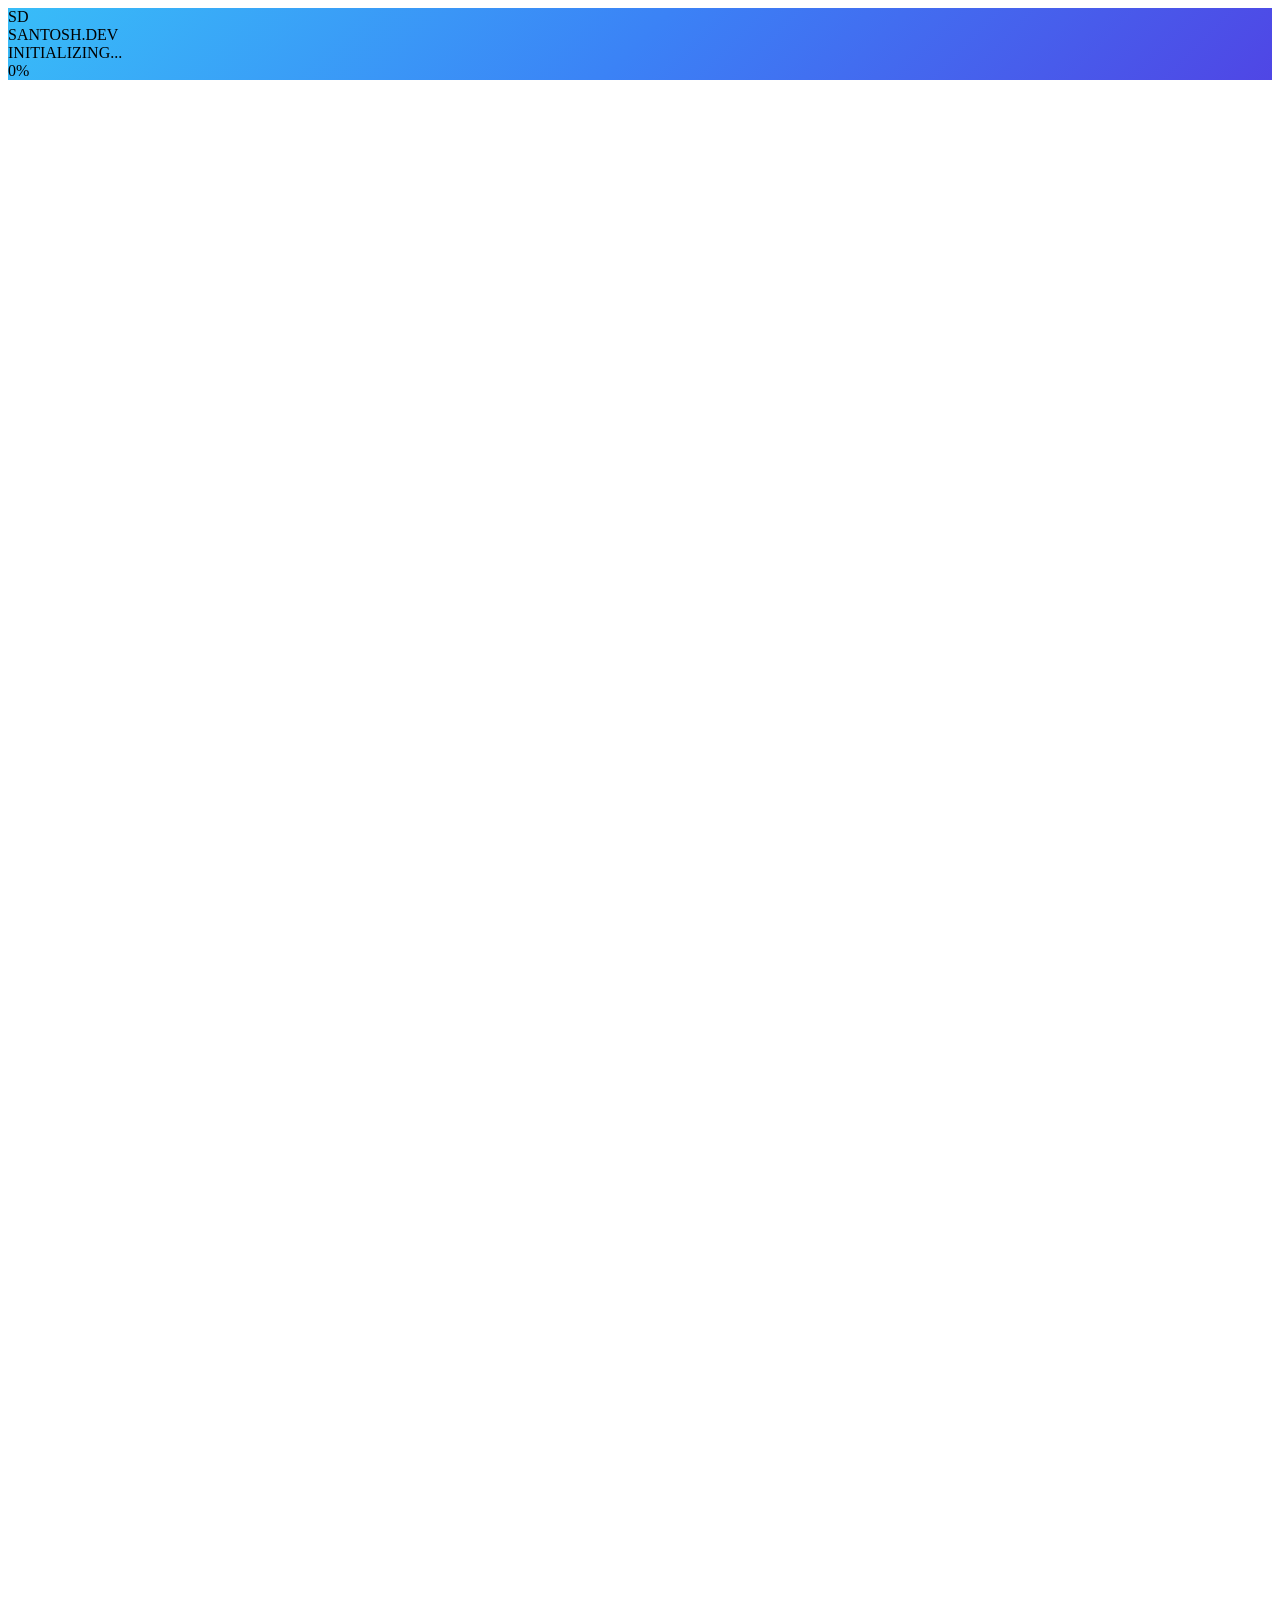
==== index.html @ ed8d6ab4 "Updates" ====
<!DOCTYPE html><!--ANq3ZQrsMZKpl_AK_zkTH--><html lang="en" class="dark anton_a1776062-module__2ZXh_q__variable space_grotesk_94f1d94a-module__KAKBsq__variable playfair_display_dfdea67-module__Ixey0q__variable"><head><meta charSet="utf-8"/><meta name="viewport" content="width=device-width, initial-scale=1"/><link rel="preload" href="/portfolio/_next/static/media/0c89a48fa5027cee-s.p.4564287c.woff2" as="font" crossorigin="" type="font/woff2"/><link rel="preload" href="/portfolio/_next/static/media/2a65768255d6b625-s.p.d19752fb.woff2" as="font" crossorigin="" type="font/woff2"/><link rel="preload" href="/portfolio/_next/static/media/9e9f04e3c37952ab-s.p.4d24b8e7.woff2" as="font" crossorigin="" type="font/woff2"/><link rel="preload" as="image" href="/portfolio/assets/mascott-v2.png"/><link rel="preload" as="image" href="https://images.unsplash.com/photo-1541339907198-e08756dedf3f?q=80&amp;w=2670&amp;auto=format&amp;fit=crop"/><link rel="preload" as="image" href="https://images.unsplash.com/photo-1522071820081-009f0129c71c?q=80&amp;w=2670&amp;auto=format&amp;fit=crop"/><link rel="preload" as="image" href="https://images.unsplash.com/photo-1461749280684-dccba630e2f6?q=80&amp;w=2669&amp;auto=format&amp;fit=crop"/><link rel="preload" as="image" href="https://images.unsplash.com/photo-1526374965328-7f61d4dc18c5?q=80&amp;w=2670&amp;auto=format&amp;fit=crop"/><link rel="preload" as="image" href="/portfolio/assets/skills/javascript.svg"/><link rel="preload" as="image" href="/portfolio/assets/skills/python.svg"/><link rel="preload" as="image" href="/portfolio/assets/skills/c.svg"/><link rel="preload" as="image" href="/portfolio/assets/skills/dotnet.svg"/><link rel="preload" as="image" href="/portfolio/assets/skills/cplusplus.svg"/><link rel="stylesheet" href="/portfolio/_next/static/chunks/6c746df7909f1abe.css" data-precedence="next"/><link rel="preload" as="script" fetchPriority="low" href="/portfolio/_next/static/chunks/f789b41bb2766de0.js"/><script src="/portfolio/_next/static/chunks/82abf2d65f5428ae.js" async=""></script><script src="/portfolio/_next/static/chunks/aee6c7720838f8a2.js" async=""></script><script src="/portfolio/_next/static/chunks/1bd014c4412bbe53.js" async=""></script><script src="/portfolio/_next/static/chunks/turbopack-c1c62bf81e2ce56a.js" async=""></script><script src="/portfolio/_next/static/chunks/6632998897ac709f.js" async=""></script><script src="/portfolio/_next/static/chunks/ff1a16fafef87110.js" async=""></script><script src="/portfolio/_next/static/chunks/d2be314c3ece3fbe.js" async=""></script><script src="/portfolio/_next/static/chunks/a2f9817f119f255a.js" async=""></script><link rel="preload" as="image" href="/portfolio/assets/skills/java.svg"/><link rel="preload" as="image" href="/portfolio/assets/skills/go.svg"/><link rel="preload" as="image" href="/portfolio/assets/skills/react.svg"/><link rel="preload" as="image" href="/portfolio/assets/skills/nextdotjs.svg"/><link rel="preload" as="image" href="/portfolio/assets/skills/nodedotjs.svg"/><link rel="preload" as="image" href="/portfolio/assets/skills/tailwindcss.svg"/><link rel="preload" as="image" href="/portfolio/assets/skills/graphql.svg"/><link rel="preload" as="image" href="/portfolio/assets/skills/tensorflow.svg"/><link rel="preload" as="image" href="/portfolio/assets/skills/pytorch.svg"/><link rel="preload" as="image" href="/portfolio/assets/skills/scikitlearn.svg"/><link rel="preload" as="image" href="/portfolio/assets/skills/ollama.svg"/><link rel="preload" as="image" href="/portfolio/assets/skills/openai.svg"/><link rel="preload" as="image" href="/portfolio/assets/skills/huggingface.svg"/><link rel="preload" as="image" href="/portfolio/assets/skills/unrealengine.svg"/><link rel="preload" as="image" href="/portfolio/assets/skills/blender.svg"/><link rel="preload" as="image" href="/portfolio/assets/skills/git.svg"/><link rel="preload" as="image" href="/portfolio/assets/skills/docker.svg"/><link rel="preload" as="image" href="/portfolio/assets/skills/amazonwebservices.svg"/><link rel="preload" as="image" href="/portfolio/assets/skills/vscode.svg"/><link rel="preload" as="image" href="/portfolio/assets/skills/figma.svg"/><link rel="preload" as="image" href="https://images.unsplash.com/photo-1677442136019-21780ecad995?q=80&amp;w=2670&amp;auto=format&amp;fit=crop"/><link rel="preload" as="image" href="https://images.unsplash.com/photo-1614294149010-950b698f72c0?q=80&amp;w=2670&amp;auto=format&amp;fit=crop"/><link rel="preload" as="image" href="https://images.unsplash.com/photo-1556742049-0cfed4f6a45d?q=80&amp;w=2670&amp;auto=format&amp;fit=crop"/><link rel="preload" as="image" href="https://images.unsplash.com/photo-1555949963-aa79dcee981c?q=80&amp;w=2670&amp;auto=format&amp;fit=crop"/><link rel="preload" as="image" href="https://images.unsplash.com/photo-1547658719-da2b51169166?q=80&amp;w=2664&amp;auto=format&amp;fit=crop"/><meta name="next-size-adjust" content=""/><title>Santosh Maurya — Full-Stack Developer | AI &amp; ML | Game Dev</title><meta name="description" content="Portfolio of Santosh Maurya — Full-Stack Developer, AI/ML Innovator, and Game Developer."/><link rel="icon" href="/favicon.ico"/><script src="/portfolio/_next/static/chunks/a6dad97d9634a72d.js" noModule=""></script></head><body class="selection:bg-[var(--acc)] selection:text-white"><div hidden=""><!--$--><!--/$--></div><div class="fixed inset-0 pointer-events-none z-[9999] opacity-[0.07]" style="background-image:url(&#x27;/portfolio/assets/noise.svg&#x27;);mix-blend-mode:overlay"></div><div class="fixed inset-0 z-[99999] flex flex-col justify-between p-8 md:p-12 font-bold" style="background:linear-gradient(135deg, #38bdf8, #3b82f6, #4f46e5);transform:none"><div class="flex justify-between items-start w-full text-white"><div class="flex items-center gap-2"><div class="w-8 h-8 rounded-full bg-white/20 flex items-center justify-center text-xs font-bold backdrop-blur-sm">SD</div><span class="tracking-tighter font-black text-lg">SANTOSH.DEV</span></div><span class="font-mono text-sm uppercase tracking-widest opacity-80">INITIALIZING...</span></div><div class="text-[20vw] leading-none tracking-tighter text-white">0<!-- -->%</div></div><div style="visibility:hidden"><nav class="fixed top-0 w-full z-50 px-6 py-6 md:px-10 md:py-8 flex justify-between items-start pointer-events-none nav-bar-spacing" style="transform:translateY(-100px)"><div class="flex items-center mix-blend-difference text-[var(--inverse)] pointer-events-auto" style="gap:12px"><div class="relative w-10 h-10 md:w-12 md:h-12 rounded-full bg-gradient-to-br from-[#38bdf8] to-[#3b82f6] flex items-center justify-center text-xs font-bold text-white shadow-lg shadow-blue-500/30 flex-shrink-0">SD</div><div class="flex flex-col"><span class="text-xl font-black tracking-tighter leading-none">SANTOSH.</span><span class="text-[10px] font-mono uppercase tracking-widest opacity-60 leading-none">Developer</span></div></div><div class="flex items-center pointer-events-auto" style="gap:16px"><button class="w-10 h-10 border border-[var(--border)] rounded-full flex items-center justify-center hover:bg-[var(--fg)] hover:text-[var(--bg)] transition-colors relative z-[60] bg-[var(--bg)] text-[var(--fg)]" aria-label="Toggle theme"><svg xmlns="http://www.w3.org/2000/svg" width="18" height="18" viewBox="0 0 24 24" fill="none" stroke="currentColor" stroke-width="2" stroke-linecap="round" stroke-linejoin="round" class="lucide lucide-sun" aria-hidden="true"><circle cx="12" cy="12" r="4"></circle><path d="M12 2v2"></path><path d="M12 20v2"></path><path d="m4.93 4.93 1.41 1.41"></path><path d="m17.66 17.66 1.41 1.41"></path><path d="M2 12h2"></path><path d="M20 12h2"></path><path d="m6.34 17.66-1.41 1.41"></path><path d="m19.07 4.93-1.41 1.41"></path></svg></button><button class="group flex items-center gap-4 cursor-pointer relative z-[60]" aria-label="Toggle menu"><div class="w-10 h-10 border rounded-full flex items-center justify-center transition-all border-[var(--border)] text-[var(--fg)] hover:bg-[var(--fg)] hover:text-[var(--bg)] bg-[var(--bg)]"><svg xmlns="http://www.w3.org/2000/svg" width="16" height="16" viewBox="0 0 24 24" fill="none" stroke="currentColor" stroke-width="2" stroke-linecap="round" stroke-linejoin="round" class="lucide lucide-menu" aria-hidden="true"><path d="M4 5h16"></path><path d="M4 12h16"></path><path d="M4 19h16"></path></svg></div></button></div></nav><main><div class="hero-content" id="hero"><div id="laser-container"></div><div class="hero-layout"><div class="hero-layout-left"><div class="hero-mascot"><img alt="Mascot" width="420" height="420" decoding="async" data-nimg="1" class="object-contain" style="color:transparent" src="/portfolio/assets/mascott-v2.png"/></div><h1>Santos<span style="display:inline-block">h</span> Maurya</h1></div><div class="hero-layout-right"><p>Full‑Stack Developer | AI &amp; ML Innovator | Game Developer. A seasoned computer science professional with over four years of hands‑on experience in full‑stack web development, game development, and applied AI/ML. Adept at leading teams through rapid prototyping cycles, architecting scalable web applications, and designing intelligent systems.</p><div class="cta-buttons"><button class="btn btn-primary" type="button"><span class="btn-primary-inner-glow"></span><span class="btn-primary-surface"></span><span class="btn-label">Get in Touch</span></button><button class="btn btn-secondary" type="button"><span class="btn-label">Download CV</span></button></div></div></div></div><section class="border-y border-[var(--border)] bg-[var(--bg)] overflow-hidden flex items-center relative z-10" style="padding-block:1rem"><div class="absolute left-0 top-0 bottom-0 w-32 bg-gradient-to-r from-[var(--bg)] to-transparent z-10"></div><div class="absolute right-0 top-0 bottom-0 w-32 bg-gradient-to-l from-[var(--bg)] to-transparent z-10"></div><div class="flex gap-16 md:gap-32 w-max items-center"><div class="flex items-center gap-3 md:gap-4 text-[var(--fg)] opacity-20 hover:opacity-100 hover:scale-110 transition-all duration-300 cursor-pointer group" style="--hover-color:#61DAFB"><svg stroke="currentColor" fill="currentColor" stroke-width="0" role="img" viewBox="0 0 24 24" class="text-3xl md:text-5xl group-hover:text-[var(--hover-color)] transition-colors" height="1em" width="1em" xmlns="http://www.w3.org/2000/svg"><path d="M14.23 12.004a2.236 2.236 0 0 1-2.235 2.236 2.236 2.236 0 0 1-2.236-2.236 2.236 2.236 0 0 1 2.235-2.236 2.236 2.236 0 0 1 2.236 2.236zm2.648-10.69c-1.346 0-3.107.96-4.888 2.622-1.78-1.653-3.542-2.602-4.887-2.602-.41 0-.783.093-1.106.278-1.375.793-1.683 3.264-.973 6.365C1.98 8.917 0 10.42 0 12.004c0 1.59 1.99 3.097 5.043 4.03-.704 3.113-.39 5.588.988 6.38.32.187.69.275 1.102.275 1.345 0 3.107-.96 4.888-2.624 1.78 1.654 3.542 2.603 4.887 2.603.41 0 .783-.09 1.106-.275 1.374-.792 1.683-3.263.973-6.365C22.02 15.096 24 13.59 24 12.004c0-1.59-1.99-3.097-5.043-4.032.704-3.11.39-5.587-.988-6.38-.318-.184-.688-.277-1.092-.278zm-.005 1.09v.006c.225 0 .406.044.558.127.666.382.955 1.835.73 3.704-.054.46-.142.945-.25 1.44-.96-.236-2.006-.417-3.107-.534-.66-.905-1.345-1.727-2.035-2.447 1.592-1.48 3.087-2.292 4.105-2.295zm-9.77.02c1.012 0 2.514.808 4.11 2.28-.686.72-1.37 1.537-2.02 2.442-1.107.117-2.154.298-3.113.538-.112-.49-.195-.964-.254-1.42-.23-1.868.054-3.32.714-3.707.19-.09.4-.127.563-.132zm4.882 3.05c.455.468.91.992 1.36 1.564-.44-.02-.89-.034-1.345-.034-.46 0-.915.01-1.36.034.44-.572.895-1.096 1.345-1.565zM12 8.1c.74 0 1.477.034 2.202.093.406.582.802 1.203 1.183 1.86.372.64.71 1.29 1.018 1.946-.308.655-.646 1.31-1.013 1.95-.38.66-.773 1.288-1.18 1.87-.728.063-1.466.098-2.21.098-.74 0-1.477-.035-2.202-.093-.406-.582-.802-1.204-1.183-1.86-.372-.64-.71-1.29-1.018-1.946.303-.657.646-1.313 1.013-1.954.38-.66.773-1.286 1.18-1.868.728-.064 1.466-.098 2.21-.098zm-3.635.254c-.24.377-.48.763-.704 1.16-.225.39-.435.782-.635 1.174-.265-.656-.49-1.31-.676-1.947.64-.15 1.315-.283 2.015-.386zm7.26 0c.695.103 1.365.23 2.006.387-.18.632-.405 1.282-.66 1.933-.2-.39-.41-.783-.64-1.174-.225-.392-.465-.774-.705-1.146zm3.063.675c.484.15.944.317 1.375.498 1.732.74 2.852 1.708 2.852 2.476-.005.768-1.125 1.74-2.857 2.475-.42.18-.88.342-1.355.493-.28-.958-.646-1.956-1.1-2.98.45-1.017.81-2.01 1.085-2.964zm-13.395.004c.278.96.645 1.957 1.1 2.98-.45 1.017-.812 2.01-1.086 2.964-.484-.15-.944-.318-1.37-.5-1.732-.737-2.852-1.706-2.852-2.474 0-.768 1.12-1.742 2.852-2.476.42-.18.88-.342 1.356-.494zm11.678 4.28c.265.657.49 1.312.676 1.948-.64.157-1.316.29-2.016.39.24-.375.48-.762.705-1.158.225-.39.435-.788.636-1.18zm-9.945.02c.2.392.41.783.64 1.175.23.39.465.772.705 1.143-.695-.102-1.365-.23-2.006-.386.18-.63.406-1.282.66-1.933zM17.92 16.32c.112.493.2.968.254 1.423.23 1.868-.054 3.32-.714 3.708-.147.09-.338.128-.563.128-1.012 0-2.514-.807-4.11-2.28.686-.72 1.37-1.536 2.02-2.44 1.107-.118 2.154-.3 3.113-.54zm-11.83.01c.96.234 2.006.415 3.107.532.66.905 1.345 1.727 2.035 2.446-1.595 1.483-3.092 2.295-4.11 2.295-.22-.005-.406-.05-.553-.132-.666-.38-.955-1.834-.73-3.703.054-.46.142-.944.25-1.438zm4.56.64c.44.02.89.034 1.345.034.46 0 .915-.01 1.36-.034-.44.572-.895 1.095-1.345 1.565-.455-.47-.91-.993-1.36-1.565z"></path></svg><span class="text-2xl md:text-4xl font-black uppercase tracking-tighter whitespace-nowrap group-hover:text-[var(--hover-color)] transition-colors">REACT</span></div><div class="flex items-center gap-3 md:gap-4 text-[var(--fg)] opacity-20 hover:opacity-100 hover:scale-110 transition-all duration-300 cursor-pointer group" style="--hover-color:#ffffff"><svg stroke="currentColor" fill="currentColor" stroke-width="0" role="img" viewBox="0 0 24 24" class="text-3xl md:text-5xl group-hover:text-[var(--hover-color)] transition-colors" height="1em" width="1em" xmlns="http://www.w3.org/2000/svg"><path d="M18.665 21.978C16.758 23.255 14.465 24 12 24 5.377 24 0 18.623 0 12S5.377 0 12 0s12 5.377 12 12c0 3.583-1.574 6.801-4.067 9.001L9.219 7.2H7.2v9.596h1.615V9.251l9.85 12.727Zm-3.332-8.533 1.6 2.061V7.2h-1.6v6.245Z"></path></svg><span class="text-2xl md:text-4xl font-black uppercase tracking-tighter whitespace-nowrap group-hover:text-[var(--hover-color)] transition-colors">NEXT.JS</span></div><div class="flex items-center gap-3 md:gap-4 text-[var(--fg)] opacity-20 hover:opacity-100 hover:scale-110 transition-all duration-300 cursor-pointer group" style="--hover-color:#3776AB"><svg stroke="currentColor" fill="currentColor" stroke-width="0" role="img" viewBox="0 0 24 24" class="text-3xl md:text-5xl group-hover:text-[var(--hover-color)] transition-colors" height="1em" width="1em" xmlns="http://www.w3.org/2000/svg"><path d="M14.25.18l.9.2.73.26.59.3.45.32.34.34.25.34.16.33.1.3.04.26.02.2-.01.13V8.5l-.05.63-.13.55-.21.46-.26.38-.3.31-.33.25-.35.19-.35.14-.33.1-.3.07-.26.04-.21.02H8.77l-.69.05-.59.14-.5.22-.41.27-.33.32-.27.35-.2.36-.15.37-.1.35-.07.32-.04.27-.02.21v3.06H3.17l-.21-.03-.28-.07-.32-.12-.35-.18-.36-.26-.36-.36-.35-.46-.32-.59-.28-.73-.21-.88-.14-1.05-.05-1.23.06-1.22.16-1.04.24-.87.32-.71.36-.57.4-.44.42-.33.42-.24.4-.16.36-.1.32-.05.24-.01h.16l.06.01h8.16v-.83H6.18l-.01-2.75-.02-.37.05-.34.11-.31.17-.28.25-.26.31-.23.38-.2.44-.18.51-.15.58-.12.64-.1.71-.06.77-.04.84-.02 1.27.05zm-6.3 1.98l-.23.33-.08.41.08.41.23.34.33.22.41.09.41-.09.33-.22.23-.34.08-.41-.08-.41-.23-.33-.33-.22-.41-.09-.41.09zm13.09 3.95l.28.06.32.12.35.18.36.27.36.35.35.47.32.59.28.73.21.88.14 1.04.05 1.23-.06 1.23-.16 1.04-.24.86-.32.71-.36.57-.4.45-.42.33-.42.24-.4.16-.36.09-.32.05-.24.02-.16-.01h-8.22v.82h5.84l.01 2.76.02.36-.05.34-.11.31-.17.29-.25.25-.31.24-.38.2-.44.17-.51.15-.58.13-.64.09-.71.07-.77.04-.84.01-1.27-.04-1.07-.14-.9-.2-.73-.25-.59-.3-.45-.33-.34-.34-.25-.34-.16-.33-.1-.3-.04-.25-.02-.2.01-.13v-5.34l.05-.64.13-.54.21-.46.26-.38.3-.32.33-.24.35-.2.35-.14.33-.1.3-.06.26-.04.21-.02.13-.01h5.84l.69-.05.59-.14.5-.21.41-.28.33-.32.27-.35.2-.36.15-.36.1-.35.07-.32.04-.28.02-.21V6.07h2.09l.14.01zm-6.47 14.25l-.23.33-.08.41.08.41.23.33.33.23.41.08.41-.08.33-.23.23-.33.08-.41-.08-.41-.23-.33-.33-.23-.41-.08-.41.08z"></path></svg><span class="text-2xl md:text-4xl font-black uppercase tracking-tighter whitespace-nowrap group-hover:text-[var(--hover-color)] transition-colors">PYTHON</span></div><div class="flex items-center gap-3 md:gap-4 text-[var(--fg)] opacity-20 hover:opacity-100 hover:scale-110 transition-all duration-300 cursor-pointer group" style="--hover-color:#FF6F00"><svg stroke="currentColor" fill="currentColor" stroke-width="0" role="img" viewBox="0 0 24 24" class="text-3xl md:text-5xl group-hover:text-[var(--hover-color)] transition-colors" height="1em" width="1em" xmlns="http://www.w3.org/2000/svg"><path d="M1.292 5.856L11.54 0v24l-4.095-2.378V7.603l-6.168 3.564.015-5.31zm21.43 5.311l-.014-5.31L12.46 0v24l4.095-2.378V14.87l3.092 1.788-.018-4.618-3.074-1.756V7.603l6.168 3.564z"></path></svg><span class="text-2xl md:text-4xl font-black uppercase tracking-tighter whitespace-nowrap group-hover:text-[var(--hover-color)] transition-colors">TENSORFLOW</span></div><div class="flex items-center gap-3 md:gap-4 text-[var(--fg)] opacity-20 hover:opacity-100 hover:scale-110 transition-all duration-300 cursor-pointer group" style="--hover-color:#339933"><svg stroke="currentColor" fill="currentColor" stroke-width="0" role="img" viewBox="0 0 24 24" class="text-3xl md:text-5xl group-hover:text-[var(--hover-color)] transition-colors" height="1em" width="1em" xmlns="http://www.w3.org/2000/svg"><path d="M11.998,24c-0.321,0-0.641-0.084-0.922-0.247l-2.936-1.737c-0.438-0.245-0.224-0.332-0.08-0.383 c0.585-0.203,0.703-0.25,1.328-0.604c0.065-0.037,0.151-0.023,0.218,0.017l2.256,1.339c0.082,0.045,0.197,0.045,0.272,0l8.795-5.076 c0.082-0.047,0.134-0.141,0.134-0.238V6.921c0-0.099-0.053-0.192-0.137-0.242l-8.791-5.072c-0.081-0.047-0.189-0.047-0.271,0 L3.075,6.68C2.99,6.729,2.936,6.825,2.936,6.921v10.15c0,0.097,0.054,0.189,0.139,0.235l2.409,1.392 c1.307,0.654,2.108-0.116,2.108-0.89V7.787c0-0.142,0.114-0.253,0.256-0.253h1.115c0.139,0,0.255,0.112,0.255,0.253v10.021 c0,1.745-0.95,2.745-2.604,2.745c-0.508,0-0.909,0-2.026-0.551L2.28,18.675c-0.57-0.329-0.922-0.945-0.922-1.604V6.921 c0-0.659,0.353-1.275,0.922-1.603l8.795-5.082c0.557-0.315,1.296-0.315,1.848,0l8.794,5.082c0.57,0.329,0.924,0.944,0.924,1.603 v10.15c0,0.659-0.354,1.273-0.924,1.604l-8.794,5.078C12.643,23.916,12.324,24,11.998,24z M19.099,13.993 c0-1.9-1.284-2.406-3.987-2.763c-2.731-0.361-3.009-0.548-3.009-1.187c0-0.528,0.235-1.233,2.258-1.233 c1.807,0,2.473,0.389,2.747,1.607c0.024,0.115,0.129,0.199,0.247,0.199h1.141c0.071,0,0.138-0.031,0.186-0.081 c0.048-0.054,0.074-0.123,0.067-0.196c-0.177-2.098-1.571-3.076-4.388-3.076c-2.508,0-4.004,1.058-4.004,2.833 c0,1.925,1.488,2.457,3.895,2.695c2.88,0.282,3.103,0.703,3.103,1.269c0,0.983-0.789,1.402-2.642,1.402 c-2.327,0-2.839-0.584-3.011-1.742c-0.02-0.124-0.126-0.215-0.253-0.215h-1.137c-0.141,0-0.254,0.112-0.254,0.253 c0,1.482,0.806,3.248,4.655,3.248C17.501,17.007,19.099,15.91,19.099,13.993z"></path></svg><span class="text-2xl md:text-4xl font-black uppercase tracking-tighter whitespace-nowrap group-hover:text-[var(--hover-color)] transition-colors">NODE.JS</span></div><div class="flex items-center gap-3 md:gap-4 text-[var(--fg)] opacity-20 hover:opacity-100 hover:scale-110 transition-all duration-300 cursor-pointer group" style="--hover-color:#ffffff"><svg stroke="currentColor" fill="currentColor" stroke-width="0" role="img" viewBox="0 0 24 24" class="text-3xl md:text-5xl group-hover:text-[var(--hover-color)] transition-colors" height="1em" width="1em" xmlns="http://www.w3.org/2000/svg"><path d="M12 0a12 12 0 1012 12A12 12 0 0012 0zm0 23.52A11.52 11.52 0 1123.52 12 11.52 11.52 0 0112 23.52zm7.13-9.791c-.206.997-1.126 3.557-4.06 4.942l-1.179-1.325-1.988 2a7.338 7.338 0 01-5.804-2.978 2.859 2.859 0 00.65.123c.326.006.678-.114.678-.66v-5.394a.89.89 0 00-1.116-.89c-.92.212-1.656 2.509-1.656 2.509a7.304 7.304 0 012.528-5.597 7.408 7.408 0 013.73-1.721c-1.006.573-1.57 1.507-1.57 2.29 0 1.262.76 1.109.984.923v7.28a1.157 1.157 0 00.148.256 1.075 1.075 0 00.88.445c.76 0 1.747-.868 1.747-.868V9.172c0-.6-.452-1.324-.905-1.572 0 0 .838-.149 1.484.346a5.537 5.537 0 01.387-.425c1.508-1.48 2.929-1.902 4.112-2.112 0 0-2.151 1.69-2.151 3.96 0 1.687.043 5.801.043 5.801.799.771 1.986-.342 3.059-1.441Z"></path></svg><span class="text-2xl md:text-4xl font-black uppercase tracking-tighter whitespace-nowrap group-hover:text-[var(--hover-color)] transition-colors">UNREAL</span></div><div class="flex items-center gap-3 md:gap-4 text-[var(--fg)] opacity-20 hover:opacity-100 hover:scale-110 transition-all duration-300 cursor-pointer group" style="--hover-color:#E87D0D"><svg stroke="currentColor" fill="currentColor" stroke-width="0" role="img" viewBox="0 0 24 24" class="text-3xl md:text-5xl group-hover:text-[var(--hover-color)] transition-colors" height="1em" width="1em" xmlns="http://www.w3.org/2000/svg"><path d="M12.51 13.214c.046-.8.438-1.506 1.03-2.006a3.424 3.424 0 0 1 2.212-.79c.85 0 1.631.3 2.211.79.592.5.983 1.206 1.028 2.005.045.823-.285 1.586-.865 2.153a3.389 3.389 0 0 1-2.374.938 3.393 3.393 0 0 1-2.376-.938c-.58-.567-.91-1.33-.865-2.152M7.35 14.831c.006.314.106.922.256 1.398a7.372 7.372 0 0 0 1.593 2.757 8.227 8.227 0 0 0 2.787 2.001 8.947 8.947 0 0 0 3.66.76 8.964 8.964 0 0 0 3.657-.772 8.285 8.285 0 0 0 2.785-2.01 7.428 7.428 0 0 0 1.592-2.762 6.964 6.964 0 0 0 .25-3.074 7.123 7.123 0 0 0-1.016-2.779 7.764 7.764 0 0 0-1.852-2.043h.002L13.566 2.55l-.02-.015c-.492-.378-1.319-.376-1.86.002-.547.382-.609 1.015-.123 1.415l-.001.001 3.126 2.543-9.53.01h-.013c-.788.001-1.545.518-1.695 1.172-.154.665.38 1.217 1.2 1.22V8.9l4.83-.01-8.62 6.617-.034.025c-.813.622-1.075 1.658-.563 2.313.52.667 1.625.668 2.447.004L7.414 14s-.069.52-.063.831zm12.09 1.741c-.97.988-2.326 1.548-3.795 1.55-1.47.004-2.827-.552-3.797-1.538a4.51 4.51 0 0 1-1.036-1.622 4.282 4.282 0 0 1 .282-3.519 4.702 4.702 0 0 1 1.153-1.371c.942-.768 2.141-1.183 3.396-1.185 1.256-.002 2.455.41 3.398 1.175.48.391.87.854 1.152 1.367a4.28 4.28 0 0 1 .522 1.706 4.236 4.236 0 0 1-.239 1.811 4.54 4.54 0 0 1-1.035 1.626"></path></svg><span class="text-2xl md:text-4xl font-black uppercase tracking-tighter whitespace-nowrap group-hover:text-[var(--hover-color)] transition-colors">BLENDER</span></div><div class="flex items-center gap-3 md:gap-4 text-[var(--fg)] opacity-20 hover:opacity-100 hover:scale-110 transition-all duration-300 cursor-pointer group" style="--hover-color:#2496ED"><svg stroke="currentColor" fill="currentColor" stroke-width="0" role="img" viewBox="0 0 24 24" class="text-3xl md:text-5xl group-hover:text-[var(--hover-color)] transition-colors" height="1em" width="1em" xmlns="http://www.w3.org/2000/svg"><path d="M13.983 11.078h2.119a.186.186 0 00.186-.185V9.006a.186.186 0 00-.186-.186h-2.119a.185.185 0 00-.185.185v1.888c0 .102.083.185.185.185m-2.954-5.43h2.118a.186.186 0 00.186-.186V3.574a.186.186 0 00-.186-.185h-2.118a.185.185 0 00-.185.185v1.888c0 .102.082.185.185.185m0 2.716h2.118a.187.187 0 00.186-.186V6.29a.186.186 0 00-.186-.185h-2.118a.185.185 0 00-.185.185v1.887c0 .102.082.185.185.186m-2.93 0h2.12a.186.186 0 00.184-.186V6.29a.185.185 0 00-.185-.185H8.1a.185.185 0 00-.185.185v1.887c0 .102.083.185.185.186m-2.964 0h2.119a.186.186 0 00.185-.186V6.29a.185.185 0 00-.185-.185H5.136a.186.186 0 00-.186.185v1.887c0 .102.084.185.186.186m5.893 2.715h2.118a.186.186 0 00.186-.185V9.006a.186.186 0 00-.186-.186h-2.118a.185.185 0 00-.185.185v1.888c0 .102.082.185.185.185m-2.93 0h2.12a.185.185 0 00.184-.185V9.006a.185.185 0 00-.184-.186h-2.12a.185.185 0 00-.184.185v1.888c0 .102.083.185.185.185m-2.964 0h2.119a.185.185 0 00.185-.185V9.006a.185.185 0 00-.184-.186h-2.12a.186.186 0 00-.186.186v1.887c0 .102.084.185.186.185m-2.92 0h2.12a.185.185 0 00.184-.185V9.006a.185.185 0 00-.184-.186h-2.12a.185.185 0 00-.184.185v1.888c0 .102.082.185.185.185M23.763 9.89c-.065-.051-.672-.51-1.954-.51-.338.001-.676.03-1.01.087-.248-1.7-1.653-2.53-1.716-2.566l-.344-.199-.226.327c-.284.438-.49.922-.612 1.43-.23.97-.09 1.882.403 2.661-.595.332-1.55.413-1.744.42H.751a.751.751 0 00-.75.748 11.376 11.376 0 00.692 4.062c.545 1.428 1.355 2.48 2.41 3.124 1.18.723 3.1 1.137 5.275 1.137.983.003 1.963-.086 2.93-.266a12.248 12.248 0 003.823-1.389c.98-.567 1.86-1.288 2.61-2.136 1.252-1.418 1.998-2.997 2.553-4.4h.221c1.372 0 2.215-.549 2.68-1.009.309-.293.55-.65.707-1.046l.098-.288Z"></path></svg><span class="text-2xl md:text-4xl font-black uppercase tracking-tighter whitespace-nowrap group-hover:text-[var(--hover-color)] transition-colors">DOCKER</span></div><div class="flex items-center gap-3 md:gap-4 text-[var(--fg)] opacity-20 hover:opacity-100 hover:scale-110 transition-all duration-300 cursor-pointer group" style="--hover-color:#FF9900"><svg stroke="currentColor" fill="currentColor" stroke-width="0" role="img" viewBox="0 0 24 24" class="text-3xl md:text-5xl group-hover:text-[var(--hover-color)] transition-colors" height="1em" width="1em" xmlns="http://www.w3.org/2000/svg"><path d="M6.763 10.036c0 .296.032.535.088.71.064.176.144.368.256.576.04.063.056.127.056.183 0 .08-.048.16-.152.24l-.503.335a.383.383 0 0 1-.208.072c-.08 0-.16-.04-.239-.112a2.47 2.47 0 0 1-.287-.375 6.18 6.18 0 0 1-.248-.471c-.622.734-1.405 1.101-2.347 1.101-.67 0-1.205-.191-1.596-.574-.391-.384-.59-.894-.59-1.533 0-.678.239-1.23.726-1.644.487-.415 1.133-.623 1.955-.623.272 0 .551.024.846.064.296.04.6.104.918.176v-.583c0-.607-.127-1.03-.375-1.277-.255-.248-.686-.367-1.3-.367-.28 0-.568.031-.863.103-.295.072-.583.16-.862.272a2.287 2.287 0 0 1-.28.104.488.488 0 0 1-.127.023c-.112 0-.168-.08-.168-.247v-.391c0-.128.016-.224.056-.28a.597.597 0 0 1 .224-.167c.279-.144.614-.264 1.005-.36a4.84 4.84 0 0 1 1.246-.151c.95 0 1.644.216 2.091.647.439.43.662 1.085.662 1.963v2.586zm-3.24 1.214c.263 0 .534-.048.822-.144.287-.096.543-.271.758-.51.128-.152.224-.32.272-.512.047-.191.08-.423.08-.694v-.335a6.66 6.66 0 0 0-.735-.136 6.02 6.02 0 0 0-.75-.048c-.535 0-.926.104-1.19.32-.263.215-.39.518-.39.917 0 .375.095.655.295.846.191.2.47.296.838.296zm6.41.862c-.144 0-.24-.024-.304-.08-.064-.048-.12-.16-.168-.311L7.586 5.55a1.398 1.398 0 0 1-.072-.32c0-.128.064-.2.191-.2h.783c.151 0 .255.025.31.08.065.048.113.16.16.312l1.342 5.284 1.245-5.284c.04-.16.088-.264.151-.312a.549.549 0 0 1 .32-.08h.638c.152 0 .256.025.32.08.063.048.12.16.151.312l1.261 5.348 1.381-5.348c.048-.16.104-.264.16-.312a.52.52 0 0 1 .311-.08h.743c.127 0 .2.065.2.2 0 .04-.009.08-.017.128a1.137 1.137 0 0 1-.056.2l-1.923 6.17c-.048.16-.104.263-.168.311a.51.51 0 0 1-.303.08h-.687c-.151 0-.255-.024-.32-.08-.063-.056-.119-.16-.15-.32l-1.238-5.148-1.23 5.14c-.04.16-.087.264-.15.32-.065.056-.177.08-.32.08zm10.256.215c-.415 0-.83-.048-1.229-.143-.399-.096-.71-.2-.918-.32-.128-.071-.215-.151-.247-.223a.563.563 0 0 1-.048-.224v-.407c0-.167.064-.247.183-.247.048 0 .096.008.144.024.048.016.12.048.2.08.271.12.566.215.878.279.319.064.63.096.95.096.502 0 .894-.088 1.165-.264a.86.86 0 0 0 .415-.758.777.777 0 0 0-.215-.559c-.144-.151-.416-.287-.807-.415l-1.157-.36c-.583-.183-1.014-.454-1.277-.813a1.902 1.902 0 0 1-.4-1.158c0-.335.073-.63.216-.886.144-.255.335-.479.575-.654.24-.184.51-.32.83-.415.32-.096.655-.136 1.006-.136.175 0 .359.008.535.032.183.024.35.056.518.088.16.04.312.08.455.127.144.048.256.096.336.144a.69.69 0 0 1 .24.2.43.43 0 0 1 .071.263v.375c0 .168-.064.256-.184.256a.83.83 0 0 1-.303-.096 3.652 3.652 0 0 0-1.532-.311c-.455 0-.815.071-1.062.223-.248.152-.375.383-.375.71 0 .224.08.416.24.567.159.152.454.304.877.44l1.134.358c.574.184.99.44 1.237.767.247.327.367.702.367 1.117 0 .343-.072.655-.207.926-.144.272-.336.511-.583.703-.248.2-.543.343-.886.447-.36.111-.734.167-1.142.167zM21.698 16.207c-2.626 1.94-6.442 2.969-9.722 2.969-4.598 0-8.74-1.7-11.87-4.526-.247-.223-.024-.527.272-.351 3.384 1.963 7.559 3.153 11.877 3.153 2.914 0 6.114-.607 9.06-1.852.439-.2.814.287.383.607zM22.792 14.961c-.336-.43-2.22-.207-3.074-.103-.255.032-.295-.192-.063-.36 1.5-1.053 3.967-.75 4.254-.399.287.36-.08 2.826-1.485 4.007-.215.184-.423.088-.327-.151.32-.79 1.03-2.57.695-2.994z"></path></svg><span class="text-2xl md:text-4xl font-black uppercase tracking-tighter whitespace-nowrap group-hover:text-[var(--hover-color)] transition-colors">AWS</span></div><div class="flex items-center gap-3 md:gap-4 text-[var(--fg)] opacity-20 hover:opacity-100 hover:scale-110 transition-all duration-300 cursor-pointer group" style="--hover-color:#EE4C2C"><svg stroke="currentColor" fill="currentColor" stroke-width="0" role="img" viewBox="0 0 24 24" class="text-3xl md:text-5xl group-hover:text-[var(--hover-color)] transition-colors" height="1em" width="1em" xmlns="http://www.w3.org/2000/svg"><path d="M12.005 0L4.952 7.053a9.865 9.865 0 000 14.022 9.866 9.866 0 0014.022 0c3.984-3.9 3.986-10.205.085-14.023l-1.744 1.743c2.904 2.905 2.904 7.634 0 10.538s-7.634 2.904-10.538 0-2.904-7.634 0-10.538l4.647-4.646.582-.665zm3.568 3.899a1.327 1.327 0 00-1.327 1.327 1.327 1.327 0 001.327 1.328A1.327 1.327 0 0016.9 5.226 1.327 1.327 0 0015.573 3.9z"></path></svg><span class="text-2xl md:text-4xl font-black uppercase tracking-tighter whitespace-nowrap group-hover:text-[var(--hover-color)] transition-colors">PYTORCH</span></div><div class="flex items-center gap-3 md:gap-4 text-[var(--fg)] opacity-20 hover:opacity-100 hover:scale-110 transition-all duration-300 cursor-pointer group" style="--hover-color:#E10098"><svg stroke="currentColor" fill="currentColor" stroke-width="0" role="img" viewBox="0 0 24 24" class="text-3xl md:text-5xl group-hover:text-[var(--hover-color)] transition-colors" height="1em" width="1em" xmlns="http://www.w3.org/2000/svg"><path d="M12.002 0a2.138 2.138 0 1 0 0 4.277 2.138 2.138 0 1 0 0-4.277zm8.54 4.931a2.138 2.138 0 1 0 0 4.277 2.138 2.138 0 1 0 0-4.277zm0 9.862a2.138 2.138 0 1 0 0 4.277 2.138 2.138 0 1 0 0-4.277zm-8.54 4.931a2.138 2.138 0 1 0 0 4.276 2.138 2.138 0 1 0 0-4.276zm-8.542-4.93a2.138 2.138 0 1 0 0 4.276 2.138 2.138 0 1 0 0-4.277zm0-9.863a2.138 2.138 0 1 0 0 4.277 2.138 2.138 0 1 0 0-4.277zm8.542-3.378L2.953 6.777v10.448l9.049 5.224 9.047-5.224V6.777zm0 1.601 7.66 13.27H4.34zm-1.387.371L3.97 15.037V7.363zm2.774 0 6.646 3.838v7.674zM5.355 17.44h13.293l-6.646 3.836z"></path></svg><span class="text-2xl md:text-4xl font-black uppercase tracking-tighter whitespace-nowrap group-hover:text-[var(--hover-color)] transition-colors">GRAPHQL</span></div><div class="flex items-center gap-3 md:gap-4 text-[var(--fg)] opacity-20 hover:opacity-100 hover:scale-110 transition-all duration-300 cursor-pointer group" style="--hover-color:#ffffff"><svg stroke="currentColor" fill="currentColor" stroke-width="0" role="img" viewBox="0 0 24 24" class="text-3xl md:text-5xl group-hover:text-[var(--hover-color)] transition-colors" height="1em" width="1em" xmlns="http://www.w3.org/2000/svg"><path d="M.38 0a.268.268 0 0 0-.256.332l2.894 11.716a.268.268 0 0 0 .01.04l2.89 11.708a.268.268 0 0 0 .447.128L23.802 7.15a.268.268 0 0 0-.112-.45l-5.784-1.667a.268.268 0 0 0-.123-.035L6.38 1.715a.268.268 0 0 0-.144-.04L.456.01A.268.268 0 0 0 .38 0zm.374.654L5.71 2.08 1.99 5.664zM6.61 2.34l4.864 1.4-3.65 3.515zm-.522.12l1.217 4.926-4.877-1.4zm6.28 1.538l4.878 1.404-3.662 3.53zm-.52.13l1.208 4.9-4.853-1.392zm6.3 1.534l4.947 1.424-3.715 3.574zm-.524.12l1.215 4.926-4.876-1.398zm-15.432.696l4.964 1.424-3.726 3.586zM8.047 8.15l4.877 1.4-3.66 3.527zm-.518.137l1.236 5.017-4.963-1.432zm6.274 1.535l4.965 1.425-3.73 3.586zm-.52.127l1.235 5.012-4.958-1.43zm-9.63 2.438l4.873 1.406-3.656 3.523zm5.854 1.687l4.863 1.403-3.648 3.51zm-.54.04l1.214 4.927-4.875-1.4zm-3.896 4.02l5.037 1.442-3.782 3.638z"></path></svg><span class="text-2xl md:text-4xl font-black uppercase tracking-tighter whitespace-nowrap group-hover:text-[var(--hover-color)] transition-colors">THREE.JS</span></div><div class="flex items-center gap-3 md:gap-4 text-[var(--fg)] opacity-20 hover:opacity-100 hover:scale-110 transition-all duration-300 cursor-pointer group" style="--hover-color:#990000"><svg stroke="currentColor" fill="currentColor" stroke-width="0" role="img" viewBox="0 0 24 24" class="text-3xl md:text-5xl group-hover:text-[var(--hover-color)] transition-colors" height="1em" width="1em" xmlns="http://www.w3.org/2000/svg"><path d="M18.928 14.179c-.214.09-.427.135-.643.135-.342 0-.65-.059-.923-.178a1.963 1.963 0 0 1-.69-.491c-.187-.209-.332-.453-.432-.735s-.149-.586-.149-.911c0-.335.05-.643.149-.93.1-.287.242-.536.429-.747a1.96 1.96 0 0 1 .69-.501 2.25 2.25 0 0 1 .923-.183c.23 0 .451.036.664.104.214.069.408.171.581.304s.316.299.427.496a1.7 1.7 0 0 1 .206.676h-.935c-.059-.249-.171-.437-.337-.562a.973.973 0 0 0-.607-.187c-.221 0-.408.043-.562.128s-.28.199-.375.344c-.095.145-.166.308-.209.491s-.066.372-.066.569c0 .187.021.37.066.548.043.178.114.337.209.479.095.142.221.256.375.342s.342.128.562.128c.325 0 .577-.083.754-.247.178-.164.28-.401.311-.714h-.987V11.8h1.872v2.413h-.624l-.1-.505a1.444 1.444 0 0 1-.579.471zm2.896-4.429v3.632H24v.828h-3.155V9.75h.979zM2.785 11.999c0-.709.343-1.376.948-1.962l1.109 4.221h.764l1.075-3.815 1.06 3.815h.766l1.321-4.856h-.86l-.861 3.725-1.039-3.726H6.28l-1.039 3.725-.84-3.632c1.489-1.025 3.868-1.69 6.548-1.69 2.512 0 4.764.529 6.261 1.445-1.632-1.535-4.565-2.612-7.915-2.614C4.161 6.635 0 9.036 0 11.999s4.161 5.367 9.293 5.367c3.338 0 6.261-1.075 7.9-2.6-1.497.911-3.741 1.428-6.244 1.428-4.51-.001-8.164-1.877-8.164-4.195zm9.194-.553a1.184 1.184 0 0 0-.444-.384 1.378 1.378 0 0 0-.622-.135c-.261 0-.496.047-.7.14a1.313 1.313 0 0 0-.489.387c-.244.311-.372.75-.372 1.269 0 .23.033.448.097.643a1.5 1.5 0 0 0 .285.515c.261.304.633.465 1.077.465.233 0 .422-.024.581-.074.138-.043.23-.1.306-.149a1.357 1.357 0 0 0 .444-.489c.09-.166.135-.323.145-.403l.007-.055h-.633l-.002.045c-.017.206-.287.574-.769.574-.688 0-.852-.498-.864-.937h2.306v-.05a3.15 3.15 0 0 0-.085-.766 1.84 1.84 0 0 0-.268-.596zm-1.139.05c.51 0 .783.275.833.84h-1.651c.025-.458.388-.84.818-.84zm4.678.415a1.575 1.575 0 0 0-.268-.515 1.25 1.25 0 0 0-.437-.346 1.36 1.36 0 0 0-.586-.126 1.141 1.141 0 0 0-.531.128 1.1 1.1 0 0 0-.346.28v-1.49h-.631v4.413h.6v-.301a.964.964 0 0 0 .211.206c.171.123.382.185.626.185.263 0 .501-.059.7-.176.178-.104.33-.254.448-.444a1.93 1.93 0 0 0 .235-.584 2.66 2.66 0 0 0 .069-.603 1.986 1.986 0 0 0-.09-.627zm-.567.717c0 .346-.069.636-.202.84a.682.682 0 0 1-.605.325c-.377 0-.819-.263-.819-1.008 0-.356.045-.631.135-.84.13-.301.351-.446.671-.446.342 0 .572.133.7.41.106.227.12.505.12.719z"></path></svg><span class="text-2xl md:text-4xl font-black uppercase tracking-tighter whitespace-nowrap group-hover:text-[var(--hover-color)] transition-colors">WEBGL</span></div><div class="flex items-center gap-3 md:gap-4 text-[var(--fg)] opacity-20 hover:opacity-100 hover:scale-110 transition-all duration-300 cursor-pointer group" style="--hover-color:#06B6D4"><svg stroke="currentColor" fill="currentColor" stroke-width="0" role="img" viewBox="0 0 24 24" class="text-3xl md:text-5xl group-hover:text-[var(--hover-color)] transition-colors" height="1em" width="1em" xmlns="http://www.w3.org/2000/svg"><path d="M12.001,4.8c-3.2,0-5.2,1.6-6,4.8c1.2-1.6,2.6-2.2,4.2-1.8c0.913,0.228,1.565,0.89,2.288,1.624 C13.666,10.618,15.027,12,18.001,12c3.2,0,5.2-1.6,6-4.8c-1.2,1.6-2.6,2.2-4.2,1.8c-0.913-0.228-1.565-0.89-2.288-1.624 C16.337,6.182,14.976,4.8,12.001,4.8z M6.001,12c-3.2,0-5.2,1.6-6,4.8c1.2-1.6,2.6-2.2,4.2-1.8c0.913,0.228,1.565,0.89,2.288,1.624 c1.177,1.194,2.538,2.576,5.512,2.576c3.2,0,5.2-1.6,6-4.8c-1.2,1.6-2.6,2.2-4.2,1.8c-0.913-0.228-1.565-0.89-2.288-1.624 C10.337,13.382,8.976,12,6.001,12z"></path></svg><span class="text-2xl md:text-4xl font-black uppercase tracking-tighter whitespace-nowrap group-hover:text-[var(--hover-color)] transition-colors">TAILWIND</span></div><div class="flex items-center gap-3 md:gap-4 text-[var(--fg)] opacity-20 hover:opacity-100 hover:scale-110 transition-all duration-300 cursor-pointer group" style="--hover-color:#61DAFB"><svg stroke="currentColor" fill="currentColor" stroke-width="0" role="img" viewBox="0 0 24 24" class="text-3xl md:text-5xl group-hover:text-[var(--hover-color)] transition-colors" height="1em" width="1em" xmlns="http://www.w3.org/2000/svg"><path d="M14.23 12.004a2.236 2.236 0 0 1-2.235 2.236 2.236 2.236 0 0 1-2.236-2.236 2.236 2.236 0 0 1 2.235-2.236 2.236 2.236 0 0 1 2.236 2.236zm2.648-10.69c-1.346 0-3.107.96-4.888 2.622-1.78-1.653-3.542-2.602-4.887-2.602-.41 0-.783.093-1.106.278-1.375.793-1.683 3.264-.973 6.365C1.98 8.917 0 10.42 0 12.004c0 1.59 1.99 3.097 5.043 4.03-.704 3.113-.39 5.588.988 6.38.32.187.69.275 1.102.275 1.345 0 3.107-.96 4.888-2.624 1.78 1.654 3.542 2.603 4.887 2.603.41 0 .783-.09 1.106-.275 1.374-.792 1.683-3.263.973-6.365C22.02 15.096 24 13.59 24 12.004c0-1.59-1.99-3.097-5.043-4.032.704-3.11.39-5.587-.988-6.38-.318-.184-.688-.277-1.092-.278zm-.005 1.09v.006c.225 0 .406.044.558.127.666.382.955 1.835.73 3.704-.054.46-.142.945-.25 1.44-.96-.236-2.006-.417-3.107-.534-.66-.905-1.345-1.727-2.035-2.447 1.592-1.48 3.087-2.292 4.105-2.295zm-9.77.02c1.012 0 2.514.808 4.11 2.28-.686.72-1.37 1.537-2.02 2.442-1.107.117-2.154.298-3.113.538-.112-.49-.195-.964-.254-1.42-.23-1.868.054-3.32.714-3.707.19-.09.4-.127.563-.132zm4.882 3.05c.455.468.91.992 1.36 1.564-.44-.02-.89-.034-1.345-.034-.46 0-.915.01-1.36.034.44-.572.895-1.096 1.345-1.565zM12 8.1c.74 0 1.477.034 2.202.093.406.582.802 1.203 1.183 1.86.372.64.71 1.29 1.018 1.946-.308.655-.646 1.31-1.013 1.95-.38.66-.773 1.288-1.18 1.87-.728.063-1.466.098-2.21.098-.74 0-1.477-.035-2.202-.093-.406-.582-.802-1.204-1.183-1.86-.372-.64-.71-1.29-1.018-1.946.303-.657.646-1.313 1.013-1.954.38-.66.773-1.286 1.18-1.868.728-.064 1.466-.098 2.21-.098zm-3.635.254c-.24.377-.48.763-.704 1.16-.225.39-.435.782-.635 1.174-.265-.656-.49-1.31-.676-1.947.64-.15 1.315-.283 2.015-.386zm7.26 0c.695.103 1.365.23 2.006.387-.18.632-.405 1.282-.66 1.933-.2-.39-.41-.783-.64-1.174-.225-.392-.465-.774-.705-1.146zm3.063.675c.484.15.944.317 1.375.498 1.732.74 2.852 1.708 2.852 2.476-.005.768-1.125 1.74-2.857 2.475-.42.18-.88.342-1.355.493-.28-.958-.646-1.956-1.1-2.98.45-1.017.81-2.01 1.085-2.964zm-13.395.004c.278.96.645 1.957 1.1 2.98-.45 1.017-.812 2.01-1.086 2.964-.484-.15-.944-.318-1.37-.5-1.732-.737-2.852-1.706-2.852-2.474 0-.768 1.12-1.742 2.852-2.476.42-.18.88-.342 1.356-.494zm11.678 4.28c.265.657.49 1.312.676 1.948-.64.157-1.316.29-2.016.39.24-.375.48-.762.705-1.158.225-.39.435-.788.636-1.18zm-9.945.02c.2.392.41.783.64 1.175.23.39.465.772.705 1.143-.695-.102-1.365-.23-2.006-.386.18-.63.406-1.282.66-1.933zM17.92 16.32c.112.493.2.968.254 1.423.23 1.868-.054 3.32-.714 3.708-.147.09-.338.128-.563.128-1.012 0-2.514-.807-4.11-2.28.686-.72 1.37-1.536 2.02-2.44 1.107-.118 2.154-.3 3.113-.54zm-11.83.01c.96.234 2.006.415 3.107.532.66.905 1.345 1.727 2.035 2.446-1.595 1.483-3.092 2.295-4.11 2.295-.22-.005-.406-.05-.553-.132-.666-.38-.955-1.834-.73-3.703.054-.46.142-.944.25-1.438zm4.56.64c.44.02.89.034 1.345.034.46 0 .915-.01 1.36-.034-.44.572-.895 1.095-1.345 1.565-.455-.47-.91-.993-1.36-1.565z"></path></svg><span class="text-2xl md:text-4xl font-black uppercase tracking-tighter whitespace-nowrap group-hover:text-[var(--hover-color)] transition-colors">REACT</span></div><div class="flex items-center gap-3 md:gap-4 text-[var(--fg)] opacity-20 hover:opacity-100 hover:scale-110 transition-all duration-300 cursor-pointer group" style="--hover-color:#ffffff"><svg stroke="currentColor" fill="currentColor" stroke-width="0" role="img" viewBox="0 0 24 24" class="text-3xl md:text-5xl group-hover:text-[var(--hover-color)] transition-colors" height="1em" width="1em" xmlns="http://www.w3.org/2000/svg"><path d="M18.665 21.978C16.758 23.255 14.465 24 12 24 5.377 24 0 18.623 0 12S5.377 0 12 0s12 5.377 12 12c0 3.583-1.574 6.801-4.067 9.001L9.219 7.2H7.2v9.596h1.615V9.251l9.85 12.727Zm-3.332-8.533 1.6 2.061V7.2h-1.6v6.245Z"></path></svg><span class="text-2xl md:text-4xl font-black uppercase tracking-tighter whitespace-nowrap group-hover:text-[var(--hover-color)] transition-colors">NEXT.JS</span></div><div class="flex items-center gap-3 md:gap-4 text-[var(--fg)] opacity-20 hover:opacity-100 hover:scale-110 transition-all duration-300 cursor-pointer group" style="--hover-color:#3776AB"><svg stroke="currentColor" fill="currentColor" stroke-width="0" role="img" viewBox="0 0 24 24" class="text-3xl md:text-5xl group-hover:text-[var(--hover-color)] transition-colors" height="1em" width="1em" xmlns="http://www.w3.org/2000/svg"><path d="M14.25.18l.9.2.73.26.59.3.45.32.34.34.25.34.16.33.1.3.04.26.02.2-.01.13V8.5l-.05.63-.13.55-.21.46-.26.38-.3.31-.33.25-.35.19-.35.14-.33.1-.3.07-.26.04-.21.02H8.77l-.69.05-.59.14-.5.22-.41.27-.33.32-.27.35-.2.36-.15.37-.1.35-.07.32-.04.27-.02.21v3.06H3.17l-.21-.03-.28-.07-.32-.12-.35-.18-.36-.26-.36-.36-.35-.46-.32-.59-.28-.73-.21-.88-.14-1.05-.05-1.23.06-1.22.16-1.04.24-.87.32-.71.36-.57.4-.44.42-.33.42-.24.4-.16.36-.1.32-.05.24-.01h.16l.06.01h8.16v-.83H6.18l-.01-2.75-.02-.37.05-.34.11-.31.17-.28.25-.26.31-.23.38-.2.44-.18.51-.15.58-.12.64-.1.71-.06.77-.04.84-.02 1.27.05zm-6.3 1.98l-.23.33-.08.41.08.41.23.34.33.22.41.09.41-.09.33-.22.23-.34.08-.41-.08-.41-.23-.33-.33-.22-.41-.09-.41.09zm13.09 3.95l.28.06.32.12.35.18.36.27.36.35.35.47.32.59.28.73.21.88.14 1.04.05 1.23-.06 1.23-.16 1.04-.24.86-.32.71-.36.57-.4.45-.42.33-.42.24-.4.16-.36.09-.32.05-.24.02-.16-.01h-8.22v.82h5.84l.01 2.76.02.36-.05.34-.11.31-.17.29-.25.25-.31.24-.38.2-.44.17-.51.15-.58.13-.64.09-.71.07-.77.04-.84.01-1.27-.04-1.07-.14-.9-.2-.73-.25-.59-.3-.45-.33-.34-.34-.25-.34-.16-.33-.1-.3-.04-.25-.02-.2.01-.13v-5.34l.05-.64.13-.54.21-.46.26-.38.3-.32.33-.24.35-.2.35-.14.33-.1.3-.06.26-.04.21-.02.13-.01h5.84l.69-.05.59-.14.5-.21.41-.28.33-.32.27-.35.2-.36.15-.36.1-.35.07-.32.04-.28.02-.21V6.07h2.09l.14.01zm-6.47 14.25l-.23.33-.08.41.08.41.23.33.33.23.41.08.41-.08.33-.23.23-.33.08-.41-.08-.41-.23-.33-.33-.23-.41-.08-.41.08z"></path></svg><span class="text-2xl md:text-4xl font-black uppercase tracking-tighter whitespace-nowrap group-hover:text-[var(--hover-color)] transition-colors">PYTHON</span></div><div class="flex items-center gap-3 md:gap-4 text-[var(--fg)] opacity-20 hover:opacity-100 hover:scale-110 transition-all duration-300 cursor-pointer group" style="--hover-color:#FF6F00"><svg stroke="currentColor" fill="currentColor" stroke-width="0" role="img" viewBox="0 0 24 24" class="text-3xl md:text-5xl group-hover:text-[var(--hover-color)] transition-colors" height="1em" width="1em" xmlns="http://www.w3.org/2000/svg"><path d="M1.292 5.856L11.54 0v24l-4.095-2.378V7.603l-6.168 3.564.015-5.31zm21.43 5.311l-.014-5.31L12.46 0v24l4.095-2.378V14.87l3.092 1.788-.018-4.618-3.074-1.756V7.603l6.168 3.564z"></path></svg><span class="text-2xl md:text-4xl font-black uppercase tracking-tighter whitespace-nowrap group-hover:text-[var(--hover-color)] transition-colors">TENSORFLOW</span></div><div class="flex items-center gap-3 md:gap-4 text-[var(--fg)] opacity-20 hover:opacity-100 hover:scale-110 transition-all duration-300 cursor-pointer group" style="--hover-color:#339933"><svg stroke="currentColor" fill="currentColor" stroke-width="0" role="img" viewBox="0 0 24 24" class="text-3xl md:text-5xl group-hover:text-[var(--hover-color)] transition-colors" height="1em" width="1em" xmlns="http://www.w3.org/2000/svg"><path d="M11.998,24c-0.321,0-0.641-0.084-0.922-0.247l-2.936-1.737c-0.438-0.245-0.224-0.332-0.08-0.383 c0.585-0.203,0.703-0.25,1.328-0.604c0.065-0.037,0.151-0.023,0.218,0.017l2.256,1.339c0.082,0.045,0.197,0.045,0.272,0l8.795-5.076 c0.082-0.047,0.134-0.141,0.134-0.238V6.921c0-0.099-0.053-0.192-0.137-0.242l-8.791-5.072c-0.081-0.047-0.189-0.047-0.271,0 L3.075,6.68C2.99,6.729,2.936,6.825,2.936,6.921v10.15c0,0.097,0.054,0.189,0.139,0.235l2.409,1.392 c1.307,0.654,2.108-0.116,2.108-0.89V7.787c0-0.142,0.114-0.253,0.256-0.253h1.115c0.139,0,0.255,0.112,0.255,0.253v10.021 c0,1.745-0.95,2.745-2.604,2.745c-0.508,0-0.909,0-2.026-0.551L2.28,18.675c-0.57-0.329-0.922-0.945-0.922-1.604V6.921 c0-0.659,0.353-1.275,0.922-1.603l8.795-5.082c0.557-0.315,1.296-0.315,1.848,0l8.794,5.082c0.57,0.329,0.924,0.944,0.924,1.603 v10.15c0,0.659-0.354,1.273-0.924,1.604l-8.794,5.078C12.643,23.916,12.324,24,11.998,24z M19.099,13.993 c0-1.9-1.284-2.406-3.987-2.763c-2.731-0.361-3.009-0.548-3.009-1.187c0-0.528,0.235-1.233,2.258-1.233 c1.807,0,2.473,0.389,2.747,1.607c0.024,0.115,0.129,0.199,0.247,0.199h1.141c0.071,0,0.138-0.031,0.186-0.081 c0.048-0.054,0.074-0.123,0.067-0.196c-0.177-2.098-1.571-3.076-4.388-3.076c-2.508,0-4.004,1.058-4.004,2.833 c0,1.925,1.488,2.457,3.895,2.695c2.88,0.282,3.103,0.703,3.103,1.269c0,0.983-0.789,1.402-2.642,1.402 c-2.327,0-2.839-0.584-3.011-1.742c-0.02-0.124-0.126-0.215-0.253-0.215h-1.137c-0.141,0-0.254,0.112-0.254,0.253 c0,1.482,0.806,3.248,4.655,3.248C17.501,17.007,19.099,15.91,19.099,13.993z"></path></svg><span class="text-2xl md:text-4xl font-black uppercase tracking-tighter whitespace-nowrap group-hover:text-[var(--hover-color)] transition-colors">NODE.JS</span></div><div class="flex items-center gap-3 md:gap-4 text-[var(--fg)] opacity-20 hover:opacity-100 hover:scale-110 transition-all duration-300 cursor-pointer group" style="--hover-color:#ffffff"><svg stroke="currentColor" fill="currentColor" stroke-width="0" role="img" viewBox="0 0 24 24" class="text-3xl md:text-5xl group-hover:text-[var(--hover-color)] transition-colors" height="1em" width="1em" xmlns="http://www.w3.org/2000/svg"><path d="M12 0a12 12 0 1012 12A12 12 0 0012 0zm0 23.52A11.52 11.52 0 1123.52 12 11.52 11.52 0 0112 23.52zm7.13-9.791c-.206.997-1.126 3.557-4.06 4.942l-1.179-1.325-1.988 2a7.338 7.338 0 01-5.804-2.978 2.859 2.859 0 00.65.123c.326.006.678-.114.678-.66v-5.394a.89.89 0 00-1.116-.89c-.92.212-1.656 2.509-1.656 2.509a7.304 7.304 0 012.528-5.597 7.408 7.408 0 013.73-1.721c-1.006.573-1.57 1.507-1.57 2.29 0 1.262.76 1.109.984.923v7.28a1.157 1.157 0 00.148.256 1.075 1.075 0 00.88.445c.76 0 1.747-.868 1.747-.868V9.172c0-.6-.452-1.324-.905-1.572 0 0 .838-.149 1.484.346a5.537 5.537 0 01.387-.425c1.508-1.48 2.929-1.902 4.112-2.112 0 0-2.151 1.69-2.151 3.96 0 1.687.043 5.801.043 5.801.799.771 1.986-.342 3.059-1.441Z"></path></svg><span class="text-2xl md:text-4xl font-black uppercase tracking-tighter whitespace-nowrap group-hover:text-[var(--hover-color)] transition-colors">UNREAL</span></div><div class="flex items-center gap-3 md:gap-4 text-[var(--fg)] opacity-20 hover:opacity-100 hover:scale-110 transition-all duration-300 cursor-pointer group" style="--hover-color:#E87D0D"><svg stroke="currentColor" fill="currentColor" stroke-width="0" role="img" viewBox="0 0 24 24" class="text-3xl md:text-5xl group-hover:text-[var(--hover-color)] transition-colors" height="1em" width="1em" xmlns="http://www.w3.org/2000/svg"><path d="M12.51 13.214c.046-.8.438-1.506 1.03-2.006a3.424 3.424 0 0 1 2.212-.79c.85 0 1.631.3 2.211.79.592.5.983 1.206 1.028 2.005.045.823-.285 1.586-.865 2.153a3.389 3.389 0 0 1-2.374.938 3.393 3.393 0 0 1-2.376-.938c-.58-.567-.91-1.33-.865-2.152M7.35 14.831c.006.314.106.922.256 1.398a7.372 7.372 0 0 0 1.593 2.757 8.227 8.227 0 0 0 2.787 2.001 8.947 8.947 0 0 0 3.66.76 8.964 8.964 0 0 0 3.657-.772 8.285 8.285 0 0 0 2.785-2.01 7.428 7.428 0 0 0 1.592-2.762 6.964 6.964 0 0 0 .25-3.074 7.123 7.123 0 0 0-1.016-2.779 7.764 7.764 0 0 0-1.852-2.043h.002L13.566 2.55l-.02-.015c-.492-.378-1.319-.376-1.86.002-.547.382-.609 1.015-.123 1.415l-.001.001 3.126 2.543-9.53.01h-.013c-.788.001-1.545.518-1.695 1.172-.154.665.38 1.217 1.2 1.22V8.9l4.83-.01-8.62 6.617-.034.025c-.813.622-1.075 1.658-.563 2.313.52.667 1.625.668 2.447.004L7.414 14s-.069.52-.063.831zm12.09 1.741c-.97.988-2.326 1.548-3.795 1.55-1.47.004-2.827-.552-3.797-1.538a4.51 4.51 0 0 1-1.036-1.622 4.282 4.282 0 0 1 .282-3.519 4.702 4.702 0 0 1 1.153-1.371c.942-.768 2.141-1.183 3.396-1.185 1.256-.002 2.455.41 3.398 1.175.48.391.87.854 1.152 1.367a4.28 4.28 0 0 1 .522 1.706 4.236 4.236 0 0 1-.239 1.811 4.54 4.54 0 0 1-1.035 1.626"></path></svg><span class="text-2xl md:text-4xl font-black uppercase tracking-tighter whitespace-nowrap group-hover:text-[var(--hover-color)] transition-colors">BLENDER</span></div><div class="flex items-center gap-3 md:gap-4 text-[var(--fg)] opacity-20 hover:opacity-100 hover:scale-110 transition-all duration-300 cursor-pointer group" style="--hover-color:#2496ED"><svg stroke="currentColor" fill="currentColor" stroke-width="0" role="img" viewBox="0 0 24 24" class="text-3xl md:text-5xl group-hover:text-[var(--hover-color)] transition-colors" height="1em" width="1em" xmlns="http://www.w3.org/2000/svg"><path d="M13.983 11.078h2.119a.186.186 0 00.186-.185V9.006a.186.186 0 00-.186-.186h-2.119a.185.185 0 00-.185.185v1.888c0 .102.083.185.185.185m-2.954-5.43h2.118a.186.186 0 00.186-.186V3.574a.186.186 0 00-.186-.185h-2.118a.185.185 0 00-.185.185v1.888c0 .102.082.185.185.185m0 2.716h2.118a.187.187 0 00.186-.186V6.29a.186.186 0 00-.186-.185h-2.118a.185.185 0 00-.185.185v1.887c0 .102.082.185.185.186m-2.93 0h2.12a.186.186 0 00.184-.186V6.29a.185.185 0 00-.185-.185H8.1a.185.185 0 00-.185.185v1.887c0 .102.083.185.185.186m-2.964 0h2.119a.186.186 0 00.185-.186V6.29a.185.185 0 00-.185-.185H5.136a.186.186 0 00-.186.185v1.887c0 .102.084.185.186.186m5.893 2.715h2.118a.186.186 0 00.186-.185V9.006a.186.186 0 00-.186-.186h-2.118a.185.185 0 00-.185.185v1.888c0 .102.082.185.185.185m-2.93 0h2.12a.185.185 0 00.184-.185V9.006a.185.185 0 00-.184-.186h-2.12a.185.185 0 00-.184.185v1.888c0 .102.083.185.185.185m-2.964 0h2.119a.185.185 0 00.185-.185V9.006a.185.185 0 00-.184-.186h-2.12a.186.186 0 00-.186.186v1.887c0 .102.084.185.186.185m-2.92 0h2.12a.185.185 0 00.184-.185V9.006a.185.185 0 00-.184-.186h-2.12a.185.185 0 00-.184.185v1.888c0 .102.082.185.185.185M23.763 9.89c-.065-.051-.672-.51-1.954-.51-.338.001-.676.03-1.01.087-.248-1.7-1.653-2.53-1.716-2.566l-.344-.199-.226.327c-.284.438-.49.922-.612 1.43-.23.97-.09 1.882.403 2.661-.595.332-1.55.413-1.744.42H.751a.751.751 0 00-.75.748 11.376 11.376 0 00.692 4.062c.545 1.428 1.355 2.48 2.41 3.124 1.18.723 3.1 1.137 5.275 1.137.983.003 1.963-.086 2.93-.266a12.248 12.248 0 003.823-1.389c.98-.567 1.86-1.288 2.61-2.136 1.252-1.418 1.998-2.997 2.553-4.4h.221c1.372 0 2.215-.549 2.68-1.009.309-.293.55-.65.707-1.046l.098-.288Z"></path></svg><span class="text-2xl md:text-4xl font-black uppercase tracking-tighter whitespace-nowrap group-hover:text-[var(--hover-color)] transition-colors">DOCKER</span></div><div class="flex items-center gap-3 md:gap-4 text-[var(--fg)] opacity-20 hover:opacity-100 hover:scale-110 transition-all duration-300 cursor-pointer group" style="--hover-color:#FF9900"><svg stroke="currentColor" fill="currentColor" stroke-width="0" role="img" viewBox="0 0 24 24" class="text-3xl md:text-5xl group-hover:text-[var(--hover-color)] transition-colors" height="1em" width="1em" xmlns="http://www.w3.org/2000/svg"><path d="M6.763 10.036c0 .296.032.535.088.71.064.176.144.368.256.576.04.063.056.127.056.183 0 .08-.048.16-.152.24l-.503.335a.383.383 0 0 1-.208.072c-.08 0-.16-.04-.239-.112a2.47 2.47 0 0 1-.287-.375 6.18 6.18 0 0 1-.248-.471c-.622.734-1.405 1.101-2.347 1.101-.67 0-1.205-.191-1.596-.574-.391-.384-.59-.894-.59-1.533 0-.678.239-1.23.726-1.644.487-.415 1.133-.623 1.955-.623.272 0 .551.024.846.064.296.04.6.104.918.176v-.583c0-.607-.127-1.03-.375-1.277-.255-.248-.686-.367-1.3-.367-.28 0-.568.031-.863.103-.295.072-.583.16-.862.272a2.287 2.287 0 0 1-.28.104.488.488 0 0 1-.127.023c-.112 0-.168-.08-.168-.247v-.391c0-.128.016-.224.056-.28a.597.597 0 0 1 .224-.167c.279-.144.614-.264 1.005-.36a4.84 4.84 0 0 1 1.246-.151c.95 0 1.644.216 2.091.647.439.43.662 1.085.662 1.963v2.586zm-3.24 1.214c.263 0 .534-.048.822-.144.287-.096.543-.271.758-.51.128-.152.224-.32.272-.512.047-.191.08-.423.08-.694v-.335a6.66 6.66 0 0 0-.735-.136 6.02 6.02 0 0 0-.75-.048c-.535 0-.926.104-1.19.32-.263.215-.39.518-.39.917 0 .375.095.655.295.846.191.2.47.296.838.296zm6.41.862c-.144 0-.24-.024-.304-.08-.064-.048-.12-.16-.168-.311L7.586 5.55a1.398 1.398 0 0 1-.072-.32c0-.128.064-.2.191-.2h.783c.151 0 .255.025.31.08.065.048.113.16.16.312l1.342 5.284 1.245-5.284c.04-.16.088-.264.151-.312a.549.549 0 0 1 .32-.08h.638c.152 0 .256.025.32.08.063.048.12.16.151.312l1.261 5.348 1.381-5.348c.048-.16.104-.264.16-.312a.52.52 0 0 1 .311-.08h.743c.127 0 .2.065.2.2 0 .04-.009.08-.017.128a1.137 1.137 0 0 1-.056.2l-1.923 6.17c-.048.16-.104.263-.168.311a.51.51 0 0 1-.303.08h-.687c-.151 0-.255-.024-.32-.08-.063-.056-.119-.16-.15-.32l-1.238-5.148-1.23 5.14c-.04.16-.087.264-.15.32-.065.056-.177.08-.32.08zm10.256.215c-.415 0-.83-.048-1.229-.143-.399-.096-.71-.2-.918-.32-.128-.071-.215-.151-.247-.223a.563.563 0 0 1-.048-.224v-.407c0-.167.064-.247.183-.247.048 0 .096.008.144.024.048.016.12.048.2.08.271.12.566.215.878.279.319.064.63.096.95.096.502 0 .894-.088 1.165-.264a.86.86 0 0 0 .415-.758.777.777 0 0 0-.215-.559c-.144-.151-.416-.287-.807-.415l-1.157-.36c-.583-.183-1.014-.454-1.277-.813a1.902 1.902 0 0 1-.4-1.158c0-.335.073-.63.216-.886.144-.255.335-.479.575-.654.24-.184.51-.32.83-.415.32-.096.655-.136 1.006-.136.175 0 .359.008.535.032.183.024.35.056.518.088.16.04.312.08.455.127.144.048.256.096.336.144a.69.69 0 0 1 .24.2.43.43 0 0 1 .071.263v.375c0 .168-.064.256-.184.256a.83.83 0 0 1-.303-.096 3.652 3.652 0 0 0-1.532-.311c-.455 0-.815.071-1.062.223-.248.152-.375.383-.375.71 0 .224.08.416.24.567.159.152.454.304.877.44l1.134.358c.574.184.99.44 1.237.767.247.327.367.702.367 1.117 0 .343-.072.655-.207.926-.144.272-.336.511-.583.703-.248.2-.543.343-.886.447-.36.111-.734.167-1.142.167zM21.698 16.207c-2.626 1.94-6.442 2.969-9.722 2.969-4.598 0-8.74-1.7-11.87-4.526-.247-.223-.024-.527.272-.351 3.384 1.963 7.559 3.153 11.877 3.153 2.914 0 6.114-.607 9.06-1.852.439-.2.814.287.383.607zM22.792 14.961c-.336-.43-2.22-.207-3.074-.103-.255.032-.295-.192-.063-.36 1.5-1.053 3.967-.75 4.254-.399.287.36-.08 2.826-1.485 4.007-.215.184-.423.088-.327-.151.32-.79 1.03-2.57.695-2.994z"></path></svg><span class="text-2xl md:text-4xl font-black uppercase tracking-tighter whitespace-nowrap group-hover:text-[var(--hover-color)] transition-colors">AWS</span></div><div class="flex items-center gap-3 md:gap-4 text-[var(--fg)] opacity-20 hover:opacity-100 hover:scale-110 transition-all duration-300 cursor-pointer group" style="--hover-color:#EE4C2C"><svg stroke="currentColor" fill="currentColor" stroke-width="0" role="img" viewBox="0 0 24 24" class="text-3xl md:text-5xl group-hover:text-[var(--hover-color)] transition-colors" height="1em" width="1em" xmlns="http://www.w3.org/2000/svg"><path d="M12.005 0L4.952 7.053a9.865 9.865 0 000 14.022 9.866 9.866 0 0014.022 0c3.984-3.9 3.986-10.205.085-14.023l-1.744 1.743c2.904 2.905 2.904 7.634 0 10.538s-7.634 2.904-10.538 0-2.904-7.634 0-10.538l4.647-4.646.582-.665zm3.568 3.899a1.327 1.327 0 00-1.327 1.327 1.327 1.327 0 001.327 1.328A1.327 1.327 0 0016.9 5.226 1.327 1.327 0 0015.573 3.9z"></path></svg><span class="text-2xl md:text-4xl font-black uppercase tracking-tighter whitespace-nowrap group-hover:text-[var(--hover-color)] transition-colors">PYTORCH</span></div><div class="flex items-center gap-3 md:gap-4 text-[var(--fg)] opacity-20 hover:opacity-100 hover:scale-110 transition-all duration-300 cursor-pointer group" style="--hover-color:#E10098"><svg stroke="currentColor" fill="currentColor" stroke-width="0" role="img" viewBox="0 0 24 24" class="text-3xl md:text-5xl group-hover:text-[var(--hover-color)] transition-colors" height="1em" width="1em" xmlns="http://www.w3.org/2000/svg"><path d="M12.002 0a2.138 2.138 0 1 0 0 4.277 2.138 2.138 0 1 0 0-4.277zm8.54 4.931a2.138 2.138 0 1 0 0 4.277 2.138 2.138 0 1 0 0-4.277zm0 9.862a2.138 2.138 0 1 0 0 4.277 2.138 2.138 0 1 0 0-4.277zm-8.54 4.931a2.138 2.138 0 1 0 0 4.276 2.138 2.138 0 1 0 0-4.276zm-8.542-4.93a2.138 2.138 0 1 0 0 4.276 2.138 2.138 0 1 0 0-4.277zm0-9.863a2.138 2.138 0 1 0 0 4.277 2.138 2.138 0 1 0 0-4.277zm8.542-3.378L2.953 6.777v10.448l9.049 5.224 9.047-5.224V6.777zm0 1.601 7.66 13.27H4.34zm-1.387.371L3.97 15.037V7.363zm2.774 0 6.646 3.838v7.674zM5.355 17.44h13.293l-6.646 3.836z"></path></svg><span class="text-2xl md:text-4xl font-black uppercase tracking-tighter whitespace-nowrap group-hover:text-[var(--hover-color)] transition-colors">GRAPHQL</span></div><div class="flex items-center gap-3 md:gap-4 text-[var(--fg)] opacity-20 hover:opacity-100 hover:scale-110 transition-all duration-300 cursor-pointer group" style="--hover-color:#ffffff"><svg stroke="currentColor" fill="currentColor" stroke-width="0" role="img" viewBox="0 0 24 24" class="text-3xl md:text-5xl group-hover:text-[var(--hover-color)] transition-colors" height="1em" width="1em" xmlns="http://www.w3.org/2000/svg"><path d="M.38 0a.268.268 0 0 0-.256.332l2.894 11.716a.268.268 0 0 0 .01.04l2.89 11.708a.268.268 0 0 0 .447.128L23.802 7.15a.268.268 0 0 0-.112-.45l-5.784-1.667a.268.268 0 0 0-.123-.035L6.38 1.715a.268.268 0 0 0-.144-.04L.456.01A.268.268 0 0 0 .38 0zm.374.654L5.71 2.08 1.99 5.664zM6.61 2.34l4.864 1.4-3.65 3.515zm-.522.12l1.217 4.926-4.877-1.4zm6.28 1.538l4.878 1.404-3.662 3.53zm-.52.13l1.208 4.9-4.853-1.392zm6.3 1.534l4.947 1.424-3.715 3.574zm-.524.12l1.215 4.926-4.876-1.398zm-15.432.696l4.964 1.424-3.726 3.586zM8.047 8.15l4.877 1.4-3.66 3.527zm-.518.137l1.236 5.017-4.963-1.432zm6.274 1.535l4.965 1.425-3.73 3.586zm-.52.127l1.235 5.012-4.958-1.43zm-9.63 2.438l4.873 1.406-3.656 3.523zm5.854 1.687l4.863 1.403-3.648 3.51zm-.54.04l1.214 4.927-4.875-1.4zm-3.896 4.02l5.037 1.442-3.782 3.638z"></path></svg><span class="text-2xl md:text-4xl font-black uppercase tracking-tighter whitespace-nowrap group-hover:text-[var(--hover-color)] transition-colors">THREE.JS</span></div><div class="flex items-center gap-3 md:gap-4 text-[var(--fg)] opacity-20 hover:opacity-100 hover:scale-110 transition-all duration-300 cursor-pointer group" style="--hover-color:#990000"><svg stroke="currentColor" fill="currentColor" stroke-width="0" role="img" viewBox="0 0 24 24" class="text-3xl md:text-5xl group-hover:text-[var(--hover-color)] transition-colors" height="1em" width="1em" xmlns="http://www.w3.org/2000/svg"><path d="M18.928 14.179c-.214.09-.427.135-.643.135-.342 0-.65-.059-.923-.178a1.963 1.963 0 0 1-.69-.491c-.187-.209-.332-.453-.432-.735s-.149-.586-.149-.911c0-.335.05-.643.149-.93.1-.287.242-.536.429-.747a1.96 1.96 0 0 1 .69-.501 2.25 2.25 0 0 1 .923-.183c.23 0 .451.036.664.104.214.069.408.171.581.304s.316.299.427.496a1.7 1.7 0 0 1 .206.676h-.935c-.059-.249-.171-.437-.337-.562a.973.973 0 0 0-.607-.187c-.221 0-.408.043-.562.128s-.28.199-.375.344c-.095.145-.166.308-.209.491s-.066.372-.066.569c0 .187.021.37.066.548.043.178.114.337.209.479.095.142.221.256.375.342s.342.128.562.128c.325 0 .577-.083.754-.247.178-.164.28-.401.311-.714h-.987V11.8h1.872v2.413h-.624l-.1-.505a1.444 1.444 0 0 1-.579.471zm2.896-4.429v3.632H24v.828h-3.155V9.75h.979zM2.785 11.999c0-.709.343-1.376.948-1.962l1.109 4.221h.764l1.075-3.815 1.06 3.815h.766l1.321-4.856h-.86l-.861 3.725-1.039-3.726H6.28l-1.039 3.725-.84-3.632c1.489-1.025 3.868-1.69 6.548-1.69 2.512 0 4.764.529 6.261 1.445-1.632-1.535-4.565-2.612-7.915-2.614C4.161 6.635 0 9.036 0 11.999s4.161 5.367 9.293 5.367c3.338 0 6.261-1.075 7.9-2.6-1.497.911-3.741 1.428-6.244 1.428-4.51-.001-8.164-1.877-8.164-4.195zm9.194-.553a1.184 1.184 0 0 0-.444-.384 1.378 1.378 0 0 0-.622-.135c-.261 0-.496.047-.7.14a1.313 1.313 0 0 0-.489.387c-.244.311-.372.75-.372 1.269 0 .23.033.448.097.643a1.5 1.5 0 0 0 .285.515c.261.304.633.465 1.077.465.233 0 .422-.024.581-.074.138-.043.23-.1.306-.149a1.357 1.357 0 0 0 .444-.489c.09-.166.135-.323.145-.403l.007-.055h-.633l-.002.045c-.017.206-.287.574-.769.574-.688 0-.852-.498-.864-.937h2.306v-.05a3.15 3.15 0 0 0-.085-.766 1.84 1.84 0 0 0-.268-.596zm-1.139.05c.51 0 .783.275.833.84h-1.651c.025-.458.388-.84.818-.84zm4.678.415a1.575 1.575 0 0 0-.268-.515 1.25 1.25 0 0 0-.437-.346 1.36 1.36 0 0 0-.586-.126 1.141 1.141 0 0 0-.531.128 1.1 1.1 0 0 0-.346.28v-1.49h-.631v4.413h.6v-.301a.964.964 0 0 0 .211.206c.171.123.382.185.626.185.263 0 .501-.059.7-.176.178-.104.33-.254.448-.444a1.93 1.93 0 0 0 .235-.584 2.66 2.66 0 0 0 .069-.603 1.986 1.986 0 0 0-.09-.627zm-.567.717c0 .346-.069.636-.202.84a.682.682 0 0 1-.605.325c-.377 0-.819-.263-.819-1.008 0-.356.045-.631.135-.84.13-.301.351-.446.671-.446.342 0 .572.133.7.41.106.227.12.505.12.719z"></path></svg><span class="text-2xl md:text-4xl font-black uppercase tracking-tighter whitespace-nowrap group-hover:text-[var(--hover-color)] transition-colors">WEBGL</span></div><div class="flex items-center gap-3 md:gap-4 text-[var(--fg)] opacity-20 hover:opacity-100 hover:scale-110 transition-all duration-300 cursor-pointer group" style="--hover-color:#06B6D4"><svg stroke="currentColor" fill="currentColor" stroke-width="0" role="img" viewBox="0 0 24 24" class="text-3xl md:text-5xl group-hover:text-[var(--hover-color)] transition-colors" height="1em" width="1em" xmlns="http://www.w3.org/2000/svg"><path d="M12.001,4.8c-3.2,0-5.2,1.6-6,4.8c1.2-1.6,2.6-2.2,4.2-1.8c0.913,0.228,1.565,0.89,2.288,1.624 C13.666,10.618,15.027,12,18.001,12c3.2,0,5.2-1.6,6-4.8c-1.2,1.6-2.6,2.2-4.2,1.8c-0.913-0.228-1.565-0.89-2.288-1.624 C16.337,6.182,14.976,4.8,12.001,4.8z M6.001,12c-3.2,0-5.2,1.6-6,4.8c1.2-1.6,2.6-2.2,4.2-1.8c0.913,0.228,1.565,0.89,2.288,1.624 c1.177,1.194,2.538,2.576,5.512,2.576c3.2,0,5.2-1.6,6-4.8c-1.2,1.6-2.6,2.2-4.2,1.8c-0.913-0.228-1.565-0.89-2.288-1.624 C10.337,13.382,8.976,12,6.001,12z"></path></svg><span class="text-2xl md:text-4xl font-black uppercase tracking-tighter whitespace-nowrap group-hover:text-[var(--hover-color)] transition-colors">TAILWIND</span></div><div class="flex items-center gap-3 md:gap-4 text-[var(--fg)] opacity-20 hover:opacity-100 hover:scale-110 transition-all duration-300 cursor-pointer group" style="--hover-color:#61DAFB"><svg stroke="currentColor" fill="currentColor" stroke-width="0" role="img" viewBox="0 0 24 24" class="text-3xl md:text-5xl group-hover:text-[var(--hover-color)] transition-colors" height="1em" width="1em" xmlns="http://www.w3.org/2000/svg"><path d="M14.23 12.004a2.236 2.236 0 0 1-2.235 2.236 2.236 2.236 0 0 1-2.236-2.236 2.236 2.236 0 0 1 2.235-2.236 2.236 2.236 0 0 1 2.236 2.236zm2.648-10.69c-1.346 0-3.107.96-4.888 2.622-1.78-1.653-3.542-2.602-4.887-2.602-.41 0-.783.093-1.106.278-1.375.793-1.683 3.264-.973 6.365C1.98 8.917 0 10.42 0 12.004c0 1.59 1.99 3.097 5.043 4.03-.704 3.113-.39 5.588.988 6.38.32.187.69.275 1.102.275 1.345 0 3.107-.96 4.888-2.624 1.78 1.654 3.542 2.603 4.887 2.603.41 0 .783-.09 1.106-.275 1.374-.792 1.683-3.263.973-6.365C22.02 15.096 24 13.59 24 12.004c0-1.59-1.99-3.097-5.043-4.032.704-3.11.39-5.587-.988-6.38-.318-.184-.688-.277-1.092-.278zm-.005 1.09v.006c.225 0 .406.044.558.127.666.382.955 1.835.73 3.704-.054.46-.142.945-.25 1.44-.96-.236-2.006-.417-3.107-.534-.66-.905-1.345-1.727-2.035-2.447 1.592-1.48 3.087-2.292 4.105-2.295zm-9.77.02c1.012 0 2.514.808 4.11 2.28-.686.72-1.37 1.537-2.02 2.442-1.107.117-2.154.298-3.113.538-.112-.49-.195-.964-.254-1.42-.23-1.868.054-3.32.714-3.707.19-.09.4-.127.563-.132zm4.882 3.05c.455.468.91.992 1.36 1.564-.44-.02-.89-.034-1.345-.034-.46 0-.915.01-1.36.034.44-.572.895-1.096 1.345-1.565zM12 8.1c.74 0 1.477.034 2.202.093.406.582.802 1.203 1.183 1.86.372.64.71 1.29 1.018 1.946-.308.655-.646 1.31-1.013 1.95-.38.66-.773 1.288-1.18 1.87-.728.063-1.466.098-2.21.098-.74 0-1.477-.035-2.202-.093-.406-.582-.802-1.204-1.183-1.86-.372-.64-.71-1.29-1.018-1.946.303-.657.646-1.313 1.013-1.954.38-.66.773-1.286 1.18-1.868.728-.064 1.466-.098 2.21-.098zm-3.635.254c-.24.377-.48.763-.704 1.16-.225.39-.435.782-.635 1.174-.265-.656-.49-1.31-.676-1.947.64-.15 1.315-.283 2.015-.386zm7.26 0c.695.103 1.365.23 2.006.387-.18.632-.405 1.282-.66 1.933-.2-.39-.41-.783-.64-1.174-.225-.392-.465-.774-.705-1.146zm3.063.675c.484.15.944.317 1.375.498 1.732.74 2.852 1.708 2.852 2.476-.005.768-1.125 1.74-2.857 2.475-.42.18-.88.342-1.355.493-.28-.958-.646-1.956-1.1-2.98.45-1.017.81-2.01 1.085-2.964zm-13.395.004c.278.96.645 1.957 1.1 2.98-.45 1.017-.812 2.01-1.086 2.964-.484-.15-.944-.318-1.37-.5-1.732-.737-2.852-1.706-2.852-2.474 0-.768 1.12-1.742 2.852-2.476.42-.18.88-.342 1.356-.494zm11.678 4.28c.265.657.49 1.312.676 1.948-.64.157-1.316.29-2.016.39.24-.375.48-.762.705-1.158.225-.39.435-.788.636-1.18zm-9.945.02c.2.392.41.783.64 1.175.23.39.465.772.705 1.143-.695-.102-1.365-.23-2.006-.386.18-.63.406-1.282.66-1.933zM17.92 16.32c.112.493.2.968.254 1.423.23 1.868-.054 3.32-.714 3.708-.147.09-.338.128-.563.128-1.012 0-2.514-.807-4.11-2.28.686-.72 1.37-1.536 2.02-2.44 1.107-.118 2.154-.3 3.113-.54zm-11.83.01c.96.234 2.006.415 3.107.532.66.905 1.345 1.727 2.035 2.446-1.595 1.483-3.092 2.295-4.11 2.295-.22-.005-.406-.05-.553-.132-.666-.38-.955-1.834-.73-3.703.054-.46.142-.944.25-1.438zm4.56.64c.44.02.89.034 1.345.034.46 0 .915-.01 1.36-.034-.44.572-.895 1.095-1.345 1.565-.455-.47-.91-.993-1.36-1.565z"></path></svg><span class="text-2xl md:text-4xl font-black uppercase tracking-tighter whitespace-nowrap group-hover:text-[var(--hover-color)] transition-colors">REACT</span></div><div class="flex items-center gap-3 md:gap-4 text-[var(--fg)] opacity-20 hover:opacity-100 hover:scale-110 transition-all duration-300 cursor-pointer group" style="--hover-color:#ffffff"><svg stroke="currentColor" fill="currentColor" stroke-width="0" role="img" viewBox="0 0 24 24" class="text-3xl md:text-5xl group-hover:text-[var(--hover-color)] transition-colors" height="1em" width="1em" xmlns="http://www.w3.org/2000/svg"><path d="M18.665 21.978C16.758 23.255 14.465 24 12 24 5.377 24 0 18.623 0 12S5.377 0 12 0s12 5.377 12 12c0 3.583-1.574 6.801-4.067 9.001L9.219 7.2H7.2v9.596h1.615V9.251l9.85 12.727Zm-3.332-8.533 1.6 2.061V7.2h-1.6v6.245Z"></path></svg><span class="text-2xl md:text-4xl font-black uppercase tracking-tighter whitespace-nowrap group-hover:text-[var(--hover-color)] transition-colors">NEXT.JS</span></div><div class="flex items-center gap-3 md:gap-4 text-[var(--fg)] opacity-20 hover:opacity-100 hover:scale-110 transition-all duration-300 cursor-pointer group" style="--hover-color:#3776AB"><svg stroke="currentColor" fill="currentColor" stroke-width="0" role="img" viewBox="0 0 24 24" class="text-3xl md:text-5xl group-hover:text-[var(--hover-color)] transition-colors" height="1em" width="1em" xmlns="http://www.w3.org/2000/svg"><path d="M14.25.18l.9.2.73.26.59.3.45.32.34.34.25.34.16.33.1.3.04.26.02.2-.01.13V8.5l-.05.63-.13.55-.21.46-.26.38-.3.31-.33.25-.35.19-.35.14-.33.1-.3.07-.26.04-.21.02H8.77l-.69.05-.59.14-.5.22-.41.27-.33.32-.27.35-.2.36-.15.37-.1.35-.07.32-.04.27-.02.21v3.06H3.17l-.21-.03-.28-.07-.32-.12-.35-.18-.36-.26-.36-.36-.35-.46-.32-.59-.28-.73-.21-.88-.14-1.05-.05-1.23.06-1.22.16-1.04.24-.87.32-.71.36-.57.4-.44.42-.33.42-.24.4-.16.36-.1.32-.05.24-.01h.16l.06.01h8.16v-.83H6.18l-.01-2.75-.02-.37.05-.34.11-.31.17-.28.25-.26.31-.23.38-.2.44-.18.51-.15.58-.12.64-.1.71-.06.77-.04.84-.02 1.27.05zm-6.3 1.98l-.23.33-.08.41.08.41.23.34.33.22.41.09.41-.09.33-.22.23-.34.08-.41-.08-.41-.23-.33-.33-.22-.41-.09-.41.09zm13.09 3.95l.28.06.32.12.35.18.36.27.36.35.35.47.32.59.28.73.21.88.14 1.04.05 1.23-.06 1.23-.16 1.04-.24.86-.32.71-.36.57-.4.45-.42.33-.42.24-.4.16-.36.09-.32.05-.24.02-.16-.01h-8.22v.82h5.84l.01 2.76.02.36-.05.34-.11.31-.17.29-.25.25-.31.24-.38.2-.44.17-.51.15-.58.13-.64.09-.71.07-.77.04-.84.01-1.27-.04-1.07-.14-.9-.2-.73-.25-.59-.3-.45-.33-.34-.34-.25-.34-.16-.33-.1-.3-.04-.25-.02-.2.01-.13v-5.34l.05-.64.13-.54.21-.46.26-.38.3-.32.33-.24.35-.2.35-.14.33-.1.3-.06.26-.04.21-.02.13-.01h5.84l.69-.05.59-.14.5-.21.41-.28.33-.32.27-.35.2-.36.15-.36.1-.35.07-.32.04-.28.02-.21V6.07h2.09l.14.01zm-6.47 14.25l-.23.33-.08.41.08.41.23.33.33.23.41.08.41-.08.33-.23.23-.33.08-.41-.08-.41-.23-.33-.33-.23-.41-.08-.41.08z"></path></svg><span class="text-2xl md:text-4xl font-black uppercase tracking-tighter whitespace-nowrap group-hover:text-[var(--hover-color)] transition-colors">PYTHON</span></div><div class="flex items-center gap-3 md:gap-4 text-[var(--fg)] opacity-20 hover:opacity-100 hover:scale-110 transition-all duration-300 cursor-pointer group" style="--hover-color:#FF6F00"><svg stroke="currentColor" fill="currentColor" stroke-width="0" role="img" viewBox="0 0 24 24" class="text-3xl md:text-5xl group-hover:text-[var(--hover-color)] transition-colors" height="1em" width="1em" xmlns="http://www.w3.org/2000/svg"><path d="M1.292 5.856L11.54 0v24l-4.095-2.378V7.603l-6.168 3.564.015-5.31zm21.43 5.311l-.014-5.31L12.46 0v24l4.095-2.378V14.87l3.092 1.788-.018-4.618-3.074-1.756V7.603l6.168 3.564z"></path></svg><span class="text-2xl md:text-4xl font-black uppercase tracking-tighter whitespace-nowrap group-hover:text-[var(--hover-color)] transition-colors">TENSORFLOW</span></div><div class="flex items-center gap-3 md:gap-4 text-[var(--fg)] opacity-20 hover:opacity-100 hover:scale-110 transition-all duration-300 cursor-pointer group" style="--hover-color:#339933"><svg stroke="currentColor" fill="currentColor" stroke-width="0" role="img" viewBox="0 0 24 24" class="text-3xl md:text-5xl group-hover:text-[var(--hover-color)] transition-colors" height="1em" width="1em" xmlns="http://www.w3.org/2000/svg"><path d="M11.998,24c-0.321,0-0.641-0.084-0.922-0.247l-2.936-1.737c-0.438-0.245-0.224-0.332-0.08-0.383 c0.585-0.203,0.703-0.25,1.328-0.604c0.065-0.037,0.151-0.023,0.218,0.017l2.256,1.339c0.082,0.045,0.197,0.045,0.272,0l8.795-5.076 c0.082-0.047,0.134-0.141,0.134-0.238V6.921c0-0.099-0.053-0.192-0.137-0.242l-8.791-5.072c-0.081-0.047-0.189-0.047-0.271,0 L3.075,6.68C2.99,6.729,2.936,6.825,2.936,6.921v10.15c0,0.097,0.054,0.189,0.139,0.235l2.409,1.392 c1.307,0.654,2.108-0.116,2.108-0.89V7.787c0-0.142,0.114-0.253,0.256-0.253h1.115c0.139,0,0.255,0.112,0.255,0.253v10.021 c0,1.745-0.95,2.745-2.604,2.745c-0.508,0-0.909,0-2.026-0.551L2.28,18.675c-0.57-0.329-0.922-0.945-0.922-1.604V6.921 c0-0.659,0.353-1.275,0.922-1.603l8.795-5.082c0.557-0.315,1.296-0.315,1.848,0l8.794,5.082c0.57,0.329,0.924,0.944,0.924,1.603 v10.15c0,0.659-0.354,1.273-0.924,1.604l-8.794,5.078C12.643,23.916,12.324,24,11.998,24z M19.099,13.993 c0-1.9-1.284-2.406-3.987-2.763c-2.731-0.361-3.009-0.548-3.009-1.187c0-0.528,0.235-1.233,2.258-1.233 c1.807,0,2.473,0.389,2.747,1.607c0.024,0.115,0.129,0.199,0.247,0.199h1.141c0.071,0,0.138-0.031,0.186-0.081 c0.048-0.054,0.074-0.123,0.067-0.196c-0.177-2.098-1.571-3.076-4.388-3.076c-2.508,0-4.004,1.058-4.004,2.833 c0,1.925,1.488,2.457,3.895,2.695c2.88,0.282,3.103,0.703,3.103,1.269c0,0.983-0.789,1.402-2.642,1.402 c-2.327,0-2.839-0.584-3.011-1.742c-0.02-0.124-0.126-0.215-0.253-0.215h-1.137c-0.141,0-0.254,0.112-0.254,0.253 c0,1.482,0.806,3.248,4.655,3.248C17.501,17.007,19.099,15.91,19.099,13.993z"></path></svg><span class="text-2xl md:text-4xl font-black uppercase tracking-tighter whitespace-nowrap group-hover:text-[var(--hover-color)] transition-colors">NODE.JS</span></div><div class="flex items-center gap-3 md:gap-4 text-[var(--fg)] opacity-20 hover:opacity-100 hover:scale-110 transition-all duration-300 cursor-pointer group" style="--hover-color:#ffffff"><svg stroke="currentColor" fill="currentColor" stroke-width="0" role="img" viewBox="0 0 24 24" class="text-3xl md:text-5xl group-hover:text-[var(--hover-color)] transition-colors" height="1em" width="1em" xmlns="http://www.w3.org/2000/svg"><path d="M12 0a12 12 0 1012 12A12 12 0 0012 0zm0 23.52A11.52 11.52 0 1123.52 12 11.52 11.52 0 0112 23.52zm7.13-9.791c-.206.997-1.126 3.557-4.06 4.942l-1.179-1.325-1.988 2a7.338 7.338 0 01-5.804-2.978 2.859 2.859 0 00.65.123c.326.006.678-.114.678-.66v-5.394a.89.89 0 00-1.116-.89c-.92.212-1.656 2.509-1.656 2.509a7.304 7.304 0 012.528-5.597 7.408 7.408 0 013.73-1.721c-1.006.573-1.57 1.507-1.57 2.29 0 1.262.76 1.109.984.923v7.28a1.157 1.157 0 00.148.256 1.075 1.075 0 00.88.445c.76 0 1.747-.868 1.747-.868V9.172c0-.6-.452-1.324-.905-1.572 0 0 .838-.149 1.484.346a5.537 5.537 0 01.387-.425c1.508-1.48 2.929-1.902 4.112-2.112 0 0-2.151 1.69-2.151 3.96 0 1.687.043 5.801.043 5.801.799.771 1.986-.342 3.059-1.441Z"></path></svg><span class="text-2xl md:text-4xl font-black uppercase tracking-tighter whitespace-nowrap group-hover:text-[var(--hover-color)] transition-colors">UNREAL</span></div><div class="flex items-center gap-3 md:gap-4 text-[var(--fg)] opacity-20 hover:opacity-100 hover:scale-110 transition-all duration-300 cursor-pointer group" style="--hover-color:#E87D0D"><svg stroke="currentColor" fill="currentColor" stroke-width="0" role="img" viewBox="0 0 24 24" class="text-3xl md:text-5xl group-hover:text-[var(--hover-color)] transition-colors" height="1em" width="1em" xmlns="http://www.w3.org/2000/svg"><path d="M12.51 13.214c.046-.8.438-1.506 1.03-2.006a3.424 3.424 0 0 1 2.212-.79c.85 0 1.631.3 2.211.79.592.5.983 1.206 1.028 2.005.045.823-.285 1.586-.865 2.153a3.389 3.389 0 0 1-2.374.938 3.393 3.393 0 0 1-2.376-.938c-.58-.567-.91-1.33-.865-2.152M7.35 14.831c.006.314.106.922.256 1.398a7.372 7.372 0 0 0 1.593 2.757 8.227 8.227 0 0 0 2.787 2.001 8.947 8.947 0 0 0 3.66.76 8.964 8.964 0 0 0 3.657-.772 8.285 8.285 0 0 0 2.785-2.01 7.428 7.428 0 0 0 1.592-2.762 6.964 6.964 0 0 0 .25-3.074 7.123 7.123 0 0 0-1.016-2.779 7.764 7.764 0 0 0-1.852-2.043h.002L13.566 2.55l-.02-.015c-.492-.378-1.319-.376-1.86.002-.547.382-.609 1.015-.123 1.415l-.001.001 3.126 2.543-9.53.01h-.013c-.788.001-1.545.518-1.695 1.172-.154.665.38 1.217 1.2 1.22V8.9l4.83-.01-8.62 6.617-.034.025c-.813.622-1.075 1.658-.563 2.313.52.667 1.625.668 2.447.004L7.414 14s-.069.52-.063.831zm12.09 1.741c-.97.988-2.326 1.548-3.795 1.55-1.47.004-2.827-.552-3.797-1.538a4.51 4.51 0 0 1-1.036-1.622 4.282 4.282 0 0 1 .282-3.519 4.702 4.702 0 0 1 1.153-1.371c.942-.768 2.141-1.183 3.396-1.185 1.256-.002 2.455.41 3.398 1.175.48.391.87.854 1.152 1.367a4.28 4.28 0 0 1 .522 1.706 4.236 4.236 0 0 1-.239 1.811 4.54 4.54 0 0 1-1.035 1.626"></path></svg><span class="text-2xl md:text-4xl font-black uppercase tracking-tighter whitespace-nowrap group-hover:text-[var(--hover-color)] transition-colors">BLENDER</span></div><div class="flex items-center gap-3 md:gap-4 text-[var(--fg)] opacity-20 hover:opacity-100 hover:scale-110 transition-all duration-300 cursor-pointer group" style="--hover-color:#2496ED"><svg stroke="currentColor" fill="currentColor" stroke-width="0" role="img" viewBox="0 0 24 24" class="text-3xl md:text-5xl group-hover:text-[var(--hover-color)] transition-colors" height="1em" width="1em" xmlns="http://www.w3.org/2000/svg"><path d="M13.983 11.078h2.119a.186.186 0 00.186-.185V9.006a.186.186 0 00-.186-.186h-2.119a.185.185 0 00-.185.185v1.888c0 .102.083.185.185.185m-2.954-5.43h2.118a.186.186 0 00.186-.186V3.574a.186.186 0 00-.186-.185h-2.118a.185.185 0 00-.185.185v1.888c0 .102.082.185.185.185m0 2.716h2.118a.187.187 0 00.186-.186V6.29a.186.186 0 00-.186-.185h-2.118a.185.185 0 00-.185.185v1.887c0 .102.082.185.185.186m-2.93 0h2.12a.186.186 0 00.184-.186V6.29a.185.185 0 00-.185-.185H8.1a.185.185 0 00-.185.185v1.887c0 .102.083.185.185.186m-2.964 0h2.119a.186.186 0 00.185-.186V6.29a.185.185 0 00-.185-.185H5.136a.186.186 0 00-.186.185v1.887c0 .102.084.185.186.186m5.893 2.715h2.118a.186.186 0 00.186-.185V9.006a.186.186 0 00-.186-.186h-2.118a.185.185 0 00-.185.185v1.888c0 .102.082.185.185.185m-2.93 0h2.12a.185.185 0 00.184-.185V9.006a.185.185 0 00-.184-.186h-2.12a.185.185 0 00-.184.185v1.888c0 .102.083.185.185.185m-2.964 0h2.119a.185.185 0 00.185-.185V9.006a.185.185 0 00-.184-.186h-2.12a.186.186 0 00-.186.186v1.887c0 .102.084.185.186.185m-2.92 0h2.12a.185.185 0 00.184-.185V9.006a.185.185 0 00-.184-.186h-2.12a.185.185 0 00-.184.185v1.888c0 .102.082.185.185.185M23.763 9.89c-.065-.051-.672-.51-1.954-.51-.338.001-.676.03-1.01.087-.248-1.7-1.653-2.53-1.716-2.566l-.344-.199-.226.327c-.284.438-.49.922-.612 1.43-.23.97-.09 1.882.403 2.661-.595.332-1.55.413-1.744.42H.751a.751.751 0 00-.75.748 11.376 11.376 0 00.692 4.062c.545 1.428 1.355 2.48 2.41 3.124 1.18.723 3.1 1.137 5.275 1.137.983.003 1.963-.086 2.93-.266a12.248 12.248 0 003.823-1.389c.98-.567 1.86-1.288 2.61-2.136 1.252-1.418 1.998-2.997 2.553-4.4h.221c1.372 0 2.215-.549 2.68-1.009.309-.293.55-.65.707-1.046l.098-.288Z"></path></svg><span class="text-2xl md:text-4xl font-black uppercase tracking-tighter whitespace-nowrap group-hover:text-[var(--hover-color)] transition-colors">DOCKER</span></div><div class="flex items-center gap-3 md:gap-4 text-[var(--fg)] opacity-20 hover:opacity-100 hover:scale-110 transition-all duration-300 cursor-pointer group" style="--hover-color:#FF9900"><svg stroke="currentColor" fill="currentColor" stroke-width="0" role="img" viewBox="0 0 24 24" class="text-3xl md:text-5xl group-hover:text-[var(--hover-color)] transition-colors" height="1em" width="1em" xmlns="http://www.w3.org/2000/svg"><path d="M6.763 10.036c0 .296.032.535.088.71.064.176.144.368.256.576.04.063.056.127.056.183 0 .08-.048.16-.152.24l-.503.335a.383.383 0 0 1-.208.072c-.08 0-.16-.04-.239-.112a2.47 2.47 0 0 1-.287-.375 6.18 6.18 0 0 1-.248-.471c-.622.734-1.405 1.101-2.347 1.101-.67 0-1.205-.191-1.596-.574-.391-.384-.59-.894-.59-1.533 0-.678.239-1.23.726-1.644.487-.415 1.133-.623 1.955-.623.272 0 .551.024.846.064.296.04.6.104.918.176v-.583c0-.607-.127-1.03-.375-1.277-.255-.248-.686-.367-1.3-.367-.28 0-.568.031-.863.103-.295.072-.583.16-.862.272a2.287 2.287 0 0 1-.28.104.488.488 0 0 1-.127.023c-.112 0-.168-.08-.168-.247v-.391c0-.128.016-.224.056-.28a.597.597 0 0 1 .224-.167c.279-.144.614-.264 1.005-.36a4.84 4.84 0 0 1 1.246-.151c.95 0 1.644.216 2.091.647.439.43.662 1.085.662 1.963v2.586zm-3.24 1.214c.263 0 .534-.048.822-.144.287-.096.543-.271.758-.51.128-.152.224-.32.272-.512.047-.191.08-.423.08-.694v-.335a6.66 6.66 0 0 0-.735-.136 6.02 6.02 0 0 0-.75-.048c-.535 0-.926.104-1.19.32-.263.215-.39.518-.39.917 0 .375.095.655.295.846.191.2.47.296.838.296zm6.41.862c-.144 0-.24-.024-.304-.08-.064-.048-.12-.16-.168-.311L7.586 5.55a1.398 1.398 0 0 1-.072-.32c0-.128.064-.2.191-.2h.783c.151 0 .255.025.31.08.065.048.113.16.16.312l1.342 5.284 1.245-5.284c.04-.16.088-.264.151-.312a.549.549 0 0 1 .32-.08h.638c.152 0 .256.025.32.08.063.048.12.16.151.312l1.261 5.348 1.381-5.348c.048-.16.104-.264.16-.312a.52.52 0 0 1 .311-.08h.743c.127 0 .2.065.2.2 0 .04-.009.08-.017.128a1.137 1.137 0 0 1-.056.2l-1.923 6.17c-.048.16-.104.263-.168.311a.51.51 0 0 1-.303.08h-.687c-.151 0-.255-.024-.32-.08-.063-.056-.119-.16-.15-.32l-1.238-5.148-1.23 5.14c-.04.16-.087.264-.15.32-.065.056-.177.08-.32.08zm10.256.215c-.415 0-.83-.048-1.229-.143-.399-.096-.71-.2-.918-.32-.128-.071-.215-.151-.247-.223a.563.563 0 0 1-.048-.224v-.407c0-.167.064-.247.183-.247.048 0 .096.008.144.024.048.016.12.048.2.08.271.12.566.215.878.279.319.064.63.096.95.096.502 0 .894-.088 1.165-.264a.86.86 0 0 0 .415-.758.777.777 0 0 0-.215-.559c-.144-.151-.416-.287-.807-.415l-1.157-.36c-.583-.183-1.014-.454-1.277-.813a1.902 1.902 0 0 1-.4-1.158c0-.335.073-.63.216-.886.144-.255.335-.479.575-.654.24-.184.51-.32.83-.415.32-.096.655-.136 1.006-.136.175 0 .359.008.535.032.183.024.35.056.518.088.16.04.312.08.455.127.144.048.256.096.336.144a.69.69 0 0 1 .24.2.43.43 0 0 1 .071.263v.375c0 .168-.064.256-.184.256a.83.83 0 0 1-.303-.096 3.652 3.652 0 0 0-1.532-.311c-.455 0-.815.071-1.062.223-.248.152-.375.383-.375.71 0 .224.08.416.24.567.159.152.454.304.877.44l1.134.358c.574.184.99.44 1.237.767.247.327.367.702.367 1.117 0 .343-.072.655-.207.926-.144.272-.336.511-.583.703-.248.2-.543.343-.886.447-.36.111-.734.167-1.142.167zM21.698 16.207c-2.626 1.94-6.442 2.969-9.722 2.969-4.598 0-8.74-1.7-11.87-4.526-.247-.223-.024-.527.272-.351 3.384 1.963 7.559 3.153 11.877 3.153 2.914 0 6.114-.607 9.06-1.852.439-.2.814.287.383.607zM22.792 14.961c-.336-.43-2.22-.207-3.074-.103-.255.032-.295-.192-.063-.36 1.5-1.053 3.967-.75 4.254-.399.287.36-.08 2.826-1.485 4.007-.215.184-.423.088-.327-.151.32-.79 1.03-2.57.695-2.994z"></path></svg><span class="text-2xl md:text-4xl font-black uppercase tracking-tighter whitespace-nowrap group-hover:text-[var(--hover-color)] transition-colors">AWS</span></div><div class="flex items-center gap-3 md:gap-4 text-[var(--fg)] opacity-20 hover:opacity-100 hover:scale-110 transition-all duration-300 cursor-pointer group" style="--hover-color:#EE4C2C"><svg stroke="currentColor" fill="currentColor" stroke-width="0" role="img" viewBox="0 0 24 24" class="text-3xl md:text-5xl group-hover:text-[var(--hover-color)] transition-colors" height="1em" width="1em" xmlns="http://www.w3.org/2000/svg"><path d="M12.005 0L4.952 7.053a9.865 9.865 0 000 14.022 9.866 9.866 0 0014.022 0c3.984-3.9 3.986-10.205.085-14.023l-1.744 1.743c2.904 2.905 2.904 7.634 0 10.538s-7.634 2.904-10.538 0-2.904-7.634 0-10.538l4.647-4.646.582-.665zm3.568 3.899a1.327 1.327 0 00-1.327 1.327 1.327 1.327 0 001.327 1.328A1.327 1.327 0 0016.9 5.226 1.327 1.327 0 0015.573 3.9z"></path></svg><span class="text-2xl md:text-4xl font-black uppercase tracking-tighter whitespace-nowrap group-hover:text-[var(--hover-color)] transition-colors">PYTORCH</span></div><div class="flex items-center gap-3 md:gap-4 text-[var(--fg)] opacity-20 hover:opacity-100 hover:scale-110 transition-all duration-300 cursor-pointer group" style="--hover-color:#E10098"><svg stroke="currentColor" fill="currentColor" stroke-width="0" role="img" viewBox="0 0 24 24" class="text-3xl md:text-5xl group-hover:text-[var(--hover-color)] transition-colors" height="1em" width="1em" xmlns="http://www.w3.org/2000/svg"><path d="M12.002 0a2.138 2.138 0 1 0 0 4.277 2.138 2.138 0 1 0 0-4.277zm8.54 4.931a2.138 2.138 0 1 0 0 4.277 2.138 2.138 0 1 0 0-4.277zm0 9.862a2.138 2.138 0 1 0 0 4.277 2.138 2.138 0 1 0 0-4.277zm-8.54 4.931a2.138 2.138 0 1 0 0 4.276 2.138 2.138 0 1 0 0-4.276zm-8.542-4.93a2.138 2.138 0 1 0 0 4.276 2.138 2.138 0 1 0 0-4.277zm0-9.863a2.138 2.138 0 1 0 0 4.277 2.138 2.138 0 1 0 0-4.277zm8.542-3.378L2.953 6.777v10.448l9.049 5.224 9.047-5.224V6.777zm0 1.601 7.66 13.27H4.34zm-1.387.371L3.97 15.037V7.363zm2.774 0 6.646 3.838v7.674zM5.355 17.44h13.293l-6.646 3.836z"></path></svg><span class="text-2xl md:text-4xl font-black uppercase tracking-tighter whitespace-nowrap group-hover:text-[var(--hover-color)] transition-colors">GRAPHQL</span></div><div class="flex items-center gap-3 md:gap-4 text-[var(--fg)] opacity-20 hover:opacity-100 hover:scale-110 transition-all duration-300 cursor-pointer group" style="--hover-color:#ffffff"><svg stroke="currentColor" fill="currentColor" stroke-width="0" role="img" viewBox="0 0 24 24" class="text-3xl md:text-5xl group-hover:text-[var(--hover-color)] transition-colors" height="1em" width="1em" xmlns="http://www.w3.org/2000/svg"><path d="M.38 0a.268.268 0 0 0-.256.332l2.894 11.716a.268.268 0 0 0 .01.04l2.89 11.708a.268.268 0 0 0 .447.128L23.802 7.15a.268.268 0 0 0-.112-.45l-5.784-1.667a.268.268 0 0 0-.123-.035L6.38 1.715a.268.268 0 0 0-.144-.04L.456.01A.268.268 0 0 0 .38 0zm.374.654L5.71 2.08 1.99 5.664zM6.61 2.34l4.864 1.4-3.65 3.515zm-.522.12l1.217 4.926-4.877-1.4zm6.28 1.538l4.878 1.404-3.662 3.53zm-.52.13l1.208 4.9-4.853-1.392zm6.3 1.534l4.947 1.424-3.715 3.574zm-.524.12l1.215 4.926-4.876-1.398zm-15.432.696l4.964 1.424-3.726 3.586zM8.047 8.15l4.877 1.4-3.66 3.527zm-.518.137l1.236 5.017-4.963-1.432zm6.274 1.535l4.965 1.425-3.73 3.586zm-.52.127l1.235 5.012-4.958-1.43zm-9.63 2.438l4.873 1.406-3.656 3.523zm5.854 1.687l4.863 1.403-3.648 3.51zm-.54.04l1.214 4.927-4.875-1.4zm-3.896 4.02l5.037 1.442-3.782 3.638z"></path></svg><span class="text-2xl md:text-4xl font-black uppercase tracking-tighter whitespace-nowrap group-hover:text-[var(--hover-color)] transition-colors">THREE.JS</span></div><div class="flex items-center gap-3 md:gap-4 text-[var(--fg)] opacity-20 hover:opacity-100 hover:scale-110 transition-all duration-300 cursor-pointer group" style="--hover-color:#990000"><svg stroke="currentColor" fill="currentColor" stroke-width="0" role="img" viewBox="0 0 24 24" class="text-3xl md:text-5xl group-hover:text-[var(--hover-color)] transition-colors" height="1em" width="1em" xmlns="http://www.w3.org/2000/svg"><path d="M18.928 14.179c-.214.09-.427.135-.643.135-.342 0-.65-.059-.923-.178a1.963 1.963 0 0 1-.69-.491c-.187-.209-.332-.453-.432-.735s-.149-.586-.149-.911c0-.335.05-.643.149-.93.1-.287.242-.536.429-.747a1.96 1.96 0 0 1 .69-.501 2.25 2.25 0 0 1 .923-.183c.23 0 .451.036.664.104.214.069.408.171.581.304s.316.299.427.496a1.7 1.7 0 0 1 .206.676h-.935c-.059-.249-.171-.437-.337-.562a.973.973 0 0 0-.607-.187c-.221 0-.408.043-.562.128s-.28.199-.375.344c-.095.145-.166.308-.209.491s-.066.372-.066.569c0 .187.021.37.066.548.043.178.114.337.209.479.095.142.221.256.375.342s.342.128.562.128c.325 0 .577-.083.754-.247.178-.164.28-.401.311-.714h-.987V11.8h1.872v2.413h-.624l-.1-.505a1.444 1.444 0 0 1-.579.471zm2.896-4.429v3.632H24v.828h-3.155V9.75h.979zM2.785 11.999c0-.709.343-1.376.948-1.962l1.109 4.221h.764l1.075-3.815 1.06 3.815h.766l1.321-4.856h-.86l-.861 3.725-1.039-3.726H6.28l-1.039 3.725-.84-3.632c1.489-1.025 3.868-1.69 6.548-1.69 2.512 0 4.764.529 6.261 1.445-1.632-1.535-4.565-2.612-7.915-2.614C4.161 6.635 0 9.036 0 11.999s4.161 5.367 9.293 5.367c3.338 0 6.261-1.075 7.9-2.6-1.497.911-3.741 1.428-6.244 1.428-4.51-.001-8.164-1.877-8.164-4.195zm9.194-.553a1.184 1.184 0 0 0-.444-.384 1.378 1.378 0 0 0-.622-.135c-.261 0-.496.047-.7.14a1.313 1.313 0 0 0-.489.387c-.244.311-.372.75-.372 1.269 0 .23.033.448.097.643a1.5 1.5 0 0 0 .285.515c.261.304.633.465 1.077.465.233 0 .422-.024.581-.074.138-.043.23-.1.306-.149a1.357 1.357 0 0 0 .444-.489c.09-.166.135-.323.145-.403l.007-.055h-.633l-.002.045c-.017.206-.287.574-.769.574-.688 0-.852-.498-.864-.937h2.306v-.05a3.15 3.15 0 0 0-.085-.766 1.84 1.84 0 0 0-.268-.596zm-1.139.05c.51 0 .783.275.833.84h-1.651c.025-.458.388-.84.818-.84zm4.678.415a1.575 1.575 0 0 0-.268-.515 1.25 1.25 0 0 0-.437-.346 1.36 1.36 0 0 0-.586-.126 1.141 1.141 0 0 0-.531.128 1.1 1.1 0 0 0-.346.28v-1.49h-.631v4.413h.6v-.301a.964.964 0 0 0 .211.206c.171.123.382.185.626.185.263 0 .501-.059.7-.176.178-.104.33-.254.448-.444a1.93 1.93 0 0 0 .235-.584 2.66 2.66 0 0 0 .069-.603 1.986 1.986 0 0 0-.09-.627zm-.567.717c0 .346-.069.636-.202.84a.682.682 0 0 1-.605.325c-.377 0-.819-.263-.819-1.008 0-.356.045-.631.135-.84.13-.301.351-.446.671-.446.342 0 .572.133.7.41.106.227.12.505.12.719z"></path></svg><span class="text-2xl md:text-4xl font-black uppercase tracking-tighter whitespace-nowrap group-hover:text-[var(--hover-color)] transition-colors">WEBGL</span></div><div class="flex items-center gap-3 md:gap-4 text-[var(--fg)] opacity-20 hover:opacity-100 hover:scale-110 transition-all duration-300 cursor-pointer group" style="--hover-color:#06B6D4"><svg stroke="currentColor" fill="currentColor" stroke-width="0" role="img" viewBox="0 0 24 24" class="text-3xl md:text-5xl group-hover:text-[var(--hover-color)] transition-colors" height="1em" width="1em" xmlns="http://www.w3.org/2000/svg"><path d="M12.001,4.8c-3.2,0-5.2,1.6-6,4.8c1.2-1.6,2.6-2.2,4.2-1.8c0.913,0.228,1.565,0.89,2.288,1.624 C13.666,10.618,15.027,12,18.001,12c3.2,0,5.2-1.6,6-4.8c-1.2,1.6-2.6,2.2-4.2,1.8c-0.913-0.228-1.565-0.89-2.288-1.624 C16.337,6.182,14.976,4.8,12.001,4.8z M6.001,12c-3.2,0-5.2,1.6-6,4.8c1.2-1.6,2.6-2.2,4.2-1.8c0.913,0.228,1.565,0.89,2.288,1.624 c1.177,1.194,2.538,2.576,5.512,2.576c3.2,0,5.2-1.6,6-4.8c-1.2,1.6-2.6,2.2-4.2,1.8c-0.913-0.228-1.565-0.89-2.288-1.624 C10.337,13.382,8.976,12,6.001,12z"></path></svg><span class="text-2xl md:text-4xl font-black uppercase tracking-tighter whitespace-nowrap group-hover:text-[var(--hover-color)] transition-colors">TAILWIND</span></div></div></section><section id="about" class="py-10 md:py-16 px-4 md:px-12 bg-[var(--bg)] transition-colors duration-500"><div class="max-w-7xl mx-auto"><div class="mb-10 md:mb-20 flex flex-col md:flex-row md:items-end justify-between border-b border-[var(--border)] pb-6 md:pb-8 gap-4"><h2 class="text-[12vw] md:text-[10vw] font-black uppercase tracking-tighter leading-[0.85] text-[var(--fg)] opacity-10">ABOUT<br/>ME</h2><span class="font-mono text-xs md:text-sm text-[var(--acc)]">[ BACKGROUND ]</span></div><div class="flex flex-col"><div class="relative border-b border-[var(--border)] overflow-hidden transition-all duration-700 ease-[0.16,1,0.3,1] group cursor-pointer" style="height:140px"><div class="absolute inset-0 z-0" style="opacity:0"><img src="https://images.unsplash.com/photo-1541339907198-e08756dedf3f?q=80&amp;w=2670&amp;auto=format&amp;fit=crop" alt="bg" class="w-full h-full object-cover opacity-40 grayscale"/><div class="absolute inset-0 bg-gradient-to-r from-[var(--bg)] via-[var(--bg)]/80 to-transparent"></div></div><div class="relative z-10 h-full flex flex-col justify-between p-4 md:p-8"><div class="flex justify-between items-center"><div class="flex items-baseline gap-3 md:gap-8"><span class="font-mono text-xs md:text-sm text-[var(--acc)]">01</span><h3 class="text-2xl md:text-5xl lg:text-7xl font-black uppercase tracking-tighter transition-colors duration-300 text-[var(--fg)]"><span>EDUCATION</span></h3></div><div class="text-[var(--fg)] flex-shrink-0"><svg xmlns="http://www.w3.org/2000/svg" width="24" height="24" viewBox="0 0 24 24" fill="none" stroke="currentColor" stroke-width="2" stroke-linecap="round" stroke-linejoin="round" class="lucide lucide-plus" aria-hidden="true"><path d="M5 12h14"></path><path d="M12 5v14"></path></svg></div></div><div class="flex flex-col md:flex-row justify-between items-start md:items-end gap-4 md:gap-8 mt-4" style="opacity:0;transform:translateY(20px)"><p class="max-w-xl text-base md:text-xl text-[var(--fg)] opacity-80 leading-relaxed" style="font-family:var(--font-playfair), serif">Diploma in Computer Science &amp; Engineering from Maharishi University of Information Technology (2023–2025). Prior background in Electrical &amp; Electronics Engineering from Ismail Yusuf College (2018).</p><div class="flex flex-wrap gap-2 md:gap-4 flex-shrink-0"><span class="px-3 py-1.5 md:px-4 md:py-2 border border-[var(--border)] rounded-full text-[10px] md:text-xs font-mono uppercase tracking-widest text-[var(--fg)] bg-[var(--bg)]/50 backdrop-blur-md whitespace-nowrap">CS Engineering</span><span class="px-3 py-1.5 md:px-4 md:py-2 border border-[var(--border)] rounded-full text-[10px] md:text-xs font-mono uppercase tracking-widest text-[var(--fg)] bg-[var(--bg)]/50 backdrop-blur-md whitespace-nowrap">University</span></div></div></div></div><div class="relative border-b border-[var(--border)] overflow-hidden transition-all duration-700 ease-[0.16,1,0.3,1] group cursor-pointer" style="height:140px"><div class="absolute inset-0 z-0" style="opacity:0"><img src="https://images.unsplash.com/photo-1522071820081-009f0129c71c?q=80&amp;w=2670&amp;auto=format&amp;fit=crop" alt="bg" class="w-full h-full object-cover opacity-40 grayscale"/><div class="absolute inset-0 bg-gradient-to-r from-[var(--bg)] via-[var(--bg)]/80 to-transparent"></div></div><div class="relative z-10 h-full flex flex-col justify-between p-4 md:p-8"><div class="flex justify-between items-center"><div class="flex items-baseline gap-3 md:gap-8"><span class="font-mono text-xs md:text-sm text-[var(--acc)]">02</span><h3 class="text-2xl md:text-5xl lg:text-7xl font-black uppercase tracking-tighter transition-colors duration-300 text-[var(--fg)]"><span>EXPERIENCE</span></h3></div><div class="text-[var(--fg)] flex-shrink-0"><svg xmlns="http://www.w3.org/2000/svg" width="24" height="24" viewBox="0 0 24 24" fill="none" stroke="currentColor" stroke-width="2" stroke-linecap="round" stroke-linejoin="round" class="lucide lucide-plus" aria-hidden="true"><path d="M5 12h14"></path><path d="M12 5v14"></path></svg></div></div><div class="flex flex-col md:flex-row justify-between items-start md:items-end gap-4 md:gap-8 mt-4" style="opacity:0;transform:translateY(20px)"><p class="max-w-xl text-base md:text-xl text-[var(--fg)] opacity-80 leading-relaxed" style="font-family:var(--font-playfair), serif">Led a cross-functional team to create a complete software prototype in a 48-hour hackathon. Achieved 2nd place in the IEEE Software Category Competition among 15+ teams. Managed sprint-style workflows and delegated tasks for timely delivery.</p><div class="flex flex-wrap gap-2 md:gap-4 flex-shrink-0"><span class="px-3 py-1.5 md:px-4 md:py-2 border border-[var(--border)] rounded-full text-[10px] md:text-xs font-mono uppercase tracking-widest text-[var(--fg)] bg-[var(--bg)]/50 backdrop-blur-md whitespace-nowrap">Team Lead</span><span class="px-3 py-1.5 md:px-4 md:py-2 border border-[var(--border)] rounded-full text-[10px] md:text-xs font-mono uppercase tracking-widest text-[var(--fg)] bg-[var(--bg)]/50 backdrop-blur-md whitespace-nowrap">Hack-Shastra</span></div></div></div></div><div class="relative border-b border-[var(--border)] overflow-hidden transition-all duration-700 ease-[0.16,1,0.3,1] group cursor-pointer" style="height:140px"><div class="absolute inset-0 z-0" style="opacity:0"><img src="https://images.unsplash.com/photo-1461749280684-dccba630e2f6?q=80&amp;w=2669&amp;auto=format&amp;fit=crop" alt="bg" class="w-full h-full object-cover opacity-40 grayscale"/><div class="absolute inset-0 bg-gradient-to-r from-[var(--bg)] via-[var(--bg)]/80 to-transparent"></div></div><div class="relative z-10 h-full flex flex-col justify-between p-4 md:p-8"><div class="flex justify-between items-center"><div class="flex items-baseline gap-3 md:gap-8"><span class="font-mono text-xs md:text-sm text-[var(--acc)]">03</span><h3 class="text-2xl md:text-5xl lg:text-7xl font-black uppercase tracking-tighter transition-colors duration-300 text-[var(--fg)]"><span>APPROACH</span></h3></div><div class="text-[var(--fg)] flex-shrink-0"><svg xmlns="http://www.w3.org/2000/svg" width="24" height="24" viewBox="0 0 24 24" fill="none" stroke="currentColor" stroke-width="2" stroke-linecap="round" stroke-linejoin="round" class="lucide lucide-plus" aria-hidden="true"><path d="M5 12h14"></path><path d="M12 5v14"></path></svg></div></div><div class="flex flex-col md:flex-row justify-between items-start md:items-end gap-4 md:gap-8 mt-4" style="opacity:0;transform:translateY(20px)"><p class="max-w-xl text-base md:text-xl text-[var(--fg)] opacity-80 leading-relaxed" style="font-family:var(--font-playfair), serif">Skilled in rapid prototyping, scalable system architecture, and building intelligent applications. I believe in clean code, modular design, and shipping fast without sacrificing quality.</p><div class="flex flex-wrap gap-2 md:gap-4 flex-shrink-0"><span class="px-3 py-1.5 md:px-4 md:py-2 border border-[var(--border)] rounded-full text-[10px] md:text-xs font-mono uppercase tracking-widest text-[var(--fg)] bg-[var(--bg)]/50 backdrop-blur-md whitespace-nowrap">Architecture</span><span class="px-3 py-1.5 md:px-4 md:py-2 border border-[var(--border)] rounded-full text-[10px] md:text-xs font-mono uppercase tracking-widest text-[var(--fg)] bg-[var(--bg)]/50 backdrop-blur-md whitespace-nowrap">Clean Code</span></div></div></div></div><div class="relative border-b border-[var(--border)] overflow-hidden transition-all duration-700 ease-[0.16,1,0.3,1] group cursor-pointer" style="height:140px"><div class="absolute inset-0 z-0" style="opacity:0"><img src="https://images.unsplash.com/photo-1526374965328-7f61d4dc18c5?q=80&amp;w=2670&amp;auto=format&amp;fit=crop" alt="bg" class="w-full h-full object-cover opacity-40 grayscale"/><div class="absolute inset-0 bg-gradient-to-r from-[var(--bg)] via-[var(--bg)]/80 to-transparent"></div></div><div class="relative z-10 h-full flex flex-col justify-between p-4 md:p-8"><div class="flex justify-between items-center"><div class="flex items-baseline gap-3 md:gap-8"><span class="font-mono text-xs md:text-sm text-[var(--acc)]">04</span><h3 class="text-2xl md:text-5xl lg:text-7xl font-black uppercase tracking-tighter transition-colors duration-300 text-[var(--fg)]"><span>PHILOSOPHY</span></h3></div><div class="text-[var(--fg)] flex-shrink-0"><svg xmlns="http://www.w3.org/2000/svg" width="24" height="24" viewBox="0 0 24 24" fill="none" stroke="currentColor" stroke-width="2" stroke-linecap="round" stroke-linejoin="round" class="lucide lucide-plus" aria-hidden="true"><path d="M5 12h14"></path><path d="M12 5v14"></path></svg></div></div><div class="flex flex-col md:flex-row justify-between items-start md:items-end gap-4 md:gap-8 mt-4" style="opacity:0;transform:translateY(20px)"><p class="max-w-xl text-base md:text-xl text-[var(--fg)] opacity-80 leading-relaxed" style="font-family:var(--font-playfair), serif">Engineering is about solving real human problems. I bring curiosity, deep technical skills, and a maker mindset to every project — whether it&#x27;s a web app, an AI model, or an immersive game experience.</p><div class="flex flex-wrap gap-2 md:gap-4 flex-shrink-0"><span class="px-3 py-1.5 md:px-4 md:py-2 border border-[var(--border)] rounded-full text-[10px] md:text-xs font-mono uppercase tracking-widest text-[var(--fg)] bg-[var(--bg)]/50 backdrop-blur-md whitespace-nowrap">Innovation</span><span class="px-3 py-1.5 md:px-4 md:py-2 border border-[var(--border)] rounded-full text-[10px] md:text-xs font-mono uppercase tracking-widest text-[var(--fg)] bg-[var(--bg)]/50 backdrop-blur-md whitespace-nowrap">Impact</span></div></div></div></div></div></div></section><section id="skills" class="relative h-screen bg-[var(--surface)] overflow-hidden border-y border-[var(--border)] transition-colors duration-700 select-none"><div id="skills-canvas-container" class="absolute inset-0 z-[1]"></div><div class="absolute top-0 left-0 w-full h-20 z-[2] pointer-events-none" style="background:linear-gradient(to bottom, var(--surface), transparent)"></div><div class="absolute bottom-0 left-0 w-full h-40 z-[2] pointer-events-none" style="background:linear-gradient(to top, var(--surface), transparent)"></div><div class="absolute inset-0 z-[5] pointer-events-none flex flex-col justify-between"><div class="pointer-events-none pt-28 md:pt-32 px-6 md:px-12 pb-10" style="background:linear-gradient(to bottom, var(--surface) 0%, var(--surface) 30%, transparent 100%)"><div class="font-mono text-[10px] md:text-xs text-[var(--acc)] uppercase tracking-widest mb-4">[ <!-- -->Languages<!-- --> ]</div><div class="h-[70px] md:h-[90px] overflow-hidden"><div style="opacity:0;transform:translateY(12px)"><h2 class="text-4xl md:text-5xl lg:text-6xl font-black uppercase tracking-tighter leading-[0.9] text-white mb-2" style="text-shadow:0 0 30px #F7DF1E40, 0 2px 10px rgba(0,0,0,0.8)">JavaScript</h2><p class="text-sm md:text-base text-white/60 font-light max-w-md">Advanced ES6+, React, Node.js</p></div></div></div><div class="pointer-events-auto pb-6 md:pb-8 px-4 md:px-10"><div class="flex gap-1.5 md:gap-2 mb-3 overflow-x-auto scrollbar-none pb-1"><button class="font-mono text-[9px] md:text-[10px] uppercase tracking-widest px-2.5 py-1 md:px-3 md:py-1.5 border rounded-full whitespace-nowrap transition-all duration-300 border-[var(--acc)] text-[var(--acc)] bg-[var(--acc)]/10">All</button><button class="font-mono text-[9px] md:text-[10px] uppercase tracking-widest px-2.5 py-1 md:px-3 md:py-1.5 border rounded-full whitespace-nowrap transition-all duration-300 border-[var(--border)] text-[var(--fg)] opacity-40 hover:opacity-70">Languages</button><button class="font-mono text-[9px] md:text-[10px] uppercase tracking-widest px-2.5 py-1 md:px-3 md:py-1.5 border rounded-full whitespace-nowrap transition-all duration-300 border-[var(--border)] text-[var(--fg)] opacity-40 hover:opacity-70">Web</button><button class="font-mono text-[9px] md:text-[10px] uppercase tracking-widest px-2.5 py-1 md:px-3 md:py-1.5 border rounded-full whitespace-nowrap transition-all duration-300 border-[var(--border)] text-[var(--fg)] opacity-40 hover:opacity-70">AI/ML</button><button class="font-mono text-[9px] md:text-[10px] uppercase tracking-widest px-2.5 py-1 md:px-3 md:py-1.5 border rounded-full whitespace-nowrap transition-all duration-300 border-[var(--border)] text-[var(--fg)] opacity-40 hover:opacity-70">Creative</button><button class="font-mono text-[9px] md:text-[10px] uppercase tracking-widest px-2.5 py-1 md:px-3 md:py-1.5 border rounded-full whitespace-nowrap transition-all duration-300 border-[var(--border)] text-[var(--fg)] opacity-40 hover:opacity-70">DevOps</button></div><div class="flex gap-1.5 md:gap-2 overflow-x-auto py-3 -my-3 px-1 scrollbar-none scroll-smooth"><button data-active="true" class="group relative flex items-center gap-2 px-3 py-2 md:px-4 md:py-2.5 border rounded-lg whitespace-nowrap transition-all duration-300 flex-shrink-0 shadow-lg scale-105" style="border-color:#F7DF1E;box-shadow:0 0 24px #F7DF1E30;background:#F7DF1E12"><img src="/portfolio/assets/skills/javascript.svg" width="16" height="16" alt="JavaScript" class="opacity-60 group-hover:opacity-100 transition-opacity" style="filter:none"/><span class="font-mono text-[10px] md:text-[11px] uppercase tracking-wider transition-colors text-[var(--fg)] font-bold" style="color:#F7DF1E">JavaScript</span></button><button data-active="false" class="group relative flex items-center gap-2 px-3 py-2 md:px-4 md:py-2.5 border rounded-lg whitespace-nowrap transition-all duration-300 flex-shrink-0 border-[var(--border)] bg-[var(--surface)]/60 backdrop-blur-sm hover:border-[var(--fg)]/30 hover:bg-white/5"><img src="/portfolio/assets/skills/python.svg" width="16" height="16" alt="Python" class="opacity-60 group-hover:opacity-100 transition-opacity" style="filter:grayscale(0.6) brightness(0.7)"/><span class="font-mono text-[10px] md:text-[11px] uppercase tracking-wider transition-colors text-[var(--fg)] opacity-40 group-hover:opacity-70">Python</span></button><button data-active="false" class="group relative flex items-center gap-2 px-3 py-2 md:px-4 md:py-2.5 border rounded-lg whitespace-nowrap transition-all duration-300 flex-shrink-0 border-[var(--border)] bg-[var(--surface)]/60 backdrop-blur-sm hover:border-[var(--fg)]/30 hover:bg-white/5"><img src="/portfolio/assets/skills/c.svg" width="16" height="16" alt="C" class="opacity-60 group-hover:opacity-100 transition-opacity" style="filter:grayscale(0.6) brightness(0.7)"/><span class="font-mono text-[10px] md:text-[11px] uppercase tracking-wider transition-colors text-[var(--fg)] opacity-40 group-hover:opacity-70">C</span></button><button data-active="false" class="group relative flex items-center gap-2 px-3 py-2 md:px-4 md:py-2.5 border rounded-lg whitespace-nowrap transition-all duration-300 flex-shrink-0 border-[var(--border)] bg-[var(--surface)]/60 backdrop-blur-sm hover:border-[var(--fg)]/30 hover:bg-white/5"><img src="/portfolio/assets/skills/dotnet.svg" width="16" height="16" alt="C#" class="opacity-60 group-hover:opacity-100 transition-opacity" style="filter:grayscale(0.6) brightness(0.7)"/><span class="font-mono text-[10px] md:text-[11px] uppercase tracking-wider transition-colors text-[var(--fg)] opacity-40 group-hover:opacity-70">C#</span></button><button data-active="false" class="group relative flex items-center gap-2 px-3 py-2 md:px-4 md:py-2.5 border rounded-lg whitespace-nowrap transition-all duration-300 flex-shrink-0 border-[var(--border)] bg-[var(--surface)]/60 backdrop-blur-sm hover:border-[var(--fg)]/30 hover:bg-white/5"><img src="/portfolio/assets/skills/cplusplus.svg" width="16" height="16" alt="C++" class="opacity-60 group-hover:opacity-100 transition-opacity" style="filter:grayscale(0.6) brightness(0.7)"/><span class="font-mono text-[10px] md:text-[11px] uppercase tracking-wider transition-colors text-[var(--fg)] opacity-40 group-hover:opacity-70">C++</span></button><button data-active="false" class="group relative flex items-center gap-2 px-3 py-2 md:px-4 md:py-2.5 border rounded-lg whitespace-nowrap transition-all duration-300 flex-shrink-0 border-[var(--border)] bg-[var(--surface)]/60 backdrop-blur-sm hover:border-[var(--fg)]/30 hover:bg-white/5"><img src="/portfolio/assets/skills/java.svg" width="16" height="16" alt="Java" class="opacity-60 group-hover:opacity-100 transition-opacity" style="filter:grayscale(0.6) brightness(0.7)"/><span class="font-mono text-[10px] md:text-[11px] uppercase tracking-wider transition-colors text-[var(--fg)] opacity-40 group-hover:opacity-70">Java</span></button><button data-active="false" class="group relative flex items-center gap-2 px-3 py-2 md:px-4 md:py-2.5 border rounded-lg whitespace-nowrap transition-all duration-300 flex-shrink-0 border-[var(--border)] bg-[var(--surface)]/60 backdrop-blur-sm hover:border-[var(--fg)]/30 hover:bg-white/5"><img src="/portfolio/assets/skills/go.svg" width="16" height="16" alt="Go" class="opacity-60 group-hover:opacity-100 transition-opacity" style="filter:grayscale(0.6) brightness(0.7)"/><span class="font-mono text-[10px] md:text-[11px] uppercase tracking-wider transition-colors text-[var(--fg)] opacity-40 group-hover:opacity-70">Go</span></button><button data-active="false" class="group relative flex items-center gap-2 px-3 py-2 md:px-4 md:py-2.5 border rounded-lg whitespace-nowrap transition-all duration-300 flex-shrink-0 border-[var(--border)] bg-[var(--surface)]/60 backdrop-blur-sm hover:border-[var(--fg)]/30 hover:bg-white/5"><img src="/portfolio/assets/skills/react.svg" width="16" height="16" alt="React" class="opacity-60 group-hover:opacity-100 transition-opacity" style="filter:grayscale(0.6) brightness(0.7)"/><span class="font-mono text-[10px] md:text-[11px] uppercase tracking-wider transition-colors text-[var(--fg)] opacity-40 group-hover:opacity-70">React</span></button><button data-active="false" class="group relative flex items-center gap-2 px-3 py-2 md:px-4 md:py-2.5 border rounded-lg whitespace-nowrap transition-all duration-300 flex-shrink-0 border-[var(--border)] bg-[var(--surface)]/60 backdrop-blur-sm hover:border-[var(--fg)]/30 hover:bg-white/5"><img src="/portfolio/assets/skills/nextdotjs.svg" width="16" height="16" alt="Next.js" class="opacity-60 group-hover:opacity-100 transition-opacity" style="filter:grayscale(0.6) brightness(0.7)"/><span class="font-mono text-[10px] md:text-[11px] uppercase tracking-wider transition-colors text-[var(--fg)] opacity-40 group-hover:opacity-70">Next.js</span></button><button data-active="false" class="group relative flex items-center gap-2 px-3 py-2 md:px-4 md:py-2.5 border rounded-lg whitespace-nowrap transition-all duration-300 flex-shrink-0 border-[var(--border)] bg-[var(--surface)]/60 backdrop-blur-sm hover:border-[var(--fg)]/30 hover:bg-white/5"><img src="/portfolio/assets/skills/nodedotjs.svg" width="16" height="16" alt="Node.js" class="opacity-60 group-hover:opacity-100 transition-opacity" style="filter:grayscale(0.6) brightness(0.7)"/><span class="font-mono text-[10px] md:text-[11px] uppercase tracking-wider transition-colors text-[var(--fg)] opacity-40 group-hover:opacity-70">Node.js</span></button><button data-active="false" class="group relative flex items-center gap-2 px-3 py-2 md:px-4 md:py-2.5 border rounded-lg whitespace-nowrap transition-all duration-300 flex-shrink-0 border-[var(--border)] bg-[var(--surface)]/60 backdrop-blur-sm hover:border-[var(--fg)]/30 hover:bg-white/5"><img src="/portfolio/assets/skills/tailwindcss.svg" width="16" height="16" alt="Tailwind" class="opacity-60 group-hover:opacity-100 transition-opacity" style="filter:grayscale(0.6) brightness(0.7)"/><span class="font-mono text-[10px] md:text-[11px] uppercase tracking-wider transition-colors text-[var(--fg)] opacity-40 group-hover:opacity-70">Tailwind</span></button><button data-active="false" class="group relative flex items-center gap-2 px-3 py-2 md:px-4 md:py-2.5 border rounded-lg whitespace-nowrap transition-all duration-300 flex-shrink-0 border-[var(--border)] bg-[var(--surface)]/60 backdrop-blur-sm hover:border-[var(--fg)]/30 hover:bg-white/5"><img src="/portfolio/assets/skills/graphql.svg" width="16" height="16" alt="GraphQL" class="opacity-60 group-hover:opacity-100 transition-opacity" style="filter:grayscale(0.6) brightness(0.7)"/><span class="font-mono text-[10px] md:text-[11px] uppercase tracking-wider transition-colors text-[var(--fg)] opacity-40 group-hover:opacity-70">GraphQL</span></button><button data-active="false" class="group relative flex items-center gap-2 px-3 py-2 md:px-4 md:py-2.5 border rounded-lg whitespace-nowrap transition-all duration-300 flex-shrink-0 border-[var(--border)] bg-[var(--surface)]/60 backdrop-blur-sm hover:border-[var(--fg)]/30 hover:bg-white/5"><img src="/portfolio/assets/skills/tensorflow.svg" width="16" height="16" alt="TensorFlow" class="opacity-60 group-hover:opacity-100 transition-opacity" style="filter:grayscale(0.6) brightness(0.7)"/><span class="font-mono text-[10px] md:text-[11px] uppercase tracking-wider transition-colors text-[var(--fg)] opacity-40 group-hover:opacity-70">TensorFlow</span></button><button data-active="false" class="group relative flex items-center gap-2 px-3 py-2 md:px-4 md:py-2.5 border rounded-lg whitespace-nowrap transition-all duration-300 flex-shrink-0 border-[var(--border)] bg-[var(--surface)]/60 backdrop-blur-sm hover:border-[var(--fg)]/30 hover:bg-white/5"><img src="/portfolio/assets/skills/pytorch.svg" width="16" height="16" alt="PyTorch" class="opacity-60 group-hover:opacity-100 transition-opacity" style="filter:grayscale(0.6) brightness(0.7)"/><span class="font-mono text-[10px] md:text-[11px] uppercase tracking-wider transition-colors text-[var(--fg)] opacity-40 group-hover:opacity-70">PyTorch</span></button><button data-active="false" class="group relative flex items-center gap-2 px-3 py-2 md:px-4 md:py-2.5 border rounded-lg whitespace-nowrap transition-all duration-300 flex-shrink-0 border-[var(--border)] bg-[var(--surface)]/60 backdrop-blur-sm hover:border-[var(--fg)]/30 hover:bg-white/5"><img src="/portfolio/assets/skills/scikitlearn.svg" width="16" height="16" alt="Scikit-learn" class="opacity-60 group-hover:opacity-100 transition-opacity" style="filter:grayscale(0.6) brightness(0.7)"/><span class="font-mono text-[10px] md:text-[11px] uppercase tracking-wider transition-colors text-[var(--fg)] opacity-40 group-hover:opacity-70">Scikit-learn</span></button><button data-active="false" class="group relative flex items-center gap-2 px-3 py-2 md:px-4 md:py-2.5 border rounded-lg whitespace-nowrap transition-all duration-300 flex-shrink-0 border-[var(--border)] bg-[var(--surface)]/60 backdrop-blur-sm hover:border-[var(--fg)]/30 hover:bg-white/5"><img src="/portfolio/assets/skills/ollama.svg" width="16" height="16" alt="Ollama" class="opacity-60 group-hover:opacity-100 transition-opacity" style="filter:grayscale(0.6) brightness(0.7)"/><span class="font-mono text-[10px] md:text-[11px] uppercase tracking-wider transition-colors text-[var(--fg)] opacity-40 group-hover:opacity-70">Ollama</span></button><button data-active="false" class="group relative flex items-center gap-2 px-3 py-2 md:px-4 md:py-2.5 border rounded-lg whitespace-nowrap transition-all duration-300 flex-shrink-0 border-[var(--border)] bg-[var(--surface)]/60 backdrop-blur-sm hover:border-[var(--fg)]/30 hover:bg-white/5"><img src="/portfolio/assets/skills/openai.svg" width="16" height="16" alt="Prompt Eng." class="opacity-60 group-hover:opacity-100 transition-opacity" style="filter:grayscale(0.6) brightness(0.7)"/><span class="font-mono text-[10px] md:text-[11px] uppercase tracking-wider transition-colors text-[var(--fg)] opacity-40 group-hover:opacity-70">Prompt Eng.</span></button><button data-active="false" class="group relative flex items-center gap-2 px-3 py-2 md:px-4 md:py-2.5 border rounded-lg whitespace-nowrap transition-all duration-300 flex-shrink-0 border-[var(--border)] bg-[var(--surface)]/60 backdrop-blur-sm hover:border-[var(--fg)]/30 hover:bg-white/5"><img src="/portfolio/assets/skills/huggingface.svg" width="16" height="16" alt="AI Tools" class="opacity-60 group-hover:opacity-100 transition-opacity" style="filter:grayscale(0.6) brightness(0.7)"/><span class="font-mono text-[10px] md:text-[11px] uppercase tracking-wider transition-colors text-[var(--fg)] opacity-40 group-hover:opacity-70">AI Tools</span></button><button data-active="false" class="group relative flex items-center gap-2 px-3 py-2 md:px-4 md:py-2.5 border rounded-lg whitespace-nowrap transition-all duration-300 flex-shrink-0 border-[var(--border)] bg-[var(--surface)]/60 backdrop-blur-sm hover:border-[var(--fg)]/30 hover:bg-white/5"><img src="/portfolio/assets/skills/unrealengine.svg" width="16" height="16" alt="Unreal" class="opacity-60 group-hover:opacity-100 transition-opacity" style="filter:grayscale(0.6) brightness(0.7)"/><span class="font-mono text-[10px] md:text-[11px] uppercase tracking-wider transition-colors text-[var(--fg)] opacity-40 group-hover:opacity-70">Unreal</span></button><button data-active="false" class="group relative flex items-center gap-2 px-3 py-2 md:px-4 md:py-2.5 border rounded-lg whitespace-nowrap transition-all duration-300 flex-shrink-0 border-[var(--border)] bg-[var(--surface)]/60 backdrop-blur-sm hover:border-[var(--fg)]/30 hover:bg-white/5"><img src="/portfolio/assets/skills/blender.svg" width="16" height="16" alt="Blender" class="opacity-60 group-hover:opacity-100 transition-opacity" style="filter:grayscale(0.6) brightness(0.7)"/><span class="font-mono text-[10px] md:text-[11px] uppercase tracking-wider transition-colors text-[var(--fg)] opacity-40 group-hover:opacity-70">Blender</span></button><button data-active="false" class="group relative flex items-center gap-2 px-3 py-2 md:px-4 md:py-2.5 border rounded-lg whitespace-nowrap transition-all duration-300 flex-shrink-0 border-[var(--border)] bg-[var(--surface)]/60 backdrop-blur-sm hover:border-[var(--fg)]/30 hover:bg-white/5"><img src="/portfolio/assets/skills/git.svg" width="16" height="16" alt="Git" class="opacity-60 group-hover:opacity-100 transition-opacity" style="filter:grayscale(0.6) brightness(0.7)"/><span class="font-mono text-[10px] md:text-[11px] uppercase tracking-wider transition-colors text-[var(--fg)] opacity-40 group-hover:opacity-70">Git</span></button><button data-active="false" class="group relative flex items-center gap-2 px-3 py-2 md:px-4 md:py-2.5 border rounded-lg whitespace-nowrap transition-all duration-300 flex-shrink-0 border-[var(--border)] bg-[var(--surface)]/60 backdrop-blur-sm hover:border-[var(--fg)]/30 hover:bg-white/5"><img src="/portfolio/assets/skills/docker.svg" width="16" height="16" alt="Docker" class="opacity-60 group-hover:opacity-100 transition-opacity" style="filter:grayscale(0.6) brightness(0.7)"/><span class="font-mono text-[10px] md:text-[11px] uppercase tracking-wider transition-colors text-[var(--fg)] opacity-40 group-hover:opacity-70">Docker</span></button><button data-active="false" class="group relative flex items-center gap-2 px-3 py-2 md:px-4 md:py-2.5 border rounded-lg whitespace-nowrap transition-all duration-300 flex-shrink-0 border-[var(--border)] bg-[var(--surface)]/60 backdrop-blur-sm hover:border-[var(--fg)]/30 hover:bg-white/5"><img src="/portfolio/assets/skills/amazonwebservices.svg" width="16" height="16" alt="AWS" class="opacity-60 group-hover:opacity-100 transition-opacity" style="filter:grayscale(0.6) brightness(0.7)"/><span class="font-mono text-[10px] md:text-[11px] uppercase tracking-wider transition-colors text-[var(--fg)] opacity-40 group-hover:opacity-70">AWS</span></button><button data-active="false" class="group relative flex items-center gap-2 px-3 py-2 md:px-4 md:py-2.5 border rounded-lg whitespace-nowrap transition-all duration-300 flex-shrink-0 border-[var(--border)] bg-[var(--surface)]/60 backdrop-blur-sm hover:border-[var(--fg)]/30 hover:bg-white/5"><img src="/portfolio/assets/skills/vscode.svg" width="16" height="16" alt="VS Code" class="opacity-60 group-hover:opacity-100 transition-opacity" style="filter:grayscale(0.6) brightness(0.7)"/><span class="font-mono text-[10px] md:text-[11px] uppercase tracking-wider transition-colors text-[var(--fg)] opacity-40 group-hover:opacity-70">VS Code</span></button><button data-active="false" class="group relative flex items-center gap-2 px-3 py-2 md:px-4 md:py-2.5 border rounded-lg whitespace-nowrap transition-all duration-300 flex-shrink-0 border-[var(--border)] bg-[var(--surface)]/60 backdrop-blur-sm hover:border-[var(--fg)]/30 hover:bg-white/5"><img src="/portfolio/assets/skills/figma.svg" width="16" height="16" alt="Figma" class="opacity-60 group-hover:opacity-100 transition-opacity" style="filter:grayscale(0.6) brightness(0.7)"/><span class="font-mono text-[10px] md:text-[11px] uppercase tracking-wider transition-colors text-[var(--fg)] opacity-40 group-hover:opacity-70">Figma</span></button></div><div class="flex justify-between items-center mt-2 px-1"><span class="font-mono text-[9px] md:text-[10px] text-[var(--fg)] opacity-25 uppercase tracking-widest">01<!-- --> / <!-- -->25</span><span class="font-mono text-[9px] md:text-[10px] text-[var(--fg)] opacity-25 uppercase tracking-widest hidden md:block">Scroll · Click</span><span class="font-mono text-[9px] text-[var(--fg)] opacity-25 uppercase tracking-widest md:hidden">Scroll · Tap</span></div></div></div></section><section id="strengths" class="relative min-h-[100svh] bg-[var(--surface)] overflow-hidden flex items-center justify-center border-y border-[var(--border)] transition-colors duration-700"><canvas class="absolute inset-0 w-full h-full pointer-events-none"></canvas><div class="relative z-10 max-w-screen-container layout-padding grid grid-cols-1 lg:grid-cols-2 gap-12 lg:gap-20 py-10 md:py-16"><div class="flex flex-col justify-center pointer-events-none text-[var(--fg)] pl-4"><div style="opacity:0;transform:translateY(20px)"><div class="text-[var(--acc)] font-mono text-[10px] md:text-xs uppercase tracking-widest mb-6">What I Bring</div><h2 class="text-4xl md:text-5xl lg:text-6xl font-black mb-6 leading-[0.9] tracking-tighter">CORE<br/>STRENGTHS</h2><p class="opacity-80 max-w-md text-base md:text-lg leading-relaxed font-light">I combine deep technical knowledge with creative problem-solving to deliver real-world solutions that scale.</p></div></div><div class="flex flex-col justify-center gap-4 md:gap-6"><div class="group relative p-5 md:p-8 border-l-2 transition-all duration-500 cursor-pointer border-[var(--acc)] bg-black/40 backdrop-blur-md pl-8 md:pl-12 shadow-lg" style="opacity:0;transform:translateX(20px)"><div class="flex items-baseline gap-4 md:gap-6 mb-2"><span class="font-mono text-xs md:text-sm transition-colors text-[var(--acc)]">01</span><h3 class="text-xl md:text-3xl font-black uppercase tracking-tighter transition-colors text-[var(--fg)]">Architecture</h3></div><div class="overflow-hidden" style="height:auto;opacity:1"><p class="text-sm md:text-base mt-2 text-[var(--fg)] opacity-80 max-w-sm">Designing scalable systems with clean, maintainable code that handles real-world complexity.</p></div></div><div class="group relative p-5 md:p-8 border-l-2 transition-all duration-500 cursor-pointer border-white/10 hover:border-white/30" style="opacity:0;transform:translateX(20px)"><div class="flex items-baseline gap-4 md:gap-6 mb-2"><span class="font-mono text-xs md:text-sm transition-colors text-neutral-500">02</span><h3 class="text-xl md:text-3xl font-black uppercase tracking-tighter transition-colors text-neutral-500">Execution</h3></div><div class="overflow-hidden" style="height:0px;opacity:0"><p class="text-sm md:text-base mt-2 text-[var(--fg)] opacity-80 max-w-sm">Rapid prototyping to production — no delays, no compromises on quality.</p></div></div><div class="group relative p-5 md:p-8 border-l-2 transition-all duration-500 cursor-pointer border-white/10 hover:border-white/30" style="opacity:0;transform:translateX(20px)"><div class="flex items-baseline gap-4 md:gap-6 mb-2"><span class="font-mono text-xs md:text-sm transition-colors text-neutral-500">03</span><h3 class="text-xl md:text-3xl font-black uppercase tracking-tighter transition-colors text-neutral-500">AI / ML</h3></div><div class="overflow-hidden" style="height:0px;opacity:0"><p class="text-sm md:text-base mt-2 text-[var(--fg)] opacity-80 max-w-sm">Building intelligent systems with TensorFlow, PyTorch, and modern LLM integrations.</p></div></div><div class="group relative p-5 md:p-8 border-l-2 transition-all duration-500 cursor-pointer border-white/10 hover:border-white/30" style="opacity:0;transform:translateX(20px)"><div class="flex items-baseline gap-4 md:gap-6 mb-2"><span class="font-mono text-xs md:text-sm transition-colors text-neutral-500">04</span><h3 class="text-xl md:text-3xl font-black uppercase tracking-tighter transition-colors text-neutral-500">Game Dev</h3></div><div class="overflow-hidden" style="height:0px;opacity:0"><p class="text-sm md:text-base mt-2 text-[var(--fg)] opacity-80 max-w-sm">Crafting immersive experiences in Unreal Engine and custom WebGL renderers.</p></div></div><div class="group relative p-5 md:p-8 border-l-2 transition-all duration-500 cursor-pointer border-white/10 hover:border-white/30" style="opacity:0;transform:translateX(20px)"><div class="flex items-baseline gap-4 md:gap-6 mb-2"><span class="font-mono text-xs md:text-sm transition-colors text-neutral-500">05</span><h3 class="text-xl md:text-3xl font-black uppercase tracking-tighter transition-colors text-neutral-500">Full-Stack</h3></div><div class="overflow-hidden" style="height:0px;opacity:0"><p class="text-sm md:text-base mt-2 text-[var(--fg)] opacity-80 max-w-sm">End-to-end delivery — React, Next.js, Node, databases, deployment and beyond.</p></div></div></div></div></section><section id="projects" class="relative h-[300vh] bg-[var(--surface)]"><div class="sticky top-0 h-[100svh] flex flex-col justify-center overflow-hidden border-t border-[var(--border)]"><div class="absolute top-20 md:top-28 left-0 right-0 z-10 pointer-events-none"><div class="max-w-7xl mx-auto px-4 md:px-12 flex justify-between items-end"><div class="flex items-center gap-3 md:gap-4 text-[var(--fg)]"><div class="w-2 h-2 bg-[var(--acc)] rounded-full animate-pulse"></div><h2 class="text-[10px] md:text-sm font-mono uppercase tracking-widest opacity-80">Featured Projects // Scroll to Explore</h2></div></div></div><div class="flex gap-4 md:gap-8 lg:gap-16 px-4 md:px-12 will-change-transform w-max" style="transform:none"><div class="relative h-[50vh] md:h-[60vh] w-[80vw] md:w-[45vw] flex-shrink-0 group cursor-pointer"><div class="w-full h-full bg-white dark:bg-black relative overflow-hidden rounded-sm border-l border-[var(--border)]"><div class="absolute inset-0 w-[120%] h-full -left-[10%]" style="transform:none"><img src="https://images.unsplash.com/photo-1677442136019-21780ecad995?q=80&amp;w=2670&amp;auto=format&amp;fit=crop" alt="AI Chat App" class="w-full h-full object-cover transition-opacity duration-500 opacity-60 grayscale group-hover:opacity-80 group-hover:grayscale-0"/></div><div class="absolute inset-0 flex flex-col justify-end p-5 md:p-8 lg:p-12 z-10 bg-gradient-to-t transition-all duration-500 from-white/90 dark:from-black/80 group-hover:from-black/90 to-transparent"><div class="overflow-hidden"><h3 class="text-[8vw] md:text-[5vw] font-black uppercase leading-[0.85] tracking-tighter transition-all duration-500 text-[var(--fg)] group-hover:text-white transform translate-y-4 group-hover:translate-y-0">AI Chat App</h3></div><div class="flex justify-between items-end mt-3 md:mt-4 border-t pt-3 md:pt-4 transition-colors duration-500 border-[var(--fg)]/20 group-hover:border-white/20"><span class="font-mono text-xs md:text-sm text-[var(--acc)]">Full-Stack</span><div class="flex items-center gap-3 font-mono text-[10px] md:text-xs uppercase transition-colors duration-500 text-[var(--fg)]/60 group-hover:text-white/60"><span>Details</span><svg xmlns="http://www.w3.org/2000/svg" width="12" height="12" viewBox="0 0 24 24" fill="none" stroke="currentColor" stroke-width="2" stroke-linecap="round" stroke-linejoin="round" class="lucide lucide-arrow-up-right" aria-hidden="true"><path d="M7 7h10v10"></path><path d="M7 17 17 7"></path></svg></div></div></div></div><span class="absolute -top-8 md:-top-12 -left-2 text-[5rem] md:text-[8rem] font-black text-[var(--fg)] opacity-[0.03] pointer-events-none select-none z-0">0<!-- -->1</span></div><div class="relative h-[50vh] md:h-[60vh] w-[80vw] md:w-[45vw] flex-shrink-0 group cursor-pointer"><div class="w-full h-full bg-white dark:bg-black relative overflow-hidden rounded-sm border-l border-[var(--border)]"><div class="absolute inset-0 w-[120%] h-full -left-[10%]" style="transform:none"><img src="https://images.unsplash.com/photo-1614294149010-950b698f72c0?q=80&amp;w=2670&amp;auto=format&amp;fit=crop" alt="3D Game Engine" class="w-full h-full object-cover transition-opacity duration-500 opacity-60 grayscale group-hover:opacity-80 group-hover:grayscale-0"/></div><div class="absolute inset-0 flex flex-col justify-end p-5 md:p-8 lg:p-12 z-10 bg-gradient-to-t transition-all duration-500 from-white/90 dark:from-black/80 group-hover:from-black/90 to-transparent"><div class="overflow-hidden"><h3 class="text-[8vw] md:text-[5vw] font-black uppercase leading-[0.85] tracking-tighter transition-all duration-500 text-[var(--fg)] group-hover:text-white transform translate-y-4 group-hover:translate-y-0">3D Game Engine</h3></div><div class="flex justify-between items-end mt-3 md:mt-4 border-t pt-3 md:pt-4 transition-colors duration-500 border-[var(--fg)]/20 group-hover:border-white/20"><span class="font-mono text-xs md:text-sm text-[var(--acc)]">WebGL</span><div class="flex items-center gap-3 font-mono text-[10px] md:text-xs uppercase transition-colors duration-500 text-[var(--fg)]/60 group-hover:text-white/60"><span>Details</span><svg xmlns="http://www.w3.org/2000/svg" width="12" height="12" viewBox="0 0 24 24" fill="none" stroke="currentColor" stroke-width="2" stroke-linecap="round" stroke-linejoin="round" class="lucide lucide-arrow-up-right" aria-hidden="true"><path d="M7 7h10v10"></path><path d="M7 17 17 7"></path></svg></div></div></div></div><span class="absolute -top-8 md:-top-12 -left-2 text-[5rem] md:text-[8rem] font-black text-[var(--fg)] opacity-[0.03] pointer-events-none select-none z-0">0<!-- -->2</span></div><div class="relative h-[50vh] md:h-[60vh] w-[80vw] md:w-[45vw] flex-shrink-0 group cursor-pointer"><div class="w-full h-full bg-white dark:bg-black relative overflow-hidden rounded-sm border-l border-[var(--border)]"><div class="absolute inset-0 w-[120%] h-full -left-[10%]" style="transform:none"><img src="https://images.unsplash.com/photo-1556742049-0cfed4f6a45d?q=80&amp;w=2670&amp;auto=format&amp;fit=crop" alt="E-Commerce" class="w-full h-full object-cover transition-opacity duration-500 opacity-60 grayscale group-hover:opacity-80 group-hover:grayscale-0"/></div><div class="absolute inset-0 flex flex-col justify-end p-5 md:p-8 lg:p-12 z-10 bg-gradient-to-t transition-all duration-500 from-white/90 dark:from-black/80 group-hover:from-black/90 to-transparent"><div class="overflow-hidden"><h3 class="text-[8vw] md:text-[5vw] font-black uppercase leading-[0.85] tracking-tighter transition-all duration-500 text-[var(--fg)] group-hover:text-white transform translate-y-4 group-hover:translate-y-0">E-Commerce</h3></div><div class="flex justify-between items-end mt-3 md:mt-4 border-t pt-3 md:pt-4 transition-colors duration-500 border-[var(--fg)]/20 group-hover:border-white/20"><span class="font-mono text-xs md:text-sm text-[var(--acc)]">Next.js</span><div class="flex items-center gap-3 font-mono text-[10px] md:text-xs uppercase transition-colors duration-500 text-[var(--fg)]/60 group-hover:text-white/60"><span>Details</span><svg xmlns="http://www.w3.org/2000/svg" width="12" height="12" viewBox="0 0 24 24" fill="none" stroke="currentColor" stroke-width="2" stroke-linecap="round" stroke-linejoin="round" class="lucide lucide-arrow-up-right" aria-hidden="true"><path d="M7 7h10v10"></path><path d="M7 17 17 7"></path></svg></div></div></div></div><span class="absolute -top-8 md:-top-12 -left-2 text-[5rem] md:text-[8rem] font-black text-[var(--fg)] opacity-[0.03] pointer-events-none select-none z-0">0<!-- -->3</span></div><div class="relative h-[50vh] md:h-[60vh] w-[80vw] md:w-[45vw] flex-shrink-0 group cursor-pointer"><div class="w-full h-full bg-white dark:bg-black relative overflow-hidden rounded-sm border-l border-[var(--border)]"><div class="absolute inset-0 w-[120%] h-full -left-[10%]" style="transform:none"><img src="https://images.unsplash.com/photo-1555949963-aa79dcee981c?q=80&amp;w=2670&amp;auto=format&amp;fit=crop" alt="ML Pipeline" class="w-full h-full object-cover transition-opacity duration-500 opacity-60 grayscale group-hover:opacity-80 group-hover:grayscale-0"/></div><div class="absolute inset-0 flex flex-col justify-end p-5 md:p-8 lg:p-12 z-10 bg-gradient-to-t transition-all duration-500 from-white/90 dark:from-black/80 group-hover:from-black/90 to-transparent"><div class="overflow-hidden"><h3 class="text-[8vw] md:text-[5vw] font-black uppercase leading-[0.85] tracking-tighter transition-all duration-500 text-[var(--fg)] group-hover:text-white transform translate-y-4 group-hover:translate-y-0">ML Pipeline</h3></div><div class="flex justify-between items-end mt-3 md:mt-4 border-t pt-3 md:pt-4 transition-colors duration-500 border-[var(--fg)]/20 group-hover:border-white/20"><span class="font-mono text-xs md:text-sm text-[var(--acc)]">Python</span><div class="flex items-center gap-3 font-mono text-[10px] md:text-xs uppercase transition-colors duration-500 text-[var(--fg)]/60 group-hover:text-white/60"><span>Details</span><svg xmlns="http://www.w3.org/2000/svg" width="12" height="12" viewBox="0 0 24 24" fill="none" stroke="currentColor" stroke-width="2" stroke-linecap="round" stroke-linejoin="round" class="lucide lucide-arrow-up-right" aria-hidden="true"><path d="M7 7h10v10"></path><path d="M7 17 17 7"></path></svg></div></div></div></div><span class="absolute -top-8 md:-top-12 -left-2 text-[5rem] md:text-[8rem] font-black text-[var(--fg)] opacity-[0.03] pointer-events-none select-none z-0">0<!-- -->4</span></div><div class="relative h-[50vh] md:h-[60vh] w-[80vw] md:w-[45vw] flex-shrink-0 group cursor-pointer"><div class="w-full h-full bg-white dark:bg-black relative overflow-hidden rounded-sm border-l border-[var(--border)]"><div class="absolute inset-0 w-[120%] h-full -left-[10%]" style="transform:none"><img src="https://images.unsplash.com/photo-1461749280684-dccba630e2f6?q=80&amp;w=2669&amp;auto=format&amp;fit=crop" alt="DevStudio IDE" class="w-full h-full object-cover transition-opacity duration-500 opacity-60 grayscale group-hover:opacity-80 group-hover:grayscale-0"/></div><div class="absolute inset-0 flex flex-col justify-end p-5 md:p-8 lg:p-12 z-10 bg-gradient-to-t transition-all duration-500 from-white/90 dark:from-black/80 group-hover:from-black/90 to-transparent"><div class="overflow-hidden"><h3 class="text-[8vw] md:text-[5vw] font-black uppercase leading-[0.85] tracking-tighter transition-all duration-500 text-[var(--fg)] group-hover:text-white transform translate-y-4 group-hover:translate-y-0">DevStudio IDE</h3></div><div class="flex justify-between items-end mt-3 md:mt-4 border-t pt-3 md:pt-4 transition-colors duration-500 border-[var(--fg)]/20 group-hover:border-white/20"><span class="font-mono text-xs md:text-sm text-[var(--acc)]">Creative</span><div class="flex items-center gap-3 font-mono text-[10px] md:text-xs uppercase transition-colors duration-500 text-[var(--fg)]/60 group-hover:text-white/60"><span>Details</span><svg xmlns="http://www.w3.org/2000/svg" width="12" height="12" viewBox="0 0 24 24" fill="none" stroke="currentColor" stroke-width="2" stroke-linecap="round" stroke-linejoin="round" class="lucide lucide-arrow-up-right" aria-hidden="true"><path d="M7 7h10v10"></path><path d="M7 17 17 7"></path></svg></div></div></div></div><span class="absolute -top-8 md:-top-12 -left-2 text-[5rem] md:text-[8rem] font-black text-[var(--fg)] opacity-[0.03] pointer-events-none select-none z-0">0<!-- -->5</span></div><div class="relative h-[50vh] md:h-[60vh] w-[80vw] md:w-[45vw] flex-shrink-0 group cursor-pointer"><div class="w-full h-full bg-white dark:bg-black relative overflow-hidden rounded-sm border-l border-[var(--border)]"><div class="absolute inset-0 w-[120%] h-full -left-[10%]" style="transform:none"><img src="https://images.unsplash.com/photo-1547658719-da2b51169166?q=80&amp;w=2664&amp;auto=format&amp;fit=crop" alt="Portfolio Site" class="w-full h-full object-cover transition-opacity duration-500 opacity-60 grayscale group-hover:opacity-80 group-hover:grayscale-0"/></div><div class="absolute inset-0 flex flex-col justify-end p-5 md:p-8 lg:p-12 z-10 bg-gradient-to-t transition-all duration-500 from-white/90 dark:from-black/80 group-hover:from-black/90 to-transparent"><div class="overflow-hidden"><h3 class="text-[8vw] md:text-[5vw] font-black uppercase leading-[0.85] tracking-tighter transition-all duration-500 text-[var(--fg)] group-hover:text-white transform translate-y-4 group-hover:translate-y-0">Portfolio Site</h3></div><div class="flex justify-between items-end mt-3 md:mt-4 border-t pt-3 md:pt-4 transition-colors duration-500 border-[var(--fg)]/20 group-hover:border-white/20"><span class="font-mono text-xs md:text-sm text-[var(--acc)]">Design</span><div class="flex items-center gap-3 font-mono text-[10px] md:text-xs uppercase transition-colors duration-500 text-[var(--fg)]/60 group-hover:text-white/60"><span>Details</span><svg xmlns="http://www.w3.org/2000/svg" width="12" height="12" viewBox="0 0 24 24" fill="none" stroke="currentColor" stroke-width="2" stroke-linecap="round" stroke-linejoin="round" class="lucide lucide-arrow-up-right" aria-hidden="true"><path d="M7 7h10v10"></path><path d="M7 17 17 7"></path></svg></div></div></div></div><span class="absolute -top-8 md:-top-12 -left-2 text-[5rem] md:text-[8rem] font-black text-[var(--fg)] opacity-[0.03] pointer-events-none select-none z-0">0<!-- -->6</span></div></div><div class="absolute bottom-6 md:bottom-12 left-0 right-0 z-10 pointer-events-none"><div class="max-w-7xl mx-auto px-4 md:px-12 flex items-center gap-4 md:gap-6 pointer-events-auto"><div class="flex-1 h-[1px] bg-[var(--border)] overflow-hidden"><div class="h-full bg-[var(--acc)]" style="transform:scaleX(0);transform-origin:0% 50% 0"></div></div><div class="font-mono text-[10px] md:text-xs text-[var(--fg)] opacity-50 whitespace-nowrap">6<!-- --> Projects</div><button class="flex items-center gap-1.5 font-mono text-[10px] md:text-xs text-[var(--acc)] opacity-70 hover:opacity-100 transition-opacity cursor-pointer bg-transparent border border-[var(--acc)]/30 hover:border-[var(--acc)] rounded-full px-3 py-1.5 whitespace-nowrap" title="Skip to end of projects"><span>Skip to End</span><svg xmlns="http://www.w3.org/2000/svg" width="12" height="12" viewBox="0 0 24 24" fill="none" stroke="currentColor" stroke-width="2" stroke-linecap="round" stroke-linejoin="round" class="lucide lucide-chevrons-down" aria-hidden="true"><path d="m7 6 5 5 5-5"></path><path d="m7 13 5 5 5-5"></path></svg></button></div></div></div></section><section class="py-10 md:py-16 border-y border-[var(--border)] bg-[var(--bg)] transition-colors duration-500"><div class="max-w-screen-container layout-padding grid grid-cols-1 sm:grid-cols-2 lg:grid-cols-4 gap-8"><div class="min-h-[350px] relative overflow-hidden group bg-[var(--surface)] border border-[var(--border)] hover:border-[var(--acc)] transition-all duration-300 flex flex-col justify-between"><div class="absolute inset-0 z-0 pointer-events-none"><canvas class="w-full h-full"></canvas></div><div class="relative z-10 p-6 h-full flex flex-col justify-between pointer-events-none"><div class="flex justify-between items-start"><svg xmlns="http://www.w3.org/2000/svg" width="20" height="20" viewBox="0 0 24 24" fill="none" stroke="currentColor" stroke-width="2" stroke-linecap="round" stroke-linejoin="round" class="lucide lucide-globe text-[var(--acc)] animate-pulse" aria-hidden="true"><circle cx="12" cy="12" r="10"></circle><path d="M12 2a14.5 14.5 0 0 0 0 20 14.5 14.5 0 0 0 0-20"></path><path d="M2 12h20"></path></svg><span class="font-mono text-xs text-[var(--fg)] opacity-50 bg-black/40 backdrop-blur-sm px-2 py-1 rounded border border-white/10">NETWORK</span></div><div class="space-y-4"><h3 class="text-3xl font-black text-[var(--fg)] leading-tight tracking-tight">GLOBAL</h3><p class="font-mono text-[10px] text-[var(--fg)] opacity-70 bg-black/40 inline-block backdrop-blur-sm p-2 rounded border border-white/10 leading-relaxed">Reach: Worldwide<br/>Impact: Open Source</p></div></div></div><div class="min-h-[350px] p-6 relative overflow-hidden group bg-[var(--surface)] border border-[var(--border)] hover:border-[var(--acc)] transition-all duration-300 flex flex-col justify-between"><div class="flex justify-between items-start relative z-10"><svg xmlns="http://www.w3.org/2000/svg" width="20" height="20" viewBox="0 0 24 24" fill="none" stroke="currentColor" stroke-width="2" stroke-linecap="round" stroke-linejoin="round" class="lucide lucide-activity text-[var(--acc)]" aria-hidden="true"><path d="M22 12h-2.48a2 2 0 0 0-1.93 1.46l-2.35 8.36a.25.25 0 0 1-.48 0L9.24 2.18a.25.25 0 0 0-.48 0l-2.35 8.36A2 2 0 0 1 4.49 12H2"></path></svg><span class="font-mono text-xs text-[var(--fg)] opacity-50 bg-black/40 backdrop-blur-sm px-2 py-1 rounded border border-white/10">GROWTH</span></div><div class="absolute inset-0 z-0 opacity-60 pointer-events-none"><canvas class="w-full h-full"></canvas></div><div class="relative z-10 pt-4 bg-gradient-to-t from-[var(--surface)] via-[var(--surface)]/80 to-transparent p-4 -mx-4 -mb-4"><div class="flex justify-between items-end"><div><h3 class="text-3xl font-black text-[var(--fg)] leading-tight">4+</h3><p class="font-mono text-xs text-[var(--fg)] opacity-60 mt-2">Years Experience</p></div><div class="w-2 h-2 bg-[var(--acc)] rounded-full animate-ping mb-2"></div></div><p class="font-mono text-[10px] text-[var(--acc)] opacity-70 mt-2 italic leading-relaxed" style="opacity:0;transform:translateY(6px)">“<!-- -->”</p></div></div><div class="min-h-[350px] p-6 relative overflow-hidden group bg-[var(--surface)] border border-[var(--border)] hover:border-[var(--acc)] transition-all duration-300 flex flex-col justify-between"><div class="flex justify-between items-start mb-4"><svg xmlns="http://www.w3.org/2000/svg" width="20" height="20" viewBox="0 0 24 24" fill="none" stroke="currentColor" stroke-width="2" stroke-linecap="round" stroke-linejoin="round" class="lucide lucide-cpu text-[var(--acc)]" aria-hidden="true"><path d="M12 20v2"></path><path d="M12 2v2"></path><path d="M17 20v2"></path><path d="M17 2v2"></path><path d="M2 12h2"></path><path d="M2 17h2"></path><path d="M2 7h2"></path><path d="M20 12h2"></path><path d="M20 17h2"></path><path d="M20 7h2"></path><path d="M7 20v2"></path><path d="M7 2v2"></path><rect x="4" y="4" width="16" height="16" rx="2"></rect><rect x="8" y="8" width="8" height="8" rx="1"></rect></svg><span class="font-mono text-xs text-[var(--fg)] opacity-50 bg-black/40 backdrop-blur-sm px-2 py-1 rounded border border-white/10">EXECUTION</span></div><div class="h-32 overflow-hidden mb-4 relative font-mono text-[10px] opacity-70"><div class="font-mono text-[9px] md:text-[10px] space-y-1 h-full flex flex-col justify-end text-[var(--fg)] opacity-80"><div class="flex gap-2" style="opacity:0;transform:translateX(-10px)"><span class="truncate">&gt; init_portfolio</span></div></div></div><div class="relative z-10 border-t border-[var(--border)] pt-4"><h3 class="text-3xl font-black text-[var(--fg)] mb-3 leading-tight">Fast</h3><p class="font-mono text-xs text-[var(--fg)] opacity-60 leading-relaxed">Rapid Prototyping<br/>Ship It Quick</p></div></div><div class="min-h-[350px] p-6 relative overflow-hidden group bg-[var(--surface)] border border-[var(--border)] hover:border-[var(--acc)] transition-all duration-300 flex flex-col justify-between"><div class="flex justify-between items-start"><svg xmlns="http://www.w3.org/2000/svg" width="20" height="20" viewBox="0 0 24 24" fill="none" stroke="currentColor" stroke-width="2" stroke-linecap="round" stroke-linejoin="round" class="lucide lucide-zap text-[var(--acc)]" aria-hidden="true"><path d="M4 14a1 1 0 0 1-.78-1.63l9.9-10.2a.5.5 0 0 1 .86.46l-1.92 6.02A1 1 0 0 0 13 10h7a1 1 0 0 1 .78 1.63l-9.9 10.2a.5.5 0 0 1-.86-.46l1.92-6.02A1 1 0 0 0 11 14z"></path></svg><span class="font-mono text-xs text-[var(--fg)] opacity-50 bg-black/40 backdrop-blur-sm px-2 py-1 rounded border border-white/10">STATUS</span></div><div class="text-right mt-auto"><h3 class="text-[5rem] lg:text-[6rem] leading-none font-black text-[var(--acc)] tracking-tighter"><span style="opacity:0">24/7</span></h3><p class="font-mono text-xs text-[var(--fg)] opacity-60 mt-4 leading-relaxed">Available for Freelance<br/>&amp; Collaboration</p></div></div></div></section><footer id="contact" class="min-h-screen flex flex-col justify-between pt-10 md:pt-16 pb-12 px-6 md:px-12 bg-[var(--surface)] relative z-10 w-full overflow-hidden border-t border-[var(--border)] transition-colors duration-700"><div class="z-10 relative mb-12 md:mb-20 w-full max-w-[95vw] mx-auto"><div class="flex flex-col lg:flex-row justify-between items-start gap-16 lg:gap-32"><div class="flex-1 w-full max-w-3xl" style="opacity:0;transform:translateY(50px)"><div class="mb-16"><h4 class="font-mono text-sm text-[var(--acc)] uppercase tracking-widest mb-6">Get In Touch</h4><h2 class="text-4xl md:text-5xl lg:text-7xl font-black text-[var(--fg)] mb-8 leading-[0.9] tracking-tighter uppercase transition-colors">Let&#x27;s build<br/><span class="text-[var(--acc)]">the future.</span></h2><p class="text-xl md:text-2xl text-[var(--fg)] opacity-60 leading-relaxed font-light max-w-xl transition-colors">From concept to code, I engineer digital experiences that matter. Have a project in mind? Drop me a line.</p></div><div class="mt-16 lg:mt-0 w-full flex justify-center lg:justify-end"><div class="relative w-full max-w-md mx-auto mt-12 lg:mt-0 lg:ml-auto" style="perspective:1000px;opacity:0;transform:scale(0.9)"><div class="relative w-full aspect-[1.586/1] rounded-xl overflow-hidden bg-[var(--surface)] border border-[var(--border)] shadow-2xl" style="transform-style:preserve-3d"><div class="absolute inset-0 pointer-events-none opacity-50" style="background:radial-gradient(circle at 50% 50%, rgba(var(--acc-rgb), 0.15), transparent 60%)"></div><div class="relative z-10 h-full p-8 flex flex-col justify-between" style="transform:translateZ(20px)"><div class="flex justify-between items-start"><div><h3 class="text-2xl font-black text-[var(--fg)] tracking-tight">SANTOSH MAURYA</h3><p class="text-sm font-mono text-[var(--acc)] opacity-80 mt-1">Full Stack Developer</p></div><div class="flex flex-col items-end gap-1"><div class="flex items-center gap-2 px-2 py-1 rounded-full bg-[var(--acc)]/10 border border-[var(--acc)]/20"><span class="relative flex h-2 w-2"><span class="animate-ping absolute inline-flex h-full w-full rounded-full bg-green-400 opacity-75"></span><span class="relative inline-flex rounded-full h-2 w-2 bg-green-500"></span></span><span class="text-[10px] font-mono text-[var(--fg)] uppercase tracking-wider">Available</span></div><span class="text-[10px] font-mono text-[var(--fg)] opacity-50"> IST</span></div></div><div class="space-y-4"><button class="group w-full flex items-center justify-between p-3 rounded-lg bg-[var(--bg)]/50 border border-[var(--border)] hover:border-[var(--acc)] transition-all"><div class="flex items-center gap-3"><div class="p-2 rounded bg-[var(--acc)]/10 text-[var(--acc)]"><svg xmlns="http://www.w3.org/2000/svg" width="16" height="16" viewBox="0 0 24 24" fill="none" stroke="currentColor" stroke-width="2" stroke-linecap="round" stroke-linejoin="round" class="lucide lucide-mail" aria-hidden="true"><path d="m22 7-8.991 5.727a2 2 0 0 1-2.009 0L2 7"></path><rect x="2" y="4" width="20" height="16" rx="2"></rect></svg></div><div class="text-left"><p class="text-[10px] text-[var(--fg)] opacity-50 uppercase tracking-widest">Email</p><p class="text-xs font-mono text-[var(--fg)]">santoshmaurya0606200@gmail.com</p></div></div><span class="text-[10px] text-[var(--acc)] opacity-0 group-hover:opacity-100 transition-opacity">COPY</span></button><div class="w-full flex items-center gap-3 p-3 rounded-lg bg-[var(--bg)]/50 border border-[var(--border)]"><div class="p-2 rounded bg-[var(--acc)]/10 text-[var(--acc)]"><svg xmlns="http://www.w3.org/2000/svg" width="16" height="16" viewBox="0 0 24 24" fill="none" stroke="currentColor" stroke-width="2" stroke-linecap="round" stroke-linejoin="round" class="lucide lucide-map-pin" aria-hidden="true"><path d="M20 10c0 4.993-5.539 10.193-7.399 11.799a1 1 0 0 1-1.202 0C9.539 20.193 4 14.993 4 10a8 8 0 0 1 16 0"></path><circle cx="12" cy="10" r="3"></circle></svg></div><div><p class="text-[10px] text-[var(--fg)] opacity-50 uppercase tracking-widest">Base</p><p class="text-xs font-mono text-[var(--fg)]">Mumbai, India</p></div></div></div><div class="flex items-center gap-4 pt-4 border-t border-[var(--border)]/50"><a href="https://github.com/blaxezcode" target="_blank" rel="noopener noreferrer" class="p-2 rounded-full bg-[var(--bg)] hover:bg-[var(--acc)] hover:text-white transition-all hover:scale-110"><svg xmlns="http://www.w3.org/2000/svg" width="18" height="18" viewBox="0 0 24 24" fill="none" stroke="currentColor" stroke-width="2" stroke-linecap="round" stroke-linejoin="round" class="lucide lucide-github" aria-hidden="true"><path d="M15 22v-4a4.8 4.8 0 0 0-1-3.5c3 0 6-2 6-5.5.08-1.25-.27-2.48-1-3.5.28-1.15.28-2.35 0-3.5 0 0-1 0-3 1.5-2.64-.5-5.36-.5-8 0C6 2 5 2 5 2c-.3 1.15-.3 2.35 0 3.5A5.403 5.403 0 0 0 4 9c0 3.5 3 5.5 6 5.5-.39.49-.68 1.05-.85 1.65-.17.6-.22 1.23-.15 1.85v4"></path><path d="M9 18c-4.51 2-5-2-7-2"></path></svg></a><a href="https://www.linkedin.com/in/santosh-maurya-a92988258" target="_blank" rel="noopener noreferrer" class="p-2 rounded-full bg-[var(--bg)] hover:bg-[var(--acc)] hover:text-white transition-all hover:scale-110"><svg xmlns="http://www.w3.org/2000/svg" width="18" height="18" viewBox="0 0 24 24" fill="none" stroke="currentColor" stroke-width="2" stroke-linecap="round" stroke-linejoin="round" class="lucide lucide-linkedin" aria-hidden="true"><path d="M16 8a6 6 0 0 1 6 6v7h-4v-7a2 2 0 0 0-2-2 2 2 0 0 0-2 2v7h-4v-7a6 6 0 0 1 6-6z"></path><rect width="4" height="12" x="2" y="9"></rect><circle cx="4" cy="4" r="2"></circle></svg></a><a href="https://twitter.com" target="_blank" rel="noopener noreferrer" class="p-2 rounded-full bg-[var(--bg)] hover:bg-[var(--acc)] hover:text-white transition-all hover:scale-110"><svg xmlns="http://www.w3.org/2000/svg" width="18" height="18" viewBox="0 0 24 24" fill="none" stroke="currentColor" stroke-width="2" stroke-linecap="round" stroke-linejoin="round" class="lucide lucide-twitter" aria-hidden="true"><path d="M22 4s-.7 2.1-2 3.4c1.6 10-9.4 17.3-18 11.6 2.2.1 4.4-.6 6-2C3 15.5.5 9.6 3 5c2.2 2.6 5.6 4.1 9 4-.9-4.2 4-6.6 7-3.8 1.1 0 3-1.2 3-1.2z"></path></svg></a><a href="https://instagram.com" target="_blank" rel="noopener noreferrer" class="p-2 rounded-full bg-[var(--bg)] hover:bg-[var(--acc)] hover:text-white transition-all hover:scale-110"><svg xmlns="http://www.w3.org/2000/svg" width="18" height="18" viewBox="0 0 24 24" fill="none" stroke="currentColor" stroke-width="2" stroke-linecap="round" stroke-linejoin="round" class="lucide lucide-instagram" aria-hidden="true"><rect width="20" height="20" x="2" y="2" rx="5" ry="5"></rect><path d="M16 11.37A4 4 0 1 1 12.63 8 4 4 0 0 1 16 11.37z"></path><line x1="17.5" x2="17.51" y1="6.5" y2="6.5"></line></svg></a><div class="ml-auto text-[10px] font-mono text-[var(--fg)] opacity-40">ID: 884-299</div></div></div></div></div></div></div><div class="flex-1 w-full max-w-xl" style="opacity:0;transform:translateX(50px)"><form class="space-y-12"><div class="space-y-8"><div class="group relative"><input type="text" placeholder=" " class="peer w-full bg-transparent border-b border-[var(--border)] py-4 text-xl text-[var(--fg)] focus:outline-none focus:border-[var(--acc)] transition-colors"/><label class="absolute left-0 top-4 text-[var(--fg)] opacity-40 font-mono text-xs uppercase tracking-widest transition-all peer-focus:-top-4 peer-focus:opacity-100 peer-focus:text-[var(--acc)] peer-[&amp;:not(:placeholder-shown)]:-top-4 peer-[&amp;:not(:placeholder-shown)]:opacity-100">Your Name</label></div><div class="group relative"><input type="email" placeholder=" " class="peer w-full bg-transparent border-b border-[var(--border)] py-4 text-xl text-[var(--fg)] focus:outline-none focus:border-[var(--acc)] transition-colors"/><label class="absolute left-0 top-4 text-[var(--fg)] opacity-40 font-mono text-xs uppercase tracking-widest transition-all peer-focus:-top-4 peer-focus:opacity-100 peer-focus:text-[var(--acc)] peer-[&amp;:not(:placeholder-shown)]:-top-4 peer-[&amp;:not(:placeholder-shown)]:opacity-100">Email Address</label></div><div class="group relative"><input type="tel" placeholder=" " class="peer w-full bg-transparent border-b border-[var(--border)] py-4 text-xl text-[var(--fg)] focus:outline-none focus:border-[var(--acc)] transition-colors"/><label class="absolute left-0 top-4 text-[var(--fg)] opacity-40 font-mono text-xs uppercase tracking-widest transition-all peer-focus:-top-4 peer-focus:opacity-100 peer-focus:text-[var(--acc)] peer-[&amp;:not(:placeholder-shown)]:-top-4 peer-[&amp;:not(:placeholder-shown)]:opacity-100">Phone Number</label></div><div class="group relative"><textarea rows="4" placeholder=" " class="peer w-full bg-transparent border-b border-[var(--border)] py-4 text-xl text-[var(--fg)] focus:outline-none focus:border-[var(--acc)] transition-colors resize-none"></textarea><label class="absolute left-0 top-4 text-[var(--fg)] opacity-40 font-mono text-xs uppercase tracking-widest transition-all peer-focus:-top-4 peer-focus:opacity-100 peer-focus:text-[var(--acc)] peer-[&amp;:not(:placeholder-shown)]:-top-4 peer-[&amp;:not(:placeholder-shown)]:opacity-100">Your Message</label></div></div><div class="flex justify-end"><button type="submit" class="px-12 py-5 bg-[var(--acc)] text-black font-black uppercase tracking-widest hover:bg-[var(--fg)] hover:text-[var(--bg)] transition-colors duration-300 transform hover:-translate-y-1">Send Message</button></div></form></div></div></div><div class="flex justify-center items-center pt-10 border-t border-[var(--border)]"><p class="font-mono text-xs uppercase tracking-widest opacity-40 text-[var(--fg)] text-center">© 2025 Santosh Maurya.<br/>All rights reserved.</p></div></footer></main></div><!--$--><!--/$--><script src="/portfolio/_next/static/chunks/f789b41bb2766de0.js" id="_R_" async=""></script><script>(self.__next_f=self.__next_f||[]).push([0])</script><script>self.__next_f.push([1,"1:\"$Sreact.fragment\"\n2:I[18245,[\"/portfolio/_next/static/chunks/6632998897ac709f.js\"],\"ThemeProvider\"]\n3:I[93996,[\"/portfolio/_next/static/chunks/6632998897ac709f.js\"],\"ScrollPersistence\"]\n4:I[39756,[\"/portfolio/_next/static/chunks/ff1a16fafef87110.js\",\"/portfolio/_next/static/chunks/d2be314c3ece3fbe.js\"],\"default\"]\n5:I[37457,[\"/portfolio/_next/static/chunks/ff1a16fafef87110.js\",\"/portfolio/_next/static/chunks/d2be314c3ece3fbe.js\"],\"default\"]\n6:I[47257,[\"/portfolio/_next/static/chunks/ff1a16fafef87110.js\",\"/portfolio/_next/static/chunks/d2be314c3ece3fbe.js\"],\"ClientPageRoot\"]\n7:I[74647,[\"/portfolio/_next/static/chunks/6632998897ac709f.js\",\"/portfolio/_next/static/chunks/ff1a16fafef87110.js\",\"/portfolio/_next/static/chunks/a2f9817f119f255a.js\"],\"default\"]\na:I[97367,[\"/portfolio/_next/static/chunks/ff1a16fafef87110.js\",\"/portfolio/_next/static/chunks/d2be314c3ece3fbe.js\"],\"OutletBoundary\"]\nb:\"$Sreact.suspense\"\nd:I[97367,[\"/portfolio/_next/static/chunks/ff1a16fafef87110.js\",\"/portfolio/_next/static/chunks/d2be314c3ece3fbe.js\"],\"ViewportBoundary\"]\nf:I[97367,[\"/portfolio/_next/static/chunks/ff1a16fafef87110.js\",\"/portfolio/_next/static/chunks/d2be314c3ece3fbe.js\"],\"MetadataBoundary\"]\n11:I[68027,[\"/portfolio/_next/static/chunks/ff1a16fafef87110.js\",\"/portfolio/_next/static/chunks/d2be314c3ece3fbe.js\"],\"default\"]\n:HL[\"/portfolio/_next/static/chunks/6c746df7909f1abe.css\",\"style\"]\n:HL[\"/portfolio/_next/static/media/0c89a48fa5027cee-s.p.4564287c.woff2\",\"font\",{\"crossOrigin\":\"\",\"type\":\"font/woff2\"}]\n:HL[\"/portfolio/_next/static/media/2a65768255d6b625-s.p.d19752fb.woff2\",\"font\",{\"crossOrigin\":\"\",\"type\":\"font/woff2\"}]\n:HL[\"/portfolio/_next/static/media/9e9f04e3c37952ab-s.p.4d24b8e7.woff2\",\"font\",{\"crossOrigin\":\"\",\"type\":\"font/woff2\"}]\n"])</script><script>self.__next_f.push([1,"0:{\"P\":null,\"b\":\"ANq3ZQrsMZKpl_AK-zkTH\",\"c\":[\"\",\"\"],\"q\":\"\",\"i\":false,\"f\":[[[\"\",{\"children\":[\"__PAGE__\",{}]},\"$undefined\",\"$undefined\",true],[[\"$\",\"$1\",\"c\",{\"children\":[[[\"$\",\"link\",\"0\",{\"rel\":\"stylesheet\",\"href\":\"/portfolio/_next/static/chunks/6c746df7909f1abe.css\",\"precedence\":\"next\",\"crossOrigin\":\"$undefined\",\"nonce\":\"$undefined\"}],[\"$\",\"script\",\"script-0\",{\"src\":\"/portfolio/_next/static/chunks/6632998897ac709f.js\",\"async\":true,\"nonce\":\"$undefined\"}]],[\"$\",\"html\",null,{\"lang\":\"en\",\"className\":\"dark anton_a1776062-module__2ZXh_q__variable space_grotesk_94f1d94a-module__KAKBsq__variable playfair_display_dfdea67-module__Ixey0q__variable\",\"children\":[[\"$\",\"head\",null,{}],[\"$\",\"body\",null,{\"className\":\"selection:bg-[var(--acc)] selection:text-white\",\"children\":[\"$\",\"$L2\",null,{\"children\":[[\"$\",\"$L3\",null,{}],[\"$\",\"div\",null,{\"className\":\"fixed inset-0 pointer-events-none z-[9999] opacity-[0.07]\",\"style\":{\"backgroundImage\":\"url('/portfolio/assets/noise.svg')\",\"mixBlendMode\":\"overlay\"}}],[\"$\",\"$L4\",null,{\"parallelRouterKey\":\"children\",\"error\":\"$undefined\",\"errorStyles\":\"$undefined\",\"errorScripts\":\"$undefined\",\"template\":[\"$\",\"$L5\",null,{}],\"templateStyles\":\"$undefined\",\"templateScripts\":\"$undefined\",\"notFound\":[[[\"$\",\"title\",null,{\"children\":\"404: This page could not be found.\"}],[\"$\",\"div\",null,{\"style\":{\"fontFamily\":\"system-ui,\\\"Segoe UI\\\",Roboto,Helvetica,Arial,sans-serif,\\\"Apple Color Emoji\\\",\\\"Segoe UI Emoji\\\"\",\"height\":\"100vh\",\"textAlign\":\"center\",\"display\":\"flex\",\"flexDirection\":\"column\",\"alignItems\":\"center\",\"justifyContent\":\"center\"},\"children\":[\"$\",\"div\",null,{\"children\":[[\"$\",\"style\",null,{\"dangerouslySetInnerHTML\":{\"__html\":\"body{color:#000;background:#fff;margin:0}.next-error-h1{border-right:1px solid rgba(0,0,0,.3)}@media (prefers-color-scheme:dark){body{color:#fff;background:#000}.next-error-h1{border-right:1px solid rgba(255,255,255,.3)}}\"}}],[\"$\",\"h1\",null,{\"className\":\"next-error-h1\",\"style\":{\"display\":\"inline-block\",\"margin\":\"0 20px 0 0\",\"padding\":\"0 23px 0 0\",\"fontSize\":24,\"fontWeight\":500,\"verticalAlign\":\"top\",\"lineHeight\":\"49px\"},\"children\":404}],[\"$\",\"div\",null,{\"style\":{\"display\":\"inline-block\"},\"children\":[\"$\",\"h2\",null,{\"style\":{\"fontSize\":14,\"fontWeight\":400,\"lineHeight\":\"49px\",\"margin\":0},\"children\":\"This page could not be found.\"}]}]]}]}]],[]],\"forbidden\":\"$undefined\",\"unauthorized\":\"$undefined\"}]]}]}]]}]]}],{\"children\":[[\"$\",\"$1\",\"c\",{\"children\":[[\"$\",\"$L6\",null,{\"Component\":\"$7\",\"serverProvidedParams\":{\"searchParams\":{},\"params\":{},\"promises\":[\"$@8\",\"$@9\"]}}],[[\"$\",\"script\",\"script-0\",{\"src\":\"/portfolio/_next/static/chunks/ff1a16fafef87110.js\",\"async\":true,\"nonce\":\"$undefined\"}],[\"$\",\"script\",\"script-1\",{\"src\":\"/portfolio/_next/static/chunks/a2f9817f119f255a.js\",\"async\":true,\"nonce\":\"$undefined\"}]],[\"$\",\"$La\",null,{\"children\":[\"$\",\"$b\",null,{\"name\":\"Next.MetadataOutlet\",\"children\":\"$@c\"}]}]]}],{},null,false,false]},null,false,false],[\"$\",\"$1\",\"h\",{\"children\":[null,[\"$\",\"$Ld\",null,{\"children\":\"$Le\"}],[\"$\",\"div\",null,{\"hidden\":true,\"children\":[\"$\",\"$Lf\",null,{\"children\":[\"$\",\"$b\",null,{\"name\":\"Next.Metadata\",\"children\":\"$L10\"}]}]}],[\"$\",\"meta\",null,{\"name\":\"next-size-adjust\",\"content\":\"\"}]]}],false]],\"m\":\"$undefined\",\"G\":[\"$11\",[]],\"S\":true}\n"])</script><script>self.__next_f.push([1,"8:{}\n9:\"$0:f:0:1:1:children:0:props:children:0:props:serverProvidedParams:params\"\n"])</script><script>self.__next_f.push([1,"e:[[\"$\",\"meta\",\"0\",{\"charSet\":\"utf-8\"}],[\"$\",\"meta\",\"1\",{\"name\":\"viewport\",\"content\":\"width=device-width, initial-scale=1\"}]]\n"])</script><script>self.__next_f.push([1,"12:I[27201,[\"/portfolio/_next/static/chunks/ff1a16fafef87110.js\",\"/portfolio/_next/static/chunks/d2be314c3ece3fbe.js\"],\"IconMark\"]\nc:null\n10:[[\"$\",\"title\",\"0\",{\"children\":\"Santosh Maurya — Full-Stack Developer | AI \u0026 ML | Game Dev\"}],[\"$\",\"meta\",\"1\",{\"name\":\"description\",\"content\":\"Portfolio of Santosh Maurya — Full-Stack Developer, AI/ML Innovator, and Game Developer.\"}],[\"$\",\"link\",\"2\",{\"rel\":\"icon\",\"href\":\"/favicon.ico\"}],[\"$\",\"$L12\",\"3\",{}]]\n"])</script></body></html>
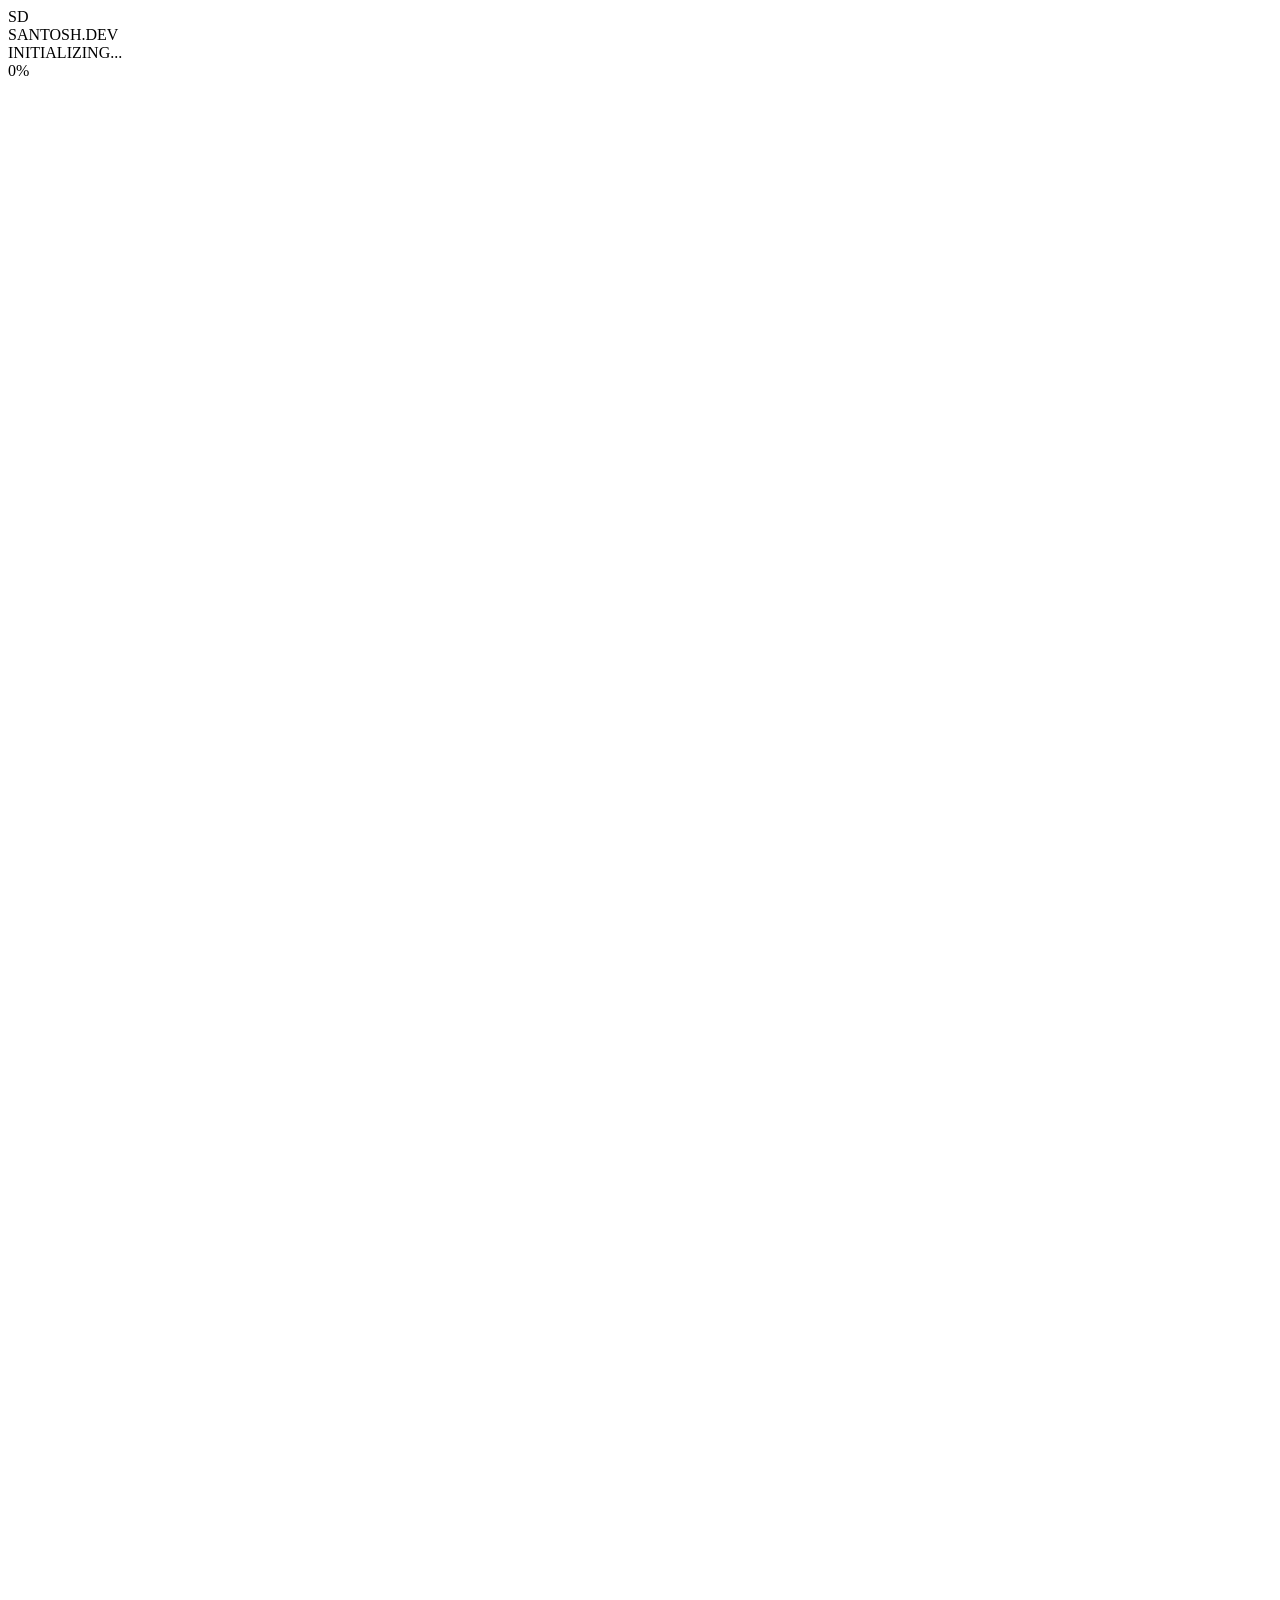
==== commit 7b71c287: "Updates" ====
--- a/index.html
+++ b/index.html
@@ -1 +1 @@
-<!DOCTYPE html><!--ANq3ZQrsMZKpl_AK_zkTH--><html lang="en" class="dark anton_a1776062-module__2ZXh_q__variable space_grotesk_94f1d94a-module__KAKBsq__variable playfair_display_dfdea67-module__Ixey0q__variable"><head><meta charSet="utf-8"/><meta name="viewport" content="width=device-width, initial-scale=1"/><link rel="preload" href="/portfolio/_next/static/media/0c89a48fa5027cee-s.p.4564287c.woff2" as="font" crossorigin="" type="font/woff2"/><link rel="preload" href="/portfolio/_next/static/media/2a65768255d6b625-s.p.d19752fb.woff2" as="font" crossorigin="" type="font/woff2"/><link rel="preload" href="/portfolio/_next/static/media/9e9f04e3c37952ab-s.p.4d24b8e7.woff2" as="font" crossorigin="" type="font/woff2"/><link rel="preload" as="image" href="/portfolio/assets/mascott-v2.png"/><link rel="preload" as="image" href="https://images.unsplash.com/photo-1541339907198-e08756dedf3f?q=80&amp;w=2670&amp;auto=format&amp;fit=crop"/><link rel="preload" as="image" href="https://images.unsplash.com/photo-1522071820081-009f0129c71c?q=80&amp;w=2670&amp;auto=format&amp;fit=crop"/><link rel="preload" as="image" href="https://images.unsplash.com/photo-1461749280684-dccba630e2f6?q=80&amp;w=2669&amp;auto=format&amp;fit=crop"/><link rel="preload" as="image" href="https://images.unsplash.com/photo-1526374965328-7f61d4dc18c5?q=80&amp;w=2670&amp;auto=format&amp;fit=crop"/><link rel="preload" as="image" href="/portfolio/assets/skills/javascript.svg"/><link rel="preload" as="image" href="/portfolio/assets/skills/python.svg"/><link rel="preload" as="image" href="/portfolio/assets/skills/c.svg"/><link rel="preload" as="image" href="/portfolio/assets/skills/dotnet.svg"/><link rel="preload" as="image" href="/portfolio/assets/skills/cplusplus.svg"/><link rel="stylesheet" href="/portfolio/_next/static/chunks/6c746df7909f1abe.css" data-precedence="next"/><link rel="preload" as="script" fetchPriority="low" href="/portfolio/_next/static/chunks/f789b41bb2766de0.js"/><script src="/portfolio/_next/static/chunks/82abf2d65f5428ae.js" async=""></script><script src="/portfolio/_next/static/chunks/aee6c7720838f8a2.js" async=""></script><script src="/portfolio/_next/static/chunks/1bd014c4412bbe53.js" async=""></script><script src="/portfolio/_next/static/chunks/turbopack-c1c62bf81e2ce56a.js" async=""></script><script src="/portfolio/_next/static/chunks/6632998897ac709f.js" async=""></script><script src="/portfolio/_next/static/chunks/ff1a16fafef87110.js" async=""></script><script src="/portfolio/_next/static/chunks/d2be314c3ece3fbe.js" async=""></script><script src="/portfolio/_next/static/chunks/a2f9817f119f255a.js" async=""></script><link rel="preload" as="image" href="/portfolio/assets/skills/java.svg"/><link rel="preload" as="image" href="/portfolio/assets/skills/go.svg"/><link rel="preload" as="image" href="/portfolio/assets/skills/react.svg"/><link rel="preload" as="image" href="/portfolio/assets/skills/nextdotjs.svg"/><link rel="preload" as="image" href="/portfolio/assets/skills/nodedotjs.svg"/><link rel="preload" as="image" href="/portfolio/assets/skills/tailwindcss.svg"/><link rel="preload" as="image" href="/portfolio/assets/skills/graphql.svg"/><link rel="preload" as="image" href="/portfolio/assets/skills/tensorflow.svg"/><link rel="preload" as="image" href="/portfolio/assets/skills/pytorch.svg"/><link rel="preload" as="image" href="/portfolio/assets/skills/scikitlearn.svg"/><link rel="preload" as="image" href="/portfolio/assets/skills/ollama.svg"/><link rel="preload" as="image" href="/portfolio/assets/skills/openai.svg"/><link rel="preload" as="image" href="/portfolio/assets/skills/huggingface.svg"/><link rel="preload" as="image" href="/portfolio/assets/skills/unrealengine.svg"/><link rel="preload" as="image" href="/portfolio/assets/skills/blender.svg"/><link rel="preload" as="image" href="/portfolio/assets/skills/git.svg"/><link rel="preload" as="image" href="/portfolio/assets/skills/docker.svg"/><link rel="preload" as="image" href="/portfolio/assets/skills/amazonwebservices.svg"/><link rel="preload" as="image" href="/portfolio/assets/skills/vscode.svg"/><link rel="preload" as="image" href="/portfolio/assets/skills/figma.svg"/><link rel="preload" as="image" href="https://images.unsplash.com/photo-1677442136019-21780ecad995?q=80&amp;w=2670&amp;auto=format&amp;fit=crop"/><link rel="preload" as="image" href="https://images.unsplash.com/photo-1614294149010-950b698f72c0?q=80&amp;w=2670&amp;auto=format&amp;fit=crop"/><link rel="preload" as="image" href="https://images.unsplash.com/photo-1556742049-0cfed4f6a45d?q=80&amp;w=2670&amp;auto=format&amp;fit=crop"/><link rel="preload" as="image" href="https://images.unsplash.com/photo-1555949963-aa79dcee981c?q=80&amp;w=2670&amp;auto=format&amp;fit=crop"/><link rel="preload" as="image" href="https://images.unsplash.com/photo-1547658719-da2b51169166?q=80&amp;w=2664&amp;auto=format&amp;fit=crop"/><meta name="next-size-adjust" content=""/><title>Santosh Maurya — Full-Stack Developer | AI &amp; ML | Game Dev</title><meta name="description" content="Portfolio of Santosh Maurya — Full-Stack Developer, AI/ML Innovator, and Game Developer."/><link rel="icon" href="/favicon.ico"/><script src="/portfolio/_next/static/chunks/a6dad97d9634a72d.js" noModule=""></script></head><body class="selection:bg-[var(--acc)] selection:text-white"><div hidden=""><!--$--><!--/$--></div><div class="fixed inset-0 pointer-events-none z-[9999] opacity-[0.07]" style="background-image:url(&#x27;/portfolio/assets/noise.svg&#x27;);mix-blend-mode:overlay"></div><div class="fixed inset-0 z-[99999] flex flex-col justify-between p-8 md:p-12 font-bold" style="background:linear-gradient(135deg, #38bdf8, #3b82f6, #4f46e5);transform:none"><div class="flex justify-between items-start w-full text-white"><div class="flex items-center gap-2"><div class="w-8 h-8 rounded-full bg-white/20 flex items-center justify-center text-xs font-bold backdrop-blur-sm">SD</div><span class="tracking-tighter font-black text-lg">SANTOSH.DEV</span></div><span class="font-mono text-sm uppercase tracking-widest opacity-80">INITIALIZING...</span></div><div class="text-[20vw] leading-none tracking-tighter text-white">0<!-- -->%</div></div><div style="visibility:hidden"><nav class="fixed top-0 w-full z-50 px-6 py-6 md:px-10 md:py-8 flex justify-between items-start pointer-events-none nav-bar-spacing" style="transform:translateY(-100px)"><div class="flex items-center mix-blend-difference text-[var(--inverse)] pointer-events-auto" style="gap:12px"><div class="relative w-10 h-10 md:w-12 md:h-12 rounded-full bg-gradient-to-br from-[#38bdf8] to-[#3b82f6] flex items-center justify-center text-xs font-bold text-white shadow-lg shadow-blue-500/30 flex-shrink-0">SD</div><div class="flex flex-col"><span class="text-xl font-black tracking-tighter leading-none">SANTOSH.</span><span class="text-[10px] font-mono uppercase tracking-widest opacity-60 leading-none">Developer</span></div></div><div class="flex items-center pointer-events-auto" style="gap:16px"><button class="w-10 h-10 border border-[var(--border)] rounded-full flex items-center justify-center hover:bg-[var(--fg)] hover:text-[var(--bg)] transition-colors relative z-[60] bg-[var(--bg)] text-[var(--fg)]" aria-label="Toggle theme"><svg xmlns="http://www.w3.org/2000/svg" width="18" height="18" viewBox="0 0 24 24" fill="none" stroke="currentColor" stroke-width="2" stroke-linecap="round" stroke-linejoin="round" class="lucide lucide-sun" aria-hidden="true"><circle cx="12" cy="12" r="4"></circle><path d="M12 2v2"></path><path d="M12 20v2"></path><path d="m4.93 4.93 1.41 1.41"></path><path d="m17.66 17.66 1.41 1.41"></path><path d="M2 12h2"></path><path d="M20 12h2"></path><path d="m6.34 17.66-1.41 1.41"></path><path d="m19.07 4.93-1.41 1.41"></path></svg></button><button class="group flex items-center gap-4 cursor-pointer relative z-[60]" aria-label="Toggle menu"><div class="w-10 h-10 border rounded-full flex items-center justify-center transition-all border-[var(--border)] text-[var(--fg)] hover:bg-[var(--fg)] hover:text-[var(--bg)] bg-[var(--bg)]"><svg xmlns="http://www.w3.org/2000/svg" width="16" height="16" viewBox="0 0 24 24" fill="none" stroke="currentColor" stroke-width="2" stroke-linecap="round" stroke-linejoin="round" class="lucide lucide-menu" aria-hidden="true"><path d="M4 5h16"></path><path d="M4 12h16"></path><path d="M4 19h16"></path></svg></div></button></div></nav><main><div class="hero-content" id="hero"><div id="laser-container"></div><div class="hero-layout"><div class="hero-layout-left"><div class="hero-mascot"><img alt="Mascot" width="420" height="420" decoding="async" data-nimg="1" class="object-contain" style="color:transparent" src="/portfolio/assets/mascott-v2.png"/></div><h1>Santos<span style="display:inline-block">h</span> Maurya</h1></div><div class="hero-layout-right"><p>Full‑Stack Developer | AI &amp; ML Innovator | Game Developer. A seasoned computer science professional with over four years of hands‑on experience in full‑stack web development, game development, and applied AI/ML. Adept at leading teams through rapid prototyping cycles, architecting scalable web applications, and designing intelligent systems.</p><div class="cta-buttons"><button class="btn btn-primary" type="button"><span class="btn-primary-inner-glow"></span><span class="btn-primary-surface"></span><span class="btn-label">Get in Touch</span></button><button class="btn btn-secondary" type="button"><span class="btn-label">Download CV</span></button></div></div></div></div><section class="border-y border-[var(--border)] bg-[var(--bg)] overflow-hidden flex items-center relative z-10" style="padding-block:1rem"><div class="absolute left-0 top-0 bottom-0 w-32 bg-gradient-to-r from-[var(--bg)] to-transparent z-10"></div><div class="absolute right-0 top-0 bottom-0 w-32 bg-gradient-to-l from-[var(--bg)] to-transparent z-10"></div><div class="flex gap-16 md:gap-32 w-max items-center"><div class="flex items-center gap-3 md:gap-4 text-[var(--fg)] opacity-20 hover:opacity-100 hover:scale-110 transition-all duration-300 cursor-pointer group" style="--hover-color:#61DAFB"><svg stroke="currentColor" fill="currentColor" stroke-width="0" role="img" viewBox="0 0 24 24" class="text-3xl md:text-5xl group-hover:text-[var(--hover-color)] transition-colors" height="1em" width="1em" xmlns="http://www.w3.org/2000/svg"><path d="M14.23 12.004a2.236 2.236 0 0 1-2.235 2.236 2.236 2.236 0 0 1-2.236-2.236 2.236 2.236 0 0 1 2.235-2.236 2.236 2.236 0 0 1 2.236 2.236zm2.648-10.69c-1.346 0-3.107.96-4.888 2.622-1.78-1.653-3.542-2.602-4.887-2.602-.41 0-.783.093-1.106.278-1.375.793-1.683 3.264-.973 6.365C1.98 8.917 0 10.42 0 12.004c0 1.59 1.99 3.097 5.043 4.03-.704 3.113-.39 5.588.988 6.38.32.187.69.275 1.102.275 1.345 0 3.107-.96 4.888-2.624 1.78 1.654 3.542 2.603 4.887 2.603.41 0 .783-.09 1.106-.275 1.374-.792 1.683-3.263.973-6.365C22.02 15.096 24 13.59 24 12.004c0-1.59-1.99-3.097-5.043-4.032.704-3.11.39-5.587-.988-6.38-.318-.184-.688-.277-1.092-.278zm-.005 1.09v.006c.225 0 .406.044.558.127.666.382.955 1.835.73 3.704-.054.46-.142.945-.25 1.44-.96-.236-2.006-.417-3.107-.534-.66-.905-1.345-1.727-2.035-2.447 1.592-1.48 3.087-2.292 4.105-2.295zm-9.77.02c1.012 0 2.514.808 4.11 2.28-.686.72-1.37 1.537-2.02 2.442-1.107.117-2.154.298-3.113.538-.112-.49-.195-.964-.254-1.42-.23-1.868.054-3.32.714-3.707.19-.09.4-.127.563-.132zm4.882 3.05c.455.468.91.992 1.36 1.564-.44-.02-.89-.034-1.345-.034-.46 0-.915.01-1.36.034.44-.572.895-1.096 1.345-1.565zM12 8.1c.74 0 1.477.034 2.202.093.406.582.802 1.203 1.183 1.86.372.64.71 1.29 1.018 1.946-.308.655-.646 1.31-1.013 1.95-.38.66-.773 1.288-1.18 1.87-.728.063-1.466.098-2.21.098-.74 0-1.477-.035-2.202-.093-.406-.582-.802-1.204-1.183-1.86-.372-.64-.71-1.29-1.018-1.946.303-.657.646-1.313 1.013-1.954.38-.66.773-1.286 1.18-1.868.728-.064 1.466-.098 2.21-.098zm-3.635.254c-.24.377-.48.763-.704 1.16-.225.39-.435.782-.635 1.174-.265-.656-.49-1.31-.676-1.947.64-.15 1.315-.283 2.015-.386zm7.26 0c.695.103 1.365.23 2.006.387-.18.632-.405 1.282-.66 1.933-.2-.39-.41-.783-.64-1.174-.225-.392-.465-.774-.705-1.146zm3.063.675c.484.15.944.317 1.375.498 1.732.74 2.852 1.708 2.852 2.476-.005.768-1.125 1.74-2.857 2.475-.42.18-.88.342-1.355.493-.28-.958-.646-1.956-1.1-2.98.45-1.017.81-2.01 1.085-2.964zm-13.395.004c.278.96.645 1.957 1.1 2.98-.45 1.017-.812 2.01-1.086 2.964-.484-.15-.944-.318-1.37-.5-1.732-.737-2.852-1.706-2.852-2.474 0-.768 1.12-1.742 2.852-2.476.42-.18.88-.342 1.356-.494zm11.678 4.28c.265.657.49 1.312.676 1.948-.64.157-1.316.29-2.016.39.24-.375.48-.762.705-1.158.225-.39.435-.788.636-1.18zm-9.945.02c.2.392.41.783.64 1.175.23.39.465.772.705 1.143-.695-.102-1.365-.23-2.006-.386.18-.63.406-1.282.66-1.933zM17.92 16.32c.112.493.2.968.254 1.423.23 1.868-.054 3.32-.714 3.708-.147.09-.338.128-.563.128-1.012 0-2.514-.807-4.11-2.28.686-.72 1.37-1.536 2.02-2.44 1.107-.118 2.154-.3 3.113-.54zm-11.83.01c.96.234 2.006.415 3.107.532.66.905 1.345 1.727 2.035 2.446-1.595 1.483-3.092 2.295-4.11 2.295-.22-.005-.406-.05-.553-.132-.666-.38-.955-1.834-.73-3.703.054-.46.142-.944.25-1.438zm4.56.64c.44.02.89.034 1.345.034.46 0 .915-.01 1.36-.034-.44.572-.895 1.095-1.345 1.565-.455-.47-.91-.993-1.36-1.565z"></path></svg><span class="text-2xl md:text-4xl font-black uppercase tracking-tighter whitespace-nowrap group-hover:text-[var(--hover-color)] transition-colors">REACT</span></div><div class="flex items-center gap-3 md:gap-4 text-[var(--fg)] opacity-20 hover:opacity-100 hover:scale-110 transition-all duration-300 cursor-pointer group" style="--hover-color:#ffffff"><svg stroke="currentColor" fill="currentColor" stroke-width="0" role="img" viewBox="0 0 24 24" class="text-3xl md:text-5xl group-hover:text-[var(--hover-color)] transition-colors" height="1em" width="1em" xmlns="http://www.w3.org/2000/svg"><path d="M18.665 21.978C16.758 23.255 14.465 24 12 24 5.377 24 0 18.623 0 12S5.377 0 12 0s12 5.377 12 12c0 3.583-1.574 6.801-4.067 9.001L9.219 7.2H7.2v9.596h1.615V9.251l9.85 12.727Zm-3.332-8.533 1.6 2.061V7.2h-1.6v6.245Z"></path></svg><span class="text-2xl md:text-4xl font-black uppercase tracking-tighter whitespace-nowrap group-hover:text-[var(--hover-color)] transition-colors">NEXT.JS</span></div><div class="flex items-center gap-3 md:gap-4 text-[var(--fg)] opacity-20 hover:opacity-100 hover:scale-110 transition-all duration-300 cursor-pointer group" style="--hover-color:#3776AB"><svg stroke="currentColor" fill="currentColor" stroke-width="0" role="img" viewBox="0 0 24 24" class="text-3xl md:text-5xl group-hover:text-[var(--hover-color)] transition-colors" height="1em" width="1em" xmlns="http://www.w3.org/2000/svg"><path d="M14.25.18l.9.2.73.26.59.3.45.32.34.34.25.34.16.33.1.3.04.26.02.2-.01.13V8.5l-.05.63-.13.55-.21.46-.26.38-.3.31-.33.25-.35.19-.35.14-.33.1-.3.07-.26.04-.21.02H8.77l-.69.05-.59.14-.5.22-.41.27-.33.32-.27.35-.2.36-.15.37-.1.35-.07.32-.04.27-.02.21v3.06H3.17l-.21-.03-.28-.07-.32-.12-.35-.18-.36-.26-.36-.36-.35-.46-.32-.59-.28-.73-.21-.88-.14-1.05-.05-1.23.06-1.22.16-1.04.24-.87.32-.71.36-.57.4-.44.42-.33.42-.24.4-.16.36-.1.32-.05.24-.01h.16l.06.01h8.16v-.83H6.18l-.01-2.75-.02-.37.05-.34.11-.31.17-.28.25-.26.31-.23.38-.2.44-.18.51-.15.58-.12.64-.1.71-.06.77-.04.84-.02 1.27.05zm-6.3 1.98l-.23.33-.08.41.08.41.23.34.33.22.41.09.41-.09.33-.22.23-.34.08-.41-.08-.41-.23-.33-.33-.22-.41-.09-.41.09zm13.09 3.95l.28.06.32.12.35.18.36.27.36.35.35.47.32.59.28.73.21.88.14 1.04.05 1.23-.06 1.23-.16 1.04-.24.86-.32.71-.36.57-.4.45-.42.33-.42.24-.4.16-.36.09-.32.05-.24.02-.16-.01h-8.22v.82h5.84l.01 2.76.02.36-.05.34-.11.31-.17.29-.25.25-.31.24-.38.2-.44.17-.51.15-.58.13-.64.09-.71.07-.77.04-.84.01-1.27-.04-1.07-.14-.9-.2-.73-.25-.59-.3-.45-.33-.34-.34-.25-.34-.16-.33-.1-.3-.04-.25-.02-.2.01-.13v-5.34l.05-.64.13-.54.21-.46.26-.38.3-.32.33-.24.35-.2.35-.14.33-.1.3-.06.26-.04.21-.02.13-.01h5.84l.69-.05.59-.14.5-.21.41-.28.33-.32.27-.35.2-.36.15-.36.1-.35.07-.32.04-.28.02-.21V6.07h2.09l.14.01zm-6.47 14.25l-.23.33-.08.41.08.41.23.33.33.23.41.08.41-.08.33-.23.23-.33.08-.41-.08-.41-.23-.33-.33-.23-.41-.08-.41.08z"></path></svg><span class="text-2xl md:text-4xl font-black uppercase tracking-tighter whitespace-nowrap group-hover:text-[var(--hover-color)] transition-colors">PYTHON</span></div><div class="flex items-center gap-3 md:gap-4 text-[var(--fg)] opacity-20 hover:opacity-100 hover:scale-110 transition-all duration-300 cursor-pointer group" style="--hover-color:#FF6F00"><svg stroke="currentColor" fill="currentColor" stroke-width="0" role="img" viewBox="0 0 24 24" class="text-3xl md:text-5xl group-hover:text-[var(--hover-color)] transition-colors" height="1em" width="1em" xmlns="http://www.w3.org/2000/svg"><path d="M1.292 5.856L11.54 0v24l-4.095-2.378V7.603l-6.168 3.564.015-5.31zm21.43 5.311l-.014-5.31L12.46 0v24l4.095-2.378V14.87l3.092 1.788-.018-4.618-3.074-1.756V7.603l6.168 3.564z"></path></svg><span class="text-2xl md:text-4xl font-black uppercase tracking-tighter whitespace-nowrap group-hover:text-[var(--hover-color)] transition-colors">TENSORFLOW</span></div><div class="flex items-center gap-3 md:gap-4 text-[var(--fg)] opacity-20 hover:opacity-100 hover:scale-110 transition-all duration-300 cursor-pointer group" style="--hover-color:#339933"><svg stroke="currentColor" fill="currentColor" stroke-width="0" role="img" viewBox="0 0 24 24" class="text-3xl md:text-5xl group-hover:text-[var(--hover-color)] transition-colors" height="1em" width="1em" xmlns="http://www.w3.org/2000/svg"><path d="M11.998,24c-0.321,0-0.641-0.084-0.922-0.247l-2.936-1.737c-0.438-0.245-0.224-0.332-0.08-0.383 c0.585-0.203,0.703-0.25,1.328-0.604c0.065-0.037,0.151-0.023,0.218,0.017l2.256,1.339c0.082,0.045,0.197,0.045,0.272,0l8.795-5.076 c0.082-0.047,0.134-0.141,0.134-0.238V6.921c0-0.099-0.053-0.192-0.137-0.242l-8.791-5.072c-0.081-0.047-0.189-0.047-0.271,0 L3.075,6.68C2.99,6.729,2.936,6.825,2.936,6.921v10.15c0,0.097,0.054,0.189,0.139,0.235l2.409,1.392 c1.307,0.654,2.108-0.116,2.108-0.89V7.787c0-0.142,0.114-0.253,0.256-0.253h1.115c0.139,0,0.255,0.112,0.255,0.253v10.021 c0,1.745-0.95,2.745-2.604,2.745c-0.508,0-0.909,0-2.026-0.551L2.28,18.675c-0.57-0.329-0.922-0.945-0.922-1.604V6.921 c0-0.659,0.353-1.275,0.922-1.603l8.795-5.082c0.557-0.315,1.296-0.315,1.848,0l8.794,5.082c0.57,0.329,0.924,0.944,0.924,1.603 v10.15c0,0.659-0.354,1.273-0.924,1.604l-8.794,5.078C12.643,23.916,12.324,24,11.998,24z M19.099,13.993 c0-1.9-1.284-2.406-3.987-2.763c-2.731-0.361-3.009-0.548-3.009-1.187c0-0.528,0.235-1.233,2.258-1.233 c1.807,0,2.473,0.389,2.747,1.607c0.024,0.115,0.129,0.199,0.247,0.199h1.141c0.071,0,0.138-0.031,0.186-0.081 c0.048-0.054,0.074-0.123,0.067-0.196c-0.177-2.098-1.571-3.076-4.388-3.076c-2.508,0-4.004,1.058-4.004,2.833 c0,1.925,1.488,2.457,3.895,2.695c2.88,0.282,3.103,0.703,3.103,1.269c0,0.983-0.789,1.402-2.642,1.402 c-2.327,0-2.839-0.584-3.011-1.742c-0.02-0.124-0.126-0.215-0.253-0.215h-1.137c-0.141,0-0.254,0.112-0.254,0.253 c0,1.482,0.806,3.248,4.655,3.248C17.501,17.007,19.099,15.91,19.099,13.993z"></path></svg><span class="text-2xl md:text-4xl font-black uppercase tracking-tighter whitespace-nowrap group-hover:text-[var(--hover-color)] transition-colors">NODE.JS</span></div><div class="flex items-center gap-3 md:gap-4 text-[var(--fg)] opacity-20 hover:opacity-100 hover:scale-110 transition-all duration-300 cursor-pointer group" style="--hover-color:#ffffff"><svg stroke="currentColor" fill="currentColor" stroke-width="0" role="img" viewBox="0 0 24 24" class="text-3xl md:text-5xl group-hover:text-[var(--hover-color)] transition-colors" height="1em" width="1em" xmlns="http://www.w3.org/2000/svg"><path d="M12 0a12 12 0 1012 12A12 12 0 0012 0zm0 23.52A11.52 11.52 0 1123.52 12 11.52 11.52 0 0112 23.52zm7.13-9.791c-.206.997-1.126 3.557-4.06 4.942l-1.179-1.325-1.988 2a7.338 7.338 0 01-5.804-2.978 2.859 2.859 0 00.65.123c.326.006.678-.114.678-.66v-5.394a.89.89 0 00-1.116-.89c-.92.212-1.656 2.509-1.656 2.509a7.304 7.304 0 012.528-5.597 7.408 7.408 0 013.73-1.721c-1.006.573-1.57 1.507-1.57 2.29 0 1.262.76 1.109.984.923v7.28a1.157 1.157 0 00.148.256 1.075 1.075 0 00.88.445c.76 0 1.747-.868 1.747-.868V9.172c0-.6-.452-1.324-.905-1.572 0 0 .838-.149 1.484.346a5.537 5.537 0 01.387-.425c1.508-1.48 2.929-1.902 4.112-2.112 0 0-2.151 1.69-2.151 3.96 0 1.687.043 5.801.043 5.801.799.771 1.986-.342 3.059-1.441Z"></path></svg><span class="text-2xl md:text-4xl font-black uppercase tracking-tighter whitespace-nowrap group-hover:text-[var(--hover-color)] transition-colors">UNREAL</span></div><div class="flex items-center gap-3 md:gap-4 text-[var(--fg)] opacity-20 hover:opacity-100 hover:scale-110 transition-all duration-300 cursor-pointer group" style="--hover-color:#E87D0D"><svg stroke="currentColor" fill="currentColor" stroke-width="0" role="img" viewBox="0 0 24 24" class="text-3xl md:text-5xl group-hover:text-[var(--hover-color)] transition-colors" height="1em" width="1em" xmlns="http://www.w3.org/2000/svg"><path d="M12.51 13.214c.046-.8.438-1.506 1.03-2.006a3.424 3.424 0 0 1 2.212-.79c.85 0 1.631.3 2.211.79.592.5.983 1.206 1.028 2.005.045.823-.285 1.586-.865 2.153a3.389 3.389 0 0 1-2.374.938 3.393 3.393 0 0 1-2.376-.938c-.58-.567-.91-1.33-.865-2.152M7.35 14.831c.006.314.106.922.256 1.398a7.372 7.372 0 0 0 1.593 2.757 8.227 8.227 0 0 0 2.787 2.001 8.947 8.947 0 0 0 3.66.76 8.964 8.964 0 0 0 3.657-.772 8.285 8.285 0 0 0 2.785-2.01 7.428 7.428 0 0 0 1.592-2.762 6.964 6.964 0 0 0 .25-3.074 7.123 7.123 0 0 0-1.016-2.779 7.764 7.764 0 0 0-1.852-2.043h.002L13.566 2.55l-.02-.015c-.492-.378-1.319-.376-1.86.002-.547.382-.609 1.015-.123 1.415l-.001.001 3.126 2.543-9.53.01h-.013c-.788.001-1.545.518-1.695 1.172-.154.665.38 1.217 1.2 1.22V8.9l4.83-.01-8.62 6.617-.034.025c-.813.622-1.075 1.658-.563 2.313.52.667 1.625.668 2.447.004L7.414 14s-.069.52-.063.831zm12.09 1.741c-.97.988-2.326 1.548-3.795 1.55-1.47.004-2.827-.552-3.797-1.538a4.51 4.51 0 0 1-1.036-1.622 4.282 4.282 0 0 1 .282-3.519 4.702 4.702 0 0 1 1.153-1.371c.942-.768 2.141-1.183 3.396-1.185 1.256-.002 2.455.41 3.398 1.175.48.391.87.854 1.152 1.367a4.28 4.28 0 0 1 .522 1.706 4.236 4.236 0 0 1-.239 1.811 4.54 4.54 0 0 1-1.035 1.626"></path></svg><span class="text-2xl md:text-4xl font-black uppercase tracking-tighter whitespace-nowrap group-hover:text-[var(--hover-color)] transition-colors">BLENDER</span></div><div class="flex items-center gap-3 md:gap-4 text-[var(--fg)] opacity-20 hover:opacity-100 hover:scale-110 transition-all duration-300 cursor-pointer group" style="--hover-color:#2496ED"><svg stroke="currentColor" fill="currentColor" stroke-width="0" role="img" viewBox="0 0 24 24" class="text-3xl md:text-5xl group-hover:text-[var(--hover-color)] transition-colors" height="1em" width="1em" xmlns="http://www.w3.org/2000/svg"><path d="M13.983 11.078h2.119a.186.186 0 00.186-.185V9.006a.186.186 0 00-.186-.186h-2.119a.185.185 0 00-.185.185v1.888c0 .102.083.185.185.185m-2.954-5.43h2.118a.186.186 0 00.186-.186V3.574a.186.186 0 00-.186-.185h-2.118a.185.185 0 00-.185.185v1.888c0 .102.082.185.185.185m0 2.716h2.118a.187.187 0 00.186-.186V6.29a.186.186 0 00-.186-.185h-2.118a.185.185 0 00-.185.185v1.887c0 .102.082.185.185.186m-2.93 0h2.12a.186.186 0 00.184-.186V6.29a.185.185 0 00-.185-.185H8.1a.185.185 0 00-.185.185v1.887c0 .102.083.185.185.186m-2.964 0h2.119a.186.186 0 00.185-.186V6.29a.185.185 0 00-.185-.185H5.136a.186.186 0 00-.186.185v1.887c0 .102.084.185.186.186m5.893 2.715h2.118a.186.186 0 00.186-.185V9.006a.186.186 0 00-.186-.186h-2.118a.185.185 0 00-.185.185v1.888c0 .102.082.185.185.185m-2.93 0h2.12a.185.185 0 00.184-.185V9.006a.185.185 0 00-.184-.186h-2.12a.185.185 0 00-.184.185v1.888c0 .102.083.185.185.185m-2.964 0h2.119a.185.185 0 00.185-.185V9.006a.185.185 0 00-.184-.186h-2.12a.186.186 0 00-.186.186v1.887c0 .102.084.185.186.185m-2.92 0h2.12a.185.185 0 00.184-.185V9.006a.185.185 0 00-.184-.186h-2.12a.185.185 0 00-.184.185v1.888c0 .102.082.185.185.185M23.763 9.89c-.065-.051-.672-.51-1.954-.51-.338.001-.676.03-1.01.087-.248-1.7-1.653-2.53-1.716-2.566l-.344-.199-.226.327c-.284.438-.49.922-.612 1.43-.23.97-.09 1.882.403 2.661-.595.332-1.55.413-1.744.42H.751a.751.751 0 00-.75.748 11.376 11.376 0 00.692 4.062c.545 1.428 1.355 2.48 2.41 3.124 1.18.723 3.1 1.137 5.275 1.137.983.003 1.963-.086 2.93-.266a12.248 12.248 0 003.823-1.389c.98-.567 1.86-1.288 2.61-2.136 1.252-1.418 1.998-2.997 2.553-4.4h.221c1.372 0 2.215-.549 2.68-1.009.309-.293.55-.65.707-1.046l.098-.288Z"></path></svg><span class="text-2xl md:text-4xl font-black uppercase tracking-tighter whitespace-nowrap group-hover:text-[var(--hover-color)] transition-colors">DOCKER</span></div><div class="flex items-center gap-3 md:gap-4 text-[var(--fg)] opacity-20 hover:opacity-100 hover:scale-110 transition-all duration-300 cursor-pointer group" style="--hover-color:#FF9900"><svg stroke="currentColor" fill="currentColor" stroke-width="0" role="img" viewBox="0 0 24 24" class="text-3xl md:text-5xl group-hover:text-[var(--hover-color)] transition-colors" height="1em" width="1em" xmlns="http://www.w3.org/2000/svg"><path d="M6.763 10.036c0 .296.032.535.088.71.064.176.144.368.256.576.04.063.056.127.056.183 0 .08-.048.16-.152.24l-.503.335a.383.383 0 0 1-.208.072c-.08 0-.16-.04-.239-.112a2.47 2.47 0 0 1-.287-.375 6.18 6.18 0 0 1-.248-.471c-.622.734-1.405 1.101-2.347 1.101-.67 0-1.205-.191-1.596-.574-.391-.384-.59-.894-.59-1.533 0-.678.239-1.23.726-1.644.487-.415 1.133-.623 1.955-.623.272 0 .551.024.846.064.296.04.6.104.918.176v-.583c0-.607-.127-1.03-.375-1.277-.255-.248-.686-.367-1.3-.367-.28 0-.568.031-.863.103-.295.072-.583.16-.862.272a2.287 2.287 0 0 1-.28.104.488.488 0 0 1-.127.023c-.112 0-.168-.08-.168-.247v-.391c0-.128.016-.224.056-.28a.597.597 0 0 1 .224-.167c.279-.144.614-.264 1.005-.36a4.84 4.84 0 0 1 1.246-.151c.95 0 1.644.216 2.091.647.439.43.662 1.085.662 1.963v2.586zm-3.24 1.214c.263 0 .534-.048.822-.144.287-.096.543-.271.758-.51.128-.152.224-.32.272-.512.047-.191.08-.423.08-.694v-.335a6.66 6.66 0 0 0-.735-.136 6.02 6.02 0 0 0-.75-.048c-.535 0-.926.104-1.19.32-.263.215-.39.518-.39.917 0 .375.095.655.295.846.191.2.47.296.838.296zm6.41.862c-.144 0-.24-.024-.304-.08-.064-.048-.12-.16-.168-.311L7.586 5.55a1.398 1.398 0 0 1-.072-.32c0-.128.064-.2.191-.2h.783c.151 0 .255.025.31.08.065.048.113.16.16.312l1.342 5.284 1.245-5.284c.04-.16.088-.264.151-.312a.549.549 0 0 1 .32-.08h.638c.152 0 .256.025.32.08.063.048.12.16.151.312l1.261 5.348 1.381-5.348c.048-.16.104-.264.16-.312a.52.52 0 0 1 .311-.08h.743c.127 0 .2.065.2.2 0 .04-.009.08-.017.128a1.137 1.137 0 0 1-.056.2l-1.923 6.17c-.048.16-.104.263-.168.311a.51.51 0 0 1-.303.08h-.687c-.151 0-.255-.024-.32-.08-.063-.056-.119-.16-.15-.32l-1.238-5.148-1.23 5.14c-.04.16-.087.264-.15.32-.065.056-.177.08-.32.08zm10.256.215c-.415 0-.83-.048-1.229-.143-.399-.096-.71-.2-.918-.32-.128-.071-.215-.151-.247-.223a.563.563 0 0 1-.048-.224v-.407c0-.167.064-.247.183-.247.048 0 .096.008.144.024.048.016.12.048.2.08.271.12.566.215.878.279.319.064.63.096.95.096.502 0 .894-.088 1.165-.264a.86.86 0 0 0 .415-.758.777.777 0 0 0-.215-.559c-.144-.151-.416-.287-.807-.415l-1.157-.36c-.583-.183-1.014-.454-1.277-.813a1.902 1.902 0 0 1-.4-1.158c0-.335.073-.63.216-.886.144-.255.335-.479.575-.654.24-.184.51-.32.83-.415.32-.096.655-.136 1.006-.136.175 0 .359.008.535.032.183.024.35.056.518.088.16.04.312.08.455.127.144.048.256.096.336.144a.69.69 0 0 1 .24.2.43.43 0 0 1 .071.263v.375c0 .168-.064.256-.184.256a.83.83 0 0 1-.303-.096 3.652 3.652 0 0 0-1.532-.311c-.455 0-.815.071-1.062.223-.248.152-.375.383-.375.71 0 .224.08.416.24.567.159.152.454.304.877.44l1.134.358c.574.184.99.44 1.237.767.247.327.367.702.367 1.117 0 .343-.072.655-.207.926-.144.272-.336.511-.583.703-.248.2-.543.343-.886.447-.36.111-.734.167-1.142.167zM21.698 16.207c-2.626 1.94-6.442 2.969-9.722 2.969-4.598 0-8.74-1.7-11.87-4.526-.247-.223-.024-.527.272-.351 3.384 1.963 7.559 3.153 11.877 3.153 2.914 0 6.114-.607 9.06-1.852.439-.2.814.287.383.607zM22.792 14.961c-.336-.43-2.22-.207-3.074-.103-.255.032-.295-.192-.063-.36 1.5-1.053 3.967-.75 4.254-.399.287.36-.08 2.826-1.485 4.007-.215.184-.423.088-.327-.151.32-.79 1.03-2.57.695-2.994z"></path></svg><span class="text-2xl md:text-4xl font-black uppercase tracking-tighter whitespace-nowrap group-hover:text-[var(--hover-color)] transition-colors">AWS</span></div><div class="flex items-center gap-3 md:gap-4 text-[var(--fg)] opacity-20 hover:opacity-100 hover:scale-110 transition-all duration-300 cursor-pointer group" style="--hover-color:#EE4C2C"><svg stroke="currentColor" fill="currentColor" stroke-width="0" role="img" viewBox="0 0 24 24" class="text-3xl md:text-5xl group-hover:text-[var(--hover-color)] transition-colors" height="1em" width="1em" xmlns="http://www.w3.org/2000/svg"><path d="M12.005 0L4.952 7.053a9.865 9.865 0 000 14.022 9.866 9.866 0 0014.022 0c3.984-3.9 3.986-10.205.085-14.023l-1.744 1.743c2.904 2.905 2.904 7.634 0 10.538s-7.634 2.904-10.538 0-2.904-7.634 0-10.538l4.647-4.646.582-.665zm3.568 3.899a1.327 1.327 0 00-1.327 1.327 1.327 1.327 0 001.327 1.328A1.327 1.327 0 0016.9 5.226 1.327 1.327 0 0015.573 3.9z"></path></svg><span class="text-2xl md:text-4xl font-black uppercase tracking-tighter whitespace-nowrap group-hover:text-[var(--hover-color)] transition-colors">PYTORCH</span></div><div class="flex items-center gap-3 md:gap-4 text-[var(--fg)] opacity-20 hover:opacity-100 hover:scale-110 transition-all duration-300 cursor-pointer group" style="--hover-color:#E10098"><svg stroke="currentColor" fill="currentColor" stroke-width="0" role="img" viewBox="0 0 24 24" class="text-3xl md:text-5xl group-hover:text-[var(--hover-color)] transition-colors" height="1em" width="1em" xmlns="http://www.w3.org/2000/svg"><path d="M12.002 0a2.138 2.138 0 1 0 0 4.277 2.138 2.138 0 1 0 0-4.277zm8.54 4.931a2.138 2.138 0 1 0 0 4.277 2.138 2.138 0 1 0 0-4.277zm0 9.862a2.138 2.138 0 1 0 0 4.277 2.138 2.138 0 1 0 0-4.277zm-8.54 4.931a2.138 2.138 0 1 0 0 4.276 2.138 2.138 0 1 0 0-4.276zm-8.542-4.93a2.138 2.138 0 1 0 0 4.276 2.138 2.138 0 1 0 0-4.277zm0-9.863a2.138 2.138 0 1 0 0 4.277 2.138 2.138 0 1 0 0-4.277zm8.542-3.378L2.953 6.777v10.448l9.049 5.224 9.047-5.224V6.777zm0 1.601 7.66 13.27H4.34zm-1.387.371L3.97 15.037V7.363zm2.774 0 6.646 3.838v7.674zM5.355 17.44h13.293l-6.646 3.836z"></path></svg><span class="text-2xl md:text-4xl font-black uppercase tracking-tighter whitespace-nowrap group-hover:text-[var(--hover-color)] transition-colors">GRAPHQL</span></div><div class="flex items-center gap-3 md:gap-4 text-[var(--fg)] opacity-20 hover:opacity-100 hover:scale-110 transition-all duration-300 cursor-pointer group" style="--hover-color:#ffffff"><svg stroke="currentColor" fill="currentColor" stroke-width="0" role="img" viewBox="0 0 24 24" class="text-3xl md:text-5xl group-hover:text-[var(--hover-color)] transition-colors" height="1em" width="1em" xmlns="http://www.w3.org/2000/svg"><path d="M.38 0a.268.268 0 0 0-.256.332l2.894 11.716a.268.268 0 0 0 .01.04l2.89 11.708a.268.268 0 0 0 .447.128L23.802 7.15a.268.268 0 0 0-.112-.45l-5.784-1.667a.268.268 0 0 0-.123-.035L6.38 1.715a.268.268 0 0 0-.144-.04L.456.01A.268.268 0 0 0 .38 0zm.374.654L5.71 2.08 1.99 5.664zM6.61 2.34l4.864 1.4-3.65 3.515zm-.522.12l1.217 4.926-4.877-1.4zm6.28 1.538l4.878 1.404-3.662 3.53zm-.52.13l1.208 4.9-4.853-1.392zm6.3 1.534l4.947 1.424-3.715 3.574zm-.524.12l1.215 4.926-4.876-1.398zm-15.432.696l4.964 1.424-3.726 3.586zM8.047 8.15l4.877 1.4-3.66 3.527zm-.518.137l1.236 5.017-4.963-1.432zm6.274 1.535l4.965 1.425-3.73 3.586zm-.52.127l1.235 5.012-4.958-1.43zm-9.63 2.438l4.873 1.406-3.656 3.523zm5.854 1.687l4.863 1.403-3.648 3.51zm-.54.04l1.214 4.927-4.875-1.4zm-3.896 4.02l5.037 1.442-3.782 3.638z"></path></svg><span class="text-2xl md:text-4xl font-black uppercase tracking-tighter whitespace-nowrap group-hover:text-[var(--hover-color)] transition-colors">THREE.JS</span></div><div class="flex items-center gap-3 md:gap-4 text-[var(--fg)] opacity-20 hover:opacity-100 hover:scale-110 transition-all duration-300 cursor-pointer group" style="--hover-color:#990000"><svg stroke="currentColor" fill="currentColor" stroke-width="0" role="img" viewBox="0 0 24 24" class="text-3xl md:text-5xl group-hover:text-[var(--hover-color)] transition-colors" height="1em" width="1em" xmlns="http://www.w3.org/2000/svg"><path d="M18.928 14.179c-.214.09-.427.135-.643.135-.342 0-.65-.059-.923-.178a1.963 1.963 0 0 1-.69-.491c-.187-.209-.332-.453-.432-.735s-.149-.586-.149-.911c0-.335.05-.643.149-.93.1-.287.242-.536.429-.747a1.96 1.96 0 0 1 .69-.501 2.25 2.25 0 0 1 .923-.183c.23 0 .451.036.664.104.214.069.408.171.581.304s.316.299.427.496a1.7 1.7 0 0 1 .206.676h-.935c-.059-.249-.171-.437-.337-.562a.973.973 0 0 0-.607-.187c-.221 0-.408.043-.562.128s-.28.199-.375.344c-.095.145-.166.308-.209.491s-.066.372-.066.569c0 .187.021.37.066.548.043.178.114.337.209.479.095.142.221.256.375.342s.342.128.562.128c.325 0 .577-.083.754-.247.178-.164.28-.401.311-.714h-.987V11.8h1.872v2.413h-.624l-.1-.505a1.444 1.444 0 0 1-.579.471zm2.896-4.429v3.632H24v.828h-3.155V9.75h.979zM2.785 11.999c0-.709.343-1.376.948-1.962l1.109 4.221h.764l1.075-3.815 1.06 3.815h.766l1.321-4.856h-.86l-.861 3.725-1.039-3.726H6.28l-1.039 3.725-.84-3.632c1.489-1.025 3.868-1.69 6.548-1.69 2.512 0 4.764.529 6.261 1.445-1.632-1.535-4.565-2.612-7.915-2.614C4.161 6.635 0 9.036 0 11.999s4.161 5.367 9.293 5.367c3.338 0 6.261-1.075 7.9-2.6-1.497.911-3.741 1.428-6.244 1.428-4.51-.001-8.164-1.877-8.164-4.195zm9.194-.553a1.184 1.184 0 0 0-.444-.384 1.378 1.378 0 0 0-.622-.135c-.261 0-.496.047-.7.14a1.313 1.313 0 0 0-.489.387c-.244.311-.372.75-.372 1.269 0 .23.033.448.097.643a1.5 1.5 0 0 0 .285.515c.261.304.633.465 1.077.465.233 0 .422-.024.581-.074.138-.043.23-.1.306-.149a1.357 1.357 0 0 0 .444-.489c.09-.166.135-.323.145-.403l.007-.055h-.633l-.002.045c-.017.206-.287.574-.769.574-.688 0-.852-.498-.864-.937h2.306v-.05a3.15 3.15 0 0 0-.085-.766 1.84 1.84 0 0 0-.268-.596zm-1.139.05c.51 0 .783.275.833.84h-1.651c.025-.458.388-.84.818-.84zm4.678.415a1.575 1.575 0 0 0-.268-.515 1.25 1.25 0 0 0-.437-.346 1.36 1.36 0 0 0-.586-.126 1.141 1.141 0 0 0-.531.128 1.1 1.1 0 0 0-.346.28v-1.49h-.631v4.413h.6v-.301a.964.964 0 0 0 .211.206c.171.123.382.185.626.185.263 0 .501-.059.7-.176.178-.104.33-.254.448-.444a1.93 1.93 0 0 0 .235-.584 2.66 2.66 0 0 0 .069-.603 1.986 1.986 0 0 0-.09-.627zm-.567.717c0 .346-.069.636-.202.84a.682.682 0 0 1-.605.325c-.377 0-.819-.263-.819-1.008 0-.356.045-.631.135-.84.13-.301.351-.446.671-.446.342 0 .572.133.7.41.106.227.12.505.12.719z"></path></svg><span class="text-2xl md:text-4xl font-black uppercase tracking-tighter whitespace-nowrap group-hover:text-[var(--hover-color)] transition-colors">WEBGL</span></div><div class="flex items-center gap-3 md:gap-4 text-[var(--fg)] opacity-20 hover:opacity-100 hover:scale-110 transition-all duration-300 cursor-pointer group" style="--hover-color:#06B6D4"><svg stroke="currentColor" fill="currentColor" stroke-width="0" role="img" viewBox="0 0 24 24" class="text-3xl md:text-5xl group-hover:text-[var(--hover-color)] transition-colors" height="1em" width="1em" xmlns="http://www.w3.org/2000/svg"><path d="M12.001,4.8c-3.2,0-5.2,1.6-6,4.8c1.2-1.6,2.6-2.2,4.2-1.8c0.913,0.228,1.565,0.89,2.288,1.624 C13.666,10.618,15.027,12,18.001,12c3.2,0,5.2-1.6,6-4.8c-1.2,1.6-2.6,2.2-4.2,1.8c-0.913-0.228-1.565-0.89-2.288-1.624 C16.337,6.182,14.976,4.8,12.001,4.8z M6.001,12c-3.2,0-5.2,1.6-6,4.8c1.2-1.6,2.6-2.2,4.2-1.8c0.913,0.228,1.565,0.89,2.288,1.624 c1.177,1.194,2.538,2.576,5.512,2.576c3.2,0,5.2-1.6,6-4.8c-1.2,1.6-2.6,2.2-4.2,1.8c-0.913-0.228-1.565-0.89-2.288-1.624 C10.337,13.382,8.976,12,6.001,12z"></path></svg><span class="text-2xl md:text-4xl font-black uppercase tracking-tighter whitespace-nowrap group-hover:text-[var(--hover-color)] transition-colors">TAILWIND</span></div><div class="flex items-center gap-3 md:gap-4 text-[var(--fg)] opacity-20 hover:opacity-100 hover:scale-110 transition-all duration-300 cursor-pointer group" style="--hover-color:#61DAFB"><svg stroke="currentColor" fill="currentColor" stroke-width="0" role="img" viewBox="0 0 24 24" class="text-3xl md:text-5xl group-hover:text-[var(--hover-color)] transition-colors" height="1em" width="1em" xmlns="http://www.w3.org/2000/svg"><path d="M14.23 12.004a2.236 2.236 0 0 1-2.235 2.236 2.236 2.236 0 0 1-2.236-2.236 2.236 2.236 0 0 1 2.235-2.236 2.236 2.236 0 0 1 2.236 2.236zm2.648-10.69c-1.346 0-3.107.96-4.888 2.622-1.78-1.653-3.542-2.602-4.887-2.602-.41 0-.783.093-1.106.278-1.375.793-1.683 3.264-.973 6.365C1.98 8.917 0 10.42 0 12.004c0 1.59 1.99 3.097 5.043 4.03-.704 3.113-.39 5.588.988 6.38.32.187.69.275 1.102.275 1.345 0 3.107-.96 4.888-2.624 1.78 1.654 3.542 2.603 4.887 2.603.41 0 .783-.09 1.106-.275 1.374-.792 1.683-3.263.973-6.365C22.02 15.096 24 13.59 24 12.004c0-1.59-1.99-3.097-5.043-4.032.704-3.11.39-5.587-.988-6.38-.318-.184-.688-.277-1.092-.278zm-.005 1.09v.006c.225 0 .406.044.558.127.666.382.955 1.835.73 3.704-.054.46-.142.945-.25 1.44-.96-.236-2.006-.417-3.107-.534-.66-.905-1.345-1.727-2.035-2.447 1.592-1.48 3.087-2.292 4.105-2.295zm-9.77.02c1.012 0 2.514.808 4.11 2.28-.686.72-1.37 1.537-2.02 2.442-1.107.117-2.154.298-3.113.538-.112-.49-.195-.964-.254-1.42-.23-1.868.054-3.32.714-3.707.19-.09.4-.127.563-.132zm4.882 3.05c.455.468.91.992 1.36 1.564-.44-.02-.89-.034-1.345-.034-.46 0-.915.01-1.36.034.44-.572.895-1.096 1.345-1.565zM12 8.1c.74 0 1.477.034 2.202.093.406.582.802 1.203 1.183 1.86.372.64.71 1.29 1.018 1.946-.308.655-.646 1.31-1.013 1.95-.38.66-.773 1.288-1.18 1.87-.728.063-1.466.098-2.21.098-.74 0-1.477-.035-2.202-.093-.406-.582-.802-1.204-1.183-1.86-.372-.64-.71-1.29-1.018-1.946.303-.657.646-1.313 1.013-1.954.38-.66.773-1.286 1.18-1.868.728-.064 1.466-.098 2.21-.098zm-3.635.254c-.24.377-.48.763-.704 1.16-.225.39-.435.782-.635 1.174-.265-.656-.49-1.31-.676-1.947.64-.15 1.315-.283 2.015-.386zm7.26 0c.695.103 1.365.23 2.006.387-.18.632-.405 1.282-.66 1.933-.2-.39-.41-.783-.64-1.174-.225-.392-.465-.774-.705-1.146zm3.063.675c.484.15.944.317 1.375.498 1.732.74 2.852 1.708 2.852 2.476-.005.768-1.125 1.74-2.857 2.475-.42.18-.88.342-1.355.493-.28-.958-.646-1.956-1.1-2.98.45-1.017.81-2.01 1.085-2.964zm-13.395.004c.278.96.645 1.957 1.1 2.98-.45 1.017-.812 2.01-1.086 2.964-.484-.15-.944-.318-1.37-.5-1.732-.737-2.852-1.706-2.852-2.474 0-.768 1.12-1.742 2.852-2.476.42-.18.88-.342 1.356-.494zm11.678 4.28c.265.657.49 1.312.676 1.948-.64.157-1.316.29-2.016.39.24-.375.48-.762.705-1.158.225-.39.435-.788.636-1.18zm-9.945.02c.2.392.41.783.64 1.175.23.39.465.772.705 1.143-.695-.102-1.365-.23-2.006-.386.18-.63.406-1.282.66-1.933zM17.92 16.32c.112.493.2.968.254 1.423.23 1.868-.054 3.32-.714 3.708-.147.09-.338.128-.563.128-1.012 0-2.514-.807-4.11-2.28.686-.72 1.37-1.536 2.02-2.44 1.107-.118 2.154-.3 3.113-.54zm-11.83.01c.96.234 2.006.415 3.107.532.66.905 1.345 1.727 2.035 2.446-1.595 1.483-3.092 2.295-4.11 2.295-.22-.005-.406-.05-.553-.132-.666-.38-.955-1.834-.73-3.703.054-.46.142-.944.25-1.438zm4.56.64c.44.02.89.034 1.345.034.46 0 .915-.01 1.36-.034-.44.572-.895 1.095-1.345 1.565-.455-.47-.91-.993-1.36-1.565z"></path></svg><span class="text-2xl md:text-4xl font-black uppercase tracking-tighter whitespace-nowrap group-hover:text-[var(--hover-color)] transition-colors">REACT</span></div><div class="flex items-center gap-3 md:gap-4 text-[var(--fg)] opacity-20 hover:opacity-100 hover:scale-110 transition-all duration-300 cursor-pointer group" style="--hover-color:#ffffff"><svg stroke="currentColor" fill="currentColor" stroke-width="0" role="img" viewBox="0 0 24 24" class="text-3xl md:text-5xl group-hover:text-[var(--hover-color)] transition-colors" height="1em" width="1em" xmlns="http://www.w3.org/2000/svg"><path d="M18.665 21.978C16.758 23.255 14.465 24 12 24 5.377 24 0 18.623 0 12S5.377 0 12 0s12 5.377 12 12c0 3.583-1.574 6.801-4.067 9.001L9.219 7.2H7.2v9.596h1.615V9.251l9.85 12.727Zm-3.332-8.533 1.6 2.061V7.2h-1.6v6.245Z"></path></svg><span class="text-2xl md:text-4xl font-black uppercase tracking-tighter whitespace-nowrap group-hover:text-[var(--hover-color)] transition-colors">NEXT.JS</span></div><div class="flex items-center gap-3 md:gap-4 text-[var(--fg)] opacity-20 hover:opacity-100 hover:scale-110 transition-all duration-300 cursor-pointer group" style="--hover-color:#3776AB"><svg stroke="currentColor" fill="currentColor" stroke-width="0" role="img" viewBox="0 0 24 24" class="text-3xl md:text-5xl group-hover:text-[var(--hover-color)] transition-colors" height="1em" width="1em" xmlns="http://www.w3.org/2000/svg"><path d="M14.25.18l.9.2.73.26.59.3.45.32.34.34.25.34.16.33.1.3.04.26.02.2-.01.13V8.5l-.05.63-.13.55-.21.46-.26.38-.3.31-.33.25-.35.19-.35.14-.33.1-.3.07-.26.04-.21.02H8.77l-.69.05-.59.14-.5.22-.41.27-.33.32-.27.35-.2.36-.15.37-.1.35-.07.32-.04.27-.02.21v3.06H3.17l-.21-.03-.28-.07-.32-.12-.35-.18-.36-.26-.36-.36-.35-.46-.32-.59-.28-.73-.21-.88-.14-1.05-.05-1.23.06-1.22.16-1.04.24-.87.32-.71.36-.57.4-.44.42-.33.42-.24.4-.16.36-.1.32-.05.24-.01h.16l.06.01h8.16v-.83H6.18l-.01-2.75-.02-.37.05-.34.11-.31.17-.28.25-.26.31-.23.38-.2.44-.18.51-.15.58-.12.64-.1.71-.06.77-.04.84-.02 1.27.05zm-6.3 1.98l-.23.33-.08.41.08.41.23.34.33.22.41.09.41-.09.33-.22.23-.34.08-.41-.08-.41-.23-.33-.33-.22-.41-.09-.41.09zm13.09 3.95l.28.06.32.12.35.18.36.27.36.35.35.47.32.59.28.73.21.88.14 1.04.05 1.23-.06 1.23-.16 1.04-.24.86-.32.71-.36.57-.4.45-.42.33-.42.24-.4.16-.36.09-.32.05-.24.02-.16-.01h-8.22v.82h5.84l.01 2.76.02.36-.05.34-.11.31-.17.29-.25.25-.31.24-.38.2-.44.17-.51.15-.58.13-.64.09-.71.07-.77.04-.84.01-1.27-.04-1.07-.14-.9-.2-.73-.25-.59-.3-.45-.33-.34-.34-.25-.34-.16-.33-.1-.3-.04-.25-.02-.2.01-.13v-5.34l.05-.64.13-.54.21-.46.26-.38.3-.32.33-.24.35-.2.35-.14.33-.1.3-.06.26-.04.21-.02.13-.01h5.84l.69-.05.59-.14.5-.21.41-.28.33-.32.27-.35.2-.36.15-.36.1-.35.07-.32.04-.28.02-.21V6.07h2.09l.14.01zm-6.47 14.25l-.23.33-.08.41.08.41.23.33.33.23.41.08.41-.08.33-.23.23-.33.08-.41-.08-.41-.23-.33-.33-.23-.41-.08-.41.08z"></path></svg><span class="text-2xl md:text-4xl font-black uppercase tracking-tighter whitespace-nowrap group-hover:text-[var(--hover-color)] transition-colors">PYTHON</span></div><div class="flex items-center gap-3 md:gap-4 text-[var(--fg)] opacity-20 hover:opacity-100 hover:scale-110 transition-all duration-300 cursor-pointer group" style="--hover-color:#FF6F00"><svg stroke="currentColor" fill="currentColor" stroke-width="0" role="img" viewBox="0 0 24 24" class="text-3xl md:text-5xl group-hover:text-[var(--hover-color)] transition-colors" height="1em" width="1em" xmlns="http://www.w3.org/2000/svg"><path d="M1.292 5.856L11.54 0v24l-4.095-2.378V7.603l-6.168 3.564.015-5.31zm21.43 5.311l-.014-5.31L12.46 0v24l4.095-2.378V14.87l3.092 1.788-.018-4.618-3.074-1.756V7.603l6.168 3.564z"></path></svg><span class="text-2xl md:text-4xl font-black uppercase tracking-tighter whitespace-nowrap group-hover:text-[var(--hover-color)] transition-colors">TENSORFLOW</span></div><div class="flex items-center gap-3 md:gap-4 text-[var(--fg)] opacity-20 hover:opacity-100 hover:scale-110 transition-all duration-300 cursor-pointer group" style="--hover-color:#339933"><svg stroke="currentColor" fill="currentColor" stroke-width="0" role="img" viewBox="0 0 24 24" class="text-3xl md:text-5xl group-hover:text-[var(--hover-color)] transition-colors" height="1em" width="1em" xmlns="http://www.w3.org/2000/svg"><path d="M11.998,24c-0.321,0-0.641-0.084-0.922-0.247l-2.936-1.737c-0.438-0.245-0.224-0.332-0.08-0.383 c0.585-0.203,0.703-0.25,1.328-0.604c0.065-0.037,0.151-0.023,0.218,0.017l2.256,1.339c0.082,0.045,0.197,0.045,0.272,0l8.795-5.076 c0.082-0.047,0.134-0.141,0.134-0.238V6.921c0-0.099-0.053-0.192-0.137-0.242l-8.791-5.072c-0.081-0.047-0.189-0.047-0.271,0 L3.075,6.68C2.99,6.729,2.936,6.825,2.936,6.921v10.15c0,0.097,0.054,0.189,0.139,0.235l2.409,1.392 c1.307,0.654,2.108-0.116,2.108-0.89V7.787c0-0.142,0.114-0.253,0.256-0.253h1.115c0.139,0,0.255,0.112,0.255,0.253v10.021 c0,1.745-0.95,2.745-2.604,2.745c-0.508,0-0.909,0-2.026-0.551L2.28,18.675c-0.57-0.329-0.922-0.945-0.922-1.604V6.921 c0-0.659,0.353-1.275,0.922-1.603l8.795-5.082c0.557-0.315,1.296-0.315,1.848,0l8.794,5.082c0.57,0.329,0.924,0.944,0.924,1.603 v10.15c0,0.659-0.354,1.273-0.924,1.604l-8.794,5.078C12.643,23.916,12.324,24,11.998,24z M19.099,13.993 c0-1.9-1.284-2.406-3.987-2.763c-2.731-0.361-3.009-0.548-3.009-1.187c0-0.528,0.235-1.233,2.258-1.233 c1.807,0,2.473,0.389,2.747,1.607c0.024,0.115,0.129,0.199,0.247,0.199h1.141c0.071,0,0.138-0.031,0.186-0.081 c0.048-0.054,0.074-0.123,0.067-0.196c-0.177-2.098-1.571-3.076-4.388-3.076c-2.508,0-4.004,1.058-4.004,2.833 c0,1.925,1.488,2.457,3.895,2.695c2.88,0.282,3.103,0.703,3.103,1.269c0,0.983-0.789,1.402-2.642,1.402 c-2.327,0-2.839-0.584-3.011-1.742c-0.02-0.124-0.126-0.215-0.253-0.215h-1.137c-0.141,0-0.254,0.112-0.254,0.253 c0,1.482,0.806,3.248,4.655,3.248C17.501,17.007,19.099,15.91,19.099,13.993z"></path></svg><span class="text-2xl md:text-4xl font-black uppercase tracking-tighter whitespace-nowrap group-hover:text-[var(--hover-color)] transition-colors">NODE.JS</span></div><div class="flex items-center gap-3 md:gap-4 text-[var(--fg)] opacity-20 hover:opacity-100 hover:scale-110 transition-all duration-300 cursor-pointer group" style="--hover-color:#ffffff"><svg stroke="currentColor" fill="currentColor" stroke-width="0" role="img" viewBox="0 0 24 24" class="text-3xl md:text-5xl group-hover:text-[var(--hover-color)] transition-colors" height="1em" width="1em" xmlns="http://www.w3.org/2000/svg"><path d="M12 0a12 12 0 1012 12A12 12 0 0012 0zm0 23.52A11.52 11.52 0 1123.52 12 11.52 11.52 0 0112 23.52zm7.13-9.791c-.206.997-1.126 3.557-4.06 4.942l-1.179-1.325-1.988 2a7.338 7.338 0 01-5.804-2.978 2.859 2.859 0 00.65.123c.326.006.678-.114.678-.66v-5.394a.89.89 0 00-1.116-.89c-.92.212-1.656 2.509-1.656 2.509a7.304 7.304 0 012.528-5.597 7.408 7.408 0 013.73-1.721c-1.006.573-1.57 1.507-1.57 2.29 0 1.262.76 1.109.984.923v7.28a1.157 1.157 0 00.148.256 1.075 1.075 0 00.88.445c.76 0 1.747-.868 1.747-.868V9.172c0-.6-.452-1.324-.905-1.572 0 0 .838-.149 1.484.346a5.537 5.537 0 01.387-.425c1.508-1.48 2.929-1.902 4.112-2.112 0 0-2.151 1.69-2.151 3.96 0 1.687.043 5.801.043 5.801.799.771 1.986-.342 3.059-1.441Z"></path></svg><span class="text-2xl md:text-4xl font-black uppercase tracking-tighter whitespace-nowrap group-hover:text-[var(--hover-color)] transition-colors">UNREAL</span></div><div class="flex items-center gap-3 md:gap-4 text-[var(--fg)] opacity-20 hover:opacity-100 hover:scale-110 transition-all duration-300 cursor-pointer group" style="--hover-color:#E87D0D"><svg stroke="currentColor" fill="currentColor" stroke-width="0" role="img" viewBox="0 0 24 24" class="text-3xl md:text-5xl group-hover:text-[var(--hover-color)] transition-colors" height="1em" width="1em" xmlns="http://www.w3.org/2000/svg"><path d="M12.51 13.214c.046-.8.438-1.506 1.03-2.006a3.424 3.424 0 0 1 2.212-.79c.85 0 1.631.3 2.211.79.592.5.983 1.206 1.028 2.005.045.823-.285 1.586-.865 2.153a3.389 3.389 0 0 1-2.374.938 3.393 3.393 0 0 1-2.376-.938c-.58-.567-.91-1.33-.865-2.152M7.35 14.831c.006.314.106.922.256 1.398a7.372 7.372 0 0 0 1.593 2.757 8.227 8.227 0 0 0 2.787 2.001 8.947 8.947 0 0 0 3.66.76 8.964 8.964 0 0 0 3.657-.772 8.285 8.285 0 0 0 2.785-2.01 7.428 7.428 0 0 0 1.592-2.762 6.964 6.964 0 0 0 .25-3.074 7.123 7.123 0 0 0-1.016-2.779 7.764 7.764 0 0 0-1.852-2.043h.002L13.566 2.55l-.02-.015c-.492-.378-1.319-.376-1.86.002-.547.382-.609 1.015-.123 1.415l-.001.001 3.126 2.543-9.53.01h-.013c-.788.001-1.545.518-1.695 1.172-.154.665.38 1.217 1.2 1.22V8.9l4.83-.01-8.62 6.617-.034.025c-.813.622-1.075 1.658-.563 2.313.52.667 1.625.668 2.447.004L7.414 14s-.069.52-.063.831zm12.09 1.741c-.97.988-2.326 1.548-3.795 1.55-1.47.004-2.827-.552-3.797-1.538a4.51 4.51 0 0 1-1.036-1.622 4.282 4.282 0 0 1 .282-3.519 4.702 4.702 0 0 1 1.153-1.371c.942-.768 2.141-1.183 3.396-1.185 1.256-.002 2.455.41 3.398 1.175.48.391.87.854 1.152 1.367a4.28 4.28 0 0 1 .522 1.706 4.236 4.236 0 0 1-.239 1.811 4.54 4.54 0 0 1-1.035 1.626"></path></svg><span class="text-2xl md:text-4xl font-black uppercase tracking-tighter whitespace-nowrap group-hover:text-[var(--hover-color)] transition-colors">BLENDER</span></div><div class="flex items-center gap-3 md:gap-4 text-[var(--fg)] opacity-20 hover:opacity-100 hover:scale-110 transition-all duration-300 cursor-pointer group" style="--hover-color:#2496ED"><svg stroke="currentColor" fill="currentColor" stroke-width="0" role="img" viewBox="0 0 24 24" class="text-3xl md:text-5xl group-hover:text-[var(--hover-color)] transition-colors" height="1em" width="1em" xmlns="http://www.w3.org/2000/svg"><path d="M13.983 11.078h2.119a.186.186 0 00.186-.185V9.006a.186.186 0 00-.186-.186h-2.119a.185.185 0 00-.185.185v1.888c0 .102.083.185.185.185m-2.954-5.43h2.118a.186.186 0 00.186-.186V3.574a.186.186 0 00-.186-.185h-2.118a.185.185 0 00-.185.185v1.888c0 .102.082.185.185.185m0 2.716h2.118a.187.187 0 00.186-.186V6.29a.186.186 0 00-.186-.185h-2.118a.185.185 0 00-.185.185v1.887c0 .102.082.185.185.186m-2.93 0h2.12a.186.186 0 00.184-.186V6.29a.185.185 0 00-.185-.185H8.1a.185.185 0 00-.185.185v1.887c0 .102.083.185.185.186m-2.964 0h2.119a.186.186 0 00.185-.186V6.29a.185.185 0 00-.185-.185H5.136a.186.186 0 00-.186.185v1.887c0 .102.084.185.186.186m5.893 2.715h2.118a.186.186 0 00.186-.185V9.006a.186.186 0 00-.186-.186h-2.118a.185.185 0 00-.185.185v1.888c0 .102.082.185.185.185m-2.93 0h2.12a.185.185 0 00.184-.185V9.006a.185.185 0 00-.184-.186h-2.12a.185.185 0 00-.184.185v1.888c0 .102.083.185.185.185m-2.964 0h2.119a.185.185 0 00.185-.185V9.006a.185.185 0 00-.184-.186h-2.12a.186.186 0 00-.186.186v1.887c0 .102.084.185.186.185m-2.92 0h2.12a.185.185 0 00.184-.185V9.006a.185.185 0 00-.184-.186h-2.12a.185.185 0 00-.184.185v1.888c0 .102.082.185.185.185M23.763 9.89c-.065-.051-.672-.51-1.954-.51-.338.001-.676.03-1.01.087-.248-1.7-1.653-2.53-1.716-2.566l-.344-.199-.226.327c-.284.438-.49.922-.612 1.43-.23.97-.09 1.882.403 2.661-.595.332-1.55.413-1.744.42H.751a.751.751 0 00-.75.748 11.376 11.376 0 00.692 4.062c.545 1.428 1.355 2.48 2.41 3.124 1.18.723 3.1 1.137 5.275 1.137.983.003 1.963-.086 2.93-.266a12.248 12.248 0 003.823-1.389c.98-.567 1.86-1.288 2.61-2.136 1.252-1.418 1.998-2.997 2.553-4.4h.221c1.372 0 2.215-.549 2.68-1.009.309-.293.55-.65.707-1.046l.098-.288Z"></path></svg><span class="text-2xl md:text-4xl font-black uppercase tracking-tighter whitespace-nowrap group-hover:text-[var(--hover-color)] transition-colors">DOCKER</span></div><div class="flex items-center gap-3 md:gap-4 text-[var(--fg)] opacity-20 hover:opacity-100 hover:scale-110 transition-all duration-300 cursor-pointer group" style="--hover-color:#FF9900"><svg stroke="currentColor" fill="currentColor" stroke-width="0" role="img" viewBox="0 0 24 24" class="text-3xl md:text-5xl group-hover:text-[var(--hover-color)] transition-colors" height="1em" width="1em" xmlns="http://www.w3.org/2000/svg"><path d="M6.763 10.036c0 .296.032.535.088.71.064.176.144.368.256.576.04.063.056.127.056.183 0 .08-.048.16-.152.24l-.503.335a.383.383 0 0 1-.208.072c-.08 0-.16-.04-.239-.112a2.47 2.47 0 0 1-.287-.375 6.18 6.18 0 0 1-.248-.471c-.622.734-1.405 1.101-2.347 1.101-.67 0-1.205-.191-1.596-.574-.391-.384-.59-.894-.59-1.533 0-.678.239-1.23.726-1.644.487-.415 1.133-.623 1.955-.623.272 0 .551.024.846.064.296.04.6.104.918.176v-.583c0-.607-.127-1.03-.375-1.277-.255-.248-.686-.367-1.3-.367-.28 0-.568.031-.863.103-.295.072-.583.16-.862.272a2.287 2.287 0 0 1-.28.104.488.488 0 0 1-.127.023c-.112 0-.168-.08-.168-.247v-.391c0-.128.016-.224.056-.28a.597.597 0 0 1 .224-.167c.279-.144.614-.264 1.005-.36a4.84 4.84 0 0 1 1.246-.151c.95 0 1.644.216 2.091.647.439.43.662 1.085.662 1.963v2.586zm-3.24 1.214c.263 0 .534-.048.822-.144.287-.096.543-.271.758-.51.128-.152.224-.32.272-.512.047-.191.08-.423.08-.694v-.335a6.66 6.66 0 0 0-.735-.136 6.02 6.02 0 0 0-.75-.048c-.535 0-.926.104-1.19.32-.263.215-.39.518-.39.917 0 .375.095.655.295.846.191.2.47.296.838.296zm6.41.862c-.144 0-.24-.024-.304-.08-.064-.048-.12-.16-.168-.311L7.586 5.55a1.398 1.398 0 0 1-.072-.32c0-.128.064-.2.191-.2h.783c.151 0 .255.025.31.08.065.048.113.16.16.312l1.342 5.284 1.245-5.284c.04-.16.088-.264.151-.312a.549.549 0 0 1 .32-.08h.638c.152 0 .256.025.32.08.063.048.12.16.151.312l1.261 5.348 1.381-5.348c.048-.16.104-.264.16-.312a.52.52 0 0 1 .311-.08h.743c.127 0 .2.065.2.2 0 .04-.009.08-.017.128a1.137 1.137 0 0 1-.056.2l-1.923 6.17c-.048.16-.104.263-.168.311a.51.51 0 0 1-.303.08h-.687c-.151 0-.255-.024-.32-.08-.063-.056-.119-.16-.15-.32l-1.238-5.148-1.23 5.14c-.04.16-.087.264-.15.32-.065.056-.177.08-.32.08zm10.256.215c-.415 0-.83-.048-1.229-.143-.399-.096-.71-.2-.918-.32-.128-.071-.215-.151-.247-.223a.563.563 0 0 1-.048-.224v-.407c0-.167.064-.247.183-.247.048 0 .096.008.144.024.048.016.12.048.2.08.271.12.566.215.878.279.319.064.63.096.95.096.502 0 .894-.088 1.165-.264a.86.86 0 0 0 .415-.758.777.777 0 0 0-.215-.559c-.144-.151-.416-.287-.807-.415l-1.157-.36c-.583-.183-1.014-.454-1.277-.813a1.902 1.902 0 0 1-.4-1.158c0-.335.073-.63.216-.886.144-.255.335-.479.575-.654.24-.184.51-.32.83-.415.32-.096.655-.136 1.006-.136.175 0 .359.008.535.032.183.024.35.056.518.088.16.04.312.08.455.127.144.048.256.096.336.144a.69.69 0 0 1 .24.2.43.43 0 0 1 .071.263v.375c0 .168-.064.256-.184.256a.83.83 0 0 1-.303-.096 3.652 3.652 0 0 0-1.532-.311c-.455 0-.815.071-1.062.223-.248.152-.375.383-.375.71 0 .224.08.416.24.567.159.152.454.304.877.44l1.134.358c.574.184.99.44 1.237.767.247.327.367.702.367 1.117 0 .343-.072.655-.207.926-.144.272-.336.511-.583.703-.248.2-.543.343-.886.447-.36.111-.734.167-1.142.167zM21.698 16.207c-2.626 1.94-6.442 2.969-9.722 2.969-4.598 0-8.74-1.7-11.87-4.526-.247-.223-.024-.527.272-.351 3.384 1.963 7.559 3.153 11.877 3.153 2.914 0 6.114-.607 9.06-1.852.439-.2.814.287.383.607zM22.792 14.961c-.336-.43-2.22-.207-3.074-.103-.255.032-.295-.192-.063-.36 1.5-1.053 3.967-.75 4.254-.399.287.36-.08 2.826-1.485 4.007-.215.184-.423.088-.327-.151.32-.79 1.03-2.57.695-2.994z"></path></svg><span class="text-2xl md:text-4xl font-black uppercase tracking-tighter whitespace-nowrap group-hover:text-[var(--hover-color)] transition-colors">AWS</span></div><div class="flex items-center gap-3 md:gap-4 text-[var(--fg)] opacity-20 hover:opacity-100 hover:scale-110 transition-all duration-300 cursor-pointer group" style="--hover-color:#EE4C2C"><svg stroke="currentColor" fill="currentColor" stroke-width="0" role="img" viewBox="0 0 24 24" class="text-3xl md:text-5xl group-hover:text-[var(--hover-color)] transition-colors" height="1em" width="1em" xmlns="http://www.w3.org/2000/svg"><path d="M12.005 0L4.952 7.053a9.865 9.865 0 000 14.022 9.866 9.866 0 0014.022 0c3.984-3.9 3.986-10.205.085-14.023l-1.744 1.743c2.904 2.905 2.904 7.634 0 10.538s-7.634 2.904-10.538 0-2.904-7.634 0-10.538l4.647-4.646.582-.665zm3.568 3.899a1.327 1.327 0 00-1.327 1.327 1.327 1.327 0 001.327 1.328A1.327 1.327 0 0016.9 5.226 1.327 1.327 0 0015.573 3.9z"></path></svg><span class="text-2xl md:text-4xl font-black uppercase tracking-tighter whitespace-nowrap group-hover:text-[var(--hover-color)] transition-colors">PYTORCH</span></div><div class="flex items-center gap-3 md:gap-4 text-[var(--fg)] opacity-20 hover:opacity-100 hover:scale-110 transition-all duration-300 cursor-pointer group" style="--hover-color:#E10098"><svg stroke="currentColor" fill="currentColor" stroke-width="0" role="img" viewBox="0 0 24 24" class="text-3xl md:text-5xl group-hover:text-[var(--hover-color)] transition-colors" height="1em" width="1em" xmlns="http://www.w3.org/2000/svg"><path d="M12.002 0a2.138 2.138 0 1 0 0 4.277 2.138 2.138 0 1 0 0-4.277zm8.54 4.931a2.138 2.138 0 1 0 0 4.277 2.138 2.138 0 1 0 0-4.277zm0 9.862a2.138 2.138 0 1 0 0 4.277 2.138 2.138 0 1 0 0-4.277zm-8.54 4.931a2.138 2.138 0 1 0 0 4.276 2.138 2.138 0 1 0 0-4.276zm-8.542-4.93a2.138 2.138 0 1 0 0 4.276 2.138 2.138 0 1 0 0-4.277zm0-9.863a2.138 2.138 0 1 0 0 4.277 2.138 2.138 0 1 0 0-4.277zm8.542-3.378L2.953 6.777v10.448l9.049 5.224 9.047-5.224V6.777zm0 1.601 7.66 13.27H4.34zm-1.387.371L3.97 15.037V7.363zm2.774 0 6.646 3.838v7.674zM5.355 17.44h13.293l-6.646 3.836z"></path></svg><span class="text-2xl md:text-4xl font-black uppercase tracking-tighter whitespace-nowrap group-hover:text-[var(--hover-color)] transition-colors">GRAPHQL</span></div><div class="flex items-center gap-3 md:gap-4 text-[var(--fg)] opacity-20 hover:opacity-100 hover:scale-110 transition-all duration-300 cursor-pointer group" style="--hover-color:#ffffff"><svg stroke="currentColor" fill="currentColor" stroke-width="0" role="img" viewBox="0 0 24 24" class="text-3xl md:text-5xl group-hover:text-[var(--hover-color)] transition-colors" height="1em" width="1em" xmlns="http://www.w3.org/2000/svg"><path d="M.38 0a.268.268 0 0 0-.256.332l2.894 11.716a.268.268 0 0 0 .01.04l2.89 11.708a.268.268 0 0 0 .447.128L23.802 7.15a.268.268 0 0 0-.112-.45l-5.784-1.667a.268.268 0 0 0-.123-.035L6.38 1.715a.268.268 0 0 0-.144-.04L.456.01A.268.268 0 0 0 .38 0zm.374.654L5.71 2.08 1.99 5.664zM6.61 2.34l4.864 1.4-3.65 3.515zm-.522.12l1.217 4.926-4.877-1.4zm6.28 1.538l4.878 1.404-3.662 3.53zm-.52.13l1.208 4.9-4.853-1.392zm6.3 1.534l4.947 1.424-3.715 3.574zm-.524.12l1.215 4.926-4.876-1.398zm-15.432.696l4.964 1.424-3.726 3.586zM8.047 8.15l4.877 1.4-3.66 3.527zm-.518.137l1.236 5.017-4.963-1.432zm6.274 1.535l4.965 1.425-3.73 3.586zm-.52.127l1.235 5.012-4.958-1.43zm-9.63 2.438l4.873 1.406-3.656 3.523zm5.854 1.687l4.863 1.403-3.648 3.51zm-.54.04l1.214 4.927-4.875-1.4zm-3.896 4.02l5.037 1.442-3.782 3.638z"></path></svg><span class="text-2xl md:text-4xl font-black uppercase tracking-tighter whitespace-nowrap group-hover:text-[var(--hover-color)] transition-colors">THREE.JS</span></div><div class="flex items-center gap-3 md:gap-4 text-[var(--fg)] opacity-20 hover:opacity-100 hover:scale-110 transition-all duration-300 cursor-pointer group" style="--hover-color:#990000"><svg stroke="currentColor" fill="currentColor" stroke-width="0" role="img" viewBox="0 0 24 24" class="text-3xl md:text-5xl group-hover:text-[var(--hover-color)] transition-colors" height="1em" width="1em" xmlns="http://www.w3.org/2000/svg"><path d="M18.928 14.179c-.214.09-.427.135-.643.135-.342 0-.65-.059-.923-.178a1.963 1.963 0 0 1-.69-.491c-.187-.209-.332-.453-.432-.735s-.149-.586-.149-.911c0-.335.05-.643.149-.93.1-.287.242-.536.429-.747a1.96 1.96 0 0 1 .69-.501 2.25 2.25 0 0 1 .923-.183c.23 0 .451.036.664.104.214.069.408.171.581.304s.316.299.427.496a1.7 1.7 0 0 1 .206.676h-.935c-.059-.249-.171-.437-.337-.562a.973.973 0 0 0-.607-.187c-.221 0-.408.043-.562.128s-.28.199-.375.344c-.095.145-.166.308-.209.491s-.066.372-.066.569c0 .187.021.37.066.548.043.178.114.337.209.479.095.142.221.256.375.342s.342.128.562.128c.325 0 .577-.083.754-.247.178-.164.28-.401.311-.714h-.987V11.8h1.872v2.413h-.624l-.1-.505a1.444 1.444 0 0 1-.579.471zm2.896-4.429v3.632H24v.828h-3.155V9.75h.979zM2.785 11.999c0-.709.343-1.376.948-1.962l1.109 4.221h.764l1.075-3.815 1.06 3.815h.766l1.321-4.856h-.86l-.861 3.725-1.039-3.726H6.28l-1.039 3.725-.84-3.632c1.489-1.025 3.868-1.69 6.548-1.69 2.512 0 4.764.529 6.261 1.445-1.632-1.535-4.565-2.612-7.915-2.614C4.161 6.635 0 9.036 0 11.999s4.161 5.367 9.293 5.367c3.338 0 6.261-1.075 7.9-2.6-1.497.911-3.741 1.428-6.244 1.428-4.51-.001-8.164-1.877-8.164-4.195zm9.194-.553a1.184 1.184 0 0 0-.444-.384 1.378 1.378 0 0 0-.622-.135c-.261 0-.496.047-.7.14a1.313 1.313 0 0 0-.489.387c-.244.311-.372.75-.372 1.269 0 .23.033.448.097.643a1.5 1.5 0 0 0 .285.515c.261.304.633.465 1.077.465.233 0 .422-.024.581-.074.138-.043.23-.1.306-.149a1.357 1.357 0 0 0 .444-.489c.09-.166.135-.323.145-.403l.007-.055h-.633l-.002.045c-.017.206-.287.574-.769.574-.688 0-.852-.498-.864-.937h2.306v-.05a3.15 3.15 0 0 0-.085-.766 1.84 1.84 0 0 0-.268-.596zm-1.139.05c.51 0 .783.275.833.84h-1.651c.025-.458.388-.84.818-.84zm4.678.415a1.575 1.575 0 0 0-.268-.515 1.25 1.25 0 0 0-.437-.346 1.36 1.36 0 0 0-.586-.126 1.141 1.141 0 0 0-.531.128 1.1 1.1 0 0 0-.346.28v-1.49h-.631v4.413h.6v-.301a.964.964 0 0 0 .211.206c.171.123.382.185.626.185.263 0 .501-.059.7-.176.178-.104.33-.254.448-.444a1.93 1.93 0 0 0 .235-.584 2.66 2.66 0 0 0 .069-.603 1.986 1.986 0 0 0-.09-.627zm-.567.717c0 .346-.069.636-.202.84a.682.682 0 0 1-.605.325c-.377 0-.819-.263-.819-1.008 0-.356.045-.631.135-.84.13-.301.351-.446.671-.446.342 0 .572.133.7.41.106.227.12.505.12.719z"></path></svg><span class="text-2xl md:text-4xl font-black uppercase tracking-tighter whitespace-nowrap group-hover:text-[var(--hover-color)] transition-colors">WEBGL</span></div><div class="flex items-center gap-3 md:gap-4 text-[var(--fg)] opacity-20 hover:opacity-100 hover:scale-110 transition-all duration-300 cursor-pointer group" style="--hover-color:#06B6D4"><svg stroke="currentColor" fill="currentColor" stroke-width="0" role="img" viewBox="0 0 24 24" class="text-3xl md:text-5xl group-hover:text-[var(--hover-color)] transition-colors" height="1em" width="1em" xmlns="http://www.w3.org/2000/svg"><path d="M12.001,4.8c-3.2,0-5.2,1.6-6,4.8c1.2-1.6,2.6-2.2,4.2-1.8c0.913,0.228,1.565,0.89,2.288,1.624 C13.666,10.618,15.027,12,18.001,12c3.2,0,5.2-1.6,6-4.8c-1.2,1.6-2.6,2.2-4.2,1.8c-0.913-0.228-1.565-0.89-2.288-1.624 C16.337,6.182,14.976,4.8,12.001,4.8z M6.001,12c-3.2,0-5.2,1.6-6,4.8c1.2-1.6,2.6-2.2,4.2-1.8c0.913,0.228,1.565,0.89,2.288,1.624 c1.177,1.194,2.538,2.576,5.512,2.576c3.2,0,5.2-1.6,6-4.8c-1.2,1.6-2.6,2.2-4.2,1.8c-0.913-0.228-1.565-0.89-2.288-1.624 C10.337,13.382,8.976,12,6.001,12z"></path></svg><span class="text-2xl md:text-4xl font-black uppercase tracking-tighter whitespace-nowrap group-hover:text-[var(--hover-color)] transition-colors">TAILWIND</span></div><div class="flex items-center gap-3 md:gap-4 text-[var(--fg)] opacity-20 hover:opacity-100 hover:scale-110 transition-all duration-300 cursor-pointer group" style="--hover-color:#61DAFB"><svg stroke="currentColor" fill="currentColor" stroke-width="0" role="img" viewBox="0 0 24 24" class="text-3xl md:text-5xl group-hover:text-[var(--hover-color)] transition-colors" height="1em" width="1em" xmlns="http://www.w3.org/2000/svg"><path d="M14.23 12.004a2.236 2.236 0 0 1-2.235 2.236 2.236 2.236 0 0 1-2.236-2.236 2.236 2.236 0 0 1 2.235-2.236 2.236 2.236 0 0 1 2.236 2.236zm2.648-10.69c-1.346 0-3.107.96-4.888 2.622-1.78-1.653-3.542-2.602-4.887-2.602-.41 0-.783.093-1.106.278-1.375.793-1.683 3.264-.973 6.365C1.98 8.917 0 10.42 0 12.004c0 1.59 1.99 3.097 5.043 4.03-.704 3.113-.39 5.588.988 6.38.32.187.69.275 1.102.275 1.345 0 3.107-.96 4.888-2.624 1.78 1.654 3.542 2.603 4.887 2.603.41 0 .783-.09 1.106-.275 1.374-.792 1.683-3.263.973-6.365C22.02 15.096 24 13.59 24 12.004c0-1.59-1.99-3.097-5.043-4.032.704-3.11.39-5.587-.988-6.38-.318-.184-.688-.277-1.092-.278zm-.005 1.09v.006c.225 0 .406.044.558.127.666.382.955 1.835.73 3.704-.054.46-.142.945-.25 1.44-.96-.236-2.006-.417-3.107-.534-.66-.905-1.345-1.727-2.035-2.447 1.592-1.48 3.087-2.292 4.105-2.295zm-9.77.02c1.012 0 2.514.808 4.11 2.28-.686.72-1.37 1.537-2.02 2.442-1.107.117-2.154.298-3.113.538-.112-.49-.195-.964-.254-1.42-.23-1.868.054-3.32.714-3.707.19-.09.4-.127.563-.132zm4.882 3.05c.455.468.91.992 1.36 1.564-.44-.02-.89-.034-1.345-.034-.46 0-.915.01-1.36.034.44-.572.895-1.096 1.345-1.565zM12 8.1c.74 0 1.477.034 2.202.093.406.582.802 1.203 1.183 1.86.372.64.71 1.29 1.018 1.946-.308.655-.646 1.31-1.013 1.95-.38.66-.773 1.288-1.18 1.87-.728.063-1.466.098-2.21.098-.74 0-1.477-.035-2.202-.093-.406-.582-.802-1.204-1.183-1.86-.372-.64-.71-1.29-1.018-1.946.303-.657.646-1.313 1.013-1.954.38-.66.773-1.286 1.18-1.868.728-.064 1.466-.098 2.21-.098zm-3.635.254c-.24.377-.48.763-.704 1.16-.225.39-.435.782-.635 1.174-.265-.656-.49-1.31-.676-1.947.64-.15 1.315-.283 2.015-.386zm7.26 0c.695.103 1.365.23 2.006.387-.18.632-.405 1.282-.66 1.933-.2-.39-.41-.783-.64-1.174-.225-.392-.465-.774-.705-1.146zm3.063.675c.484.15.944.317 1.375.498 1.732.74 2.852 1.708 2.852 2.476-.005.768-1.125 1.74-2.857 2.475-.42.18-.88.342-1.355.493-.28-.958-.646-1.956-1.1-2.98.45-1.017.81-2.01 1.085-2.964zm-13.395.004c.278.96.645 1.957 1.1 2.98-.45 1.017-.812 2.01-1.086 2.964-.484-.15-.944-.318-1.37-.5-1.732-.737-2.852-1.706-2.852-2.474 0-.768 1.12-1.742 2.852-2.476.42-.18.88-.342 1.356-.494zm11.678 4.28c.265.657.49 1.312.676 1.948-.64.157-1.316.29-2.016.39.24-.375.48-.762.705-1.158.225-.39.435-.788.636-1.18zm-9.945.02c.2.392.41.783.64 1.175.23.39.465.772.705 1.143-.695-.102-1.365-.23-2.006-.386.18-.63.406-1.282.66-1.933zM17.92 16.32c.112.493.2.968.254 1.423.23 1.868-.054 3.32-.714 3.708-.147.09-.338.128-.563.128-1.012 0-2.514-.807-4.11-2.28.686-.72 1.37-1.536 2.02-2.44 1.107-.118 2.154-.3 3.113-.54zm-11.83.01c.96.234 2.006.415 3.107.532.66.905 1.345 1.727 2.035 2.446-1.595 1.483-3.092 2.295-4.11 2.295-.22-.005-.406-.05-.553-.132-.666-.38-.955-1.834-.73-3.703.054-.46.142-.944.25-1.438zm4.56.64c.44.02.89.034 1.345.034.46 0 .915-.01 1.36-.034-.44.572-.895 1.095-1.345 1.565-.455-.47-.91-.993-1.36-1.565z"></path></svg><span class="text-2xl md:text-4xl font-black uppercase tracking-tighter whitespace-nowrap group-hover:text-[var(--hover-color)] transition-colors">REACT</span></div><div class="flex items-center gap-3 md:gap-4 text-[var(--fg)] opacity-20 hover:opacity-100 hover:scale-110 transition-all duration-300 cursor-pointer group" style="--hover-color:#ffffff"><svg stroke="currentColor" fill="currentColor" stroke-width="0" role="img" viewBox="0 0 24 24" class="text-3xl md:text-5xl group-hover:text-[var(--hover-color)] transition-colors" height="1em" width="1em" xmlns="http://www.w3.org/2000/svg"><path d="M18.665 21.978C16.758 23.255 14.465 24 12 24 5.377 24 0 18.623 0 12S5.377 0 12 0s12 5.377 12 12c0 3.583-1.574 6.801-4.067 9.001L9.219 7.2H7.2v9.596h1.615V9.251l9.85 12.727Zm-3.332-8.533 1.6 2.061V7.2h-1.6v6.245Z"></path></svg><span class="text-2xl md:text-4xl font-black uppercase tracking-tighter whitespace-nowrap group-hover:text-[var(--hover-color)] transition-colors">NEXT.JS</span></div><div class="flex items-center gap-3 md:gap-4 text-[var(--fg)] opacity-20 hover:opacity-100 hover:scale-110 transition-all duration-300 cursor-pointer group" style="--hover-color:#3776AB"><svg stroke="currentColor" fill="currentColor" stroke-width="0" role="img" viewBox="0 0 24 24" class="text-3xl md:text-5xl group-hover:text-[var(--hover-color)] transition-colors" height="1em" width="1em" xmlns="http://www.w3.org/2000/svg"><path d="M14.25.18l.9.2.73.26.59.3.45.32.34.34.25.34.16.33.1.3.04.26.02.2-.01.13V8.5l-.05.63-.13.55-.21.46-.26.38-.3.31-.33.25-.35.19-.35.14-.33.1-.3.07-.26.04-.21.02H8.77l-.69.05-.59.14-.5.22-.41.27-.33.32-.27.35-.2.36-.15.37-.1.35-.07.32-.04.27-.02.21v3.06H3.17l-.21-.03-.28-.07-.32-.12-.35-.18-.36-.26-.36-.36-.35-.46-.32-.59-.28-.73-.21-.88-.14-1.05-.05-1.23.06-1.22.16-1.04.24-.87.32-.71.36-.57.4-.44.42-.33.42-.24.4-.16.36-.1.32-.05.24-.01h.16l.06.01h8.16v-.83H6.18l-.01-2.75-.02-.37.05-.34.11-.31.17-.28.25-.26.31-.23.38-.2.44-.18.51-.15.58-.12.64-.1.71-.06.77-.04.84-.02 1.27.05zm-6.3 1.98l-.23.33-.08.41.08.41.23.34.33.22.41.09.41-.09.33-.22.23-.34.08-.41-.08-.41-.23-.33-.33-.22-.41-.09-.41.09zm13.09 3.95l.28.06.32.12.35.18.36.27.36.35.35.47.32.59.28.73.21.88.14 1.04.05 1.23-.06 1.23-.16 1.04-.24.86-.32.71-.36.57-.4.45-.42.33-.42.24-.4.16-.36.09-.32.05-.24.02-.16-.01h-8.22v.82h5.84l.01 2.76.02.36-.05.34-.11.31-.17.29-.25.25-.31.24-.38.2-.44.17-.51.15-.58.13-.64.09-.71.07-.77.04-.84.01-1.27-.04-1.07-.14-.9-.2-.73-.25-.59-.3-.45-.33-.34-.34-.25-.34-.16-.33-.1-.3-.04-.25-.02-.2.01-.13v-5.34l.05-.64.13-.54.21-.46.26-.38.3-.32.33-.24.35-.2.35-.14.33-.1.3-.06.26-.04.21-.02.13-.01h5.84l.69-.05.59-.14.5-.21.41-.28.33-.32.27-.35.2-.36.15-.36.1-.35.07-.32.04-.28.02-.21V6.07h2.09l.14.01zm-6.47 14.25l-.23.33-.08.41.08.41.23.33.33.23.41.08.41-.08.33-.23.23-.33.08-.41-.08-.41-.23-.33-.33-.23-.41-.08-.41.08z"></path></svg><span class="text-2xl md:text-4xl font-black uppercase tracking-tighter whitespace-nowrap group-hover:text-[var(--hover-color)] transition-colors">PYTHON</span></div><div class="flex items-center gap-3 md:gap-4 text-[var(--fg)] opacity-20 hover:opacity-100 hover:scale-110 transition-all duration-300 cursor-pointer group" style="--hover-color:#FF6F00"><svg stroke="currentColor" fill="currentColor" stroke-width="0" role="img" viewBox="0 0 24 24" class="text-3xl md:text-5xl group-hover:text-[var(--hover-color)] transition-colors" height="1em" width="1em" xmlns="http://www.w3.org/2000/svg"><path d="M1.292 5.856L11.54 0v24l-4.095-2.378V7.603l-6.168 3.564.015-5.31zm21.43 5.311l-.014-5.31L12.46 0v24l4.095-2.378V14.87l3.092 1.788-.018-4.618-3.074-1.756V7.603l6.168 3.564z"></path></svg><span class="text-2xl md:text-4xl font-black uppercase tracking-tighter whitespace-nowrap group-hover:text-[var(--hover-color)] transition-colors">TENSORFLOW</span></div><div class="flex items-center gap-3 md:gap-4 text-[var(--fg)] opacity-20 hover:opacity-100 hover:scale-110 transition-all duration-300 cursor-pointer group" style="--hover-color:#339933"><svg stroke="currentColor" fill="currentColor" stroke-width="0" role="img" viewBox="0 0 24 24" class="text-3xl md:text-5xl group-hover:text-[var(--hover-color)] transition-colors" height="1em" width="1em" xmlns="http://www.w3.org/2000/svg"><path d="M11.998,24c-0.321,0-0.641-0.084-0.922-0.247l-2.936-1.737c-0.438-0.245-0.224-0.332-0.08-0.383 c0.585-0.203,0.703-0.25,1.328-0.604c0.065-0.037,0.151-0.023,0.218,0.017l2.256,1.339c0.082,0.045,0.197,0.045,0.272,0l8.795-5.076 c0.082-0.047,0.134-0.141,0.134-0.238V6.921c0-0.099-0.053-0.192-0.137-0.242l-8.791-5.072c-0.081-0.047-0.189-0.047-0.271,0 L3.075,6.68C2.99,6.729,2.936,6.825,2.936,6.921v10.15c0,0.097,0.054,0.189,0.139,0.235l2.409,1.392 c1.307,0.654,2.108-0.116,2.108-0.89V7.787c0-0.142,0.114-0.253,0.256-0.253h1.115c0.139,0,0.255,0.112,0.255,0.253v10.021 c0,1.745-0.95,2.745-2.604,2.745c-0.508,0-0.909,0-2.026-0.551L2.28,18.675c-0.57-0.329-0.922-0.945-0.922-1.604V6.921 c0-0.659,0.353-1.275,0.922-1.603l8.795-5.082c0.557-0.315,1.296-0.315,1.848,0l8.794,5.082c0.57,0.329,0.924,0.944,0.924,1.603 v10.15c0,0.659-0.354,1.273-0.924,1.604l-8.794,5.078C12.643,23.916,12.324,24,11.998,24z M19.099,13.993 c0-1.9-1.284-2.406-3.987-2.763c-2.731-0.361-3.009-0.548-3.009-1.187c0-0.528,0.235-1.233,2.258-1.233 c1.807,0,2.473,0.389,2.747,1.607c0.024,0.115,0.129,0.199,0.247,0.199h1.141c0.071,0,0.138-0.031,0.186-0.081 c0.048-0.054,0.074-0.123,0.067-0.196c-0.177-2.098-1.571-3.076-4.388-3.076c-2.508,0-4.004,1.058-4.004,2.833 c0,1.925,1.488,2.457,3.895,2.695c2.88,0.282,3.103,0.703,3.103,1.269c0,0.983-0.789,1.402-2.642,1.402 c-2.327,0-2.839-0.584-3.011-1.742c-0.02-0.124-0.126-0.215-0.253-0.215h-1.137c-0.141,0-0.254,0.112-0.254,0.253 c0,1.482,0.806,3.248,4.655,3.248C17.501,17.007,19.099,15.91,19.099,13.993z"></path></svg><span class="text-2xl md:text-4xl font-black uppercase tracking-tighter whitespace-nowrap group-hover:text-[var(--hover-color)] transition-colors">NODE.JS</span></div><div class="flex items-center gap-3 md:gap-4 text-[var(--fg)] opacity-20 hover:opacity-100 hover:scale-110 transition-all duration-300 cursor-pointer group" style="--hover-color:#ffffff"><svg stroke="currentColor" fill="currentColor" stroke-width="0" role="img" viewBox="0 0 24 24" class="text-3xl md:text-5xl group-hover:text-[var(--hover-color)] transition-colors" height="1em" width="1em" xmlns="http://www.w3.org/2000/svg"><path d="M12 0a12 12 0 1012 12A12 12 0 0012 0zm0 23.52A11.52 11.52 0 1123.52 12 11.52 11.52 0 0112 23.52zm7.13-9.791c-.206.997-1.126 3.557-4.06 4.942l-1.179-1.325-1.988 2a7.338 7.338 0 01-5.804-2.978 2.859 2.859 0 00.65.123c.326.006.678-.114.678-.66v-5.394a.89.89 0 00-1.116-.89c-.92.212-1.656 2.509-1.656 2.509a7.304 7.304 0 012.528-5.597 7.408 7.408 0 013.73-1.721c-1.006.573-1.57 1.507-1.57 2.29 0 1.262.76 1.109.984.923v7.28a1.157 1.157 0 00.148.256 1.075 1.075 0 00.88.445c.76 0 1.747-.868 1.747-.868V9.172c0-.6-.452-1.324-.905-1.572 0 0 .838-.149 1.484.346a5.537 5.537 0 01.387-.425c1.508-1.48 2.929-1.902 4.112-2.112 0 0-2.151 1.69-2.151 3.96 0 1.687.043 5.801.043 5.801.799.771 1.986-.342 3.059-1.441Z"></path></svg><span class="text-2xl md:text-4xl font-black uppercase tracking-tighter whitespace-nowrap group-hover:text-[var(--hover-color)] transition-colors">UNREAL</span></div><div class="flex items-center gap-3 md:gap-4 text-[var(--fg)] opacity-20 hover:opacity-100 hover:scale-110 transition-all duration-300 cursor-pointer group" style="--hover-color:#E87D0D"><svg stroke="currentColor" fill="currentColor" stroke-width="0" role="img" viewBox="0 0 24 24" class="text-3xl md:text-5xl group-hover:text-[var(--hover-color)] transition-colors" height="1em" width="1em" xmlns="http://www.w3.org/2000/svg"><path d="M12.51 13.214c.046-.8.438-1.506 1.03-2.006a3.424 3.424 0 0 1 2.212-.79c.85 0 1.631.3 2.211.79.592.5.983 1.206 1.028 2.005.045.823-.285 1.586-.865 2.153a3.389 3.389 0 0 1-2.374.938 3.393 3.393 0 0 1-2.376-.938c-.58-.567-.91-1.33-.865-2.152M7.35 14.831c.006.314.106.922.256 1.398a7.372 7.372 0 0 0 1.593 2.757 8.227 8.227 0 0 0 2.787 2.001 8.947 8.947 0 0 0 3.66.76 8.964 8.964 0 0 0 3.657-.772 8.285 8.285 0 0 0 2.785-2.01 7.428 7.428 0 0 0 1.592-2.762 6.964 6.964 0 0 0 .25-3.074 7.123 7.123 0 0 0-1.016-2.779 7.764 7.764 0 0 0-1.852-2.043h.002L13.566 2.55l-.02-.015c-.492-.378-1.319-.376-1.86.002-.547.382-.609 1.015-.123 1.415l-.001.001 3.126 2.543-9.53.01h-.013c-.788.001-1.545.518-1.695 1.172-.154.665.38 1.217 1.2 1.22V8.9l4.83-.01-8.62 6.617-.034.025c-.813.622-1.075 1.658-.563 2.313.52.667 1.625.668 2.447.004L7.414 14s-.069.52-.063.831zm12.09 1.741c-.97.988-2.326 1.548-3.795 1.55-1.47.004-2.827-.552-3.797-1.538a4.51 4.51 0 0 1-1.036-1.622 4.282 4.282 0 0 1 .282-3.519 4.702 4.702 0 0 1 1.153-1.371c.942-.768 2.141-1.183 3.396-1.185 1.256-.002 2.455.41 3.398 1.175.48.391.87.854 1.152 1.367a4.28 4.28 0 0 1 .522 1.706 4.236 4.236 0 0 1-.239 1.811 4.54 4.54 0 0 1-1.035 1.626"></path></svg><span class="text-2xl md:text-4xl font-black uppercase tracking-tighter whitespace-nowrap group-hover:text-[var(--hover-color)] transition-colors">BLENDER</span></div><div class="flex items-center gap-3 md:gap-4 text-[var(--fg)] opacity-20 hover:opacity-100 hover:scale-110 transition-all duration-300 cursor-pointer group" style="--hover-color:#2496ED"><svg stroke="currentColor" fill="currentColor" stroke-width="0" role="img" viewBox="0 0 24 24" class="text-3xl md:text-5xl group-hover:text-[var(--hover-color)] transition-colors" height="1em" width="1em" xmlns="http://www.w3.org/2000/svg"><path d="M13.983 11.078h2.119a.186.186 0 00.186-.185V9.006a.186.186 0 00-.186-.186h-2.119a.185.185 0 00-.185.185v1.888c0 .102.083.185.185.185m-2.954-5.43h2.118a.186.186 0 00.186-.186V3.574a.186.186 0 00-.186-.185h-2.118a.185.185 0 00-.185.185v1.888c0 .102.082.185.185.185m0 2.716h2.118a.187.187 0 00.186-.186V6.29a.186.186 0 00-.186-.185h-2.118a.185.185 0 00-.185.185v1.887c0 .102.082.185.185.186m-2.93 0h2.12a.186.186 0 00.184-.186V6.29a.185.185 0 00-.185-.185H8.1a.185.185 0 00-.185.185v1.887c0 .102.083.185.185.186m-2.964 0h2.119a.186.186 0 00.185-.186V6.29a.185.185 0 00-.185-.185H5.136a.186.186 0 00-.186.185v1.887c0 .102.084.185.186.186m5.893 2.715h2.118a.186.186 0 00.186-.185V9.006a.186.186 0 00-.186-.186h-2.118a.185.185 0 00-.185.185v1.888c0 .102.082.185.185.185m-2.93 0h2.12a.185.185 0 00.184-.185V9.006a.185.185 0 00-.184-.186h-2.12a.185.185 0 00-.184.185v1.888c0 .102.083.185.185.185m-2.964 0h2.119a.185.185 0 00.185-.185V9.006a.185.185 0 00-.184-.186h-2.12a.186.186 0 00-.186.186v1.887c0 .102.084.185.186.185m-2.92 0h2.12a.185.185 0 00.184-.185V9.006a.185.185 0 00-.184-.186h-2.12a.185.185 0 00-.184.185v1.888c0 .102.082.185.185.185M23.763 9.89c-.065-.051-.672-.51-1.954-.51-.338.001-.676.03-1.01.087-.248-1.7-1.653-2.53-1.716-2.566l-.344-.199-.226.327c-.284.438-.49.922-.612 1.43-.23.97-.09 1.882.403 2.661-.595.332-1.55.413-1.744.42H.751a.751.751 0 00-.75.748 11.376 11.376 0 00.692 4.062c.545 1.428 1.355 2.48 2.41 3.124 1.18.723 3.1 1.137 5.275 1.137.983.003 1.963-.086 2.93-.266a12.248 12.248 0 003.823-1.389c.98-.567 1.86-1.288 2.61-2.136 1.252-1.418 1.998-2.997 2.553-4.4h.221c1.372 0 2.215-.549 2.68-1.009.309-.293.55-.65.707-1.046l.098-.288Z"></path></svg><span class="text-2xl md:text-4xl font-black uppercase tracking-tighter whitespace-nowrap group-hover:text-[var(--hover-color)] transition-colors">DOCKER</span></div><div class="flex items-center gap-3 md:gap-4 text-[var(--fg)] opacity-20 hover:opacity-100 hover:scale-110 transition-all duration-300 cursor-pointer group" style="--hover-color:#FF9900"><svg stroke="currentColor" fill="currentColor" stroke-width="0" role="img" viewBox="0 0 24 24" class="text-3xl md:text-5xl group-hover:text-[var(--hover-color)] transition-colors" height="1em" width="1em" xmlns="http://www.w3.org/2000/svg"><path d="M6.763 10.036c0 .296.032.535.088.71.064.176.144.368.256.576.04.063.056.127.056.183 0 .08-.048.16-.152.24l-.503.335a.383.383 0 0 1-.208.072c-.08 0-.16-.04-.239-.112a2.47 2.47 0 0 1-.287-.375 6.18 6.18 0 0 1-.248-.471c-.622.734-1.405 1.101-2.347 1.101-.67 0-1.205-.191-1.596-.574-.391-.384-.59-.894-.59-1.533 0-.678.239-1.23.726-1.644.487-.415 1.133-.623 1.955-.623.272 0 .551.024.846.064.296.04.6.104.918.176v-.583c0-.607-.127-1.03-.375-1.277-.255-.248-.686-.367-1.3-.367-.28 0-.568.031-.863.103-.295.072-.583.16-.862.272a2.287 2.287 0 0 1-.28.104.488.488 0 0 1-.127.023c-.112 0-.168-.08-.168-.247v-.391c0-.128.016-.224.056-.28a.597.597 0 0 1 .224-.167c.279-.144.614-.264 1.005-.36a4.84 4.84 0 0 1 1.246-.151c.95 0 1.644.216 2.091.647.439.43.662 1.085.662 1.963v2.586zm-3.24 1.214c.263 0 .534-.048.822-.144.287-.096.543-.271.758-.51.128-.152.224-.32.272-.512.047-.191.08-.423.08-.694v-.335a6.66 6.66 0 0 0-.735-.136 6.02 6.02 0 0 0-.75-.048c-.535 0-.926.104-1.19.32-.263.215-.39.518-.39.917 0 .375.095.655.295.846.191.2.47.296.838.296zm6.41.862c-.144 0-.24-.024-.304-.08-.064-.048-.12-.16-.168-.311L7.586 5.55a1.398 1.398 0 0 1-.072-.32c0-.128.064-.2.191-.2h.783c.151 0 .255.025.31.08.065.048.113.16.16.312l1.342 5.284 1.245-5.284c.04-.16.088-.264.151-.312a.549.549 0 0 1 .32-.08h.638c.152 0 .256.025.32.08.063.048.12.16.151.312l1.261 5.348 1.381-5.348c.048-.16.104-.264.16-.312a.52.52 0 0 1 .311-.08h.743c.127 0 .2.065.2.2 0 .04-.009.08-.017.128a1.137 1.137 0 0 1-.056.2l-1.923 6.17c-.048.16-.104.263-.168.311a.51.51 0 0 1-.303.08h-.687c-.151 0-.255-.024-.32-.08-.063-.056-.119-.16-.15-.32l-1.238-5.148-1.23 5.14c-.04.16-.087.264-.15.32-.065.056-.177.08-.32.08zm10.256.215c-.415 0-.83-.048-1.229-.143-.399-.096-.71-.2-.918-.32-.128-.071-.215-.151-.247-.223a.563.563 0 0 1-.048-.224v-.407c0-.167.064-.247.183-.247.048 0 .096.008.144.024.048.016.12.048.2.08.271.12.566.215.878.279.319.064.63.096.95.096.502 0 .894-.088 1.165-.264a.86.86 0 0 0 .415-.758.777.777 0 0 0-.215-.559c-.144-.151-.416-.287-.807-.415l-1.157-.36c-.583-.183-1.014-.454-1.277-.813a1.902 1.902 0 0 1-.4-1.158c0-.335.073-.63.216-.886.144-.255.335-.479.575-.654.24-.184.51-.32.83-.415.32-.096.655-.136 1.006-.136.175 0 .359.008.535.032.183.024.35.056.518.088.16.04.312.08.455.127.144.048.256.096.336.144a.69.69 0 0 1 .24.2.43.43 0 0 1 .071.263v.375c0 .168-.064.256-.184.256a.83.83 0 0 1-.303-.096 3.652 3.652 0 0 0-1.532-.311c-.455 0-.815.071-1.062.223-.248.152-.375.383-.375.71 0 .224.08.416.24.567.159.152.454.304.877.44l1.134.358c.574.184.99.44 1.237.767.247.327.367.702.367 1.117 0 .343-.072.655-.207.926-.144.272-.336.511-.583.703-.248.2-.543.343-.886.447-.36.111-.734.167-1.142.167zM21.698 16.207c-2.626 1.94-6.442 2.969-9.722 2.969-4.598 0-8.74-1.7-11.87-4.526-.247-.223-.024-.527.272-.351 3.384 1.963 7.559 3.153 11.877 3.153 2.914 0 6.114-.607 9.06-1.852.439-.2.814.287.383.607zM22.792 14.961c-.336-.43-2.22-.207-3.074-.103-.255.032-.295-.192-.063-.36 1.5-1.053 3.967-.75 4.254-.399.287.36-.08 2.826-1.485 4.007-.215.184-.423.088-.327-.151.32-.79 1.03-2.57.695-2.994z"></path></svg><span class="text-2xl md:text-4xl font-black uppercase tracking-tighter whitespace-nowrap group-hover:text-[var(--hover-color)] transition-colors">AWS</span></div><div class="flex items-center gap-3 md:gap-4 text-[var(--fg)] opacity-20 hover:opacity-100 hover:scale-110 transition-all duration-300 cursor-pointer group" style="--hover-color:#EE4C2C"><svg stroke="currentColor" fill="currentColor" stroke-width="0" role="img" viewBox="0 0 24 24" class="text-3xl md:text-5xl group-hover:text-[var(--hover-color)] transition-colors" height="1em" width="1em" xmlns="http://www.w3.org/2000/svg"><path d="M12.005 0L4.952 7.053a9.865 9.865 0 000 14.022 9.866 9.866 0 0014.022 0c3.984-3.9 3.986-10.205.085-14.023l-1.744 1.743c2.904 2.905 2.904 7.634 0 10.538s-7.634 2.904-10.538 0-2.904-7.634 0-10.538l4.647-4.646.582-.665zm3.568 3.899a1.327 1.327 0 00-1.327 1.327 1.327 1.327 0 001.327 1.328A1.327 1.327 0 0016.9 5.226 1.327 1.327 0 0015.573 3.9z"></path></svg><span class="text-2xl md:text-4xl font-black uppercase tracking-tighter whitespace-nowrap group-hover:text-[var(--hover-color)] transition-colors">PYTORCH</span></div><div class="flex items-center gap-3 md:gap-4 text-[var(--fg)] opacity-20 hover:opacity-100 hover:scale-110 transition-all duration-300 cursor-pointer group" style="--hover-color:#E10098"><svg stroke="currentColor" fill="currentColor" stroke-width="0" role="img" viewBox="0 0 24 24" class="text-3xl md:text-5xl group-hover:text-[var(--hover-color)] transition-colors" height="1em" width="1em" xmlns="http://www.w3.org/2000/svg"><path d="M12.002 0a2.138 2.138 0 1 0 0 4.277 2.138 2.138 0 1 0 0-4.277zm8.54 4.931a2.138 2.138 0 1 0 0 4.277 2.138 2.138 0 1 0 0-4.277zm0 9.862a2.138 2.138 0 1 0 0 4.277 2.138 2.138 0 1 0 0-4.277zm-8.54 4.931a2.138 2.138 0 1 0 0 4.276 2.138 2.138 0 1 0 0-4.276zm-8.542-4.93a2.138 2.138 0 1 0 0 4.276 2.138 2.138 0 1 0 0-4.277zm0-9.863a2.138 2.138 0 1 0 0 4.277 2.138 2.138 0 1 0 0-4.277zm8.542-3.378L2.953 6.777v10.448l9.049 5.224 9.047-5.224V6.777zm0 1.601 7.66 13.27H4.34zm-1.387.371L3.97 15.037V7.363zm2.774 0 6.646 3.838v7.674zM5.355 17.44h13.293l-6.646 3.836z"></path></svg><span class="text-2xl md:text-4xl font-black uppercase tracking-tighter whitespace-nowrap group-hover:text-[var(--hover-color)] transition-colors">GRAPHQL</span></div><div class="flex items-center gap-3 md:gap-4 text-[var(--fg)] opacity-20 hover:opacity-100 hover:scale-110 transition-all duration-300 cursor-pointer group" style="--hover-color:#ffffff"><svg stroke="currentColor" fill="currentColor" stroke-width="0" role="img" viewBox="0 0 24 24" class="text-3xl md:text-5xl group-hover:text-[var(--hover-color)] transition-colors" height="1em" width="1em" xmlns="http://www.w3.org/2000/svg"><path d="M.38 0a.268.268 0 0 0-.256.332l2.894 11.716a.268.268 0 0 0 .01.04l2.89 11.708a.268.268 0 0 0 .447.128L23.802 7.15a.268.268 0 0 0-.112-.45l-5.784-1.667a.268.268 0 0 0-.123-.035L6.38 1.715a.268.268 0 0 0-.144-.04L.456.01A.268.268 0 0 0 .38 0zm.374.654L5.71 2.08 1.99 5.664zM6.61 2.34l4.864 1.4-3.65 3.515zm-.522.12l1.217 4.926-4.877-1.4zm6.28 1.538l4.878 1.404-3.662 3.53zm-.52.13l1.208 4.9-4.853-1.392zm6.3 1.534l4.947 1.424-3.715 3.574zm-.524.12l1.215 4.926-4.876-1.398zm-15.432.696l4.964 1.424-3.726 3.586zM8.047 8.15l4.877 1.4-3.66 3.527zm-.518.137l1.236 5.017-4.963-1.432zm6.274 1.535l4.965 1.425-3.73 3.586zm-.52.127l1.235 5.012-4.958-1.43zm-9.63 2.438l4.873 1.406-3.656 3.523zm5.854 1.687l4.863 1.403-3.648 3.51zm-.54.04l1.214 4.927-4.875-1.4zm-3.896 4.02l5.037 1.442-3.782 3.638z"></path></svg><span class="text-2xl md:text-4xl font-black uppercase tracking-tighter whitespace-nowrap group-hover:text-[var(--hover-color)] transition-colors">THREE.JS</span></div><div class="flex items-center gap-3 md:gap-4 text-[var(--fg)] opacity-20 hover:opacity-100 hover:scale-110 transition-all duration-300 cursor-pointer group" style="--hover-color:#990000"><svg stroke="currentColor" fill="currentColor" stroke-width="0" role="img" viewBox="0 0 24 24" class="text-3xl md:text-5xl group-hover:text-[var(--hover-color)] transition-colors" height="1em" width="1em" xmlns="http://www.w3.org/2000/svg"><path d="M18.928 14.179c-.214.09-.427.135-.643.135-.342 0-.65-.059-.923-.178a1.963 1.963 0 0 1-.69-.491c-.187-.209-.332-.453-.432-.735s-.149-.586-.149-.911c0-.335.05-.643.149-.93.1-.287.242-.536.429-.747a1.96 1.96 0 0 1 .69-.501 2.25 2.25 0 0 1 .923-.183c.23 0 .451.036.664.104.214.069.408.171.581.304s.316.299.427.496a1.7 1.7 0 0 1 .206.676h-.935c-.059-.249-.171-.437-.337-.562a.973.973 0 0 0-.607-.187c-.221 0-.408.043-.562.128s-.28.199-.375.344c-.095.145-.166.308-.209.491s-.066.372-.066.569c0 .187.021.37.066.548.043.178.114.337.209.479.095.142.221.256.375.342s.342.128.562.128c.325 0 .577-.083.754-.247.178-.164.28-.401.311-.714h-.987V11.8h1.872v2.413h-.624l-.1-.505a1.444 1.444 0 0 1-.579.471zm2.896-4.429v3.632H24v.828h-3.155V9.75h.979zM2.785 11.999c0-.709.343-1.376.948-1.962l1.109 4.221h.764l1.075-3.815 1.06 3.815h.766l1.321-4.856h-.86l-.861 3.725-1.039-3.726H6.28l-1.039 3.725-.84-3.632c1.489-1.025 3.868-1.69 6.548-1.69 2.512 0 4.764.529 6.261 1.445-1.632-1.535-4.565-2.612-7.915-2.614C4.161 6.635 0 9.036 0 11.999s4.161 5.367 9.293 5.367c3.338 0 6.261-1.075 7.9-2.6-1.497.911-3.741 1.428-6.244 1.428-4.51-.001-8.164-1.877-8.164-4.195zm9.194-.553a1.184 1.184 0 0 0-.444-.384 1.378 1.378 0 0 0-.622-.135c-.261 0-.496.047-.7.14a1.313 1.313 0 0 0-.489.387c-.244.311-.372.75-.372 1.269 0 .23.033.448.097.643a1.5 1.5 0 0 0 .285.515c.261.304.633.465 1.077.465.233 0 .422-.024.581-.074.138-.043.23-.1.306-.149a1.357 1.357 0 0 0 .444-.489c.09-.166.135-.323.145-.403l.007-.055h-.633l-.002.045c-.017.206-.287.574-.769.574-.688 0-.852-.498-.864-.937h2.306v-.05a3.15 3.15 0 0 0-.085-.766 1.84 1.84 0 0 0-.268-.596zm-1.139.05c.51 0 .783.275.833.84h-1.651c.025-.458.388-.84.818-.84zm4.678.415a1.575 1.575 0 0 0-.268-.515 1.25 1.25 0 0 0-.437-.346 1.36 1.36 0 0 0-.586-.126 1.141 1.141 0 0 0-.531.128 1.1 1.1 0 0 0-.346.28v-1.49h-.631v4.413h.6v-.301a.964.964 0 0 0 .211.206c.171.123.382.185.626.185.263 0 .501-.059.7-.176.178-.104.33-.254.448-.444a1.93 1.93 0 0 0 .235-.584 2.66 2.66 0 0 0 .069-.603 1.986 1.986 0 0 0-.09-.627zm-.567.717c0 .346-.069.636-.202.84a.682.682 0 0 1-.605.325c-.377 0-.819-.263-.819-1.008 0-.356.045-.631.135-.84.13-.301.351-.446.671-.446.342 0 .572.133.7.41.106.227.12.505.12.719z"></path></svg><span class="text-2xl md:text-4xl font-black uppercase tracking-tighter whitespace-nowrap group-hover:text-[var(--hover-color)] transition-colors">WEBGL</span></div><div class="flex items-center gap-3 md:gap-4 text-[var(--fg)] opacity-20 hover:opacity-100 hover:scale-110 transition-all duration-300 cursor-pointer group" style="--hover-color:#06B6D4"><svg stroke="currentColor" fill="currentColor" stroke-width="0" role="img" viewBox="0 0 24 24" class="text-3xl md:text-5xl group-hover:text-[var(--hover-color)] transition-colors" height="1em" width="1em" xmlns="http://www.w3.org/2000/svg"><path d="M12.001,4.8c-3.2,0-5.2,1.6-6,4.8c1.2-1.6,2.6-2.2,4.2-1.8c0.913,0.228,1.565,0.89,2.288,1.624 C13.666,10.618,15.027,12,18.001,12c3.2,0,5.2-1.6,6-4.8c-1.2,1.6-2.6,2.2-4.2,1.8c-0.913-0.228-1.565-0.89-2.288-1.624 C16.337,6.182,14.976,4.8,12.001,4.8z M6.001,12c-3.2,0-5.2,1.6-6,4.8c1.2-1.6,2.6-2.2,4.2-1.8c0.913,0.228,1.565,0.89,2.288,1.624 c1.177,1.194,2.538,2.576,5.512,2.576c3.2,0,5.2-1.6,6-4.8c-1.2,1.6-2.6,2.2-4.2,1.8c-0.913-0.228-1.565-0.89-2.288-1.624 C10.337,13.382,8.976,12,6.001,12z"></path></svg><span class="text-2xl md:text-4xl font-black uppercase tracking-tighter whitespace-nowrap group-hover:text-[var(--hover-color)] transition-colors">TAILWIND</span></div></div></section><section id="about" class="py-10 md:py-16 px-4 md:px-12 bg-[var(--bg)] transition-colors duration-500"><div class="max-w-7xl mx-auto"><div class="mb-10 md:mb-20 flex flex-col md:flex-row md:items-end justify-between border-b border-[var(--border)] pb-6 md:pb-8 gap-4"><h2 class="text-[12vw] md:text-[10vw] font-black uppercase tracking-tighter leading-[0.85] text-[var(--fg)] opacity-10">ABOUT<br/>ME</h2><span class="font-mono text-xs md:text-sm text-[var(--acc)]">[ BACKGROUND ]</span></div><div class="flex flex-col"><div class="relative border-b border-[var(--border)] overflow-hidden transition-all duration-700 ease-[0.16,1,0.3,1] group cursor-pointer" style="height:140px"><div class="absolute inset-0 z-0" style="opacity:0"><img src="https://images.unsplash.com/photo-1541339907198-e08756dedf3f?q=80&amp;w=2670&amp;auto=format&amp;fit=crop" alt="bg" class="w-full h-full object-cover opacity-40 grayscale"/><div class="absolute inset-0 bg-gradient-to-r from-[var(--bg)] via-[var(--bg)]/80 to-transparent"></div></div><div class="relative z-10 h-full flex flex-col justify-between p-4 md:p-8"><div class="flex justify-between items-center"><div class="flex items-baseline gap-3 md:gap-8"><span class="font-mono text-xs md:text-sm text-[var(--acc)]">01</span><h3 class="text-2xl md:text-5xl lg:text-7xl font-black uppercase tracking-tighter transition-colors duration-300 text-[var(--fg)]"><span>EDUCATION</span></h3></div><div class="text-[var(--fg)] flex-shrink-0"><svg xmlns="http://www.w3.org/2000/svg" width="24" height="24" viewBox="0 0 24 24" fill="none" stroke="currentColor" stroke-width="2" stroke-linecap="round" stroke-linejoin="round" class="lucide lucide-plus" aria-hidden="true"><path d="M5 12h14"></path><path d="M12 5v14"></path></svg></div></div><div class="flex flex-col md:flex-row justify-between items-start md:items-end gap-4 md:gap-8 mt-4" style="opacity:0;transform:translateY(20px)"><p class="max-w-xl text-base md:text-xl text-[var(--fg)] opacity-80 leading-relaxed" style="font-family:var(--font-playfair), serif">Diploma in Computer Science &amp; Engineering from Maharishi University of Information Technology (2023–2025). Prior background in Electrical &amp; Electronics Engineering from Ismail Yusuf College (2018).</p><div class="flex flex-wrap gap-2 md:gap-4 flex-shrink-0"><span class="px-3 py-1.5 md:px-4 md:py-2 border border-[var(--border)] rounded-full text-[10px] md:text-xs font-mono uppercase tracking-widest text-[var(--fg)] bg-[var(--bg)]/50 backdrop-blur-md whitespace-nowrap">CS Engineering</span><span class="px-3 py-1.5 md:px-4 md:py-2 border border-[var(--border)] rounded-full text-[10px] md:text-xs font-mono uppercase tracking-widest text-[var(--fg)] bg-[var(--bg)]/50 backdrop-blur-md whitespace-nowrap">University</span></div></div></div></div><div class="relative border-b border-[var(--border)] overflow-hidden transition-all duration-700 ease-[0.16,1,0.3,1] group cursor-pointer" style="height:140px"><div class="absolute inset-0 z-0" style="opacity:0"><img src="https://images.unsplash.com/photo-1522071820081-009f0129c71c?q=80&amp;w=2670&amp;auto=format&amp;fit=crop" alt="bg" class="w-full h-full object-cover opacity-40 grayscale"/><div class="absolute inset-0 bg-gradient-to-r from-[var(--bg)] via-[var(--bg)]/80 to-transparent"></div></div><div class="relative z-10 h-full flex flex-col justify-between p-4 md:p-8"><div class="flex justify-between items-center"><div class="flex items-baseline gap-3 md:gap-8"><span class="font-mono text-xs md:text-sm text-[var(--acc)]">02</span><h3 class="text-2xl md:text-5xl lg:text-7xl font-black uppercase tracking-tighter transition-colors duration-300 text-[var(--fg)]"><span>EXPERIENCE</span></h3></div><div class="text-[var(--fg)] flex-shrink-0"><svg xmlns="http://www.w3.org/2000/svg" width="24" height="24" viewBox="0 0 24 24" fill="none" stroke="currentColor" stroke-width="2" stroke-linecap="round" stroke-linejoin="round" class="lucide lucide-plus" aria-hidden="true"><path d="M5 12h14"></path><path d="M12 5v14"></path></svg></div></div><div class="flex flex-col md:flex-row justify-between items-start md:items-end gap-4 md:gap-8 mt-4" style="opacity:0;transform:translateY(20px)"><p class="max-w-xl text-base md:text-xl text-[var(--fg)] opacity-80 leading-relaxed" style="font-family:var(--font-playfair), serif">Led a cross-functional team to create a complete software prototype in a 48-hour hackathon. Achieved 2nd place in the IEEE Software Category Competition among 15+ teams. Managed sprint-style workflows and delegated tasks for timely delivery.</p><div class="flex flex-wrap gap-2 md:gap-4 flex-shrink-0"><span class="px-3 py-1.5 md:px-4 md:py-2 border border-[var(--border)] rounded-full text-[10px] md:text-xs font-mono uppercase tracking-widest text-[var(--fg)] bg-[var(--bg)]/50 backdrop-blur-md whitespace-nowrap">Team Lead</span><span class="px-3 py-1.5 md:px-4 md:py-2 border border-[var(--border)] rounded-full text-[10px] md:text-xs font-mono uppercase tracking-widest text-[var(--fg)] bg-[var(--bg)]/50 backdrop-blur-md whitespace-nowrap">Hack-Shastra</span></div></div></div></div><div class="relative border-b border-[var(--border)] overflow-hidden transition-all duration-700 ease-[0.16,1,0.3,1] group cursor-pointer" style="height:140px"><div class="absolute inset-0 z-0" style="opacity:0"><img src="https://images.unsplash.com/photo-1461749280684-dccba630e2f6?q=80&amp;w=2669&amp;auto=format&amp;fit=crop" alt="bg" class="w-full h-full object-cover opacity-40 grayscale"/><div class="absolute inset-0 bg-gradient-to-r from-[var(--bg)] via-[var(--bg)]/80 to-transparent"></div></div><div class="relative z-10 h-full flex flex-col justify-between p-4 md:p-8"><div class="flex justify-between items-center"><div class="flex items-baseline gap-3 md:gap-8"><span class="font-mono text-xs md:text-sm text-[var(--acc)]">03</span><h3 class="text-2xl md:text-5xl lg:text-7xl font-black uppercase tracking-tighter transition-colors duration-300 text-[var(--fg)]"><span>APPROACH</span></h3></div><div class="text-[var(--fg)] flex-shrink-0"><svg xmlns="http://www.w3.org/2000/svg" width="24" height="24" viewBox="0 0 24 24" fill="none" stroke="currentColor" stroke-width="2" stroke-linecap="round" stroke-linejoin="round" class="lucide lucide-plus" aria-hidden="true"><path d="M5 12h14"></path><path d="M12 5v14"></path></svg></div></div><div class="flex flex-col md:flex-row justify-between items-start md:items-end gap-4 md:gap-8 mt-4" style="opacity:0;transform:translateY(20px)"><p class="max-w-xl text-base md:text-xl text-[var(--fg)] opacity-80 leading-relaxed" style="font-family:var(--font-playfair), serif">Skilled in rapid prototyping, scalable system architecture, and building intelligent applications. I believe in clean code, modular design, and shipping fast without sacrificing quality.</p><div class="flex flex-wrap gap-2 md:gap-4 flex-shrink-0"><span class="px-3 py-1.5 md:px-4 md:py-2 border border-[var(--border)] rounded-full text-[10px] md:text-xs font-mono uppercase tracking-widest text-[var(--fg)] bg-[var(--bg)]/50 backdrop-blur-md whitespace-nowrap">Architecture</span><span class="px-3 py-1.5 md:px-4 md:py-2 border border-[var(--border)] rounded-full text-[10px] md:text-xs font-mono uppercase tracking-widest text-[var(--fg)] bg-[var(--bg)]/50 backdrop-blur-md whitespace-nowrap">Clean Code</span></div></div></div></div><div class="relative border-b border-[var(--border)] overflow-hidden transition-all duration-700 ease-[0.16,1,0.3,1] group cursor-pointer" style="height:140px"><div class="absolute inset-0 z-0" style="opacity:0"><img src="https://images.unsplash.com/photo-1526374965328-7f61d4dc18c5?q=80&amp;w=2670&amp;auto=format&amp;fit=crop" alt="bg" class="w-full h-full object-cover opacity-40 grayscale"/><div class="absolute inset-0 bg-gradient-to-r from-[var(--bg)] via-[var(--bg)]/80 to-transparent"></div></div><div class="relative z-10 h-full flex flex-col justify-between p-4 md:p-8"><div class="flex justify-between items-center"><div class="flex items-baseline gap-3 md:gap-8"><span class="font-mono text-xs md:text-sm text-[var(--acc)]">04</span><h3 class="text-2xl md:text-5xl lg:text-7xl font-black uppercase tracking-tighter transition-colors duration-300 text-[var(--fg)]"><span>PHILOSOPHY</span></h3></div><div class="text-[var(--fg)] flex-shrink-0"><svg xmlns="http://www.w3.org/2000/svg" width="24" height="24" viewBox="0 0 24 24" fill="none" stroke="currentColor" stroke-width="2" stroke-linecap="round" stroke-linejoin="round" class="lucide lucide-plus" aria-hidden="true"><path d="M5 12h14"></path><path d="M12 5v14"></path></svg></div></div><div class="flex flex-col md:flex-row justify-between items-start md:items-end gap-4 md:gap-8 mt-4" style="opacity:0;transform:translateY(20px)"><p class="max-w-xl text-base md:text-xl text-[var(--fg)] opacity-80 leading-relaxed" style="font-family:var(--font-playfair), serif">Engineering is about solving real human problems. I bring curiosity, deep technical skills, and a maker mindset to every project — whether it&#x27;s a web app, an AI model, or an immersive game experience.</p><div class="flex flex-wrap gap-2 md:gap-4 flex-shrink-0"><span class="px-3 py-1.5 md:px-4 md:py-2 border border-[var(--border)] rounded-full text-[10px] md:text-xs font-mono uppercase tracking-widest text-[var(--fg)] bg-[var(--bg)]/50 backdrop-blur-md whitespace-nowrap">Innovation</span><span class="px-3 py-1.5 md:px-4 md:py-2 border border-[var(--border)] rounded-full text-[10px] md:text-xs font-mono uppercase tracking-widest text-[var(--fg)] bg-[var(--bg)]/50 backdrop-blur-md whitespace-nowrap">Impact</span></div></div></div></div></div></div></section><section id="skills" class="relative h-screen bg-[var(--surface)] overflow-hidden border-y border-[var(--border)] transition-colors duration-700 select-none"><div id="skills-canvas-container" class="absolute inset-0 z-[1]"></div><div class="absolute top-0 left-0 w-full h-20 z-[2] pointer-events-none" style="background:linear-gradient(to bottom, var(--surface), transparent)"></div><div class="absolute bottom-0 left-0 w-full h-40 z-[2] pointer-events-none" style="background:linear-gradient(to top, var(--surface), transparent)"></div><div class="absolute inset-0 z-[5] pointer-events-none flex flex-col justify-between"><div class="pointer-events-none pt-28 md:pt-32 px-6 md:px-12 pb-10" style="background:linear-gradient(to bottom, var(--surface) 0%, var(--surface) 30%, transparent 100%)"><div class="font-mono text-[10px] md:text-xs text-[var(--acc)] uppercase tracking-widest mb-4">[ <!-- -->Languages<!-- --> ]</div><div class="h-[70px] md:h-[90px] overflow-hidden"><div style="opacity:0;transform:translateY(12px)"><h2 class="text-4xl md:text-5xl lg:text-6xl font-black uppercase tracking-tighter leading-[0.9] text-white mb-2" style="text-shadow:0 0 30px #F7DF1E40, 0 2px 10px rgba(0,0,0,0.8)">JavaScript</h2><p class="text-sm md:text-base text-white/60 font-light max-w-md">Advanced ES6+, React, Node.js</p></div></div></div><div class="pointer-events-auto pb-6 md:pb-8 px-4 md:px-10"><div class="flex gap-1.5 md:gap-2 mb-3 overflow-x-auto scrollbar-none pb-1"><button class="font-mono text-[9px] md:text-[10px] uppercase tracking-widest px-2.5 py-1 md:px-3 md:py-1.5 border rounded-full whitespace-nowrap transition-all duration-300 border-[var(--acc)] text-[var(--acc)] bg-[var(--acc)]/10">All</button><button class="font-mono text-[9px] md:text-[10px] uppercase tracking-widest px-2.5 py-1 md:px-3 md:py-1.5 border rounded-full whitespace-nowrap transition-all duration-300 border-[var(--border)] text-[var(--fg)] opacity-40 hover:opacity-70">Languages</button><button class="font-mono text-[9px] md:text-[10px] uppercase tracking-widest px-2.5 py-1 md:px-3 md:py-1.5 border rounded-full whitespace-nowrap transition-all duration-300 border-[var(--border)] text-[var(--fg)] opacity-40 hover:opacity-70">Web</button><button class="font-mono text-[9px] md:text-[10px] uppercase tracking-widest px-2.5 py-1 md:px-3 md:py-1.5 border rounded-full whitespace-nowrap transition-all duration-300 border-[var(--border)] text-[var(--fg)] opacity-40 hover:opacity-70">AI/ML</button><button class="font-mono text-[9px] md:text-[10px] uppercase tracking-widest px-2.5 py-1 md:px-3 md:py-1.5 border rounded-full whitespace-nowrap transition-all duration-300 border-[var(--border)] text-[var(--fg)] opacity-40 hover:opacity-70">Creative</button><button class="font-mono text-[9px] md:text-[10px] uppercase tracking-widest px-2.5 py-1 md:px-3 md:py-1.5 border rounded-full whitespace-nowrap transition-all duration-300 border-[var(--border)] text-[var(--fg)] opacity-40 hover:opacity-70">DevOps</button></div><div class="flex gap-1.5 md:gap-2 overflow-x-auto py-3 -my-3 px-1 scrollbar-none scroll-smooth"><button data-active="true" class="group relative flex items-center gap-2 px-3 py-2 md:px-4 md:py-2.5 border rounded-lg whitespace-nowrap transition-all duration-300 flex-shrink-0 shadow-lg scale-105" style="border-color:#F7DF1E;box-shadow:0 0 24px #F7DF1E30;background:#F7DF1E12"><img src="/portfolio/assets/skills/javascript.svg" width="16" height="16" alt="JavaScript" class="opacity-60 group-hover:opacity-100 transition-opacity" style="filter:none"/><span class="font-mono text-[10px] md:text-[11px] uppercase tracking-wider transition-colors text-[var(--fg)] font-bold" style="color:#F7DF1E">JavaScript</span></button><button data-active="false" class="group relative flex items-center gap-2 px-3 py-2 md:px-4 md:py-2.5 border rounded-lg whitespace-nowrap transition-all duration-300 flex-shrink-0 border-[var(--border)] bg-[var(--surface)]/60 backdrop-blur-sm hover:border-[var(--fg)]/30 hover:bg-white/5"><img src="/portfolio/assets/skills/python.svg" width="16" height="16" alt="Python" class="opacity-60 group-hover:opacity-100 transition-opacity" style="filter:grayscale(0.6) brightness(0.7)"/><span class="font-mono text-[10px] md:text-[11px] uppercase tracking-wider transition-colors text-[var(--fg)] opacity-40 group-hover:opacity-70">Python</span></button><button data-active="false" class="group relative flex items-center gap-2 px-3 py-2 md:px-4 md:py-2.5 border rounded-lg whitespace-nowrap transition-all duration-300 flex-shrink-0 border-[var(--border)] bg-[var(--surface)]/60 backdrop-blur-sm hover:border-[var(--fg)]/30 hover:bg-white/5"><img src="/portfolio/assets/skills/c.svg" width="16" height="16" alt="C" class="opacity-60 group-hover:opacity-100 transition-opacity" style="filter:grayscale(0.6) brightness(0.7)"/><span class="font-mono text-[10px] md:text-[11px] uppercase tracking-wider transition-colors text-[var(--fg)] opacity-40 group-hover:opacity-70">C</span></button><button data-active="false" class="group relative flex items-center gap-2 px-3 py-2 md:px-4 md:py-2.5 border rounded-lg whitespace-nowrap transition-all duration-300 flex-shrink-0 border-[var(--border)] bg-[var(--surface)]/60 backdrop-blur-sm hover:border-[var(--fg)]/30 hover:bg-white/5"><img src="/portfolio/assets/skills/dotnet.svg" width="16" height="16" alt="C#" class="opacity-60 group-hover:opacity-100 transition-opacity" style="filter:grayscale(0.6) brightness(0.7)"/><span class="font-mono text-[10px] md:text-[11px] uppercase tracking-wider transition-colors text-[var(--fg)] opacity-40 group-hover:opacity-70">C#</span></button><button data-active="false" class="group relative flex items-center gap-2 px-3 py-2 md:px-4 md:py-2.5 border rounded-lg whitespace-nowrap transition-all duration-300 flex-shrink-0 border-[var(--border)] bg-[var(--surface)]/60 backdrop-blur-sm hover:border-[var(--fg)]/30 hover:bg-white/5"><img src="/portfolio/assets/skills/cplusplus.svg" width="16" height="16" alt="C++" class="opacity-60 group-hover:opacity-100 transition-opacity" style="filter:grayscale(0.6) brightness(0.7)"/><span class="font-mono text-[10px] md:text-[11px] uppercase tracking-wider transition-colors text-[var(--fg)] opacity-40 group-hover:opacity-70">C++</span></button><button data-active="false" class="group relative flex items-center gap-2 px-3 py-2 md:px-4 md:py-2.5 border rounded-lg whitespace-nowrap transition-all duration-300 flex-shrink-0 border-[var(--border)] bg-[var(--surface)]/60 backdrop-blur-sm hover:border-[var(--fg)]/30 hover:bg-white/5"><img src="/portfolio/assets/skills/java.svg" width="16" height="16" alt="Java" class="opacity-60 group-hover:opacity-100 transition-opacity" style="filter:grayscale(0.6) brightness(0.7)"/><span class="font-mono text-[10px] md:text-[11px] uppercase tracking-wider transition-colors text-[var(--fg)] opacity-40 group-hover:opacity-70">Java</span></button><button data-active="false" class="group relative flex items-center gap-2 px-3 py-2 md:px-4 md:py-2.5 border rounded-lg whitespace-nowrap transition-all duration-300 flex-shrink-0 border-[var(--border)] bg-[var(--surface)]/60 backdrop-blur-sm hover:border-[var(--fg)]/30 hover:bg-white/5"><img src="/portfolio/assets/skills/go.svg" width="16" height="16" alt="Go" class="opacity-60 group-hover:opacity-100 transition-opacity" style="filter:grayscale(0.6) brightness(0.7)"/><span class="font-mono text-[10px] md:text-[11px] uppercase tracking-wider transition-colors text-[var(--fg)] opacity-40 group-hover:opacity-70">Go</span></button><button data-active="false" class="group relative flex items-center gap-2 px-3 py-2 md:px-4 md:py-2.5 border rounded-lg whitespace-nowrap transition-all duration-300 flex-shrink-0 border-[var(--border)] bg-[var(--surface)]/60 backdrop-blur-sm hover:border-[var(--fg)]/30 hover:bg-white/5"><img src="/portfolio/assets/skills/react.svg" width="16" height="16" alt="React" class="opacity-60 group-hover:opacity-100 transition-opacity" style="filter:grayscale(0.6) brightness(0.7)"/><span class="font-mono text-[10px] md:text-[11px] uppercase tracking-wider transition-colors text-[var(--fg)] opacity-40 group-hover:opacity-70">React</span></button><button data-active="false" class="group relative flex items-center gap-2 px-3 py-2 md:px-4 md:py-2.5 border rounded-lg whitespace-nowrap transition-all duration-300 flex-shrink-0 border-[var(--border)] bg-[var(--surface)]/60 backdrop-blur-sm hover:border-[var(--fg)]/30 hover:bg-white/5"><img src="/portfolio/assets/skills/nextdotjs.svg" width="16" height="16" alt="Next.js" class="opacity-60 group-hover:opacity-100 transition-opacity" style="filter:grayscale(0.6) brightness(0.7)"/><span class="font-mono text-[10px] md:text-[11px] uppercase tracking-wider transition-colors text-[var(--fg)] opacity-40 group-hover:opacity-70">Next.js</span></button><button data-active="false" class="group relative flex items-center gap-2 px-3 py-2 md:px-4 md:py-2.5 border rounded-lg whitespace-nowrap transition-all duration-300 flex-shrink-0 border-[var(--border)] bg-[var(--surface)]/60 backdrop-blur-sm hover:border-[var(--fg)]/30 hover:bg-white/5"><img src="/portfolio/assets/skills/nodedotjs.svg" width="16" height="16" alt="Node.js" class="opacity-60 group-hover:opacity-100 transition-opacity" style="filter:grayscale(0.6) brightness(0.7)"/><span class="font-mono text-[10px] md:text-[11px] uppercase tracking-wider transition-colors text-[var(--fg)] opacity-40 group-hover:opacity-70">Node.js</span></button><button data-active="false" class="group relative flex items-center gap-2 px-3 py-2 md:px-4 md:py-2.5 border rounded-lg whitespace-nowrap transition-all duration-300 flex-shrink-0 border-[var(--border)] bg-[var(--surface)]/60 backdrop-blur-sm hover:border-[var(--fg)]/30 hover:bg-white/5"><img src="/portfolio/assets/skills/tailwindcss.svg" width="16" height="16" alt="Tailwind" class="opacity-60 group-hover:opacity-100 transition-opacity" style="filter:grayscale(0.6) brightness(0.7)"/><span class="font-mono text-[10px] md:text-[11px] uppercase tracking-wider transition-colors text-[var(--fg)] opacity-40 group-hover:opacity-70">Tailwind</span></button><button data-active="false" class="group relative flex items-center gap-2 px-3 py-2 md:px-4 md:py-2.5 border rounded-lg whitespace-nowrap transition-all duration-300 flex-shrink-0 border-[var(--border)] bg-[var(--surface)]/60 backdrop-blur-sm hover:border-[var(--fg)]/30 hover:bg-white/5"><img src="/portfolio/assets/skills/graphql.svg" width="16" height="16" alt="GraphQL" class="opacity-60 group-hover:opacity-100 transition-opacity" style="filter:grayscale(0.6) brightness(0.7)"/><span class="font-mono text-[10px] md:text-[11px] uppercase tracking-wider transition-colors text-[var(--fg)] opacity-40 group-hover:opacity-70">GraphQL</span></button><button data-active="false" class="group relative flex items-center gap-2 px-3 py-2 md:px-4 md:py-2.5 border rounded-lg whitespace-nowrap transition-all duration-300 flex-shrink-0 border-[var(--border)] bg-[var(--surface)]/60 backdrop-blur-sm hover:border-[var(--fg)]/30 hover:bg-white/5"><img src="/portfolio/assets/skills/tensorflow.svg" width="16" height="16" alt="TensorFlow" class="opacity-60 group-hover:opacity-100 transition-opacity" style="filter:grayscale(0.6) brightness(0.7)"/><span class="font-mono text-[10px] md:text-[11px] uppercase tracking-wider transition-colors text-[var(--fg)] opacity-40 group-hover:opacity-70">TensorFlow</span></button><button data-active="false" class="group relative flex items-center gap-2 px-3 py-2 md:px-4 md:py-2.5 border rounded-lg whitespace-nowrap transition-all duration-300 flex-shrink-0 border-[var(--border)] bg-[var(--surface)]/60 backdrop-blur-sm hover:border-[var(--fg)]/30 hover:bg-white/5"><img src="/portfolio/assets/skills/pytorch.svg" width="16" height="16" alt="PyTorch" class="opacity-60 group-hover:opacity-100 transition-opacity" style="filter:grayscale(0.6) brightness(0.7)"/><span class="font-mono text-[10px] md:text-[11px] uppercase tracking-wider transition-colors text-[var(--fg)] opacity-40 group-hover:opacity-70">PyTorch</span></button><button data-active="false" class="group relative flex items-center gap-2 px-3 py-2 md:px-4 md:py-2.5 border rounded-lg whitespace-nowrap transition-all duration-300 flex-shrink-0 border-[var(--border)] bg-[var(--surface)]/60 backdrop-blur-sm hover:border-[var(--fg)]/30 hover:bg-white/5"><img src="/portfolio/assets/skills/scikitlearn.svg" width="16" height="16" alt="Scikit-learn" class="opacity-60 group-hover:opacity-100 transition-opacity" style="filter:grayscale(0.6) brightness(0.7)"/><span class="font-mono text-[10px] md:text-[11px] uppercase tracking-wider transition-colors text-[var(--fg)] opacity-40 group-hover:opacity-70">Scikit-learn</span></button><button data-active="false" class="group relative flex items-center gap-2 px-3 py-2 md:px-4 md:py-2.5 border rounded-lg whitespace-nowrap transition-all duration-300 flex-shrink-0 border-[var(--border)] bg-[var(--surface)]/60 backdrop-blur-sm hover:border-[var(--fg)]/30 hover:bg-white/5"><img src="/portfolio/assets/skills/ollama.svg" width="16" height="16" alt="Ollama" class="opacity-60 group-hover:opacity-100 transition-opacity" style="filter:grayscale(0.6) brightness(0.7)"/><span class="font-mono text-[10px] md:text-[11px] uppercase tracking-wider transition-colors text-[var(--fg)] opacity-40 group-hover:opacity-70">Ollama</span></button><button data-active="false" class="group relative flex items-center gap-2 px-3 py-2 md:px-4 md:py-2.5 border rounded-lg whitespace-nowrap transition-all duration-300 flex-shrink-0 border-[var(--border)] bg-[var(--surface)]/60 backdrop-blur-sm hover:border-[var(--fg)]/30 hover:bg-white/5"><img src="/portfolio/assets/skills/openai.svg" width="16" height="16" alt="Prompt Eng." class="opacity-60 group-hover:opacity-100 transition-opacity" style="filter:grayscale(0.6) brightness(0.7)"/><span class="font-mono text-[10px] md:text-[11px] uppercase tracking-wider transition-colors text-[var(--fg)] opacity-40 group-hover:opacity-70">Prompt Eng.</span></button><button data-active="false" class="group relative flex items-center gap-2 px-3 py-2 md:px-4 md:py-2.5 border rounded-lg whitespace-nowrap transition-all duration-300 flex-shrink-0 border-[var(--border)] bg-[var(--surface)]/60 backdrop-blur-sm hover:border-[var(--fg)]/30 hover:bg-white/5"><img src="/portfolio/assets/skills/huggingface.svg" width="16" height="16" alt="AI Tools" class="opacity-60 group-hover:opacity-100 transition-opacity" style="filter:grayscale(0.6) brightness(0.7)"/><span class="font-mono text-[10px] md:text-[11px] uppercase tracking-wider transition-colors text-[var(--fg)] opacity-40 group-hover:opacity-70">AI Tools</span></button><button data-active="false" class="group relative flex items-center gap-2 px-3 py-2 md:px-4 md:py-2.5 border rounded-lg whitespace-nowrap transition-all duration-300 flex-shrink-0 border-[var(--border)] bg-[var(--surface)]/60 backdrop-blur-sm hover:border-[var(--fg)]/30 hover:bg-white/5"><img src="/portfolio/assets/skills/unrealengine.svg" width="16" height="16" alt="Unreal" class="opacity-60 group-hover:opacity-100 transition-opacity" style="filter:grayscale(0.6) brightness(0.7)"/><span class="font-mono text-[10px] md:text-[11px] uppercase tracking-wider transition-colors text-[var(--fg)] opacity-40 group-hover:opacity-70">Unreal</span></button><button data-active="false" class="group relative flex items-center gap-2 px-3 py-2 md:px-4 md:py-2.5 border rounded-lg whitespace-nowrap transition-all duration-300 flex-shrink-0 border-[var(--border)] bg-[var(--surface)]/60 backdrop-blur-sm hover:border-[var(--fg)]/30 hover:bg-white/5"><img src="/portfolio/assets/skills/blender.svg" width="16" height="16" alt="Blender" class="opacity-60 group-hover:opacity-100 transition-opacity" style="filter:grayscale(0.6) brightness(0.7)"/><span class="font-mono text-[10px] md:text-[11px] uppercase tracking-wider transition-colors text-[var(--fg)] opacity-40 group-hover:opacity-70">Blender</span></button><button data-active="false" class="group relative flex items-center gap-2 px-3 py-2 md:px-4 md:py-2.5 border rounded-lg whitespace-nowrap transition-all duration-300 flex-shrink-0 border-[var(--border)] bg-[var(--surface)]/60 backdrop-blur-sm hover:border-[var(--fg)]/30 hover:bg-white/5"><img src="/portfolio/assets/skills/git.svg" width="16" height="16" alt="Git" class="opacity-60 group-hover:opacity-100 transition-opacity" style="filter:grayscale(0.6) brightness(0.7)"/><span class="font-mono text-[10px] md:text-[11px] uppercase tracking-wider transition-colors text-[var(--fg)] opacity-40 group-hover:opacity-70">Git</span></button><button data-active="false" class="group relative flex items-center gap-2 px-3 py-2 md:px-4 md:py-2.5 border rounded-lg whitespace-nowrap transition-all duration-300 flex-shrink-0 border-[var(--border)] bg-[var(--surface)]/60 backdrop-blur-sm hover:border-[var(--fg)]/30 hover:bg-white/5"><img src="/portfolio/assets/skills/docker.svg" width="16" height="16" alt="Docker" class="opacity-60 group-hover:opacity-100 transition-opacity" style="filter:grayscale(0.6) brightness(0.7)"/><span class="font-mono text-[10px] md:text-[11px] uppercase tracking-wider transition-colors text-[var(--fg)] opacity-40 group-hover:opacity-70">Docker</span></button><button data-active="false" class="group relative flex items-center gap-2 px-3 py-2 md:px-4 md:py-2.5 border rounded-lg whitespace-nowrap transition-all duration-300 flex-shrink-0 border-[var(--border)] bg-[var(--surface)]/60 backdrop-blur-sm hover:border-[var(--fg)]/30 hover:bg-white/5"><img src="/portfolio/assets/skills/amazonwebservices.svg" width="16" height="16" alt="AWS" class="opacity-60 group-hover:opacity-100 transition-opacity" style="filter:grayscale(0.6) brightness(0.7)"/><span class="font-mono text-[10px] md:text-[11px] uppercase tracking-wider transition-colors text-[var(--fg)] opacity-40 group-hover:opacity-70">AWS</span></button><button data-active="false" class="group relative flex items-center gap-2 px-3 py-2 md:px-4 md:py-2.5 border rounded-lg whitespace-nowrap transition-all duration-300 flex-shrink-0 border-[var(--border)] bg-[var(--surface)]/60 backdrop-blur-sm hover:border-[var(--fg)]/30 hover:bg-white/5"><img src="/portfolio/assets/skills/vscode.svg" width="16" height="16" alt="VS Code" class="opacity-60 group-hover:opacity-100 transition-opacity" style="filter:grayscale(0.6) brightness(0.7)"/><span class="font-mono text-[10px] md:text-[11px] uppercase tracking-wider transition-colors text-[var(--fg)] opacity-40 group-hover:opacity-70">VS Code</span></button><button data-active="false" class="group relative flex items-center gap-2 px-3 py-2 md:px-4 md:py-2.5 border rounded-lg whitespace-nowrap transition-all duration-300 flex-shrink-0 border-[var(--border)] bg-[var(--surface)]/60 backdrop-blur-sm hover:border-[var(--fg)]/30 hover:bg-white/5"><img src="/portfolio/assets/skills/figma.svg" width="16" height="16" alt="Figma" class="opacity-60 group-hover:opacity-100 transition-opacity" style="filter:grayscale(0.6) brightness(0.7)"/><span class="font-mono text-[10px] md:text-[11px] uppercase tracking-wider transition-colors text-[var(--fg)] opacity-40 group-hover:opacity-70">Figma</span></button></div><div class="flex justify-between items-center mt-2 px-1"><span class="font-mono text-[9px] md:text-[10px] text-[var(--fg)] opacity-25 uppercase tracking-widest">01<!-- --> / <!-- -->25</span><span class="font-mono text-[9px] md:text-[10px] text-[var(--fg)] opacity-25 uppercase tracking-widest hidden md:block">Scroll · Click</span><span class="font-mono text-[9px] text-[var(--fg)] opacity-25 uppercase tracking-widest md:hidden">Scroll · Tap</span></div></div></div></section><section id="strengths" class="relative min-h-[100svh] bg-[var(--surface)] overflow-hidden flex items-center justify-center border-y border-[var(--border)] transition-colors duration-700"><canvas class="absolute inset-0 w-full h-full pointer-events-none"></canvas><div class="relative z-10 max-w-screen-container layout-padding grid grid-cols-1 lg:grid-cols-2 gap-12 lg:gap-20 py-10 md:py-16"><div class="flex flex-col justify-center pointer-events-none text-[var(--fg)] pl-4"><div style="opacity:0;transform:translateY(20px)"><div class="text-[var(--acc)] font-mono text-[10px] md:text-xs uppercase tracking-widest mb-6">What I Bring</div><h2 class="text-4xl md:text-5xl lg:text-6xl font-black mb-6 leading-[0.9] tracking-tighter">CORE<br/>STRENGTHS</h2><p class="opacity-80 max-w-md text-base md:text-lg leading-relaxed font-light">I combine deep technical knowledge with creative problem-solving to deliver real-world solutions that scale.</p></div></div><div class="flex flex-col justify-center gap-4 md:gap-6"><div class="group relative p-5 md:p-8 border-l-2 transition-all duration-500 cursor-pointer border-[var(--acc)] bg-black/40 backdrop-blur-md pl-8 md:pl-12 shadow-lg" style="opacity:0;transform:translateX(20px)"><div class="flex items-baseline gap-4 md:gap-6 mb-2"><span class="font-mono text-xs md:text-sm transition-colors text-[var(--acc)]">01</span><h3 class="text-xl md:text-3xl font-black uppercase tracking-tighter transition-colors text-[var(--fg)]">Architecture</h3></div><div class="overflow-hidden" style="height:auto;opacity:1"><p class="text-sm md:text-base mt-2 text-[var(--fg)] opacity-80 max-w-sm">Designing scalable systems with clean, maintainable code that handles real-world complexity.</p></div></div><div class="group relative p-5 md:p-8 border-l-2 transition-all duration-500 cursor-pointer border-white/10 hover:border-white/30" style="opacity:0;transform:translateX(20px)"><div class="flex items-baseline gap-4 md:gap-6 mb-2"><span class="font-mono text-xs md:text-sm transition-colors text-neutral-500">02</span><h3 class="text-xl md:text-3xl font-black uppercase tracking-tighter transition-colors text-neutral-500">Execution</h3></div><div class="overflow-hidden" style="height:0px;opacity:0"><p class="text-sm md:text-base mt-2 text-[var(--fg)] opacity-80 max-w-sm">Rapid prototyping to production — no delays, no compromises on quality.</p></div></div><div class="group relative p-5 md:p-8 border-l-2 transition-all duration-500 cursor-pointer border-white/10 hover:border-white/30" style="opacity:0;transform:translateX(20px)"><div class="flex items-baseline gap-4 md:gap-6 mb-2"><span class="font-mono text-xs md:text-sm transition-colors text-neutral-500">03</span><h3 class="text-xl md:text-3xl font-black uppercase tracking-tighter transition-colors text-neutral-500">AI / ML</h3></div><div class="overflow-hidden" style="height:0px;opacity:0"><p class="text-sm md:text-base mt-2 text-[var(--fg)] opacity-80 max-w-sm">Building intelligent systems with TensorFlow, PyTorch, and modern LLM integrations.</p></div></div><div class="group relative p-5 md:p-8 border-l-2 transition-all duration-500 cursor-pointer border-white/10 hover:border-white/30" style="opacity:0;transform:translateX(20px)"><div class="flex items-baseline gap-4 md:gap-6 mb-2"><span class="font-mono text-xs md:text-sm transition-colors text-neutral-500">04</span><h3 class="text-xl md:text-3xl font-black uppercase tracking-tighter transition-colors text-neutral-500">Game Dev</h3></div><div class="overflow-hidden" style="height:0px;opacity:0"><p class="text-sm md:text-base mt-2 text-[var(--fg)] opacity-80 max-w-sm">Crafting immersive experiences in Unreal Engine and custom WebGL renderers.</p></div></div><div class="group relative p-5 md:p-8 border-l-2 transition-all duration-500 cursor-pointer border-white/10 hover:border-white/30" style="opacity:0;transform:translateX(20px)"><div class="flex items-baseline gap-4 md:gap-6 mb-2"><span class="font-mono text-xs md:text-sm transition-colors text-neutral-500">05</span><h3 class="text-xl md:text-3xl font-black uppercase tracking-tighter transition-colors text-neutral-500">Full-Stack</h3></div><div class="overflow-hidden" style="height:0px;opacity:0"><p class="text-sm md:text-base mt-2 text-[var(--fg)] opacity-80 max-w-sm">End-to-end delivery — React, Next.js, Node, databases, deployment and beyond.</p></div></div></div></div></section><section id="projects" class="relative h-[300vh] bg-[var(--surface)]"><div class="sticky top-0 h-[100svh] flex flex-col justify-center overflow-hidden border-t border-[var(--border)]"><div class="absolute top-20 md:top-28 left-0 right-0 z-10 pointer-events-none"><div class="max-w-7xl mx-auto px-4 md:px-12 flex justify-between items-end"><div class="flex items-center gap-3 md:gap-4 text-[var(--fg)]"><div class="w-2 h-2 bg-[var(--acc)] rounded-full animate-pulse"></div><h2 class="text-[10px] md:text-sm font-mono uppercase tracking-widest opacity-80">Featured Projects // Scroll to Explore</h2></div></div></div><div class="flex gap-4 md:gap-8 lg:gap-16 px-4 md:px-12 will-change-transform w-max" style="transform:none"><div class="relative h-[50vh] md:h-[60vh] w-[80vw] md:w-[45vw] flex-shrink-0 group cursor-pointer"><div class="w-full h-full bg-white dark:bg-black relative overflow-hidden rounded-sm border-l border-[var(--border)]"><div class="absolute inset-0 w-[120%] h-full -left-[10%]" style="transform:none"><img src="https://images.unsplash.com/photo-1677442136019-21780ecad995?q=80&amp;w=2670&amp;auto=format&amp;fit=crop" alt="AI Chat App" class="w-full h-full object-cover transition-opacity duration-500 opacity-60 grayscale group-hover:opacity-80 group-hover:grayscale-0"/></div><div class="absolute inset-0 flex flex-col justify-end p-5 md:p-8 lg:p-12 z-10 bg-gradient-to-t transition-all duration-500 from-white/90 dark:from-black/80 group-hover:from-black/90 to-transparent"><div class="overflow-hidden"><h3 class="text-[8vw] md:text-[5vw] font-black uppercase leading-[0.85] tracking-tighter transition-all duration-500 text-[var(--fg)] group-hover:text-white transform translate-y-4 group-hover:translate-y-0">AI Chat App</h3></div><div class="flex justify-between items-end mt-3 md:mt-4 border-t pt-3 md:pt-4 transition-colors duration-500 border-[var(--fg)]/20 group-hover:border-white/20"><span class="font-mono text-xs md:text-sm text-[var(--acc)]">Full-Stack</span><div class="flex items-center gap-3 font-mono text-[10px] md:text-xs uppercase transition-colors duration-500 text-[var(--fg)]/60 group-hover:text-white/60"><span>Details</span><svg xmlns="http://www.w3.org/2000/svg" width="12" height="12" viewBox="0 0 24 24" fill="none" stroke="currentColor" stroke-width="2" stroke-linecap="round" stroke-linejoin="round" class="lucide lucide-arrow-up-right" aria-hidden="true"><path d="M7 7h10v10"></path><path d="M7 17 17 7"></path></svg></div></div></div></div><span class="absolute -top-8 md:-top-12 -left-2 text-[5rem] md:text-[8rem] font-black text-[var(--fg)] opacity-[0.03] pointer-events-none select-none z-0">0<!-- -->1</span></div><div class="relative h-[50vh] md:h-[60vh] w-[80vw] md:w-[45vw] flex-shrink-0 group cursor-pointer"><div class="w-full h-full bg-white dark:bg-black relative overflow-hidden rounded-sm border-l border-[var(--border)]"><div class="absolute inset-0 w-[120%] h-full -left-[10%]" style="transform:none"><img src="https://images.unsplash.com/photo-1614294149010-950b698f72c0?q=80&amp;w=2670&amp;auto=format&amp;fit=crop" alt="3D Game Engine" class="w-full h-full object-cover transition-opacity duration-500 opacity-60 grayscale group-hover:opacity-80 group-hover:grayscale-0"/></div><div class="absolute inset-0 flex flex-col justify-end p-5 md:p-8 lg:p-12 z-10 bg-gradient-to-t transition-all duration-500 from-white/90 dark:from-black/80 group-hover:from-black/90 to-transparent"><div class="overflow-hidden"><h3 class="text-[8vw] md:text-[5vw] font-black uppercase leading-[0.85] tracking-tighter transition-all duration-500 text-[var(--fg)] group-hover:text-white transform translate-y-4 group-hover:translate-y-0">3D Game Engine</h3></div><div class="flex justify-between items-end mt-3 md:mt-4 border-t pt-3 md:pt-4 transition-colors duration-500 border-[var(--fg)]/20 group-hover:border-white/20"><span class="font-mono text-xs md:text-sm text-[var(--acc)]">WebGL</span><div class="flex items-center gap-3 font-mono text-[10px] md:text-xs uppercase transition-colors duration-500 text-[var(--fg)]/60 group-hover:text-white/60"><span>Details</span><svg xmlns="http://www.w3.org/2000/svg" width="12" height="12" viewBox="0 0 24 24" fill="none" stroke="currentColor" stroke-width="2" stroke-linecap="round" stroke-linejoin="round" class="lucide lucide-arrow-up-right" aria-hidden="true"><path d="M7 7h10v10"></path><path d="M7 17 17 7"></path></svg></div></div></div></div><span class="absolute -top-8 md:-top-12 -left-2 text-[5rem] md:text-[8rem] font-black text-[var(--fg)] opacity-[0.03] pointer-events-none select-none z-0">0<!-- -->2</span></div><div class="relative h-[50vh] md:h-[60vh] w-[80vw] md:w-[45vw] flex-shrink-0 group cursor-pointer"><div class="w-full h-full bg-white dark:bg-black relative overflow-hidden rounded-sm border-l border-[var(--border)]"><div class="absolute inset-0 w-[120%] h-full -left-[10%]" style="transform:none"><img src="https://images.unsplash.com/photo-1556742049-0cfed4f6a45d?q=80&amp;w=2670&amp;auto=format&amp;fit=crop" alt="E-Commerce" class="w-full h-full object-cover transition-opacity duration-500 opacity-60 grayscale group-hover:opacity-80 group-hover:grayscale-0"/></div><div class="absolute inset-0 flex flex-col justify-end p-5 md:p-8 lg:p-12 z-10 bg-gradient-to-t transition-all duration-500 from-white/90 dark:from-black/80 group-hover:from-black/90 to-transparent"><div class="overflow-hidden"><h3 class="text-[8vw] md:text-[5vw] font-black uppercase leading-[0.85] tracking-tighter transition-all duration-500 text-[var(--fg)] group-hover:text-white transform translate-y-4 group-hover:translate-y-0">E-Commerce</h3></div><div class="flex justify-between items-end mt-3 md:mt-4 border-t pt-3 md:pt-4 transition-colors duration-500 border-[var(--fg)]/20 group-hover:border-white/20"><span class="font-mono text-xs md:text-sm text-[var(--acc)]">Next.js</span><div class="flex items-center gap-3 font-mono text-[10px] md:text-xs uppercase transition-colors duration-500 text-[var(--fg)]/60 group-hover:text-white/60"><span>Details</span><svg xmlns="http://www.w3.org/2000/svg" width="12" height="12" viewBox="0 0 24 24" fill="none" stroke="currentColor" stroke-width="2" stroke-linecap="round" stroke-linejoin="round" class="lucide lucide-arrow-up-right" aria-hidden="true"><path d="M7 7h10v10"></path><path d="M7 17 17 7"></path></svg></div></div></div></div><span class="absolute -top-8 md:-top-12 -left-2 text-[5rem] md:text-[8rem] font-black text-[var(--fg)] opacity-[0.03] pointer-events-none select-none z-0">0<!-- -->3</span></div><div class="relative h-[50vh] md:h-[60vh] w-[80vw] md:w-[45vw] flex-shrink-0 group cursor-pointer"><div class="w-full h-full bg-white dark:bg-black relative overflow-hidden rounded-sm border-l border-[var(--border)]"><div class="absolute inset-0 w-[120%] h-full -left-[10%]" style="transform:none"><img src="https://images.unsplash.com/photo-1555949963-aa79dcee981c?q=80&amp;w=2670&amp;auto=format&amp;fit=crop" alt="ML Pipeline" class="w-full h-full object-cover transition-opacity duration-500 opacity-60 grayscale group-hover:opacity-80 group-hover:grayscale-0"/></div><div class="absolute inset-0 flex flex-col justify-end p-5 md:p-8 lg:p-12 z-10 bg-gradient-to-t transition-all duration-500 from-white/90 dark:from-black/80 group-hover:from-black/90 to-transparent"><div class="overflow-hidden"><h3 class="text-[8vw] md:text-[5vw] font-black uppercase leading-[0.85] tracking-tighter transition-all duration-500 text-[var(--fg)] group-hover:text-white transform translate-y-4 group-hover:translate-y-0">ML Pipeline</h3></div><div class="flex justify-between items-end mt-3 md:mt-4 border-t pt-3 md:pt-4 transition-colors duration-500 border-[var(--fg)]/20 group-hover:border-white/20"><span class="font-mono text-xs md:text-sm text-[var(--acc)]">Python</span><div class="flex items-center gap-3 font-mono text-[10px] md:text-xs uppercase transition-colors duration-500 text-[var(--fg)]/60 group-hover:text-white/60"><span>Details</span><svg xmlns="http://www.w3.org/2000/svg" width="12" height="12" viewBox="0 0 24 24" fill="none" stroke="currentColor" stroke-width="2" stroke-linecap="round" stroke-linejoin="round" class="lucide lucide-arrow-up-right" aria-hidden="true"><path d="M7 7h10v10"></path><path d="M7 17 17 7"></path></svg></div></div></div></div><span class="absolute -top-8 md:-top-12 -left-2 text-[5rem] md:text-[8rem] font-black text-[var(--fg)] opacity-[0.03] pointer-events-none select-none z-0">0<!-- -->4</span></div><div class="relative h-[50vh] md:h-[60vh] w-[80vw] md:w-[45vw] flex-shrink-0 group cursor-pointer"><div class="w-full h-full bg-white dark:bg-black relative overflow-hidden rounded-sm border-l border-[var(--border)]"><div class="absolute inset-0 w-[120%] h-full -left-[10%]" style="transform:none"><img src="https://images.unsplash.com/photo-1461749280684-dccba630e2f6?q=80&amp;w=2669&amp;auto=format&amp;fit=crop" alt="DevStudio IDE" class="w-full h-full object-cover transition-opacity duration-500 opacity-60 grayscale group-hover:opacity-80 group-hover:grayscale-0"/></div><div class="absolute inset-0 flex flex-col justify-end p-5 md:p-8 lg:p-12 z-10 bg-gradient-to-t transition-all duration-500 from-white/90 dark:from-black/80 group-hover:from-black/90 to-transparent"><div class="overflow-hidden"><h3 class="text-[8vw] md:text-[5vw] font-black uppercase leading-[0.85] tracking-tighter transition-all duration-500 text-[var(--fg)] group-hover:text-white transform translate-y-4 group-hover:translate-y-0">DevStudio IDE</h3></div><div class="flex justify-between items-end mt-3 md:mt-4 border-t pt-3 md:pt-4 transition-colors duration-500 border-[var(--fg)]/20 group-hover:border-white/20"><span class="font-mono text-xs md:text-sm text-[var(--acc)]">Creative</span><div class="flex items-center gap-3 font-mono text-[10px] md:text-xs uppercase transition-colors duration-500 text-[var(--fg)]/60 group-hover:text-white/60"><span>Details</span><svg xmlns="http://www.w3.org/2000/svg" width="12" height="12" viewBox="0 0 24 24" fill="none" stroke="currentColor" stroke-width="2" stroke-linecap="round" stroke-linejoin="round" class="lucide lucide-arrow-up-right" aria-hidden="true"><path d="M7 7h10v10"></path><path d="M7 17 17 7"></path></svg></div></div></div></div><span class="absolute -top-8 md:-top-12 -left-2 text-[5rem] md:text-[8rem] font-black text-[var(--fg)] opacity-[0.03] pointer-events-none select-none z-0">0<!-- -->5</span></div><div class="relative h-[50vh] md:h-[60vh] w-[80vw] md:w-[45vw] flex-shrink-0 group cursor-pointer"><div class="w-full h-full bg-white dark:bg-black relative overflow-hidden rounded-sm border-l border-[var(--border)]"><div class="absolute inset-0 w-[120%] h-full -left-[10%]" style="transform:none"><img src="https://images.unsplash.com/photo-1547658719-da2b51169166?q=80&amp;w=2664&amp;auto=format&amp;fit=crop" alt="Portfolio Site" class="w-full h-full object-cover transition-opacity duration-500 opacity-60 grayscale group-hover:opacity-80 group-hover:grayscale-0"/></div><div class="absolute inset-0 flex flex-col justify-end p-5 md:p-8 lg:p-12 z-10 bg-gradient-to-t transition-all duration-500 from-white/90 dark:from-black/80 group-hover:from-black/90 to-transparent"><div class="overflow-hidden"><h3 class="text-[8vw] md:text-[5vw] font-black uppercase leading-[0.85] tracking-tighter transition-all duration-500 text-[var(--fg)] group-hover:text-white transform translate-y-4 group-hover:translate-y-0">Portfolio Site</h3></div><div class="flex justify-between items-end mt-3 md:mt-4 border-t pt-3 md:pt-4 transition-colors duration-500 border-[var(--fg)]/20 group-hover:border-white/20"><span class="font-mono text-xs md:text-sm text-[var(--acc)]">Design</span><div class="flex items-center gap-3 font-mono text-[10px] md:text-xs uppercase transition-colors duration-500 text-[var(--fg)]/60 group-hover:text-white/60"><span>Details</span><svg xmlns="http://www.w3.org/2000/svg" width="12" height="12" viewBox="0 0 24 24" fill="none" stroke="currentColor" stroke-width="2" stroke-linecap="round" stroke-linejoin="round" class="lucide lucide-arrow-up-right" aria-hidden="true"><path d="M7 7h10v10"></path><path d="M7 17 17 7"></path></svg></div></div></div></div><span class="absolute -top-8 md:-top-12 -left-2 text-[5rem] md:text-[8rem] font-black text-[var(--fg)] opacity-[0.03] pointer-events-none select-none z-0">0<!-- -->6</span></div></div><div class="absolute bottom-6 md:bottom-12 left-0 right-0 z-10 pointer-events-none"><div class="max-w-7xl mx-auto px-4 md:px-12 flex items-center gap-4 md:gap-6 pointer-events-auto"><div class="flex-1 h-[1px] bg-[var(--border)] overflow-hidden"><div class="h-full bg-[var(--acc)]" style="transform:scaleX(0);transform-origin:0% 50% 0"></div></div><div class="font-mono text-[10px] md:text-xs text-[var(--fg)] opacity-50 whitespace-nowrap">6<!-- --> Projects</div><button class="flex items-center gap-1.5 font-mono text-[10px] md:text-xs text-[var(--acc)] opacity-70 hover:opacity-100 transition-opacity cursor-pointer bg-transparent border border-[var(--acc)]/30 hover:border-[var(--acc)] rounded-full px-3 py-1.5 whitespace-nowrap" title="Skip to end of projects"><span>Skip to End</span><svg xmlns="http://www.w3.org/2000/svg" width="12" height="12" viewBox="0 0 24 24" fill="none" stroke="currentColor" stroke-width="2" stroke-linecap="round" stroke-linejoin="round" class="lucide lucide-chevrons-down" aria-hidden="true"><path d="m7 6 5 5 5-5"></path><path d="m7 13 5 5 5-5"></path></svg></button></div></div></div></section><section class="py-10 md:py-16 border-y border-[var(--border)] bg-[var(--bg)] transition-colors duration-500"><div class="max-w-screen-container layout-padding grid grid-cols-1 sm:grid-cols-2 lg:grid-cols-4 gap-8"><div class="min-h-[350px] relative overflow-hidden group bg-[var(--surface)] border border-[var(--border)] hover:border-[var(--acc)] transition-all duration-300 flex flex-col justify-between"><div class="absolute inset-0 z-0 pointer-events-none"><canvas class="w-full h-full"></canvas></div><div class="relative z-10 p-6 h-full flex flex-col justify-between pointer-events-none"><div class="flex justify-between items-start"><svg xmlns="http://www.w3.org/2000/svg" width="20" height="20" viewBox="0 0 24 24" fill="none" stroke="currentColor" stroke-width="2" stroke-linecap="round" stroke-linejoin="round" class="lucide lucide-globe text-[var(--acc)] animate-pulse" aria-hidden="true"><circle cx="12" cy="12" r="10"></circle><path d="M12 2a14.5 14.5 0 0 0 0 20 14.5 14.5 0 0 0 0-20"></path><path d="M2 12h20"></path></svg><span class="font-mono text-xs text-[var(--fg)] opacity-50 bg-black/40 backdrop-blur-sm px-2 py-1 rounded border border-white/10">NETWORK</span></div><div class="space-y-4"><h3 class="text-3xl font-black text-[var(--fg)] leading-tight tracking-tight">GLOBAL</h3><p class="font-mono text-[10px] text-[var(--fg)] opacity-70 bg-black/40 inline-block backdrop-blur-sm p-2 rounded border border-white/10 leading-relaxed">Reach: Worldwide<br/>Impact: Open Source</p></div></div></div><div class="min-h-[350px] p-6 relative overflow-hidden group bg-[var(--surface)] border border-[var(--border)] hover:border-[var(--acc)] transition-all duration-300 flex flex-col justify-between"><div class="flex justify-between items-start relative z-10"><svg xmlns="http://www.w3.org/2000/svg" width="20" height="20" viewBox="0 0 24 24" fill="none" stroke="currentColor" stroke-width="2" stroke-linecap="round" stroke-linejoin="round" class="lucide lucide-activity text-[var(--acc)]" aria-hidden="true"><path d="M22 12h-2.48a2 2 0 0 0-1.93 1.46l-2.35 8.36a.25.25 0 0 1-.48 0L9.24 2.18a.25.25 0 0 0-.48 0l-2.35 8.36A2 2 0 0 1 4.49 12H2"></path></svg><span class="font-mono text-xs text-[var(--fg)] opacity-50 bg-black/40 backdrop-blur-sm px-2 py-1 rounded border border-white/10">GROWTH</span></div><div class="absolute inset-0 z-0 opacity-60 pointer-events-none"><canvas class="w-full h-full"></canvas></div><div class="relative z-10 pt-4 bg-gradient-to-t from-[var(--surface)] via-[var(--surface)]/80 to-transparent p-4 -mx-4 -mb-4"><div class="flex justify-between items-end"><div><h3 class="text-3xl font-black text-[var(--fg)] leading-tight">4+</h3><p class="font-mono text-xs text-[var(--fg)] opacity-60 mt-2">Years Experience</p></div><div class="w-2 h-2 bg-[var(--acc)] rounded-full animate-ping mb-2"></div></div><p class="font-mono text-[10px] text-[var(--acc)] opacity-70 mt-2 italic leading-relaxed" style="opacity:0;transform:translateY(6px)">“<!-- -->”</p></div></div><div class="min-h-[350px] p-6 relative overflow-hidden group bg-[var(--surface)] border border-[var(--border)] hover:border-[var(--acc)] transition-all duration-300 flex flex-col justify-between"><div class="flex justify-between items-start mb-4"><svg xmlns="http://www.w3.org/2000/svg" width="20" height="20" viewBox="0 0 24 24" fill="none" stroke="currentColor" stroke-width="2" stroke-linecap="round" stroke-linejoin="round" class="lucide lucide-cpu text-[var(--acc)]" aria-hidden="true"><path d="M12 20v2"></path><path d="M12 2v2"></path><path d="M17 20v2"></path><path d="M17 2v2"></path><path d="M2 12h2"></path><path d="M2 17h2"></path><path d="M2 7h2"></path><path d="M20 12h2"></path><path d="M20 17h2"></path><path d="M20 7h2"></path><path d="M7 20v2"></path><path d="M7 2v2"></path><rect x="4" y="4" width="16" height="16" rx="2"></rect><rect x="8" y="8" width="8" height="8" rx="1"></rect></svg><span class="font-mono text-xs text-[var(--fg)] opacity-50 bg-black/40 backdrop-blur-sm px-2 py-1 rounded border border-white/10">EXECUTION</span></div><div class="h-32 overflow-hidden mb-4 relative font-mono text-[10px] opacity-70"><div class="font-mono text-[9px] md:text-[10px] space-y-1 h-full flex flex-col justify-end text-[var(--fg)] opacity-80"><div class="flex gap-2" style="opacity:0;transform:translateX(-10px)"><span class="truncate">&gt; init_portfolio</span></div></div></div><div class="relative z-10 border-t border-[var(--border)] pt-4"><h3 class="text-3xl font-black text-[var(--fg)] mb-3 leading-tight">Fast</h3><p class="font-mono text-xs text-[var(--fg)] opacity-60 leading-relaxed">Rapid Prototyping<br/>Ship It Quick</p></div></div><div class="min-h-[350px] p-6 relative overflow-hidden group bg-[var(--surface)] border border-[var(--border)] hover:border-[var(--acc)] transition-all duration-300 flex flex-col justify-between"><div class="flex justify-between items-start"><svg xmlns="http://www.w3.org/2000/svg" width="20" height="20" viewBox="0 0 24 24" fill="none" stroke="currentColor" stroke-width="2" stroke-linecap="round" stroke-linejoin="round" class="lucide lucide-zap text-[var(--acc)]" aria-hidden="true"><path d="M4 14a1 1 0 0 1-.78-1.63l9.9-10.2a.5.5 0 0 1 .86.46l-1.92 6.02A1 1 0 0 0 13 10h7a1 1 0 0 1 .78 1.63l-9.9 10.2a.5.5 0 0 1-.86-.46l1.92-6.02A1 1 0 0 0 11 14z"></path></svg><span class="font-mono text-xs text-[var(--fg)] opacity-50 bg-black/40 backdrop-blur-sm px-2 py-1 rounded border border-white/10">STATUS</span></div><div class="text-right mt-auto"><h3 class="text-[5rem] lg:text-[6rem] leading-none font-black text-[var(--acc)] tracking-tighter"><span style="opacity:0">24/7</span></h3><p class="font-mono text-xs text-[var(--fg)] opacity-60 mt-4 leading-relaxed">Available for Freelance<br/>&amp; Collaboration</p></div></div></div></section><footer id="contact" class="min-h-screen flex flex-col justify-between pt-10 md:pt-16 pb-12 px-6 md:px-12 bg-[var(--surface)] relative z-10 w-full overflow-hidden border-t border-[var(--border)] transition-colors duration-700"><div class="z-10 relative mb-12 md:mb-20 w-full max-w-[95vw] mx-auto"><div class="flex flex-col lg:flex-row justify-between items-start gap-16 lg:gap-32"><div class="flex-1 w-full max-w-3xl" style="opacity:0;transform:translateY(50px)"><div class="mb-16"><h4 class="font-mono text-sm text-[var(--acc)] uppercase tracking-widest mb-6">Get In Touch</h4><h2 class="text-4xl md:text-5xl lg:text-7xl font-black text-[var(--fg)] mb-8 leading-[0.9] tracking-tighter uppercase transition-colors">Let&#x27;s build<br/><span class="text-[var(--acc)]">the future.</span></h2><p class="text-xl md:text-2xl text-[var(--fg)] opacity-60 leading-relaxed font-light max-w-xl transition-colors">From concept to code, I engineer digital experiences that matter. Have a project in mind? Drop me a line.</p></div><div class="mt-16 lg:mt-0 w-full flex justify-center lg:justify-end"><div class="relative w-full max-w-md mx-auto mt-12 lg:mt-0 lg:ml-auto" style="perspective:1000px;opacity:0;transform:scale(0.9)"><div class="relative w-full aspect-[1.586/1] rounded-xl overflow-hidden bg-[var(--surface)] border border-[var(--border)] shadow-2xl" style="transform-style:preserve-3d"><div class="absolute inset-0 pointer-events-none opacity-50" style="background:radial-gradient(circle at 50% 50%, rgba(var(--acc-rgb), 0.15), transparent 60%)"></div><div class="relative z-10 h-full p-8 flex flex-col justify-between" style="transform:translateZ(20px)"><div class="flex justify-between items-start"><div><h3 class="text-2xl font-black text-[var(--fg)] tracking-tight">SANTOSH MAURYA</h3><p class="text-sm font-mono text-[var(--acc)] opacity-80 mt-1">Full Stack Developer</p></div><div class="flex flex-col items-end gap-1"><div class="flex items-center gap-2 px-2 py-1 rounded-full bg-[var(--acc)]/10 border border-[var(--acc)]/20"><span class="relative flex h-2 w-2"><span class="animate-ping absolute inline-flex h-full w-full rounded-full bg-green-400 opacity-75"></span><span class="relative inline-flex rounded-full h-2 w-2 bg-green-500"></span></span><span class="text-[10px] font-mono text-[var(--fg)] uppercase tracking-wider">Available</span></div><span class="text-[10px] font-mono text-[var(--fg)] opacity-50"> IST</span></div></div><div class="space-y-4"><button class="group w-full flex items-center justify-between p-3 rounded-lg bg-[var(--bg)]/50 border border-[var(--border)] hover:border-[var(--acc)] transition-all"><div class="flex items-center gap-3"><div class="p-2 rounded bg-[var(--acc)]/10 text-[var(--acc)]"><svg xmlns="http://www.w3.org/2000/svg" width="16" height="16" viewBox="0 0 24 24" fill="none" stroke="currentColor" stroke-width="2" stroke-linecap="round" stroke-linejoin="round" class="lucide lucide-mail" aria-hidden="true"><path d="m22 7-8.991 5.727a2 2 0 0 1-2.009 0L2 7"></path><rect x="2" y="4" width="20" height="16" rx="2"></rect></svg></div><div class="text-left"><p class="text-[10px] text-[var(--fg)] opacity-50 uppercase tracking-widest">Email</p><p class="text-xs font-mono text-[var(--fg)]">santoshmaurya0606200@gmail.com</p></div></div><span class="text-[10px] text-[var(--acc)] opacity-0 group-hover:opacity-100 transition-opacity">COPY</span></button><div class="w-full flex items-center gap-3 p-3 rounded-lg bg-[var(--bg)]/50 border border-[var(--border)]"><div class="p-2 rounded bg-[var(--acc)]/10 text-[var(--acc)]"><svg xmlns="http://www.w3.org/2000/svg" width="16" height="16" viewBox="0 0 24 24" fill="none" stroke="currentColor" stroke-width="2" stroke-linecap="round" stroke-linejoin="round" class="lucide lucide-map-pin" aria-hidden="true"><path d="M20 10c0 4.993-5.539 10.193-7.399 11.799a1 1 0 0 1-1.202 0C9.539 20.193 4 14.993 4 10a8 8 0 0 1 16 0"></path><circle cx="12" cy="10" r="3"></circle></svg></div><div><p class="text-[10px] text-[var(--fg)] opacity-50 uppercase tracking-widest">Base</p><p class="text-xs font-mono text-[var(--fg)]">Mumbai, India</p></div></div></div><div class="flex items-center gap-4 pt-4 border-t border-[var(--border)]/50"><a href="https://github.com/blaxezcode" target="_blank" rel="noopener noreferrer" class="p-2 rounded-full bg-[var(--bg)] hover:bg-[var(--acc)] hover:text-white transition-all hover:scale-110"><svg xmlns="http://www.w3.org/2000/svg" width="18" height="18" viewBox="0 0 24 24" fill="none" stroke="currentColor" stroke-width="2" stroke-linecap="round" stroke-linejoin="round" class="lucide lucide-github" aria-hidden="true"><path d="M15 22v-4a4.8 4.8 0 0 0-1-3.5c3 0 6-2 6-5.5.08-1.25-.27-2.48-1-3.5.28-1.15.28-2.35 0-3.5 0 0-1 0-3 1.5-2.64-.5-5.36-.5-8 0C6 2 5 2 5 2c-.3 1.15-.3 2.35 0 3.5A5.403 5.403 0 0 0 4 9c0 3.5 3 5.5 6 5.5-.39.49-.68 1.05-.85 1.65-.17.6-.22 1.23-.15 1.85v4"></path><path d="M9 18c-4.51 2-5-2-7-2"></path></svg></a><a href="https://www.linkedin.com/in/santosh-maurya-a92988258" target="_blank" rel="noopener noreferrer" class="p-2 rounded-full bg-[var(--bg)] hover:bg-[var(--acc)] hover:text-white transition-all hover:scale-110"><svg xmlns="http://www.w3.org/2000/svg" width="18" height="18" viewBox="0 0 24 24" fill="none" stroke="currentColor" stroke-width="2" stroke-linecap="round" stroke-linejoin="round" class="lucide lucide-linkedin" aria-hidden="true"><path d="M16 8a6 6 0 0 1 6 6v7h-4v-7a2 2 0 0 0-2-2 2 2 0 0 0-2 2v7h-4v-7a6 6 0 0 1 6-6z"></path><rect width="4" height="12" x="2" y="9"></rect><circle cx="4" cy="4" r="2"></circle></svg></a><a href="https://twitter.com" target="_blank" rel="noopener noreferrer" class="p-2 rounded-full bg-[var(--bg)] hover:bg-[var(--acc)] hover:text-white transition-all hover:scale-110"><svg xmlns="http://www.w3.org/2000/svg" width="18" height="18" viewBox="0 0 24 24" fill="none" stroke="currentColor" stroke-width="2" stroke-linecap="round" stroke-linejoin="round" class="lucide lucide-twitter" aria-hidden="true"><path d="M22 4s-.7 2.1-2 3.4c1.6 10-9.4 17.3-18 11.6 2.2.1 4.4-.6 6-2C3 15.5.5 9.6 3 5c2.2 2.6 5.6 4.1 9 4-.9-4.2 4-6.6 7-3.8 1.1 0 3-1.2 3-1.2z"></path></svg></a><a href="https://instagram.com" target="_blank" rel="noopener noreferrer" class="p-2 rounded-full bg-[var(--bg)] hover:bg-[var(--acc)] hover:text-white transition-all hover:scale-110"><svg xmlns="http://www.w3.org/2000/svg" width="18" height="18" viewBox="0 0 24 24" fill="none" stroke="currentColor" stroke-width="2" stroke-linecap="round" stroke-linejoin="round" class="lucide lucide-instagram" aria-hidden="true"><rect width="20" height="20" x="2" y="2" rx="5" ry="5"></rect><path d="M16 11.37A4 4 0 1 1 12.63 8 4 4 0 0 1 16 11.37z"></path><line x1="17.5" x2="17.51" y1="6.5" y2="6.5"></line></svg></a><div class="ml-auto text-[10px] font-mono text-[var(--fg)] opacity-40">ID: 884-299</div></div></div></div></div></div></div><div class="flex-1 w-full max-w-xl" style="opacity:0;transform:translateX(50px)"><form class="space-y-12"><div class="space-y-8"><div class="group relative"><input type="text" placeholder=" " class="peer w-full bg-transparent border-b border-[var(--border)] py-4 text-xl text-[var(--fg)] focus:outline-none focus:border-[var(--acc)] transition-colors"/><label class="absolute left-0 top-4 text-[var(--fg)] opacity-40 font-mono text-xs uppercase tracking-widest transition-all peer-focus:-top-4 peer-focus:opacity-100 peer-focus:text-[var(--acc)] peer-[&amp;:not(:placeholder-shown)]:-top-4 peer-[&amp;:not(:placeholder-shown)]:opacity-100">Your Name</label></div><div class="group relative"><input type="email" placeholder=" " class="peer w-full bg-transparent border-b border-[var(--border)] py-4 text-xl text-[var(--fg)] focus:outline-none focus:border-[var(--acc)] transition-colors"/><label class="absolute left-0 top-4 text-[var(--fg)] opacity-40 font-mono text-xs uppercase tracking-widest transition-all peer-focus:-top-4 peer-focus:opacity-100 peer-focus:text-[var(--acc)] peer-[&amp;:not(:placeholder-shown)]:-top-4 peer-[&amp;:not(:placeholder-shown)]:opacity-100">Email Address</label></div><div class="group relative"><input type="tel" placeholder=" " class="peer w-full bg-transparent border-b border-[var(--border)] py-4 text-xl text-[var(--fg)] focus:outline-none focus:border-[var(--acc)] transition-colors"/><label class="absolute left-0 top-4 text-[var(--fg)] opacity-40 font-mono text-xs uppercase tracking-widest transition-all peer-focus:-top-4 peer-focus:opacity-100 peer-focus:text-[var(--acc)] peer-[&amp;:not(:placeholder-shown)]:-top-4 peer-[&amp;:not(:placeholder-shown)]:opacity-100">Phone Number</label></div><div class="group relative"><textarea rows="4" placeholder=" " class="peer w-full bg-transparent border-b border-[var(--border)] py-4 text-xl text-[var(--fg)] focus:outline-none focus:border-[var(--acc)] transition-colors resize-none"></textarea><label class="absolute left-0 top-4 text-[var(--fg)] opacity-40 font-mono text-xs uppercase tracking-widest transition-all peer-focus:-top-4 peer-focus:opacity-100 peer-focus:text-[var(--acc)] peer-[&amp;:not(:placeholder-shown)]:-top-4 peer-[&amp;:not(:placeholder-shown)]:opacity-100">Your Message</label></div></div><div class="flex justify-end"><button type="submit" class="px-12 py-5 bg-[var(--acc)] text-black font-black uppercase tracking-widest hover:bg-[var(--fg)] hover:text-[var(--bg)] transition-colors duration-300 transform hover:-translate-y-1">Send Message</button></div></form></div></div></div><div class="flex justify-center items-center pt-10 border-t border-[var(--border)]"><p class="font-mono text-xs uppercase tracking-widest opacity-40 text-[var(--fg)] text-center">© 2025 Santosh Maurya.<br/>All rights reserved.</p></div></footer></main></div><!--$--><!--/$--><script src="/portfolio/_next/static/chunks/f789b41bb2766de0.js" id="_R_" async=""></script><script>(self.__next_f=self.__next_f||[]).push([0])</script><script>self.__next_f.push([1,"1:\"$Sreact.fragment\"\n2:I[18245,[\"/portfolio/_next/static/chunks/6632998897ac709f.js\"],\"ThemeProvider\"]\n3:I[93996,[\"/portfolio/_next/static/chunks/6632998897ac709f.js\"],\"ScrollPersistence\"]\n4:I[39756,[\"/portfolio/_next/static/chunks/ff1a16fafef87110.js\",\"/portfolio/_next/static/chunks/d2be314c3ece3fbe.js\"],\"default\"]\n5:I[37457,[\"/portfolio/_next/static/chunks/ff1a16fafef87110.js\",\"/portfolio/_next/static/chunks/d2be314c3ece3fbe.js\"],\"default\"]\n6:I[47257,[\"/portfolio/_next/static/chunks/ff1a16fafef87110.js\",\"/portfolio/_next/static/chunks/d2be314c3ece3fbe.js\"],\"ClientPageRoot\"]\n7:I[74647,[\"/portfolio/_next/static/chunks/6632998897ac709f.js\",\"/portfolio/_next/static/chunks/ff1a16fafef87110.js\",\"/portfolio/_next/static/chunks/a2f9817f119f255a.js\"],\"default\"]\na:I[97367,[\"/portfolio/_next/static/chunks/ff1a16fafef87110.js\",\"/portfolio/_next/static/chunks/d2be314c3ece3fbe.js\"],\"OutletBoundary\"]\nb:\"$Sreact.suspense\"\nd:I[97367,[\"/portfolio/_next/static/chunks/ff1a16fafef87110.js\",\"/portfolio/_next/static/chunks/d2be314c3ece3fbe.js\"],\"ViewportBoundary\"]\nf:I[97367,[\"/portfolio/_next/static/chunks/ff1a16fafef87110.js\",\"/portfolio/_next/static/chunks/d2be314c3ece3fbe.js\"],\"MetadataBoundary\"]\n11:I[68027,[\"/portfolio/_next/static/chunks/ff1a16fafef87110.js\",\"/portfolio/_next/static/chunks/d2be314c3ece3fbe.js\"],\"default\"]\n:HL[\"/portfolio/_next/static/chunks/6c746df7909f1abe.css\",\"style\"]\n:HL[\"/portfolio/_next/static/media/0c89a48fa5027cee-s.p.4564287c.woff2\",\"font\",{\"crossOrigin\":\"\",\"type\":\"font/woff2\"}]\n:HL[\"/portfolio/_next/static/media/2a65768255d6b625-s.p.d19752fb.woff2\",\"font\",{\"crossOrigin\":\"\",\"type\":\"font/woff2\"}]\n:HL[\"/portfolio/_next/static/media/9e9f04e3c37952ab-s.p.4d24b8e7.woff2\",\"font\",{\"crossOrigin\":\"\",\"type\":\"font/woff2\"}]\n"])</script><script>self.__next_f.push([1,"0:{\"P\":null,\"b\":\"ANq3ZQrsMZKpl_AK-zkTH\",\"c\":[\"\",\"\"],\"q\":\"\",\"i\":false,\"f\":[[[\"\",{\"children\":[\"__PAGE__\",{}]},\"$undefined\",\"$undefined\",true],[[\"$\",\"$1\",\"c\",{\"children\":[[[\"$\",\"link\",\"0\",{\"rel\":\"stylesheet\",\"href\":\"/portfolio/_next/static/chunks/6c746df7909f1abe.css\",\"precedence\":\"next\",\"crossOrigin\":\"$undefined\",\"nonce\":\"$undefined\"}],[\"$\",\"script\",\"script-0\",{\"src\":\"/portfolio/_next/static/chunks/6632998897ac709f.js\",\"async\":true,\"nonce\":\"$undefined\"}]],[\"$\",\"html\",null,{\"lang\":\"en\",\"className\":\"dark anton_a1776062-module__2ZXh_q__variable space_grotesk_94f1d94a-module__KAKBsq__variable playfair_display_dfdea67-module__Ixey0q__variable\",\"children\":[[\"$\",\"head\",null,{}],[\"$\",\"body\",null,{\"className\":\"selection:bg-[var(--acc)] selection:text-white\",\"children\":[\"$\",\"$L2\",null,{\"children\":[[\"$\",\"$L3\",null,{}],[\"$\",\"div\",null,{\"className\":\"fixed inset-0 pointer-events-none z-[9999] opacity-[0.07]\",\"style\":{\"backgroundImage\":\"url('/portfolio/assets/noise.svg')\",\"mixBlendMode\":\"overlay\"}}],[\"$\",\"$L4\",null,{\"parallelRouterKey\":\"children\",\"error\":\"$undefined\",\"errorStyles\":\"$undefined\",\"errorScripts\":\"$undefined\",\"template\":[\"$\",\"$L5\",null,{}],\"templateStyles\":\"$undefined\",\"templateScripts\":\"$undefined\",\"notFound\":[[[\"$\",\"title\",null,{\"children\":\"404: This page could not be found.\"}],[\"$\",\"div\",null,{\"style\":{\"fontFamily\":\"system-ui,\\\"Segoe UI\\\",Roboto,Helvetica,Arial,sans-serif,\\\"Apple Color Emoji\\\",\\\"Segoe UI Emoji\\\"\",\"height\":\"100vh\",\"textAlign\":\"center\",\"display\":\"flex\",\"flexDirection\":\"column\",\"alignItems\":\"center\",\"justifyContent\":\"center\"},\"children\":[\"$\",\"div\",null,{\"children\":[[\"$\",\"style\",null,{\"dangerouslySetInnerHTML\":{\"__html\":\"body{color:#000;background:#fff;margin:0}.next-error-h1{border-right:1px solid rgba(0,0,0,.3)}@media (prefers-color-scheme:dark){body{color:#fff;background:#000}.next-error-h1{border-right:1px solid rgba(255,255,255,.3)}}\"}}],[\"$\",\"h1\",null,{\"className\":\"next-error-h1\",\"style\":{\"display\":\"inline-block\",\"margin\":\"0 20px 0 0\",\"padding\":\"0 23px 0 0\",\"fontSize\":24,\"fontWeight\":500,\"verticalAlign\":\"top\",\"lineHeight\":\"49px\"},\"children\":404}],[\"$\",\"div\",null,{\"style\":{\"display\":\"inline-block\"},\"children\":[\"$\",\"h2\",null,{\"style\":{\"fontSize\":14,\"fontWeight\":400,\"lineHeight\":\"49px\",\"margin\":0},\"children\":\"This page could not be found.\"}]}]]}]}]],[]],\"forbidden\":\"$undefined\",\"unauthorized\":\"$undefined\"}]]}]}]]}]]}],{\"children\":[[\"$\",\"$1\",\"c\",{\"children\":[[\"$\",\"$L6\",null,{\"Component\":\"$7\",\"serverProvidedParams\":{\"searchParams\":{},\"params\":{},\"promises\":[\"$@8\",\"$@9\"]}}],[[\"$\",\"script\",\"script-0\",{\"src\":\"/portfolio/_next/static/chunks/ff1a16fafef87110.js\",\"async\":true,\"nonce\":\"$undefined\"}],[\"$\",\"script\",\"script-1\",{\"src\":\"/portfolio/_next/static/chunks/a2f9817f119f255a.js\",\"async\":true,\"nonce\":\"$undefined\"}]],[\"$\",\"$La\",null,{\"children\":[\"$\",\"$b\",null,{\"name\":\"Next.MetadataOutlet\",\"children\":\"$@c\"}]}]]}],{},null,false,false]},null,false,false],[\"$\",\"$1\",\"h\",{\"children\":[null,[\"$\",\"$Ld\",null,{\"children\":\"$Le\"}],[\"$\",\"div\",null,{\"hidden\":true,\"children\":[\"$\",\"$Lf\",null,{\"children\":[\"$\",\"$b\",null,{\"name\":\"Next.Metadata\",\"children\":\"$L10\"}]}]}],[\"$\",\"meta\",null,{\"name\":\"next-size-adjust\",\"content\":\"\"}]]}],false]],\"m\":\"$undefined\",\"G\":[\"$11\",[]],\"S\":true}\n"])</script><script>self.__next_f.push([1,"8:{}\n9:\"$0:f:0:1:1:children:0:props:children:0:props:serverProvidedParams:params\"\n"])</script><script>self.__next_f.push([1,"e:[[\"$\",\"meta\",\"0\",{\"charSet\":\"utf-8\"}],[\"$\",\"meta\",\"1\",{\"name\":\"viewport\",\"content\":\"width=device-width, initial-scale=1\"}]]\n"])</script><script>self.__next_f.push([1,"12:I[27201,[\"/portfolio/_next/static/chunks/ff1a16fafef87110.js\",\"/portfolio/_next/static/chunks/d2be314c3ece3fbe.js\"],\"IconMark\"]\nc:null\n10:[[\"$\",\"title\",\"0\",{\"children\":\"Santosh Maurya — Full-Stack Developer | AI \u0026 ML | Game Dev\"}],[\"$\",\"meta\",\"1\",{\"name\":\"description\",\"content\":\"Portfolio of Santosh Maurya — Full-Stack Developer, AI/ML Innovator, and Game Developer.\"}],[\"$\",\"link\",\"2\",{\"rel\":\"icon\",\"href\":\"/favicon.ico\"}],[\"$\",\"$L12\",\"3\",{}]]\n"])</script></body></html>+<!DOCTYPE html><!--pKp48NCExSyM_WQl92bkr--><html lang="en" class="dark anton_a1776062-module__2ZXh_q__variable space_grotesk_94f1d94a-module__KAKBsq__variable playfair_display_dfdea67-module__Ixey0q__variable"><head><meta charSet="utf-8"/><meta name="viewport" content="width=device-width, initial-scale=1"/><link rel="preload" href="/portfolio/_next/static/media/0c89a48fa5027cee-s.p.4564287c.woff2" as="font" crossorigin="" type="font/woff2"/><link rel="preload" href="/portfolio/_next/static/media/2a65768255d6b625-s.p.d19752fb.woff2" as="font" crossorigin="" type="font/woff2"/><link rel="preload" href="/portfolio/_next/static/media/9e9f04e3c37952ab-s.p.4d24b8e7.woff2" as="font" crossorigin="" type="font/woff2"/><link rel="preload" as="image" href="/portfolio/assets/mascott-v2.png"/><link rel="preload" as="image" href="https://images.unsplash.com/photo-1541339907198-e08756dedf3f?q=80&amp;w=2670&amp;auto=format&amp;fit=crop"/><link rel="preload" as="image" href="https://images.unsplash.com/photo-1522071820081-009f0129c71c?q=80&amp;w=2670&amp;auto=format&amp;fit=crop"/><link rel="preload" as="image" href="https://images.unsplash.com/photo-1461749280684-dccba630e2f6?q=80&amp;w=2669&amp;auto=format&amp;fit=crop"/><link rel="preload" as="image" href="https://images.unsplash.com/photo-1526374965328-7f61d4dc18c5?q=80&amp;w=2670&amp;auto=format&amp;fit=crop"/><link rel="preload" as="image" href="/portfolio/assets/skills/javascript.svg"/><link rel="preload" as="image" href="/portfolio/assets/skills/python.svg"/><link rel="preload" as="image" href="/portfolio/assets/skills/c.svg"/><link rel="preload" as="image" href="/portfolio/assets/skills/dotnet.svg"/><link rel="preload" as="image" href="/portfolio/assets/skills/cplusplus.svg"/><link rel="stylesheet" href="/portfolio/_next/static/chunks/31489708742926ab.css" data-precedence="next"/><link rel="preload" as="script" fetchPriority="low" href="/portfolio/_next/static/chunks/f789b41bb2766de0.js"/><script src="/portfolio/_next/static/chunks/82abf2d65f5428ae.js" async=""></script><script src="/portfolio/_next/static/chunks/aee6c7720838f8a2.js" async=""></script><script src="/portfolio/_next/static/chunks/1bd014c4412bbe53.js" async=""></script><script src="/portfolio/_next/static/chunks/turbopack-c1c62bf81e2ce56a.js" async=""></script><script src="/portfolio/_next/static/chunks/c86d78e54cdb0aa9.js" async=""></script><script src="/portfolio/_next/static/chunks/ff1a16fafef87110.js" async=""></script><script src="/portfolio/_next/static/chunks/d2be314c3ece3fbe.js" async=""></script><script src="/portfolio/_next/static/chunks/1b1b2a67f626974f.js" async=""></script><link rel="preload" as="image" href="/portfolio/assets/skills/java.svg"/><link rel="preload" as="image" href="/portfolio/assets/skills/go.svg"/><link rel="preload" as="image" href="/portfolio/assets/skills/react.svg"/><link rel="preload" as="image" href="/portfolio/assets/skills/nextdotjs.svg"/><link rel="preload" as="image" href="/portfolio/assets/skills/nodedotjs.svg"/><link rel="preload" as="image" href="/portfolio/assets/skills/tailwindcss.svg"/><link rel="preload" as="image" href="/portfolio/assets/skills/graphql.svg"/><link rel="preload" as="image" href="/portfolio/assets/skills/tensorflow.svg"/><link rel="preload" as="image" href="/portfolio/assets/skills/pytorch.svg"/><link rel="preload" as="image" href="/portfolio/assets/skills/scikitlearn.svg"/><link rel="preload" as="image" href="/portfolio/assets/skills/ollama.svg"/><link rel="preload" as="image" href="/portfolio/assets/skills/openai.svg"/><link rel="preload" as="image" href="/portfolio/assets/skills/huggingface.svg"/><link rel="preload" as="image" href="/portfolio/assets/skills/unrealengine.svg"/><link rel="preload" as="image" href="/portfolio/assets/skills/blender.svg"/><link rel="preload" as="image" href="/portfolio/assets/skills/git.svg"/><link rel="preload" as="image" href="/portfolio/assets/skills/docker.svg"/><link rel="preload" as="image" href="/portfolio/assets/skills/amazonwebservices.svg"/><link rel="preload" as="image" href="/portfolio/assets/skills/vscode.svg"/><link rel="preload" as="image" href="/portfolio/assets/skills/figma.svg"/><link rel="preload" as="image" href="https://images.unsplash.com/photo-1677442136019-21780ecad995?q=80&amp;w=2670&amp;auto=format&amp;fit=crop"/><link rel="preload" as="image" href="https://images.unsplash.com/photo-1614294149010-950b698f72c0?q=80&amp;w=2670&amp;auto=format&amp;fit=crop"/><link rel="preload" as="image" href="https://images.unsplash.com/photo-1556742049-0cfed4f6a45d?q=80&amp;w=2670&amp;auto=format&amp;fit=crop"/><link rel="preload" as="image" href="https://images.unsplash.com/photo-1555949963-aa79dcee981c?q=80&amp;w=2670&amp;auto=format&amp;fit=crop"/><link rel="preload" as="image" href="https://images.unsplash.com/photo-1547658719-da2b51169166?q=80&amp;w=2664&amp;auto=format&amp;fit=crop"/><meta name="next-size-adjust" content=""/><title>Santosh Maurya — Full-Stack Developer | AI &amp; ML | Game Dev</title><meta name="description" content="Portfolio of Santosh Maurya — Full-Stack Developer, AI/ML Innovator, and Game Developer."/><link rel="icon" href="/favicon.ico"/><script src="/portfolio/_next/static/chunks/a6dad97d9634a72d.js" noModule=""></script></head><body class="selection:bg-[var(--acc)] selection:text-white"><div hidden=""><!--$--><!--/$--></div><div class="fixed inset-0 pointer-events-none z-[9999] opacity-[0.07]" style="background-image:url(&#x27;/portfolio/assets/noise.svg&#x27;);mix-blend-mode:overlay"></div><div class="fixed inset-0 z-[99999] flex flex-col justify-between p-8 md:p-12 font-bold bg-[#000000]" style="transform:none"><div class="flex justify-between items-start w-full text-white"><div class="flex items-center gap-2"><div class="w-8 h-8 rounded-full bg-white/20 flex items-center justify-center text-xs font-bold backdrop-blur-sm">SD</div><span class="tracking-tighter font-black text-lg">SANTOSH.DEV</span></div><span class="font-mono text-sm uppercase tracking-widest opacity-80">INITIALIZING...</span></div><div class="text-[20vw] leading-none tracking-tighter text-[var(--acc)]">0<!-- -->%</div></div><div style="visibility:hidden"><nav class="fixed top-0 w-full z-50 px-6 py-6 md:px-10 md:py-8 flex justify-between items-start pointer-events-none nav-bar-spacing" style="transform:translateY(-100px)"><div class="flex items-center mix-blend-difference text-[var(--inverse)] pointer-events-auto" style="gap:12px"><div class="relative w-10 h-10 md:w-12 md:h-12 rounded-full bg-gradient-to-br from-[#38bdf8] to-[#3b82f6] flex items-center justify-center text-xs font-bold text-white shadow-lg shadow-blue-500/30 flex-shrink-0">SD</div><div class="flex flex-col"><span class="text-xl font-black tracking-tighter leading-none">SANTOSH.</span><span class="text-[10px] font-mono uppercase tracking-widest opacity-60 leading-none">Developer</span></div></div><div class="flex items-center pointer-events-auto" style="gap:16px"><button class="w-10 h-10 border border-[var(--border)] rounded-full flex items-center justify-center hover:bg-[var(--fg)] hover:text-[var(--bg)] transition-colors relative z-[60] bg-[var(--bg)] text-[var(--fg)]" aria-label="Toggle theme"><svg xmlns="http://www.w3.org/2000/svg" width="18" height="18" viewBox="0 0 24 24" fill="none" stroke="currentColor" stroke-width="2" stroke-linecap="round" stroke-linejoin="round" class="lucide lucide-sun" aria-hidden="true"><circle cx="12" cy="12" r="4"></circle><path d="M12 2v2"></path><path d="M12 20v2"></path><path d="m4.93 4.93 1.41 1.41"></path><path d="m17.66 17.66 1.41 1.41"></path><path d="M2 12h2"></path><path d="M20 12h2"></path><path d="m6.34 17.66-1.41 1.41"></path><path d="m19.07 4.93-1.41 1.41"></path></svg></button><button class="group flex items-center gap-4 cursor-pointer relative z-[60]" aria-label="Toggle menu"><div class="w-10 h-10 border rounded-full flex items-center justify-center transition-all border-[var(--border)] text-[var(--fg)] hover:bg-[var(--fg)] hover:text-[var(--bg)] bg-[var(--bg)]"><svg xmlns="http://www.w3.org/2000/svg" width="16" height="16" viewBox="0 0 24 24" fill="none" stroke="currentColor" stroke-width="2" stroke-linecap="round" stroke-linejoin="round" class="lucide lucide-menu" aria-hidden="true"><path d="M4 5h16"></path><path d="M4 12h16"></path><path d="M4 19h16"></path></svg></div></button></div></nav><main><div class="hero-content" id="hero"><div id="laser-container"></div><div class="hero-layout"><div class="hero-layout-left"><div class="hero-mascot"><img alt="Mascot" width="420" height="420" decoding="async" data-nimg="1" class="object-contain" style="color:transparent" src="/portfolio/assets/mascott-v2.png"/></div><h1>Santos<span style="display:inline-block">h</span> Maurya</h1></div><div class="hero-layout-right"><p>Full‑Stack Developer | AI &amp; ML Innovator | Game Developer. A seasoned computer science professional with over four years of hands‑on experience in full‑stack web development, game development, and applied AI/ML. Adept at leading teams through rapid prototyping cycles, architecting scalable web applications, and designing intelligent systems.</p><div class="cta-buttons"><button class="btn btn-primary" type="button"><span class="btn-primary-inner-glow"></span><span class="btn-primary-surface"></span><span class="btn-label">Get in Touch</span></button><button class="btn btn-secondary" type="button"><span class="btn-label">Download CV</span></button></div></div></div></div><section class="border-y border-[var(--border)] bg-[var(--bg)] overflow-hidden flex items-center relative z-10" style="padding-block:1rem"><div class="absolute left-0 top-0 bottom-0 w-32 bg-gradient-to-r from-[var(--bg)] to-transparent z-10"></div><div class="absolute right-0 top-0 bottom-0 w-32 bg-gradient-to-l from-[var(--bg)] to-transparent z-10"></div><div class="flex gap-16 md:gap-32 w-max items-center"><div class="flex items-center gap-3 md:gap-4 text-[var(--fg)] opacity-20 hover:opacity-100 hover:scale-110 transition-all duration-300 cursor-pointer group" style="--hover-color:#61DAFB"><svg stroke="currentColor" fill="currentColor" stroke-width="0" role="img" viewBox="0 0 24 24" class="text-3xl md:text-5xl group-hover:text-[var(--hover-color)] transition-colors" height="1em" width="1em" xmlns="http://www.w3.org/2000/svg"><path d="M14.23 12.004a2.236 2.236 0 0 1-2.235 2.236 2.236 2.236 0 0 1-2.236-2.236 2.236 2.236 0 0 1 2.235-2.236 2.236 2.236 0 0 1 2.236 2.236zm2.648-10.69c-1.346 0-3.107.96-4.888 2.622-1.78-1.653-3.542-2.602-4.887-2.602-.41 0-.783.093-1.106.278-1.375.793-1.683 3.264-.973 6.365C1.98 8.917 0 10.42 0 12.004c0 1.59 1.99 3.097 5.043 4.03-.704 3.113-.39 5.588.988 6.38.32.187.69.275 1.102.275 1.345 0 3.107-.96 4.888-2.624 1.78 1.654 3.542 2.603 4.887 2.603.41 0 .783-.09 1.106-.275 1.374-.792 1.683-3.263.973-6.365C22.02 15.096 24 13.59 24 12.004c0-1.59-1.99-3.097-5.043-4.032.704-3.11.39-5.587-.988-6.38-.318-.184-.688-.277-1.092-.278zm-.005 1.09v.006c.225 0 .406.044.558.127.666.382.955 1.835.73 3.704-.054.46-.142.945-.25 1.44-.96-.236-2.006-.417-3.107-.534-.66-.905-1.345-1.727-2.035-2.447 1.592-1.48 3.087-2.292 4.105-2.295zm-9.77.02c1.012 0 2.514.808 4.11 2.28-.686.72-1.37 1.537-2.02 2.442-1.107.117-2.154.298-3.113.538-.112-.49-.195-.964-.254-1.42-.23-1.868.054-3.32.714-3.707.19-.09.4-.127.563-.132zm4.882 3.05c.455.468.91.992 1.36 1.564-.44-.02-.89-.034-1.345-.034-.46 0-.915.01-1.36.034.44-.572.895-1.096 1.345-1.565zM12 8.1c.74 0 1.477.034 2.202.093.406.582.802 1.203 1.183 1.86.372.64.71 1.29 1.018 1.946-.308.655-.646 1.31-1.013 1.95-.38.66-.773 1.288-1.18 1.87-.728.063-1.466.098-2.21.098-.74 0-1.477-.035-2.202-.093-.406-.582-.802-1.204-1.183-1.86-.372-.64-.71-1.29-1.018-1.946.303-.657.646-1.313 1.013-1.954.38-.66.773-1.286 1.18-1.868.728-.064 1.466-.098 2.21-.098zm-3.635.254c-.24.377-.48.763-.704 1.16-.225.39-.435.782-.635 1.174-.265-.656-.49-1.31-.676-1.947.64-.15 1.315-.283 2.015-.386zm7.26 0c.695.103 1.365.23 2.006.387-.18.632-.405 1.282-.66 1.933-.2-.39-.41-.783-.64-1.174-.225-.392-.465-.774-.705-1.146zm3.063.675c.484.15.944.317 1.375.498 1.732.74 2.852 1.708 2.852 2.476-.005.768-1.125 1.74-2.857 2.475-.42.18-.88.342-1.355.493-.28-.958-.646-1.956-1.1-2.98.45-1.017.81-2.01 1.085-2.964zm-13.395.004c.278.96.645 1.957 1.1 2.98-.45 1.017-.812 2.01-1.086 2.964-.484-.15-.944-.318-1.37-.5-1.732-.737-2.852-1.706-2.852-2.474 0-.768 1.12-1.742 2.852-2.476.42-.18.88-.342 1.356-.494zm11.678 4.28c.265.657.49 1.312.676 1.948-.64.157-1.316.29-2.016.39.24-.375.48-.762.705-1.158.225-.39.435-.788.636-1.18zm-9.945.02c.2.392.41.783.64 1.175.23.39.465.772.705 1.143-.695-.102-1.365-.23-2.006-.386.18-.63.406-1.282.66-1.933zM17.92 16.32c.112.493.2.968.254 1.423.23 1.868-.054 3.32-.714 3.708-.147.09-.338.128-.563.128-1.012 0-2.514-.807-4.11-2.28.686-.72 1.37-1.536 2.02-2.44 1.107-.118 2.154-.3 3.113-.54zm-11.83.01c.96.234 2.006.415 3.107.532.66.905 1.345 1.727 2.035 2.446-1.595 1.483-3.092 2.295-4.11 2.295-.22-.005-.406-.05-.553-.132-.666-.38-.955-1.834-.73-3.703.054-.46.142-.944.25-1.438zm4.56.64c.44.02.89.034 1.345.034.46 0 .915-.01 1.36-.034-.44.572-.895 1.095-1.345 1.565-.455-.47-.91-.993-1.36-1.565z"></path></svg><span class="text-2xl md:text-4xl font-black uppercase tracking-tighter whitespace-nowrap group-hover:text-[var(--hover-color)] transition-colors">REACT</span></div><div class="flex items-center gap-3 md:gap-4 text-[var(--fg)] opacity-20 hover:opacity-100 hover:scale-110 transition-all duration-300 cursor-pointer group" style="--hover-color:#ffffff"><svg stroke="currentColor" fill="currentColor" stroke-width="0" role="img" viewBox="0 0 24 24" class="text-3xl md:text-5xl group-hover:text-[var(--hover-color)] transition-colors" height="1em" width="1em" xmlns="http://www.w3.org/2000/svg"><path d="M18.665 21.978C16.758 23.255 14.465 24 12 24 5.377 24 0 18.623 0 12S5.377 0 12 0s12 5.377 12 12c0 3.583-1.574 6.801-4.067 9.001L9.219 7.2H7.2v9.596h1.615V9.251l9.85 12.727Zm-3.332-8.533 1.6 2.061V7.2h-1.6v6.245Z"></path></svg><span class="text-2xl md:text-4xl font-black uppercase tracking-tighter whitespace-nowrap group-hover:text-[var(--hover-color)] transition-colors">NEXT.JS</span></div><div class="flex items-center gap-3 md:gap-4 text-[var(--fg)] opacity-20 hover:opacity-100 hover:scale-110 transition-all duration-300 cursor-pointer group" style="--hover-color:#3776AB"><svg stroke="currentColor" fill="currentColor" stroke-width="0" role="img" viewBox="0 0 24 24" class="text-3xl md:text-5xl group-hover:text-[var(--hover-color)] transition-colors" height="1em" width="1em" xmlns="http://www.w3.org/2000/svg"><path d="M14.25.18l.9.2.73.26.59.3.45.32.34.34.25.34.16.33.1.3.04.26.02.2-.01.13V8.5l-.05.63-.13.55-.21.46-.26.38-.3.31-.33.25-.35.19-.35.14-.33.1-.3.07-.26.04-.21.02H8.77l-.69.05-.59.14-.5.22-.41.27-.33.32-.27.35-.2.36-.15.37-.1.35-.07.32-.04.27-.02.21v3.06H3.17l-.21-.03-.28-.07-.32-.12-.35-.18-.36-.26-.36-.36-.35-.46-.32-.59-.28-.73-.21-.88-.14-1.05-.05-1.23.06-1.22.16-1.04.24-.87.32-.71.36-.57.4-.44.42-.33.42-.24.4-.16.36-.1.32-.05.24-.01h.16l.06.01h8.16v-.83H6.18l-.01-2.75-.02-.37.05-.34.11-.31.17-.28.25-.26.31-.23.38-.2.44-.18.51-.15.58-.12.64-.1.71-.06.77-.04.84-.02 1.27.05zm-6.3 1.98l-.23.33-.08.41.08.41.23.34.33.22.41.09.41-.09.33-.22.23-.34.08-.41-.08-.41-.23-.33-.33-.22-.41-.09-.41.09zm13.09 3.95l.28.06.32.12.35.18.36.27.36.35.35.47.32.59.28.73.21.88.14 1.04.05 1.23-.06 1.23-.16 1.04-.24.86-.32.71-.36.57-.4.45-.42.33-.42.24-.4.16-.36.09-.32.05-.24.02-.16-.01h-8.22v.82h5.84l.01 2.76.02.36-.05.34-.11.31-.17.29-.25.25-.31.24-.38.2-.44.17-.51.15-.58.13-.64.09-.71.07-.77.04-.84.01-1.27-.04-1.07-.14-.9-.2-.73-.25-.59-.3-.45-.33-.34-.34-.25-.34-.16-.33-.1-.3-.04-.25-.02-.2.01-.13v-5.34l.05-.64.13-.54.21-.46.26-.38.3-.32.33-.24.35-.2.35-.14.33-.1.3-.06.26-.04.21-.02.13-.01h5.84l.69-.05.59-.14.5-.21.41-.28.33-.32.27-.35.2-.36.15-.36.1-.35.07-.32.04-.28.02-.21V6.07h2.09l.14.01zm-6.47 14.25l-.23.33-.08.41.08.41.23.33.33.23.41.08.41-.08.33-.23.23-.33.08-.41-.08-.41-.23-.33-.33-.23-.41-.08-.41.08z"></path></svg><span class="text-2xl md:text-4xl font-black uppercase tracking-tighter whitespace-nowrap group-hover:text-[var(--hover-color)] transition-colors">PYTHON</span></div><div class="flex items-center gap-3 md:gap-4 text-[var(--fg)] opacity-20 hover:opacity-100 hover:scale-110 transition-all duration-300 cursor-pointer group" style="--hover-color:#FF6F00"><svg stroke="currentColor" fill="currentColor" stroke-width="0" role="img" viewBox="0 0 24 24" class="text-3xl md:text-5xl group-hover:text-[var(--hover-color)] transition-colors" height="1em" width="1em" xmlns="http://www.w3.org/2000/svg"><path d="M1.292 5.856L11.54 0v24l-4.095-2.378V7.603l-6.168 3.564.015-5.31zm21.43 5.311l-.014-5.31L12.46 0v24l4.095-2.378V14.87l3.092 1.788-.018-4.618-3.074-1.756V7.603l6.168 3.564z"></path></svg><span class="text-2xl md:text-4xl font-black uppercase tracking-tighter whitespace-nowrap group-hover:text-[var(--hover-color)] transition-colors">TENSORFLOW</span></div><div class="flex items-center gap-3 md:gap-4 text-[var(--fg)] opacity-20 hover:opacity-100 hover:scale-110 transition-all duration-300 cursor-pointer group" style="--hover-color:#339933"><svg stroke="currentColor" fill="currentColor" stroke-width="0" role="img" viewBox="0 0 24 24" class="text-3xl md:text-5xl group-hover:text-[var(--hover-color)] transition-colors" height="1em" width="1em" xmlns="http://www.w3.org/2000/svg"><path d="M11.998,24c-0.321,0-0.641-0.084-0.922-0.247l-2.936-1.737c-0.438-0.245-0.224-0.332-0.08-0.383 c0.585-0.203,0.703-0.25,1.328-0.604c0.065-0.037,0.151-0.023,0.218,0.017l2.256,1.339c0.082,0.045,0.197,0.045,0.272,0l8.795-5.076 c0.082-0.047,0.134-0.141,0.134-0.238V6.921c0-0.099-0.053-0.192-0.137-0.242l-8.791-5.072c-0.081-0.047-0.189-0.047-0.271,0 L3.075,6.68C2.99,6.729,2.936,6.825,2.936,6.921v10.15c0,0.097,0.054,0.189,0.139,0.235l2.409,1.392 c1.307,0.654,2.108-0.116,2.108-0.89V7.787c0-0.142,0.114-0.253,0.256-0.253h1.115c0.139,0,0.255,0.112,0.255,0.253v10.021 c0,1.745-0.95,2.745-2.604,2.745c-0.508,0-0.909,0-2.026-0.551L2.28,18.675c-0.57-0.329-0.922-0.945-0.922-1.604V6.921 c0-0.659,0.353-1.275,0.922-1.603l8.795-5.082c0.557-0.315,1.296-0.315,1.848,0l8.794,5.082c0.57,0.329,0.924,0.944,0.924,1.603 v10.15c0,0.659-0.354,1.273-0.924,1.604l-8.794,5.078C12.643,23.916,12.324,24,11.998,24z M19.099,13.993 c0-1.9-1.284-2.406-3.987-2.763c-2.731-0.361-3.009-0.548-3.009-1.187c0-0.528,0.235-1.233,2.258-1.233 c1.807,0,2.473,0.389,2.747,1.607c0.024,0.115,0.129,0.199,0.247,0.199h1.141c0.071,0,0.138-0.031,0.186-0.081 c0.048-0.054,0.074-0.123,0.067-0.196c-0.177-2.098-1.571-3.076-4.388-3.076c-2.508,0-4.004,1.058-4.004,2.833 c0,1.925,1.488,2.457,3.895,2.695c2.88,0.282,3.103,0.703,3.103,1.269c0,0.983-0.789,1.402-2.642,1.402 c-2.327,0-2.839-0.584-3.011-1.742c-0.02-0.124-0.126-0.215-0.253-0.215h-1.137c-0.141,0-0.254,0.112-0.254,0.253 c0,1.482,0.806,3.248,4.655,3.248C17.501,17.007,19.099,15.91,19.099,13.993z"></path></svg><span class="text-2xl md:text-4xl font-black uppercase tracking-tighter whitespace-nowrap group-hover:text-[var(--hover-color)] transition-colors">NODE.JS</span></div><div class="flex items-center gap-3 md:gap-4 text-[var(--fg)] opacity-20 hover:opacity-100 hover:scale-110 transition-all duration-300 cursor-pointer group" style="--hover-color:#ffffff"><svg stroke="currentColor" fill="currentColor" stroke-width="0" role="img" viewBox="0 0 24 24" class="text-3xl md:text-5xl group-hover:text-[var(--hover-color)] transition-colors" height="1em" width="1em" xmlns="http://www.w3.org/2000/svg"><path d="M12 0a12 12 0 1012 12A12 12 0 0012 0zm0 23.52A11.52 11.52 0 1123.52 12 11.52 11.52 0 0112 23.52zm7.13-9.791c-.206.997-1.126 3.557-4.06 4.942l-1.179-1.325-1.988 2a7.338 7.338 0 01-5.804-2.978 2.859 2.859 0 00.65.123c.326.006.678-.114.678-.66v-5.394a.89.89 0 00-1.116-.89c-.92.212-1.656 2.509-1.656 2.509a7.304 7.304 0 012.528-5.597 7.408 7.408 0 013.73-1.721c-1.006.573-1.57 1.507-1.57 2.29 0 1.262.76 1.109.984.923v7.28a1.157 1.157 0 00.148.256 1.075 1.075 0 00.88.445c.76 0 1.747-.868 1.747-.868V9.172c0-.6-.452-1.324-.905-1.572 0 0 .838-.149 1.484.346a5.537 5.537 0 01.387-.425c1.508-1.48 2.929-1.902 4.112-2.112 0 0-2.151 1.69-2.151 3.96 0 1.687.043 5.801.043 5.801.799.771 1.986-.342 3.059-1.441Z"></path></svg><span class="text-2xl md:text-4xl font-black uppercase tracking-tighter whitespace-nowrap group-hover:text-[var(--hover-color)] transition-colors">UNREAL</span></div><div class="flex items-center gap-3 md:gap-4 text-[var(--fg)] opacity-20 hover:opacity-100 hover:scale-110 transition-all duration-300 cursor-pointer group" style="--hover-color:#E87D0D"><svg stroke="currentColor" fill="currentColor" stroke-width="0" role="img" viewBox="0 0 24 24" class="text-3xl md:text-5xl group-hover:text-[var(--hover-color)] transition-colors" height="1em" width="1em" xmlns="http://www.w3.org/2000/svg"><path d="M12.51 13.214c.046-.8.438-1.506 1.03-2.006a3.424 3.424 0 0 1 2.212-.79c.85 0 1.631.3 2.211.79.592.5.983 1.206 1.028 2.005.045.823-.285 1.586-.865 2.153a3.389 3.389 0 0 1-2.374.938 3.393 3.393 0 0 1-2.376-.938c-.58-.567-.91-1.33-.865-2.152M7.35 14.831c.006.314.106.922.256 1.398a7.372 7.372 0 0 0 1.593 2.757 8.227 8.227 0 0 0 2.787 2.001 8.947 8.947 0 0 0 3.66.76 8.964 8.964 0 0 0 3.657-.772 8.285 8.285 0 0 0 2.785-2.01 7.428 7.428 0 0 0 1.592-2.762 6.964 6.964 0 0 0 .25-3.074 7.123 7.123 0 0 0-1.016-2.779 7.764 7.764 0 0 0-1.852-2.043h.002L13.566 2.55l-.02-.015c-.492-.378-1.319-.376-1.86.002-.547.382-.609 1.015-.123 1.415l-.001.001 3.126 2.543-9.53.01h-.013c-.788.001-1.545.518-1.695 1.172-.154.665.38 1.217 1.2 1.22V8.9l4.83-.01-8.62 6.617-.034.025c-.813.622-1.075 1.658-.563 2.313.52.667 1.625.668 2.447.004L7.414 14s-.069.52-.063.831zm12.09 1.741c-.97.988-2.326 1.548-3.795 1.55-1.47.004-2.827-.552-3.797-1.538a4.51 4.51 0 0 1-1.036-1.622 4.282 4.282 0 0 1 .282-3.519 4.702 4.702 0 0 1 1.153-1.371c.942-.768 2.141-1.183 3.396-1.185 1.256-.002 2.455.41 3.398 1.175.48.391.87.854 1.152 1.367a4.28 4.28 0 0 1 .522 1.706 4.236 4.236 0 0 1-.239 1.811 4.54 4.54 0 0 1-1.035 1.626"></path></svg><span class="text-2xl md:text-4xl font-black uppercase tracking-tighter whitespace-nowrap group-hover:text-[var(--hover-color)] transition-colors">BLENDER</span></div><div class="flex items-center gap-3 md:gap-4 text-[var(--fg)] opacity-20 hover:opacity-100 hover:scale-110 transition-all duration-300 cursor-pointer group" style="--hover-color:#2496ED"><svg stroke="currentColor" fill="currentColor" stroke-width="0" role="img" viewBox="0 0 24 24" class="text-3xl md:text-5xl group-hover:text-[var(--hover-color)] transition-colors" height="1em" width="1em" xmlns="http://www.w3.org/2000/svg"><path d="M13.983 11.078h2.119a.186.186 0 00.186-.185V9.006a.186.186 0 00-.186-.186h-2.119a.185.185 0 00-.185.185v1.888c0 .102.083.185.185.185m-2.954-5.43h2.118a.186.186 0 00.186-.186V3.574a.186.186 0 00-.186-.185h-2.118a.185.185 0 00-.185.185v1.888c0 .102.082.185.185.185m0 2.716h2.118a.187.187 0 00.186-.186V6.29a.186.186 0 00-.186-.185h-2.118a.185.185 0 00-.185.185v1.887c0 .102.082.185.185.186m-2.93 0h2.12a.186.186 0 00.184-.186V6.29a.185.185 0 00-.185-.185H8.1a.185.185 0 00-.185.185v1.887c0 .102.083.185.185.186m-2.964 0h2.119a.186.186 0 00.185-.186V6.29a.185.185 0 00-.185-.185H5.136a.186.186 0 00-.186.185v1.887c0 .102.084.185.186.186m5.893 2.715h2.118a.186.186 0 00.186-.185V9.006a.186.186 0 00-.186-.186h-2.118a.185.185 0 00-.185.185v1.888c0 .102.082.185.185.185m-2.93 0h2.12a.185.185 0 00.184-.185V9.006a.185.185 0 00-.184-.186h-2.12a.185.185 0 00-.184.185v1.888c0 .102.083.185.185.185m-2.964 0h2.119a.185.185 0 00.185-.185V9.006a.185.185 0 00-.184-.186h-2.12a.186.186 0 00-.186.186v1.887c0 .102.084.185.186.185m-2.92 0h2.12a.185.185 0 00.184-.185V9.006a.185.185 0 00-.184-.186h-2.12a.185.185 0 00-.184.185v1.888c0 .102.082.185.185.185M23.763 9.89c-.065-.051-.672-.51-1.954-.51-.338.001-.676.03-1.01.087-.248-1.7-1.653-2.53-1.716-2.566l-.344-.199-.226.327c-.284.438-.49.922-.612 1.43-.23.97-.09 1.882.403 2.661-.595.332-1.55.413-1.744.42H.751a.751.751 0 00-.75.748 11.376 11.376 0 00.692 4.062c.545 1.428 1.355 2.48 2.41 3.124 1.18.723 3.1 1.137 5.275 1.137.983.003 1.963-.086 2.93-.266a12.248 12.248 0 003.823-1.389c.98-.567 1.86-1.288 2.61-2.136 1.252-1.418 1.998-2.997 2.553-4.4h.221c1.372 0 2.215-.549 2.68-1.009.309-.293.55-.65.707-1.046l.098-.288Z"></path></svg><span class="text-2xl md:text-4xl font-black uppercase tracking-tighter whitespace-nowrap group-hover:text-[var(--hover-color)] transition-colors">DOCKER</span></div><div class="flex items-center gap-3 md:gap-4 text-[var(--fg)] opacity-20 hover:opacity-100 hover:scale-110 transition-all duration-300 cursor-pointer group" style="--hover-color:#FF9900"><svg stroke="currentColor" fill="currentColor" stroke-width="0" role="img" viewBox="0 0 24 24" class="text-3xl md:text-5xl group-hover:text-[var(--hover-color)] transition-colors" height="1em" width="1em" xmlns="http://www.w3.org/2000/svg"><path d="M6.763 10.036c0 .296.032.535.088.71.064.176.144.368.256.576.04.063.056.127.056.183 0 .08-.048.16-.152.24l-.503.335a.383.383 0 0 1-.208.072c-.08 0-.16-.04-.239-.112a2.47 2.47 0 0 1-.287-.375 6.18 6.18 0 0 1-.248-.471c-.622.734-1.405 1.101-2.347 1.101-.67 0-1.205-.191-1.596-.574-.391-.384-.59-.894-.59-1.533 0-.678.239-1.23.726-1.644.487-.415 1.133-.623 1.955-.623.272 0 .551.024.846.064.296.04.6.104.918.176v-.583c0-.607-.127-1.03-.375-1.277-.255-.248-.686-.367-1.3-.367-.28 0-.568.031-.863.103-.295.072-.583.16-.862.272a2.287 2.287 0 0 1-.28.104.488.488 0 0 1-.127.023c-.112 0-.168-.08-.168-.247v-.391c0-.128.016-.224.056-.28a.597.597 0 0 1 .224-.167c.279-.144.614-.264 1.005-.36a4.84 4.84 0 0 1 1.246-.151c.95 0 1.644.216 2.091.647.439.43.662 1.085.662 1.963v2.586zm-3.24 1.214c.263 0 .534-.048.822-.144.287-.096.543-.271.758-.51.128-.152.224-.32.272-.512.047-.191.08-.423.08-.694v-.335a6.66 6.66 0 0 0-.735-.136 6.02 6.02 0 0 0-.75-.048c-.535 0-.926.104-1.19.32-.263.215-.39.518-.39.917 0 .375.095.655.295.846.191.2.47.296.838.296zm6.41.862c-.144 0-.24-.024-.304-.08-.064-.048-.12-.16-.168-.311L7.586 5.55a1.398 1.398 0 0 1-.072-.32c0-.128.064-.2.191-.2h.783c.151 0 .255.025.31.08.065.048.113.16.16.312l1.342 5.284 1.245-5.284c.04-.16.088-.264.151-.312a.549.549 0 0 1 .32-.08h.638c.152 0 .256.025.32.08.063.048.12.16.151.312l1.261 5.348 1.381-5.348c.048-.16.104-.264.16-.312a.52.52 0 0 1 .311-.08h.743c.127 0 .2.065.2.2 0 .04-.009.08-.017.128a1.137 1.137 0 0 1-.056.2l-1.923 6.17c-.048.16-.104.263-.168.311a.51.51 0 0 1-.303.08h-.687c-.151 0-.255-.024-.32-.08-.063-.056-.119-.16-.15-.32l-1.238-5.148-1.23 5.14c-.04.16-.087.264-.15.32-.065.056-.177.08-.32.08zm10.256.215c-.415 0-.83-.048-1.229-.143-.399-.096-.71-.2-.918-.32-.128-.071-.215-.151-.247-.223a.563.563 0 0 1-.048-.224v-.407c0-.167.064-.247.183-.247.048 0 .096.008.144.024.048.016.12.048.2.08.271.12.566.215.878.279.319.064.63.096.95.096.502 0 .894-.088 1.165-.264a.86.86 0 0 0 .415-.758.777.777 0 0 0-.215-.559c-.144-.151-.416-.287-.807-.415l-1.157-.36c-.583-.183-1.014-.454-1.277-.813a1.902 1.902 0 0 1-.4-1.158c0-.335.073-.63.216-.886.144-.255.335-.479.575-.654.24-.184.51-.32.83-.415.32-.096.655-.136 1.006-.136.175 0 .359.008.535.032.183.024.35.056.518.088.16.04.312.08.455.127.144.048.256.096.336.144a.69.69 0 0 1 .24.2.43.43 0 0 1 .071.263v.375c0 .168-.064.256-.184.256a.83.83 0 0 1-.303-.096 3.652 3.652 0 0 0-1.532-.311c-.455 0-.815.071-1.062.223-.248.152-.375.383-.375.71 0 .224.08.416.24.567.159.152.454.304.877.44l1.134.358c.574.184.99.44 1.237.767.247.327.367.702.367 1.117 0 .343-.072.655-.207.926-.144.272-.336.511-.583.703-.248.2-.543.343-.886.447-.36.111-.734.167-1.142.167zM21.698 16.207c-2.626 1.94-6.442 2.969-9.722 2.969-4.598 0-8.74-1.7-11.87-4.526-.247-.223-.024-.527.272-.351 3.384 1.963 7.559 3.153 11.877 3.153 2.914 0 6.114-.607 9.06-1.852.439-.2.814.287.383.607zM22.792 14.961c-.336-.43-2.22-.207-3.074-.103-.255.032-.295-.192-.063-.36 1.5-1.053 3.967-.75 4.254-.399.287.36-.08 2.826-1.485 4.007-.215.184-.423.088-.327-.151.32-.79 1.03-2.57.695-2.994z"></path></svg><span class="text-2xl md:text-4xl font-black uppercase tracking-tighter whitespace-nowrap group-hover:text-[var(--hover-color)] transition-colors">AWS</span></div><div class="flex items-center gap-3 md:gap-4 text-[var(--fg)] opacity-20 hover:opacity-100 hover:scale-110 transition-all duration-300 cursor-pointer group" style="--hover-color:#EE4C2C"><svg stroke="currentColor" fill="currentColor" stroke-width="0" role="img" viewBox="0 0 24 24" class="text-3xl md:text-5xl group-hover:text-[var(--hover-color)] transition-colors" height="1em" width="1em" xmlns="http://www.w3.org/2000/svg"><path d="M12.005 0L4.952 7.053a9.865 9.865 0 000 14.022 9.866 9.866 0 0014.022 0c3.984-3.9 3.986-10.205.085-14.023l-1.744 1.743c2.904 2.905 2.904 7.634 0 10.538s-7.634 2.904-10.538 0-2.904-7.634 0-10.538l4.647-4.646.582-.665zm3.568 3.899a1.327 1.327 0 00-1.327 1.327 1.327 1.327 0 001.327 1.328A1.327 1.327 0 0016.9 5.226 1.327 1.327 0 0015.573 3.9z"></path></svg><span class="text-2xl md:text-4xl font-black uppercase tracking-tighter whitespace-nowrap group-hover:text-[var(--hover-color)] transition-colors">PYTORCH</span></div><div class="flex items-center gap-3 md:gap-4 text-[var(--fg)] opacity-20 hover:opacity-100 hover:scale-110 transition-all duration-300 cursor-pointer group" style="--hover-color:#E10098"><svg stroke="currentColor" fill="currentColor" stroke-width="0" role="img" viewBox="0 0 24 24" class="text-3xl md:text-5xl group-hover:text-[var(--hover-color)] transition-colors" height="1em" width="1em" xmlns="http://www.w3.org/2000/svg"><path d="M12.002 0a2.138 2.138 0 1 0 0 4.277 2.138 2.138 0 1 0 0-4.277zm8.54 4.931a2.138 2.138 0 1 0 0 4.277 2.138 2.138 0 1 0 0-4.277zm0 9.862a2.138 2.138 0 1 0 0 4.277 2.138 2.138 0 1 0 0-4.277zm-8.54 4.931a2.138 2.138 0 1 0 0 4.276 2.138 2.138 0 1 0 0-4.276zm-8.542-4.93a2.138 2.138 0 1 0 0 4.276 2.138 2.138 0 1 0 0-4.277zm0-9.863a2.138 2.138 0 1 0 0 4.277 2.138 2.138 0 1 0 0-4.277zm8.542-3.378L2.953 6.777v10.448l9.049 5.224 9.047-5.224V6.777zm0 1.601 7.66 13.27H4.34zm-1.387.371L3.97 15.037V7.363zm2.774 0 6.646 3.838v7.674zM5.355 17.44h13.293l-6.646 3.836z"></path></svg><span class="text-2xl md:text-4xl font-black uppercase tracking-tighter whitespace-nowrap group-hover:text-[var(--hover-color)] transition-colors">GRAPHQL</span></div><div class="flex items-center gap-3 md:gap-4 text-[var(--fg)] opacity-20 hover:opacity-100 hover:scale-110 transition-all duration-300 cursor-pointer group" style="--hover-color:#ffffff"><svg stroke="currentColor" fill="currentColor" stroke-width="0" role="img" viewBox="0 0 24 24" class="text-3xl md:text-5xl group-hover:text-[var(--hover-color)] transition-colors" height="1em" width="1em" xmlns="http://www.w3.org/2000/svg"><path d="M.38 0a.268.268 0 0 0-.256.332l2.894 11.716a.268.268 0 0 0 .01.04l2.89 11.708a.268.268 0 0 0 .447.128L23.802 7.15a.268.268 0 0 0-.112-.45l-5.784-1.667a.268.268 0 0 0-.123-.035L6.38 1.715a.268.268 0 0 0-.144-.04L.456.01A.268.268 0 0 0 .38 0zm.374.654L5.71 2.08 1.99 5.664zM6.61 2.34l4.864 1.4-3.65 3.515zm-.522.12l1.217 4.926-4.877-1.4zm6.28 1.538l4.878 1.404-3.662 3.53zm-.52.13l1.208 4.9-4.853-1.392zm6.3 1.534l4.947 1.424-3.715 3.574zm-.524.12l1.215 4.926-4.876-1.398zm-15.432.696l4.964 1.424-3.726 3.586zM8.047 8.15l4.877 1.4-3.66 3.527zm-.518.137l1.236 5.017-4.963-1.432zm6.274 1.535l4.965 1.425-3.73 3.586zm-.52.127l1.235 5.012-4.958-1.43zm-9.63 2.438l4.873 1.406-3.656 3.523zm5.854 1.687l4.863 1.403-3.648 3.51zm-.54.04l1.214 4.927-4.875-1.4zm-3.896 4.02l5.037 1.442-3.782 3.638z"></path></svg><span class="text-2xl md:text-4xl font-black uppercase tracking-tighter whitespace-nowrap group-hover:text-[var(--hover-color)] transition-colors">THREE.JS</span></div><div class="flex items-center gap-3 md:gap-4 text-[var(--fg)] opacity-20 hover:opacity-100 hover:scale-110 transition-all duration-300 cursor-pointer group" style="--hover-color:#990000"><svg stroke="currentColor" fill="currentColor" stroke-width="0" role="img" viewBox="0 0 24 24" class="text-3xl md:text-5xl group-hover:text-[var(--hover-color)] transition-colors" height="1em" width="1em" xmlns="http://www.w3.org/2000/svg"><path d="M18.928 14.179c-.214.09-.427.135-.643.135-.342 0-.65-.059-.923-.178a1.963 1.963 0 0 1-.69-.491c-.187-.209-.332-.453-.432-.735s-.149-.586-.149-.911c0-.335.05-.643.149-.93.1-.287.242-.536.429-.747a1.96 1.96 0 0 1 .69-.501 2.25 2.25 0 0 1 .923-.183c.23 0 .451.036.664.104.214.069.408.171.581.304s.316.299.427.496a1.7 1.7 0 0 1 .206.676h-.935c-.059-.249-.171-.437-.337-.562a.973.973 0 0 0-.607-.187c-.221 0-.408.043-.562.128s-.28.199-.375.344c-.095.145-.166.308-.209.491s-.066.372-.066.569c0 .187.021.37.066.548.043.178.114.337.209.479.095.142.221.256.375.342s.342.128.562.128c.325 0 .577-.083.754-.247.178-.164.28-.401.311-.714h-.987V11.8h1.872v2.413h-.624l-.1-.505a1.444 1.444 0 0 1-.579.471zm2.896-4.429v3.632H24v.828h-3.155V9.75h.979zM2.785 11.999c0-.709.343-1.376.948-1.962l1.109 4.221h.764l1.075-3.815 1.06 3.815h.766l1.321-4.856h-.86l-.861 3.725-1.039-3.726H6.28l-1.039 3.725-.84-3.632c1.489-1.025 3.868-1.69 6.548-1.69 2.512 0 4.764.529 6.261 1.445-1.632-1.535-4.565-2.612-7.915-2.614C4.161 6.635 0 9.036 0 11.999s4.161 5.367 9.293 5.367c3.338 0 6.261-1.075 7.9-2.6-1.497.911-3.741 1.428-6.244 1.428-4.51-.001-8.164-1.877-8.164-4.195zm9.194-.553a1.184 1.184 0 0 0-.444-.384 1.378 1.378 0 0 0-.622-.135c-.261 0-.496.047-.7.14a1.313 1.313 0 0 0-.489.387c-.244.311-.372.75-.372 1.269 0 .23.033.448.097.643a1.5 1.5 0 0 0 .285.515c.261.304.633.465 1.077.465.233 0 .422-.024.581-.074.138-.043.23-.1.306-.149a1.357 1.357 0 0 0 .444-.489c.09-.166.135-.323.145-.403l.007-.055h-.633l-.002.045c-.017.206-.287.574-.769.574-.688 0-.852-.498-.864-.937h2.306v-.05a3.15 3.15 0 0 0-.085-.766 1.84 1.84 0 0 0-.268-.596zm-1.139.05c.51 0 .783.275.833.84h-1.651c.025-.458.388-.84.818-.84zm4.678.415a1.575 1.575 0 0 0-.268-.515 1.25 1.25 0 0 0-.437-.346 1.36 1.36 0 0 0-.586-.126 1.141 1.141 0 0 0-.531.128 1.1 1.1 0 0 0-.346.28v-1.49h-.631v4.413h.6v-.301a.964.964 0 0 0 .211.206c.171.123.382.185.626.185.263 0 .501-.059.7-.176.178-.104.33-.254.448-.444a1.93 1.93 0 0 0 .235-.584 2.66 2.66 0 0 0 .069-.603 1.986 1.986 0 0 0-.09-.627zm-.567.717c0 .346-.069.636-.202.84a.682.682 0 0 1-.605.325c-.377 0-.819-.263-.819-1.008 0-.356.045-.631.135-.84.13-.301.351-.446.671-.446.342 0 .572.133.7.41.106.227.12.505.12.719z"></path></svg><span class="text-2xl md:text-4xl font-black uppercase tracking-tighter whitespace-nowrap group-hover:text-[var(--hover-color)] transition-colors">WEBGL</span></div><div class="flex items-center gap-3 md:gap-4 text-[var(--fg)] opacity-20 hover:opacity-100 hover:scale-110 transition-all duration-300 cursor-pointer group" style="--hover-color:#06B6D4"><svg stroke="currentColor" fill="currentColor" stroke-width="0" role="img" viewBox="0 0 24 24" class="text-3xl md:text-5xl group-hover:text-[var(--hover-color)] transition-colors" height="1em" width="1em" xmlns="http://www.w3.org/2000/svg"><path d="M12.001,4.8c-3.2,0-5.2,1.6-6,4.8c1.2-1.6,2.6-2.2,4.2-1.8c0.913,0.228,1.565,0.89,2.288,1.624 C13.666,10.618,15.027,12,18.001,12c3.2,0,5.2-1.6,6-4.8c-1.2,1.6-2.6,2.2-4.2,1.8c-0.913-0.228-1.565-0.89-2.288-1.624 C16.337,6.182,14.976,4.8,12.001,4.8z M6.001,12c-3.2,0-5.2,1.6-6,4.8c1.2-1.6,2.6-2.2,4.2-1.8c0.913,0.228,1.565,0.89,2.288,1.624 c1.177,1.194,2.538,2.576,5.512,2.576c3.2,0,5.2-1.6,6-4.8c-1.2,1.6-2.6,2.2-4.2,1.8c-0.913-0.228-1.565-0.89-2.288-1.624 C10.337,13.382,8.976,12,6.001,12z"></path></svg><span class="text-2xl md:text-4xl font-black uppercase tracking-tighter whitespace-nowrap group-hover:text-[var(--hover-color)] transition-colors">TAILWIND</span></div><div class="flex items-center gap-3 md:gap-4 text-[var(--fg)] opacity-20 hover:opacity-100 hover:scale-110 transition-all duration-300 cursor-pointer group" style="--hover-color:#61DAFB"><svg stroke="currentColor" fill="currentColor" stroke-width="0" role="img" viewBox="0 0 24 24" class="text-3xl md:text-5xl group-hover:text-[var(--hover-color)] transition-colors" height="1em" width="1em" xmlns="http://www.w3.org/2000/svg"><path d="M14.23 12.004a2.236 2.236 0 0 1-2.235 2.236 2.236 2.236 0 0 1-2.236-2.236 2.236 2.236 0 0 1 2.235-2.236 2.236 2.236 0 0 1 2.236 2.236zm2.648-10.69c-1.346 0-3.107.96-4.888 2.622-1.78-1.653-3.542-2.602-4.887-2.602-.41 0-.783.093-1.106.278-1.375.793-1.683 3.264-.973 6.365C1.98 8.917 0 10.42 0 12.004c0 1.59 1.99 3.097 5.043 4.03-.704 3.113-.39 5.588.988 6.38.32.187.69.275 1.102.275 1.345 0 3.107-.96 4.888-2.624 1.78 1.654 3.542 2.603 4.887 2.603.41 0 .783-.09 1.106-.275 1.374-.792 1.683-3.263.973-6.365C22.02 15.096 24 13.59 24 12.004c0-1.59-1.99-3.097-5.043-4.032.704-3.11.39-5.587-.988-6.38-.318-.184-.688-.277-1.092-.278zm-.005 1.09v.006c.225 0 .406.044.558.127.666.382.955 1.835.73 3.704-.054.46-.142.945-.25 1.44-.96-.236-2.006-.417-3.107-.534-.66-.905-1.345-1.727-2.035-2.447 1.592-1.48 3.087-2.292 4.105-2.295zm-9.77.02c1.012 0 2.514.808 4.11 2.28-.686.72-1.37 1.537-2.02 2.442-1.107.117-2.154.298-3.113.538-.112-.49-.195-.964-.254-1.42-.23-1.868.054-3.32.714-3.707.19-.09.4-.127.563-.132zm4.882 3.05c.455.468.91.992 1.36 1.564-.44-.02-.89-.034-1.345-.034-.46 0-.915.01-1.36.034.44-.572.895-1.096 1.345-1.565zM12 8.1c.74 0 1.477.034 2.202.093.406.582.802 1.203 1.183 1.86.372.64.71 1.29 1.018 1.946-.308.655-.646 1.31-1.013 1.95-.38.66-.773 1.288-1.18 1.87-.728.063-1.466.098-2.21.098-.74 0-1.477-.035-2.202-.093-.406-.582-.802-1.204-1.183-1.86-.372-.64-.71-1.29-1.018-1.946.303-.657.646-1.313 1.013-1.954.38-.66.773-1.286 1.18-1.868.728-.064 1.466-.098 2.21-.098zm-3.635.254c-.24.377-.48.763-.704 1.16-.225.39-.435.782-.635 1.174-.265-.656-.49-1.31-.676-1.947.64-.15 1.315-.283 2.015-.386zm7.26 0c.695.103 1.365.23 2.006.387-.18.632-.405 1.282-.66 1.933-.2-.39-.41-.783-.64-1.174-.225-.392-.465-.774-.705-1.146zm3.063.675c.484.15.944.317 1.375.498 1.732.74 2.852 1.708 2.852 2.476-.005.768-1.125 1.74-2.857 2.475-.42.18-.88.342-1.355.493-.28-.958-.646-1.956-1.1-2.98.45-1.017.81-2.01 1.085-2.964zm-13.395.004c.278.96.645 1.957 1.1 2.98-.45 1.017-.812 2.01-1.086 2.964-.484-.15-.944-.318-1.37-.5-1.732-.737-2.852-1.706-2.852-2.474 0-.768 1.12-1.742 2.852-2.476.42-.18.88-.342 1.356-.494zm11.678 4.28c.265.657.49 1.312.676 1.948-.64.157-1.316.29-2.016.39.24-.375.48-.762.705-1.158.225-.39.435-.788.636-1.18zm-9.945.02c.2.392.41.783.64 1.175.23.39.465.772.705 1.143-.695-.102-1.365-.23-2.006-.386.18-.63.406-1.282.66-1.933zM17.92 16.32c.112.493.2.968.254 1.423.23 1.868-.054 3.32-.714 3.708-.147.09-.338.128-.563.128-1.012 0-2.514-.807-4.11-2.28.686-.72 1.37-1.536 2.02-2.44 1.107-.118 2.154-.3 3.113-.54zm-11.83.01c.96.234 2.006.415 3.107.532.66.905 1.345 1.727 2.035 2.446-1.595 1.483-3.092 2.295-4.11 2.295-.22-.005-.406-.05-.553-.132-.666-.38-.955-1.834-.73-3.703.054-.46.142-.944.25-1.438zm4.56.64c.44.02.89.034 1.345.034.46 0 .915-.01 1.36-.034-.44.572-.895 1.095-1.345 1.565-.455-.47-.91-.993-1.36-1.565z"></path></svg><span class="text-2xl md:text-4xl font-black uppercase tracking-tighter whitespace-nowrap group-hover:text-[var(--hover-color)] transition-colors">REACT</span></div><div class="flex items-center gap-3 md:gap-4 text-[var(--fg)] opacity-20 hover:opacity-100 hover:scale-110 transition-all duration-300 cursor-pointer group" style="--hover-color:#ffffff"><svg stroke="currentColor" fill="currentColor" stroke-width="0" role="img" viewBox="0 0 24 24" class="text-3xl md:text-5xl group-hover:text-[var(--hover-color)] transition-colors" height="1em" width="1em" xmlns="http://www.w3.org/2000/svg"><path d="M18.665 21.978C16.758 23.255 14.465 24 12 24 5.377 24 0 18.623 0 12S5.377 0 12 0s12 5.377 12 12c0 3.583-1.574 6.801-4.067 9.001L9.219 7.2H7.2v9.596h1.615V9.251l9.85 12.727Zm-3.332-8.533 1.6 2.061V7.2h-1.6v6.245Z"></path></svg><span class="text-2xl md:text-4xl font-black uppercase tracking-tighter whitespace-nowrap group-hover:text-[var(--hover-color)] transition-colors">NEXT.JS</span></div><div class="flex items-center gap-3 md:gap-4 text-[var(--fg)] opacity-20 hover:opacity-100 hover:scale-110 transition-all duration-300 cursor-pointer group" style="--hover-color:#3776AB"><svg stroke="currentColor" fill="currentColor" stroke-width="0" role="img" viewBox="0 0 24 24" class="text-3xl md:text-5xl group-hover:text-[var(--hover-color)] transition-colors" height="1em" width="1em" xmlns="http://www.w3.org/2000/svg"><path d="M14.25.18l.9.2.73.26.59.3.45.32.34.34.25.34.16.33.1.3.04.26.02.2-.01.13V8.5l-.05.63-.13.55-.21.46-.26.38-.3.31-.33.25-.35.19-.35.14-.33.1-.3.07-.26.04-.21.02H8.77l-.69.05-.59.14-.5.22-.41.27-.33.32-.27.35-.2.36-.15.37-.1.35-.07.32-.04.27-.02.21v3.06H3.17l-.21-.03-.28-.07-.32-.12-.35-.18-.36-.26-.36-.36-.35-.46-.32-.59-.28-.73-.21-.88-.14-1.05-.05-1.23.06-1.22.16-1.04.24-.87.32-.71.36-.57.4-.44.42-.33.42-.24.4-.16.36-.1.32-.05.24-.01h.16l.06.01h8.16v-.83H6.18l-.01-2.75-.02-.37.05-.34.11-.31.17-.28.25-.26.31-.23.38-.2.44-.18.51-.15.58-.12.64-.1.71-.06.77-.04.84-.02 1.27.05zm-6.3 1.98l-.23.33-.08.41.08.41.23.34.33.22.41.09.41-.09.33-.22.23-.34.08-.41-.08-.41-.23-.33-.33-.22-.41-.09-.41.09zm13.09 3.95l.28.06.32.12.35.18.36.27.36.35.35.47.32.59.28.73.21.88.14 1.04.05 1.23-.06 1.23-.16 1.04-.24.86-.32.71-.36.57-.4.45-.42.33-.42.24-.4.16-.36.09-.32.05-.24.02-.16-.01h-8.22v.82h5.84l.01 2.76.02.36-.05.34-.11.31-.17.29-.25.25-.31.24-.38.2-.44.17-.51.15-.58.13-.64.09-.71.07-.77.04-.84.01-1.27-.04-1.07-.14-.9-.2-.73-.25-.59-.3-.45-.33-.34-.34-.25-.34-.16-.33-.1-.3-.04-.25-.02-.2.01-.13v-5.34l.05-.64.13-.54.21-.46.26-.38.3-.32.33-.24.35-.2.35-.14.33-.1.3-.06.26-.04.21-.02.13-.01h5.84l.69-.05.59-.14.5-.21.41-.28.33-.32.27-.35.2-.36.15-.36.1-.35.07-.32.04-.28.02-.21V6.07h2.09l.14.01zm-6.47 14.25l-.23.33-.08.41.08.41.23.33.33.23.41.08.41-.08.33-.23.23-.33.08-.41-.08-.41-.23-.33-.33-.23-.41-.08-.41.08z"></path></svg><span class="text-2xl md:text-4xl font-black uppercase tracking-tighter whitespace-nowrap group-hover:text-[var(--hover-color)] transition-colors">PYTHON</span></div><div class="flex items-center gap-3 md:gap-4 text-[var(--fg)] opacity-20 hover:opacity-100 hover:scale-110 transition-all duration-300 cursor-pointer group" style="--hover-color:#FF6F00"><svg stroke="currentColor" fill="currentColor" stroke-width="0" role="img" viewBox="0 0 24 24" class="text-3xl md:text-5xl group-hover:text-[var(--hover-color)] transition-colors" height="1em" width="1em" xmlns="http://www.w3.org/2000/svg"><path d="M1.292 5.856L11.54 0v24l-4.095-2.378V7.603l-6.168 3.564.015-5.31zm21.43 5.311l-.014-5.31L12.46 0v24l4.095-2.378V14.87l3.092 1.788-.018-4.618-3.074-1.756V7.603l6.168 3.564z"></path></svg><span class="text-2xl md:text-4xl font-black uppercase tracking-tighter whitespace-nowrap group-hover:text-[var(--hover-color)] transition-colors">TENSORFLOW</span></div><div class="flex items-center gap-3 md:gap-4 text-[var(--fg)] opacity-20 hover:opacity-100 hover:scale-110 transition-all duration-300 cursor-pointer group" style="--hover-color:#339933"><svg stroke="currentColor" fill="currentColor" stroke-width="0" role="img" viewBox="0 0 24 24" class="text-3xl md:text-5xl group-hover:text-[var(--hover-color)] transition-colors" height="1em" width="1em" xmlns="http://www.w3.org/2000/svg"><path d="M11.998,24c-0.321,0-0.641-0.084-0.922-0.247l-2.936-1.737c-0.438-0.245-0.224-0.332-0.08-0.383 c0.585-0.203,0.703-0.25,1.328-0.604c0.065-0.037,0.151-0.023,0.218,0.017l2.256,1.339c0.082,0.045,0.197,0.045,0.272,0l8.795-5.076 c0.082-0.047,0.134-0.141,0.134-0.238V6.921c0-0.099-0.053-0.192-0.137-0.242l-8.791-5.072c-0.081-0.047-0.189-0.047-0.271,0 L3.075,6.68C2.99,6.729,2.936,6.825,2.936,6.921v10.15c0,0.097,0.054,0.189,0.139,0.235l2.409,1.392 c1.307,0.654,2.108-0.116,2.108-0.89V7.787c0-0.142,0.114-0.253,0.256-0.253h1.115c0.139,0,0.255,0.112,0.255,0.253v10.021 c0,1.745-0.95,2.745-2.604,2.745c-0.508,0-0.909,0-2.026-0.551L2.28,18.675c-0.57-0.329-0.922-0.945-0.922-1.604V6.921 c0-0.659,0.353-1.275,0.922-1.603l8.795-5.082c0.557-0.315,1.296-0.315,1.848,0l8.794,5.082c0.57,0.329,0.924,0.944,0.924,1.603 v10.15c0,0.659-0.354,1.273-0.924,1.604l-8.794,5.078C12.643,23.916,12.324,24,11.998,24z M19.099,13.993 c0-1.9-1.284-2.406-3.987-2.763c-2.731-0.361-3.009-0.548-3.009-1.187c0-0.528,0.235-1.233,2.258-1.233 c1.807,0,2.473,0.389,2.747,1.607c0.024,0.115,0.129,0.199,0.247,0.199h1.141c0.071,0,0.138-0.031,0.186-0.081 c0.048-0.054,0.074-0.123,0.067-0.196c-0.177-2.098-1.571-3.076-4.388-3.076c-2.508,0-4.004,1.058-4.004,2.833 c0,1.925,1.488,2.457,3.895,2.695c2.88,0.282,3.103,0.703,3.103,1.269c0,0.983-0.789,1.402-2.642,1.402 c-2.327,0-2.839-0.584-3.011-1.742c-0.02-0.124-0.126-0.215-0.253-0.215h-1.137c-0.141,0-0.254,0.112-0.254,0.253 c0,1.482,0.806,3.248,4.655,3.248C17.501,17.007,19.099,15.91,19.099,13.993z"></path></svg><span class="text-2xl md:text-4xl font-black uppercase tracking-tighter whitespace-nowrap group-hover:text-[var(--hover-color)] transition-colors">NODE.JS</span></div><div class="flex items-center gap-3 md:gap-4 text-[var(--fg)] opacity-20 hover:opacity-100 hover:scale-110 transition-all duration-300 cursor-pointer group" style="--hover-color:#ffffff"><svg stroke="currentColor" fill="currentColor" stroke-width="0" role="img" viewBox="0 0 24 24" class="text-3xl md:text-5xl group-hover:text-[var(--hover-color)] transition-colors" height="1em" width="1em" xmlns="http://www.w3.org/2000/svg"><path d="M12 0a12 12 0 1012 12A12 12 0 0012 0zm0 23.52A11.52 11.52 0 1123.52 12 11.52 11.52 0 0112 23.52zm7.13-9.791c-.206.997-1.126 3.557-4.06 4.942l-1.179-1.325-1.988 2a7.338 7.338 0 01-5.804-2.978 2.859 2.859 0 00.65.123c.326.006.678-.114.678-.66v-5.394a.89.89 0 00-1.116-.89c-.92.212-1.656 2.509-1.656 2.509a7.304 7.304 0 012.528-5.597 7.408 7.408 0 013.73-1.721c-1.006.573-1.57 1.507-1.57 2.29 0 1.262.76 1.109.984.923v7.28a1.157 1.157 0 00.148.256 1.075 1.075 0 00.88.445c.76 0 1.747-.868 1.747-.868V9.172c0-.6-.452-1.324-.905-1.572 0 0 .838-.149 1.484.346a5.537 5.537 0 01.387-.425c1.508-1.48 2.929-1.902 4.112-2.112 0 0-2.151 1.69-2.151 3.96 0 1.687.043 5.801.043 5.801.799.771 1.986-.342 3.059-1.441Z"></path></svg><span class="text-2xl md:text-4xl font-black uppercase tracking-tighter whitespace-nowrap group-hover:text-[var(--hover-color)] transition-colors">UNREAL</span></div><div class="flex items-center gap-3 md:gap-4 text-[var(--fg)] opacity-20 hover:opacity-100 hover:scale-110 transition-all duration-300 cursor-pointer group" style="--hover-color:#E87D0D"><svg stroke="currentColor" fill="currentColor" stroke-width="0" role="img" viewBox="0 0 24 24" class="text-3xl md:text-5xl group-hover:text-[var(--hover-color)] transition-colors" height="1em" width="1em" xmlns="http://www.w3.org/2000/svg"><path d="M12.51 13.214c.046-.8.438-1.506 1.03-2.006a3.424 3.424 0 0 1 2.212-.79c.85 0 1.631.3 2.211.79.592.5.983 1.206 1.028 2.005.045.823-.285 1.586-.865 2.153a3.389 3.389 0 0 1-2.374.938 3.393 3.393 0 0 1-2.376-.938c-.58-.567-.91-1.33-.865-2.152M7.35 14.831c.006.314.106.922.256 1.398a7.372 7.372 0 0 0 1.593 2.757 8.227 8.227 0 0 0 2.787 2.001 8.947 8.947 0 0 0 3.66.76 8.964 8.964 0 0 0 3.657-.772 8.285 8.285 0 0 0 2.785-2.01 7.428 7.428 0 0 0 1.592-2.762 6.964 6.964 0 0 0 .25-3.074 7.123 7.123 0 0 0-1.016-2.779 7.764 7.764 0 0 0-1.852-2.043h.002L13.566 2.55l-.02-.015c-.492-.378-1.319-.376-1.86.002-.547.382-.609 1.015-.123 1.415l-.001.001 3.126 2.543-9.53.01h-.013c-.788.001-1.545.518-1.695 1.172-.154.665.38 1.217 1.2 1.22V8.9l4.83-.01-8.62 6.617-.034.025c-.813.622-1.075 1.658-.563 2.313.52.667 1.625.668 2.447.004L7.414 14s-.069.52-.063.831zm12.09 1.741c-.97.988-2.326 1.548-3.795 1.55-1.47.004-2.827-.552-3.797-1.538a4.51 4.51 0 0 1-1.036-1.622 4.282 4.282 0 0 1 .282-3.519 4.702 4.702 0 0 1 1.153-1.371c.942-.768 2.141-1.183 3.396-1.185 1.256-.002 2.455.41 3.398 1.175.48.391.87.854 1.152 1.367a4.28 4.28 0 0 1 .522 1.706 4.236 4.236 0 0 1-.239 1.811 4.54 4.54 0 0 1-1.035 1.626"></path></svg><span class="text-2xl md:text-4xl font-black uppercase tracking-tighter whitespace-nowrap group-hover:text-[var(--hover-color)] transition-colors">BLENDER</span></div><div class="flex items-center gap-3 md:gap-4 text-[var(--fg)] opacity-20 hover:opacity-100 hover:scale-110 transition-all duration-300 cursor-pointer group" style="--hover-color:#2496ED"><svg stroke="currentColor" fill="currentColor" stroke-width="0" role="img" viewBox="0 0 24 24" class="text-3xl md:text-5xl group-hover:text-[var(--hover-color)] transition-colors" height="1em" width="1em" xmlns="http://www.w3.org/2000/svg"><path d="M13.983 11.078h2.119a.186.186 0 00.186-.185V9.006a.186.186 0 00-.186-.186h-2.119a.185.185 0 00-.185.185v1.888c0 .102.083.185.185.185m-2.954-5.43h2.118a.186.186 0 00.186-.186V3.574a.186.186 0 00-.186-.185h-2.118a.185.185 0 00-.185.185v1.888c0 .102.082.185.185.185m0 2.716h2.118a.187.187 0 00.186-.186V6.29a.186.186 0 00-.186-.185h-2.118a.185.185 0 00-.185.185v1.887c0 .102.082.185.185.186m-2.93 0h2.12a.186.186 0 00.184-.186V6.29a.185.185 0 00-.185-.185H8.1a.185.185 0 00-.185.185v1.887c0 .102.083.185.185.186m-2.964 0h2.119a.186.186 0 00.185-.186V6.29a.185.185 0 00-.185-.185H5.136a.186.186 0 00-.186.185v1.887c0 .102.084.185.186.186m5.893 2.715h2.118a.186.186 0 00.186-.185V9.006a.186.186 0 00-.186-.186h-2.118a.185.185 0 00-.185.185v1.888c0 .102.082.185.185.185m-2.93 0h2.12a.185.185 0 00.184-.185V9.006a.185.185 0 00-.184-.186h-2.12a.185.185 0 00-.184.185v1.888c0 .102.083.185.185.185m-2.964 0h2.119a.185.185 0 00.185-.185V9.006a.185.185 0 00-.184-.186h-2.12a.186.186 0 00-.186.186v1.887c0 .102.084.185.186.185m-2.92 0h2.12a.185.185 0 00.184-.185V9.006a.185.185 0 00-.184-.186h-2.12a.185.185 0 00-.184.185v1.888c0 .102.082.185.185.185M23.763 9.89c-.065-.051-.672-.51-1.954-.51-.338.001-.676.03-1.01.087-.248-1.7-1.653-2.53-1.716-2.566l-.344-.199-.226.327c-.284.438-.49.922-.612 1.43-.23.97-.09 1.882.403 2.661-.595.332-1.55.413-1.744.42H.751a.751.751 0 00-.75.748 11.376 11.376 0 00.692 4.062c.545 1.428 1.355 2.48 2.41 3.124 1.18.723 3.1 1.137 5.275 1.137.983.003 1.963-.086 2.93-.266a12.248 12.248 0 003.823-1.389c.98-.567 1.86-1.288 2.61-2.136 1.252-1.418 1.998-2.997 2.553-4.4h.221c1.372 0 2.215-.549 2.68-1.009.309-.293.55-.65.707-1.046l.098-.288Z"></path></svg><span class="text-2xl md:text-4xl font-black uppercase tracking-tighter whitespace-nowrap group-hover:text-[var(--hover-color)] transition-colors">DOCKER</span></div><div class="flex items-center gap-3 md:gap-4 text-[var(--fg)] opacity-20 hover:opacity-100 hover:scale-110 transition-all duration-300 cursor-pointer group" style="--hover-color:#FF9900"><svg stroke="currentColor" fill="currentColor" stroke-width="0" role="img" viewBox="0 0 24 24" class="text-3xl md:text-5xl group-hover:text-[var(--hover-color)] transition-colors" height="1em" width="1em" xmlns="http://www.w3.org/2000/svg"><path d="M6.763 10.036c0 .296.032.535.088.71.064.176.144.368.256.576.04.063.056.127.056.183 0 .08-.048.16-.152.24l-.503.335a.383.383 0 0 1-.208.072c-.08 0-.16-.04-.239-.112a2.47 2.47 0 0 1-.287-.375 6.18 6.18 0 0 1-.248-.471c-.622.734-1.405 1.101-2.347 1.101-.67 0-1.205-.191-1.596-.574-.391-.384-.59-.894-.59-1.533 0-.678.239-1.23.726-1.644.487-.415 1.133-.623 1.955-.623.272 0 .551.024.846.064.296.04.6.104.918.176v-.583c0-.607-.127-1.03-.375-1.277-.255-.248-.686-.367-1.3-.367-.28 0-.568.031-.863.103-.295.072-.583.16-.862.272a2.287 2.287 0 0 1-.28.104.488.488 0 0 1-.127.023c-.112 0-.168-.08-.168-.247v-.391c0-.128.016-.224.056-.28a.597.597 0 0 1 .224-.167c.279-.144.614-.264 1.005-.36a4.84 4.84 0 0 1 1.246-.151c.95 0 1.644.216 2.091.647.439.43.662 1.085.662 1.963v2.586zm-3.24 1.214c.263 0 .534-.048.822-.144.287-.096.543-.271.758-.51.128-.152.224-.32.272-.512.047-.191.08-.423.08-.694v-.335a6.66 6.66 0 0 0-.735-.136 6.02 6.02 0 0 0-.75-.048c-.535 0-.926.104-1.19.32-.263.215-.39.518-.39.917 0 .375.095.655.295.846.191.2.47.296.838.296zm6.41.862c-.144 0-.24-.024-.304-.08-.064-.048-.12-.16-.168-.311L7.586 5.55a1.398 1.398 0 0 1-.072-.32c0-.128.064-.2.191-.2h.783c.151 0 .255.025.31.08.065.048.113.16.16.312l1.342 5.284 1.245-5.284c.04-.16.088-.264.151-.312a.549.549 0 0 1 .32-.08h.638c.152 0 .256.025.32.08.063.048.12.16.151.312l1.261 5.348 1.381-5.348c.048-.16.104-.264.16-.312a.52.52 0 0 1 .311-.08h.743c.127 0 .2.065.2.2 0 .04-.009.08-.017.128a1.137 1.137 0 0 1-.056.2l-1.923 6.17c-.048.16-.104.263-.168.311a.51.51 0 0 1-.303.08h-.687c-.151 0-.255-.024-.32-.08-.063-.056-.119-.16-.15-.32l-1.238-5.148-1.23 5.14c-.04.16-.087.264-.15.32-.065.056-.177.08-.32.08zm10.256.215c-.415 0-.83-.048-1.229-.143-.399-.096-.71-.2-.918-.32-.128-.071-.215-.151-.247-.223a.563.563 0 0 1-.048-.224v-.407c0-.167.064-.247.183-.247.048 0 .096.008.144.024.048.016.12.048.2.08.271.12.566.215.878.279.319.064.63.096.95.096.502 0 .894-.088 1.165-.264a.86.86 0 0 0 .415-.758.777.777 0 0 0-.215-.559c-.144-.151-.416-.287-.807-.415l-1.157-.36c-.583-.183-1.014-.454-1.277-.813a1.902 1.902 0 0 1-.4-1.158c0-.335.073-.63.216-.886.144-.255.335-.479.575-.654.24-.184.51-.32.83-.415.32-.096.655-.136 1.006-.136.175 0 .359.008.535.032.183.024.35.056.518.088.16.04.312.08.455.127.144.048.256.096.336.144a.69.69 0 0 1 .24.2.43.43 0 0 1 .071.263v.375c0 .168-.064.256-.184.256a.83.83 0 0 1-.303-.096 3.652 3.652 0 0 0-1.532-.311c-.455 0-.815.071-1.062.223-.248.152-.375.383-.375.71 0 .224.08.416.24.567.159.152.454.304.877.44l1.134.358c.574.184.99.44 1.237.767.247.327.367.702.367 1.117 0 .343-.072.655-.207.926-.144.272-.336.511-.583.703-.248.2-.543.343-.886.447-.36.111-.734.167-1.142.167zM21.698 16.207c-2.626 1.94-6.442 2.969-9.722 2.969-4.598 0-8.74-1.7-11.87-4.526-.247-.223-.024-.527.272-.351 3.384 1.963 7.559 3.153 11.877 3.153 2.914 0 6.114-.607 9.06-1.852.439-.2.814.287.383.607zM22.792 14.961c-.336-.43-2.22-.207-3.074-.103-.255.032-.295-.192-.063-.36 1.5-1.053 3.967-.75 4.254-.399.287.36-.08 2.826-1.485 4.007-.215.184-.423.088-.327-.151.32-.79 1.03-2.57.695-2.994z"></path></svg><span class="text-2xl md:text-4xl font-black uppercase tracking-tighter whitespace-nowrap group-hover:text-[var(--hover-color)] transition-colors">AWS</span></div><div class="flex items-center gap-3 md:gap-4 text-[var(--fg)] opacity-20 hover:opacity-100 hover:scale-110 transition-all duration-300 cursor-pointer group" style="--hover-color:#EE4C2C"><svg stroke="currentColor" fill="currentColor" stroke-width="0" role="img" viewBox="0 0 24 24" class="text-3xl md:text-5xl group-hover:text-[var(--hover-color)] transition-colors" height="1em" width="1em" xmlns="http://www.w3.org/2000/svg"><path d="M12.005 0L4.952 7.053a9.865 9.865 0 000 14.022 9.866 9.866 0 0014.022 0c3.984-3.9 3.986-10.205.085-14.023l-1.744 1.743c2.904 2.905 2.904 7.634 0 10.538s-7.634 2.904-10.538 0-2.904-7.634 0-10.538l4.647-4.646.582-.665zm3.568 3.899a1.327 1.327 0 00-1.327 1.327 1.327 1.327 0 001.327 1.328A1.327 1.327 0 0016.9 5.226 1.327 1.327 0 0015.573 3.9z"></path></svg><span class="text-2xl md:text-4xl font-black uppercase tracking-tighter whitespace-nowrap group-hover:text-[var(--hover-color)] transition-colors">PYTORCH</span></div><div class="flex items-center gap-3 md:gap-4 text-[var(--fg)] opacity-20 hover:opacity-100 hover:scale-110 transition-all duration-300 cursor-pointer group" style="--hover-color:#E10098"><svg stroke="currentColor" fill="currentColor" stroke-width="0" role="img" viewBox="0 0 24 24" class="text-3xl md:text-5xl group-hover:text-[var(--hover-color)] transition-colors" height="1em" width="1em" xmlns="http://www.w3.org/2000/svg"><path d="M12.002 0a2.138 2.138 0 1 0 0 4.277 2.138 2.138 0 1 0 0-4.277zm8.54 4.931a2.138 2.138 0 1 0 0 4.277 2.138 2.138 0 1 0 0-4.277zm0 9.862a2.138 2.138 0 1 0 0 4.277 2.138 2.138 0 1 0 0-4.277zm-8.54 4.931a2.138 2.138 0 1 0 0 4.276 2.138 2.138 0 1 0 0-4.276zm-8.542-4.93a2.138 2.138 0 1 0 0 4.276 2.138 2.138 0 1 0 0-4.277zm0-9.863a2.138 2.138 0 1 0 0 4.277 2.138 2.138 0 1 0 0-4.277zm8.542-3.378L2.953 6.777v10.448l9.049 5.224 9.047-5.224V6.777zm0 1.601 7.66 13.27H4.34zm-1.387.371L3.97 15.037V7.363zm2.774 0 6.646 3.838v7.674zM5.355 17.44h13.293l-6.646 3.836z"></path></svg><span class="text-2xl md:text-4xl font-black uppercase tracking-tighter whitespace-nowrap group-hover:text-[var(--hover-color)] transition-colors">GRAPHQL</span></div><div class="flex items-center gap-3 md:gap-4 text-[var(--fg)] opacity-20 hover:opacity-100 hover:scale-110 transition-all duration-300 cursor-pointer group" style="--hover-color:#ffffff"><svg stroke="currentColor" fill="currentColor" stroke-width="0" role="img" viewBox="0 0 24 24" class="text-3xl md:text-5xl group-hover:text-[var(--hover-color)] transition-colors" height="1em" width="1em" xmlns="http://www.w3.org/2000/svg"><path d="M.38 0a.268.268 0 0 0-.256.332l2.894 11.716a.268.268 0 0 0 .01.04l2.89 11.708a.268.268 0 0 0 .447.128L23.802 7.15a.268.268 0 0 0-.112-.45l-5.784-1.667a.268.268 0 0 0-.123-.035L6.38 1.715a.268.268 0 0 0-.144-.04L.456.01A.268.268 0 0 0 .38 0zm.374.654L5.71 2.08 1.99 5.664zM6.61 2.34l4.864 1.4-3.65 3.515zm-.522.12l1.217 4.926-4.877-1.4zm6.28 1.538l4.878 1.404-3.662 3.53zm-.52.13l1.208 4.9-4.853-1.392zm6.3 1.534l4.947 1.424-3.715 3.574zm-.524.12l1.215 4.926-4.876-1.398zm-15.432.696l4.964 1.424-3.726 3.586zM8.047 8.15l4.877 1.4-3.66 3.527zm-.518.137l1.236 5.017-4.963-1.432zm6.274 1.535l4.965 1.425-3.73 3.586zm-.52.127l1.235 5.012-4.958-1.43zm-9.63 2.438l4.873 1.406-3.656 3.523zm5.854 1.687l4.863 1.403-3.648 3.51zm-.54.04l1.214 4.927-4.875-1.4zm-3.896 4.02l5.037 1.442-3.782 3.638z"></path></svg><span class="text-2xl md:text-4xl font-black uppercase tracking-tighter whitespace-nowrap group-hover:text-[var(--hover-color)] transition-colors">THREE.JS</span></div><div class="flex items-center gap-3 md:gap-4 text-[var(--fg)] opacity-20 hover:opacity-100 hover:scale-110 transition-all duration-300 cursor-pointer group" style="--hover-color:#990000"><svg stroke="currentColor" fill="currentColor" stroke-width="0" role="img" viewBox="0 0 24 24" class="text-3xl md:text-5xl group-hover:text-[var(--hover-color)] transition-colors" height="1em" width="1em" xmlns="http://www.w3.org/2000/svg"><path d="M18.928 14.179c-.214.09-.427.135-.643.135-.342 0-.65-.059-.923-.178a1.963 1.963 0 0 1-.69-.491c-.187-.209-.332-.453-.432-.735s-.149-.586-.149-.911c0-.335.05-.643.149-.93.1-.287.242-.536.429-.747a1.96 1.96 0 0 1 .69-.501 2.25 2.25 0 0 1 .923-.183c.23 0 .451.036.664.104.214.069.408.171.581.304s.316.299.427.496a1.7 1.7 0 0 1 .206.676h-.935c-.059-.249-.171-.437-.337-.562a.973.973 0 0 0-.607-.187c-.221 0-.408.043-.562.128s-.28.199-.375.344c-.095.145-.166.308-.209.491s-.066.372-.066.569c0 .187.021.37.066.548.043.178.114.337.209.479.095.142.221.256.375.342s.342.128.562.128c.325 0 .577-.083.754-.247.178-.164.28-.401.311-.714h-.987V11.8h1.872v2.413h-.624l-.1-.505a1.444 1.444 0 0 1-.579.471zm2.896-4.429v3.632H24v.828h-3.155V9.75h.979zM2.785 11.999c0-.709.343-1.376.948-1.962l1.109 4.221h.764l1.075-3.815 1.06 3.815h.766l1.321-4.856h-.86l-.861 3.725-1.039-3.726H6.28l-1.039 3.725-.84-3.632c1.489-1.025 3.868-1.69 6.548-1.69 2.512 0 4.764.529 6.261 1.445-1.632-1.535-4.565-2.612-7.915-2.614C4.161 6.635 0 9.036 0 11.999s4.161 5.367 9.293 5.367c3.338 0 6.261-1.075 7.9-2.6-1.497.911-3.741 1.428-6.244 1.428-4.51-.001-8.164-1.877-8.164-4.195zm9.194-.553a1.184 1.184 0 0 0-.444-.384 1.378 1.378 0 0 0-.622-.135c-.261 0-.496.047-.7.14a1.313 1.313 0 0 0-.489.387c-.244.311-.372.75-.372 1.269 0 .23.033.448.097.643a1.5 1.5 0 0 0 .285.515c.261.304.633.465 1.077.465.233 0 .422-.024.581-.074.138-.043.23-.1.306-.149a1.357 1.357 0 0 0 .444-.489c.09-.166.135-.323.145-.403l.007-.055h-.633l-.002.045c-.017.206-.287.574-.769.574-.688 0-.852-.498-.864-.937h2.306v-.05a3.15 3.15 0 0 0-.085-.766 1.84 1.84 0 0 0-.268-.596zm-1.139.05c.51 0 .783.275.833.84h-1.651c.025-.458.388-.84.818-.84zm4.678.415a1.575 1.575 0 0 0-.268-.515 1.25 1.25 0 0 0-.437-.346 1.36 1.36 0 0 0-.586-.126 1.141 1.141 0 0 0-.531.128 1.1 1.1 0 0 0-.346.28v-1.49h-.631v4.413h.6v-.301a.964.964 0 0 0 .211.206c.171.123.382.185.626.185.263 0 .501-.059.7-.176.178-.104.33-.254.448-.444a1.93 1.93 0 0 0 .235-.584 2.66 2.66 0 0 0 .069-.603 1.986 1.986 0 0 0-.09-.627zm-.567.717c0 .346-.069.636-.202.84a.682.682 0 0 1-.605.325c-.377 0-.819-.263-.819-1.008 0-.356.045-.631.135-.84.13-.301.351-.446.671-.446.342 0 .572.133.7.41.106.227.12.505.12.719z"></path></svg><span class="text-2xl md:text-4xl font-black uppercase tracking-tighter whitespace-nowrap group-hover:text-[var(--hover-color)] transition-colors">WEBGL</span></div><div class="flex items-center gap-3 md:gap-4 text-[var(--fg)] opacity-20 hover:opacity-100 hover:scale-110 transition-all duration-300 cursor-pointer group" style="--hover-color:#06B6D4"><svg stroke="currentColor" fill="currentColor" stroke-width="0" role="img" viewBox="0 0 24 24" class="text-3xl md:text-5xl group-hover:text-[var(--hover-color)] transition-colors" height="1em" width="1em" xmlns="http://www.w3.org/2000/svg"><path d="M12.001,4.8c-3.2,0-5.2,1.6-6,4.8c1.2-1.6,2.6-2.2,4.2-1.8c0.913,0.228,1.565,0.89,2.288,1.624 C13.666,10.618,15.027,12,18.001,12c3.2,0,5.2-1.6,6-4.8c-1.2,1.6-2.6,2.2-4.2,1.8c-0.913-0.228-1.565-0.89-2.288-1.624 C16.337,6.182,14.976,4.8,12.001,4.8z M6.001,12c-3.2,0-5.2,1.6-6,4.8c1.2-1.6,2.6-2.2,4.2-1.8c0.913,0.228,1.565,0.89,2.288,1.624 c1.177,1.194,2.538,2.576,5.512,2.576c3.2,0,5.2-1.6,6-4.8c-1.2,1.6-2.6,2.2-4.2,1.8c-0.913-0.228-1.565-0.89-2.288-1.624 C10.337,13.382,8.976,12,6.001,12z"></path></svg><span class="text-2xl md:text-4xl font-black uppercase tracking-tighter whitespace-nowrap group-hover:text-[var(--hover-color)] transition-colors">TAILWIND</span></div><div class="flex items-center gap-3 md:gap-4 text-[var(--fg)] opacity-20 hover:opacity-100 hover:scale-110 transition-all duration-300 cursor-pointer group" style="--hover-color:#61DAFB"><svg stroke="currentColor" fill="currentColor" stroke-width="0" role="img" viewBox="0 0 24 24" class="text-3xl md:text-5xl group-hover:text-[var(--hover-color)] transition-colors" height="1em" width="1em" xmlns="http://www.w3.org/2000/svg"><path d="M14.23 12.004a2.236 2.236 0 0 1-2.235 2.236 2.236 2.236 0 0 1-2.236-2.236 2.236 2.236 0 0 1 2.235-2.236 2.236 2.236 0 0 1 2.236 2.236zm2.648-10.69c-1.346 0-3.107.96-4.888 2.622-1.78-1.653-3.542-2.602-4.887-2.602-.41 0-.783.093-1.106.278-1.375.793-1.683 3.264-.973 6.365C1.98 8.917 0 10.42 0 12.004c0 1.59 1.99 3.097 5.043 4.03-.704 3.113-.39 5.588.988 6.38.32.187.69.275 1.102.275 1.345 0 3.107-.96 4.888-2.624 1.78 1.654 3.542 2.603 4.887 2.603.41 0 .783-.09 1.106-.275 1.374-.792 1.683-3.263.973-6.365C22.02 15.096 24 13.59 24 12.004c0-1.59-1.99-3.097-5.043-4.032.704-3.11.39-5.587-.988-6.38-.318-.184-.688-.277-1.092-.278zm-.005 1.09v.006c.225 0 .406.044.558.127.666.382.955 1.835.73 3.704-.054.46-.142.945-.25 1.44-.96-.236-2.006-.417-3.107-.534-.66-.905-1.345-1.727-2.035-2.447 1.592-1.48 3.087-2.292 4.105-2.295zm-9.77.02c1.012 0 2.514.808 4.11 2.28-.686.72-1.37 1.537-2.02 2.442-1.107.117-2.154.298-3.113.538-.112-.49-.195-.964-.254-1.42-.23-1.868.054-3.32.714-3.707.19-.09.4-.127.563-.132zm4.882 3.05c.455.468.91.992 1.36 1.564-.44-.02-.89-.034-1.345-.034-.46 0-.915.01-1.36.034.44-.572.895-1.096 1.345-1.565zM12 8.1c.74 0 1.477.034 2.202.093.406.582.802 1.203 1.183 1.86.372.64.71 1.29 1.018 1.946-.308.655-.646 1.31-1.013 1.95-.38.66-.773 1.288-1.18 1.87-.728.063-1.466.098-2.21.098-.74 0-1.477-.035-2.202-.093-.406-.582-.802-1.204-1.183-1.86-.372-.64-.71-1.29-1.018-1.946.303-.657.646-1.313 1.013-1.954.38-.66.773-1.286 1.18-1.868.728-.064 1.466-.098 2.21-.098zm-3.635.254c-.24.377-.48.763-.704 1.16-.225.39-.435.782-.635 1.174-.265-.656-.49-1.31-.676-1.947.64-.15 1.315-.283 2.015-.386zm7.26 0c.695.103 1.365.23 2.006.387-.18.632-.405 1.282-.66 1.933-.2-.39-.41-.783-.64-1.174-.225-.392-.465-.774-.705-1.146zm3.063.675c.484.15.944.317 1.375.498 1.732.74 2.852 1.708 2.852 2.476-.005.768-1.125 1.74-2.857 2.475-.42.18-.88.342-1.355.493-.28-.958-.646-1.956-1.1-2.98.45-1.017.81-2.01 1.085-2.964zm-13.395.004c.278.96.645 1.957 1.1 2.98-.45 1.017-.812 2.01-1.086 2.964-.484-.15-.944-.318-1.37-.5-1.732-.737-2.852-1.706-2.852-2.474 0-.768 1.12-1.742 2.852-2.476.42-.18.88-.342 1.356-.494zm11.678 4.28c.265.657.49 1.312.676 1.948-.64.157-1.316.29-2.016.39.24-.375.48-.762.705-1.158.225-.39.435-.788.636-1.18zm-9.945.02c.2.392.41.783.64 1.175.23.39.465.772.705 1.143-.695-.102-1.365-.23-2.006-.386.18-.63.406-1.282.66-1.933zM17.92 16.32c.112.493.2.968.254 1.423.23 1.868-.054 3.32-.714 3.708-.147.09-.338.128-.563.128-1.012 0-2.514-.807-4.11-2.28.686-.72 1.37-1.536 2.02-2.44 1.107-.118 2.154-.3 3.113-.54zm-11.83.01c.96.234 2.006.415 3.107.532.66.905 1.345 1.727 2.035 2.446-1.595 1.483-3.092 2.295-4.11 2.295-.22-.005-.406-.05-.553-.132-.666-.38-.955-1.834-.73-3.703.054-.46.142-.944.25-1.438zm4.56.64c.44.02.89.034 1.345.034.46 0 .915-.01 1.36-.034-.44.572-.895 1.095-1.345 1.565-.455-.47-.91-.993-1.36-1.565z"></path></svg><span class="text-2xl md:text-4xl font-black uppercase tracking-tighter whitespace-nowrap group-hover:text-[var(--hover-color)] transition-colors">REACT</span></div><div class="flex items-center gap-3 md:gap-4 text-[var(--fg)] opacity-20 hover:opacity-100 hover:scale-110 transition-all duration-300 cursor-pointer group" style="--hover-color:#ffffff"><svg stroke="currentColor" fill="currentColor" stroke-width="0" role="img" viewBox="0 0 24 24" class="text-3xl md:text-5xl group-hover:text-[var(--hover-color)] transition-colors" height="1em" width="1em" xmlns="http://www.w3.org/2000/svg"><path d="M18.665 21.978C16.758 23.255 14.465 24 12 24 5.377 24 0 18.623 0 12S5.377 0 12 0s12 5.377 12 12c0 3.583-1.574 6.801-4.067 9.001L9.219 7.2H7.2v9.596h1.615V9.251l9.85 12.727Zm-3.332-8.533 1.6 2.061V7.2h-1.6v6.245Z"></path></svg><span class="text-2xl md:text-4xl font-black uppercase tracking-tighter whitespace-nowrap group-hover:text-[var(--hover-color)] transition-colors">NEXT.JS</span></div><div class="flex items-center gap-3 md:gap-4 text-[var(--fg)] opacity-20 hover:opacity-100 hover:scale-110 transition-all duration-300 cursor-pointer group" style="--hover-color:#3776AB"><svg stroke="currentColor" fill="currentColor" stroke-width="0" role="img" viewBox="0 0 24 24" class="text-3xl md:text-5xl group-hover:text-[var(--hover-color)] transition-colors" height="1em" width="1em" xmlns="http://www.w3.org/2000/svg"><path d="M14.25.18l.9.2.73.26.59.3.45.32.34.34.25.34.16.33.1.3.04.26.02.2-.01.13V8.5l-.05.63-.13.55-.21.46-.26.38-.3.31-.33.25-.35.19-.35.14-.33.1-.3.07-.26.04-.21.02H8.77l-.69.05-.59.14-.5.22-.41.27-.33.32-.27.35-.2.36-.15.37-.1.35-.07.32-.04.27-.02.21v3.06H3.17l-.21-.03-.28-.07-.32-.12-.35-.18-.36-.26-.36-.36-.35-.46-.32-.59-.28-.73-.21-.88-.14-1.05-.05-1.23.06-1.22.16-1.04.24-.87.32-.71.36-.57.4-.44.42-.33.42-.24.4-.16.36-.1.32-.05.24-.01h.16l.06.01h8.16v-.83H6.18l-.01-2.75-.02-.37.05-.34.11-.31.17-.28.25-.26.31-.23.38-.2.44-.18.51-.15.58-.12.64-.1.71-.06.77-.04.84-.02 1.27.05zm-6.3 1.98l-.23.33-.08.41.08.41.23.34.33.22.41.09.41-.09.33-.22.23-.34.08-.41-.08-.41-.23-.33-.33-.22-.41-.09-.41.09zm13.09 3.95l.28.06.32.12.35.18.36.27.36.35.35.47.32.59.28.73.21.88.14 1.04.05 1.23-.06 1.23-.16 1.04-.24.86-.32.71-.36.57-.4.45-.42.33-.42.24-.4.16-.36.09-.32.05-.24.02-.16-.01h-8.22v.82h5.84l.01 2.76.02.36-.05.34-.11.31-.17.29-.25.25-.31.24-.38.2-.44.17-.51.15-.58.13-.64.09-.71.07-.77.04-.84.01-1.27-.04-1.07-.14-.9-.2-.73-.25-.59-.3-.45-.33-.34-.34-.25-.34-.16-.33-.1-.3-.04-.25-.02-.2.01-.13v-5.34l.05-.64.13-.54.21-.46.26-.38.3-.32.33-.24.35-.2.35-.14.33-.1.3-.06.26-.04.21-.02.13-.01h5.84l.69-.05.59-.14.5-.21.41-.28.33-.32.27-.35.2-.36.15-.36.1-.35.07-.32.04-.28.02-.21V6.07h2.09l.14.01zm-6.47 14.25l-.23.33-.08.41.08.41.23.33.33.23.41.08.41-.08.33-.23.23-.33.08-.41-.08-.41-.23-.33-.33-.23-.41-.08-.41.08z"></path></svg><span class="text-2xl md:text-4xl font-black uppercase tracking-tighter whitespace-nowrap group-hover:text-[var(--hover-color)] transition-colors">PYTHON</span></div><div class="flex items-center gap-3 md:gap-4 text-[var(--fg)] opacity-20 hover:opacity-100 hover:scale-110 transition-all duration-300 cursor-pointer group" style="--hover-color:#FF6F00"><svg stroke="currentColor" fill="currentColor" stroke-width="0" role="img" viewBox="0 0 24 24" class="text-3xl md:text-5xl group-hover:text-[var(--hover-color)] transition-colors" height="1em" width="1em" xmlns="http://www.w3.org/2000/svg"><path d="M1.292 5.856L11.54 0v24l-4.095-2.378V7.603l-6.168 3.564.015-5.31zm21.43 5.311l-.014-5.31L12.46 0v24l4.095-2.378V14.87l3.092 1.788-.018-4.618-3.074-1.756V7.603l6.168 3.564z"></path></svg><span class="text-2xl md:text-4xl font-black uppercase tracking-tighter whitespace-nowrap group-hover:text-[var(--hover-color)] transition-colors">TENSORFLOW</span></div><div class="flex items-center gap-3 md:gap-4 text-[var(--fg)] opacity-20 hover:opacity-100 hover:scale-110 transition-all duration-300 cursor-pointer group" style="--hover-color:#339933"><svg stroke="currentColor" fill="currentColor" stroke-width="0" role="img" viewBox="0 0 24 24" class="text-3xl md:text-5xl group-hover:text-[var(--hover-color)] transition-colors" height="1em" width="1em" xmlns="http://www.w3.org/2000/svg"><path d="M11.998,24c-0.321,0-0.641-0.084-0.922-0.247l-2.936-1.737c-0.438-0.245-0.224-0.332-0.08-0.383 c0.585-0.203,0.703-0.25,1.328-0.604c0.065-0.037,0.151-0.023,0.218,0.017l2.256,1.339c0.082,0.045,0.197,0.045,0.272,0l8.795-5.076 c0.082-0.047,0.134-0.141,0.134-0.238V6.921c0-0.099-0.053-0.192-0.137-0.242l-8.791-5.072c-0.081-0.047-0.189-0.047-0.271,0 L3.075,6.68C2.99,6.729,2.936,6.825,2.936,6.921v10.15c0,0.097,0.054,0.189,0.139,0.235l2.409,1.392 c1.307,0.654,2.108-0.116,2.108-0.89V7.787c0-0.142,0.114-0.253,0.256-0.253h1.115c0.139,0,0.255,0.112,0.255,0.253v10.021 c0,1.745-0.95,2.745-2.604,2.745c-0.508,0-0.909,0-2.026-0.551L2.28,18.675c-0.57-0.329-0.922-0.945-0.922-1.604V6.921 c0-0.659,0.353-1.275,0.922-1.603l8.795-5.082c0.557-0.315,1.296-0.315,1.848,0l8.794,5.082c0.57,0.329,0.924,0.944,0.924,1.603 v10.15c0,0.659-0.354,1.273-0.924,1.604l-8.794,5.078C12.643,23.916,12.324,24,11.998,24z M19.099,13.993 c0-1.9-1.284-2.406-3.987-2.763c-2.731-0.361-3.009-0.548-3.009-1.187c0-0.528,0.235-1.233,2.258-1.233 c1.807,0,2.473,0.389,2.747,1.607c0.024,0.115,0.129,0.199,0.247,0.199h1.141c0.071,0,0.138-0.031,0.186-0.081 c0.048-0.054,0.074-0.123,0.067-0.196c-0.177-2.098-1.571-3.076-4.388-3.076c-2.508,0-4.004,1.058-4.004,2.833 c0,1.925,1.488,2.457,3.895,2.695c2.88,0.282,3.103,0.703,3.103,1.269c0,0.983-0.789,1.402-2.642,1.402 c-2.327,0-2.839-0.584-3.011-1.742c-0.02-0.124-0.126-0.215-0.253-0.215h-1.137c-0.141,0-0.254,0.112-0.254,0.253 c0,1.482,0.806,3.248,4.655,3.248C17.501,17.007,19.099,15.91,19.099,13.993z"></path></svg><span class="text-2xl md:text-4xl font-black uppercase tracking-tighter whitespace-nowrap group-hover:text-[var(--hover-color)] transition-colors">NODE.JS</span></div><div class="flex items-center gap-3 md:gap-4 text-[var(--fg)] opacity-20 hover:opacity-100 hover:scale-110 transition-all duration-300 cursor-pointer group" style="--hover-color:#ffffff"><svg stroke="currentColor" fill="currentColor" stroke-width="0" role="img" viewBox="0 0 24 24" class="text-3xl md:text-5xl group-hover:text-[var(--hover-color)] transition-colors" height="1em" width="1em" xmlns="http://www.w3.org/2000/svg"><path d="M12 0a12 12 0 1012 12A12 12 0 0012 0zm0 23.52A11.52 11.52 0 1123.52 12 11.52 11.52 0 0112 23.52zm7.13-9.791c-.206.997-1.126 3.557-4.06 4.942l-1.179-1.325-1.988 2a7.338 7.338 0 01-5.804-2.978 2.859 2.859 0 00.65.123c.326.006.678-.114.678-.66v-5.394a.89.89 0 00-1.116-.89c-.92.212-1.656 2.509-1.656 2.509a7.304 7.304 0 012.528-5.597 7.408 7.408 0 013.73-1.721c-1.006.573-1.57 1.507-1.57 2.29 0 1.262.76 1.109.984.923v7.28a1.157 1.157 0 00.148.256 1.075 1.075 0 00.88.445c.76 0 1.747-.868 1.747-.868V9.172c0-.6-.452-1.324-.905-1.572 0 0 .838-.149 1.484.346a5.537 5.537 0 01.387-.425c1.508-1.48 2.929-1.902 4.112-2.112 0 0-2.151 1.69-2.151 3.96 0 1.687.043 5.801.043 5.801.799.771 1.986-.342 3.059-1.441Z"></path></svg><span class="text-2xl md:text-4xl font-black uppercase tracking-tighter whitespace-nowrap group-hover:text-[var(--hover-color)] transition-colors">UNREAL</span></div><div class="flex items-center gap-3 md:gap-4 text-[var(--fg)] opacity-20 hover:opacity-100 hover:scale-110 transition-all duration-300 cursor-pointer group" style="--hover-color:#E87D0D"><svg stroke="currentColor" fill="currentColor" stroke-width="0" role="img" viewBox="0 0 24 24" class="text-3xl md:text-5xl group-hover:text-[var(--hover-color)] transition-colors" height="1em" width="1em" xmlns="http://www.w3.org/2000/svg"><path d="M12.51 13.214c.046-.8.438-1.506 1.03-2.006a3.424 3.424 0 0 1 2.212-.79c.85 0 1.631.3 2.211.79.592.5.983 1.206 1.028 2.005.045.823-.285 1.586-.865 2.153a3.389 3.389 0 0 1-2.374.938 3.393 3.393 0 0 1-2.376-.938c-.58-.567-.91-1.33-.865-2.152M7.35 14.831c.006.314.106.922.256 1.398a7.372 7.372 0 0 0 1.593 2.757 8.227 8.227 0 0 0 2.787 2.001 8.947 8.947 0 0 0 3.66.76 8.964 8.964 0 0 0 3.657-.772 8.285 8.285 0 0 0 2.785-2.01 7.428 7.428 0 0 0 1.592-2.762 6.964 6.964 0 0 0 .25-3.074 7.123 7.123 0 0 0-1.016-2.779 7.764 7.764 0 0 0-1.852-2.043h.002L13.566 2.55l-.02-.015c-.492-.378-1.319-.376-1.86.002-.547.382-.609 1.015-.123 1.415l-.001.001 3.126 2.543-9.53.01h-.013c-.788.001-1.545.518-1.695 1.172-.154.665.38 1.217 1.2 1.22V8.9l4.83-.01-8.62 6.617-.034.025c-.813.622-1.075 1.658-.563 2.313.52.667 1.625.668 2.447.004L7.414 14s-.069.52-.063.831zm12.09 1.741c-.97.988-2.326 1.548-3.795 1.55-1.47.004-2.827-.552-3.797-1.538a4.51 4.51 0 0 1-1.036-1.622 4.282 4.282 0 0 1 .282-3.519 4.702 4.702 0 0 1 1.153-1.371c.942-.768 2.141-1.183 3.396-1.185 1.256-.002 2.455.41 3.398 1.175.48.391.87.854 1.152 1.367a4.28 4.28 0 0 1 .522 1.706 4.236 4.236 0 0 1-.239 1.811 4.54 4.54 0 0 1-1.035 1.626"></path></svg><span class="text-2xl md:text-4xl font-black uppercase tracking-tighter whitespace-nowrap group-hover:text-[var(--hover-color)] transition-colors">BLENDER</span></div><div class="flex items-center gap-3 md:gap-4 text-[var(--fg)] opacity-20 hover:opacity-100 hover:scale-110 transition-all duration-300 cursor-pointer group" style="--hover-color:#2496ED"><svg stroke="currentColor" fill="currentColor" stroke-width="0" role="img" viewBox="0 0 24 24" class="text-3xl md:text-5xl group-hover:text-[var(--hover-color)] transition-colors" height="1em" width="1em" xmlns="http://www.w3.org/2000/svg"><path d="M13.983 11.078h2.119a.186.186 0 00.186-.185V9.006a.186.186 0 00-.186-.186h-2.119a.185.185 0 00-.185.185v1.888c0 .102.083.185.185.185m-2.954-5.43h2.118a.186.186 0 00.186-.186V3.574a.186.186 0 00-.186-.185h-2.118a.185.185 0 00-.185.185v1.888c0 .102.082.185.185.185m0 2.716h2.118a.187.187 0 00.186-.186V6.29a.186.186 0 00-.186-.185h-2.118a.185.185 0 00-.185.185v1.887c0 .102.082.185.185.186m-2.93 0h2.12a.186.186 0 00.184-.186V6.29a.185.185 0 00-.185-.185H8.1a.185.185 0 00-.185.185v1.887c0 .102.083.185.185.186m-2.964 0h2.119a.186.186 0 00.185-.186V6.29a.185.185 0 00-.185-.185H5.136a.186.186 0 00-.186.185v1.887c0 .102.084.185.186.186m5.893 2.715h2.118a.186.186 0 00.186-.185V9.006a.186.186 0 00-.186-.186h-2.118a.185.185 0 00-.185.185v1.888c0 .102.082.185.185.185m-2.93 0h2.12a.185.185 0 00.184-.185V9.006a.185.185 0 00-.184-.186h-2.12a.185.185 0 00-.184.185v1.888c0 .102.083.185.185.185m-2.964 0h2.119a.185.185 0 00.185-.185V9.006a.185.185 0 00-.184-.186h-2.12a.186.186 0 00-.186.186v1.887c0 .102.084.185.186.185m-2.92 0h2.12a.185.185 0 00.184-.185V9.006a.185.185 0 00-.184-.186h-2.12a.185.185 0 00-.184.185v1.888c0 .102.082.185.185.185M23.763 9.89c-.065-.051-.672-.51-1.954-.51-.338.001-.676.03-1.01.087-.248-1.7-1.653-2.53-1.716-2.566l-.344-.199-.226.327c-.284.438-.49.922-.612 1.43-.23.97-.09 1.882.403 2.661-.595.332-1.55.413-1.744.42H.751a.751.751 0 00-.75.748 11.376 11.376 0 00.692 4.062c.545 1.428 1.355 2.48 2.41 3.124 1.18.723 3.1 1.137 5.275 1.137.983.003 1.963-.086 2.93-.266a12.248 12.248 0 003.823-1.389c.98-.567 1.86-1.288 2.61-2.136 1.252-1.418 1.998-2.997 2.553-4.4h.221c1.372 0 2.215-.549 2.68-1.009.309-.293.55-.65.707-1.046l.098-.288Z"></path></svg><span class="text-2xl md:text-4xl font-black uppercase tracking-tighter whitespace-nowrap group-hover:text-[var(--hover-color)] transition-colors">DOCKER</span></div><div class="flex items-center gap-3 md:gap-4 text-[var(--fg)] opacity-20 hover:opacity-100 hover:scale-110 transition-all duration-300 cursor-pointer group" style="--hover-color:#FF9900"><svg stroke="currentColor" fill="currentColor" stroke-width="0" role="img" viewBox="0 0 24 24" class="text-3xl md:text-5xl group-hover:text-[var(--hover-color)] transition-colors" height="1em" width="1em" xmlns="http://www.w3.org/2000/svg"><path d="M6.763 10.036c0 .296.032.535.088.71.064.176.144.368.256.576.04.063.056.127.056.183 0 .08-.048.16-.152.24l-.503.335a.383.383 0 0 1-.208.072c-.08 0-.16-.04-.239-.112a2.47 2.47 0 0 1-.287-.375 6.18 6.18 0 0 1-.248-.471c-.622.734-1.405 1.101-2.347 1.101-.67 0-1.205-.191-1.596-.574-.391-.384-.59-.894-.59-1.533 0-.678.239-1.23.726-1.644.487-.415 1.133-.623 1.955-.623.272 0 .551.024.846.064.296.04.6.104.918.176v-.583c0-.607-.127-1.03-.375-1.277-.255-.248-.686-.367-1.3-.367-.28 0-.568.031-.863.103-.295.072-.583.16-.862.272a2.287 2.287 0 0 1-.28.104.488.488 0 0 1-.127.023c-.112 0-.168-.08-.168-.247v-.391c0-.128.016-.224.056-.28a.597.597 0 0 1 .224-.167c.279-.144.614-.264 1.005-.36a4.84 4.84 0 0 1 1.246-.151c.95 0 1.644.216 2.091.647.439.43.662 1.085.662 1.963v2.586zm-3.24 1.214c.263 0 .534-.048.822-.144.287-.096.543-.271.758-.51.128-.152.224-.32.272-.512.047-.191.08-.423.08-.694v-.335a6.66 6.66 0 0 0-.735-.136 6.02 6.02 0 0 0-.75-.048c-.535 0-.926.104-1.19.32-.263.215-.39.518-.39.917 0 .375.095.655.295.846.191.2.47.296.838.296zm6.41.862c-.144 0-.24-.024-.304-.08-.064-.048-.12-.16-.168-.311L7.586 5.55a1.398 1.398 0 0 1-.072-.32c0-.128.064-.2.191-.2h.783c.151 0 .255.025.31.08.065.048.113.16.16.312l1.342 5.284 1.245-5.284c.04-.16.088-.264.151-.312a.549.549 0 0 1 .32-.08h.638c.152 0 .256.025.32.08.063.048.12.16.151.312l1.261 5.348 1.381-5.348c.048-.16.104-.264.16-.312a.52.52 0 0 1 .311-.08h.743c.127 0 .2.065.2.2 0 .04-.009.08-.017.128a1.137 1.137 0 0 1-.056.2l-1.923 6.17c-.048.16-.104.263-.168.311a.51.51 0 0 1-.303.08h-.687c-.151 0-.255-.024-.32-.08-.063-.056-.119-.16-.15-.32l-1.238-5.148-1.23 5.14c-.04.16-.087.264-.15.32-.065.056-.177.08-.32.08zm10.256.215c-.415 0-.83-.048-1.229-.143-.399-.096-.71-.2-.918-.32-.128-.071-.215-.151-.247-.223a.563.563 0 0 1-.048-.224v-.407c0-.167.064-.247.183-.247.048 0 .096.008.144.024.048.016.12.048.2.08.271.12.566.215.878.279.319.064.63.096.95.096.502 0 .894-.088 1.165-.264a.86.86 0 0 0 .415-.758.777.777 0 0 0-.215-.559c-.144-.151-.416-.287-.807-.415l-1.157-.36c-.583-.183-1.014-.454-1.277-.813a1.902 1.902 0 0 1-.4-1.158c0-.335.073-.63.216-.886.144-.255.335-.479.575-.654.24-.184.51-.32.83-.415.32-.096.655-.136 1.006-.136.175 0 .359.008.535.032.183.024.35.056.518.088.16.04.312.08.455.127.144.048.256.096.336.144a.69.69 0 0 1 .24.2.43.43 0 0 1 .071.263v.375c0 .168-.064.256-.184.256a.83.83 0 0 1-.303-.096 3.652 3.652 0 0 0-1.532-.311c-.455 0-.815.071-1.062.223-.248.152-.375.383-.375.71 0 .224.08.416.24.567.159.152.454.304.877.44l1.134.358c.574.184.99.44 1.237.767.247.327.367.702.367 1.117 0 .343-.072.655-.207.926-.144.272-.336.511-.583.703-.248.2-.543.343-.886.447-.36.111-.734.167-1.142.167zM21.698 16.207c-2.626 1.94-6.442 2.969-9.722 2.969-4.598 0-8.74-1.7-11.87-4.526-.247-.223-.024-.527.272-.351 3.384 1.963 7.559 3.153 11.877 3.153 2.914 0 6.114-.607 9.06-1.852.439-.2.814.287.383.607zM22.792 14.961c-.336-.43-2.22-.207-3.074-.103-.255.032-.295-.192-.063-.36 1.5-1.053 3.967-.75 4.254-.399.287.36-.08 2.826-1.485 4.007-.215.184-.423.088-.327-.151.32-.79 1.03-2.57.695-2.994z"></path></svg><span class="text-2xl md:text-4xl font-black uppercase tracking-tighter whitespace-nowrap group-hover:text-[var(--hover-color)] transition-colors">AWS</span></div><div class="flex items-center gap-3 md:gap-4 text-[var(--fg)] opacity-20 hover:opacity-100 hover:scale-110 transition-all duration-300 cursor-pointer group" style="--hover-color:#EE4C2C"><svg stroke="currentColor" fill="currentColor" stroke-width="0" role="img" viewBox="0 0 24 24" class="text-3xl md:text-5xl group-hover:text-[var(--hover-color)] transition-colors" height="1em" width="1em" xmlns="http://www.w3.org/2000/svg"><path d="M12.005 0L4.952 7.053a9.865 9.865 0 000 14.022 9.866 9.866 0 0014.022 0c3.984-3.9 3.986-10.205.085-14.023l-1.744 1.743c2.904 2.905 2.904 7.634 0 10.538s-7.634 2.904-10.538 0-2.904-7.634 0-10.538l4.647-4.646.582-.665zm3.568 3.899a1.327 1.327 0 00-1.327 1.327 1.327 1.327 0 001.327 1.328A1.327 1.327 0 0016.9 5.226 1.327 1.327 0 0015.573 3.9z"></path></svg><span class="text-2xl md:text-4xl font-black uppercase tracking-tighter whitespace-nowrap group-hover:text-[var(--hover-color)] transition-colors">PYTORCH</span></div><div class="flex items-center gap-3 md:gap-4 text-[var(--fg)] opacity-20 hover:opacity-100 hover:scale-110 transition-all duration-300 cursor-pointer group" style="--hover-color:#E10098"><svg stroke="currentColor" fill="currentColor" stroke-width="0" role="img" viewBox="0 0 24 24" class="text-3xl md:text-5xl group-hover:text-[var(--hover-color)] transition-colors" height="1em" width="1em" xmlns="http://www.w3.org/2000/svg"><path d="M12.002 0a2.138 2.138 0 1 0 0 4.277 2.138 2.138 0 1 0 0-4.277zm8.54 4.931a2.138 2.138 0 1 0 0 4.277 2.138 2.138 0 1 0 0-4.277zm0 9.862a2.138 2.138 0 1 0 0 4.277 2.138 2.138 0 1 0 0-4.277zm-8.54 4.931a2.138 2.138 0 1 0 0 4.276 2.138 2.138 0 1 0 0-4.276zm-8.542-4.93a2.138 2.138 0 1 0 0 4.276 2.138 2.138 0 1 0 0-4.277zm0-9.863a2.138 2.138 0 1 0 0 4.277 2.138 2.138 0 1 0 0-4.277zm8.542-3.378L2.953 6.777v10.448l9.049 5.224 9.047-5.224V6.777zm0 1.601 7.66 13.27H4.34zm-1.387.371L3.97 15.037V7.363zm2.774 0 6.646 3.838v7.674zM5.355 17.44h13.293l-6.646 3.836z"></path></svg><span class="text-2xl md:text-4xl font-black uppercase tracking-tighter whitespace-nowrap group-hover:text-[var(--hover-color)] transition-colors">GRAPHQL</span></div><div class="flex items-center gap-3 md:gap-4 text-[var(--fg)] opacity-20 hover:opacity-100 hover:scale-110 transition-all duration-300 cursor-pointer group" style="--hover-color:#ffffff"><svg stroke="currentColor" fill="currentColor" stroke-width="0" role="img" viewBox="0 0 24 24" class="text-3xl md:text-5xl group-hover:text-[var(--hover-color)] transition-colors" height="1em" width="1em" xmlns="http://www.w3.org/2000/svg"><path d="M.38 0a.268.268 0 0 0-.256.332l2.894 11.716a.268.268 0 0 0 .01.04l2.89 11.708a.268.268 0 0 0 .447.128L23.802 7.15a.268.268 0 0 0-.112-.45l-5.784-1.667a.268.268 0 0 0-.123-.035L6.38 1.715a.268.268 0 0 0-.144-.04L.456.01A.268.268 0 0 0 .38 0zm.374.654L5.71 2.08 1.99 5.664zM6.61 2.34l4.864 1.4-3.65 3.515zm-.522.12l1.217 4.926-4.877-1.4zm6.28 1.538l4.878 1.404-3.662 3.53zm-.52.13l1.208 4.9-4.853-1.392zm6.3 1.534l4.947 1.424-3.715 3.574zm-.524.12l1.215 4.926-4.876-1.398zm-15.432.696l4.964 1.424-3.726 3.586zM8.047 8.15l4.877 1.4-3.66 3.527zm-.518.137l1.236 5.017-4.963-1.432zm6.274 1.535l4.965 1.425-3.73 3.586zm-.52.127l1.235 5.012-4.958-1.43zm-9.63 2.438l4.873 1.406-3.656 3.523zm5.854 1.687l4.863 1.403-3.648 3.51zm-.54.04l1.214 4.927-4.875-1.4zm-3.896 4.02l5.037 1.442-3.782 3.638z"></path></svg><span class="text-2xl md:text-4xl font-black uppercase tracking-tighter whitespace-nowrap group-hover:text-[var(--hover-color)] transition-colors">THREE.JS</span></div><div class="flex items-center gap-3 md:gap-4 text-[var(--fg)] opacity-20 hover:opacity-100 hover:scale-110 transition-all duration-300 cursor-pointer group" style="--hover-color:#990000"><svg stroke="currentColor" fill="currentColor" stroke-width="0" role="img" viewBox="0 0 24 24" class="text-3xl md:text-5xl group-hover:text-[var(--hover-color)] transition-colors" height="1em" width="1em" xmlns="http://www.w3.org/2000/svg"><path d="M18.928 14.179c-.214.09-.427.135-.643.135-.342 0-.65-.059-.923-.178a1.963 1.963 0 0 1-.69-.491c-.187-.209-.332-.453-.432-.735s-.149-.586-.149-.911c0-.335.05-.643.149-.93.1-.287.242-.536.429-.747a1.96 1.96 0 0 1 .69-.501 2.25 2.25 0 0 1 .923-.183c.23 0 .451.036.664.104.214.069.408.171.581.304s.316.299.427.496a1.7 1.7 0 0 1 .206.676h-.935c-.059-.249-.171-.437-.337-.562a.973.973 0 0 0-.607-.187c-.221 0-.408.043-.562.128s-.28.199-.375.344c-.095.145-.166.308-.209.491s-.066.372-.066.569c0 .187.021.37.066.548.043.178.114.337.209.479.095.142.221.256.375.342s.342.128.562.128c.325 0 .577-.083.754-.247.178-.164.28-.401.311-.714h-.987V11.8h1.872v2.413h-.624l-.1-.505a1.444 1.444 0 0 1-.579.471zm2.896-4.429v3.632H24v.828h-3.155V9.75h.979zM2.785 11.999c0-.709.343-1.376.948-1.962l1.109 4.221h.764l1.075-3.815 1.06 3.815h.766l1.321-4.856h-.86l-.861 3.725-1.039-3.726H6.28l-1.039 3.725-.84-3.632c1.489-1.025 3.868-1.69 6.548-1.69 2.512 0 4.764.529 6.261 1.445-1.632-1.535-4.565-2.612-7.915-2.614C4.161 6.635 0 9.036 0 11.999s4.161 5.367 9.293 5.367c3.338 0 6.261-1.075 7.9-2.6-1.497.911-3.741 1.428-6.244 1.428-4.51-.001-8.164-1.877-8.164-4.195zm9.194-.553a1.184 1.184 0 0 0-.444-.384 1.378 1.378 0 0 0-.622-.135c-.261 0-.496.047-.7.14a1.313 1.313 0 0 0-.489.387c-.244.311-.372.75-.372 1.269 0 .23.033.448.097.643a1.5 1.5 0 0 0 .285.515c.261.304.633.465 1.077.465.233 0 .422-.024.581-.074.138-.043.23-.1.306-.149a1.357 1.357 0 0 0 .444-.489c.09-.166.135-.323.145-.403l.007-.055h-.633l-.002.045c-.017.206-.287.574-.769.574-.688 0-.852-.498-.864-.937h2.306v-.05a3.15 3.15 0 0 0-.085-.766 1.84 1.84 0 0 0-.268-.596zm-1.139.05c.51 0 .783.275.833.84h-1.651c.025-.458.388-.84.818-.84zm4.678.415a1.575 1.575 0 0 0-.268-.515 1.25 1.25 0 0 0-.437-.346 1.36 1.36 0 0 0-.586-.126 1.141 1.141 0 0 0-.531.128 1.1 1.1 0 0 0-.346.28v-1.49h-.631v4.413h.6v-.301a.964.964 0 0 0 .211.206c.171.123.382.185.626.185.263 0 .501-.059.7-.176.178-.104.33-.254.448-.444a1.93 1.93 0 0 0 .235-.584 2.66 2.66 0 0 0 .069-.603 1.986 1.986 0 0 0-.09-.627zm-.567.717c0 .346-.069.636-.202.84a.682.682 0 0 1-.605.325c-.377 0-.819-.263-.819-1.008 0-.356.045-.631.135-.84.13-.301.351-.446.671-.446.342 0 .572.133.7.41.106.227.12.505.12.719z"></path></svg><span class="text-2xl md:text-4xl font-black uppercase tracking-tighter whitespace-nowrap group-hover:text-[var(--hover-color)] transition-colors">WEBGL</span></div><div class="flex items-center gap-3 md:gap-4 text-[var(--fg)] opacity-20 hover:opacity-100 hover:scale-110 transition-all duration-300 cursor-pointer group" style="--hover-color:#06B6D4"><svg stroke="currentColor" fill="currentColor" stroke-width="0" role="img" viewBox="0 0 24 24" class="text-3xl md:text-5xl group-hover:text-[var(--hover-color)] transition-colors" height="1em" width="1em" xmlns="http://www.w3.org/2000/svg"><path d="M12.001,4.8c-3.2,0-5.2,1.6-6,4.8c1.2-1.6,2.6-2.2,4.2-1.8c0.913,0.228,1.565,0.89,2.288,1.624 C13.666,10.618,15.027,12,18.001,12c3.2,0,5.2-1.6,6-4.8c-1.2,1.6-2.6,2.2-4.2,1.8c-0.913-0.228-1.565-0.89-2.288-1.624 C16.337,6.182,14.976,4.8,12.001,4.8z M6.001,12c-3.2,0-5.2,1.6-6,4.8c1.2-1.6,2.6-2.2,4.2-1.8c0.913,0.228,1.565,0.89,2.288,1.624 c1.177,1.194,2.538,2.576,5.512,2.576c3.2,0,5.2-1.6,6-4.8c-1.2,1.6-2.6,2.2-4.2,1.8c-0.913-0.228-1.565-0.89-2.288-1.624 C10.337,13.382,8.976,12,6.001,12z"></path></svg><span class="text-2xl md:text-4xl font-black uppercase tracking-tighter whitespace-nowrap group-hover:text-[var(--hover-color)] transition-colors">TAILWIND</span></div></div></section><section id="about" class="py-10 md:py-16 px-4 md:px-12 bg-[var(--bg)] transition-colors duration-500"><div class="max-w-7xl mx-auto"><div class="mb-10 md:mb-20 flex flex-col md:flex-row md:items-end justify-between border-b border-[var(--border)] pb-6 md:pb-8 gap-4"><h2 class="text-[12vw] md:text-[10vw] font-black uppercase tracking-tighter leading-[0.85] text-[var(--fg)] opacity-10">ABOUT<br/>ME</h2><span class="font-mono text-xs md:text-sm text-[var(--acc)]">[ BACKGROUND ]</span></div><div class="flex flex-col"><div class="relative border-b border-[var(--border)] overflow-hidden transition-all duration-700 ease-[0.16,1,0.3,1] group cursor-pointer" style="height:140px"><div class="absolute inset-0 z-0" style="opacity:0"><img src="https://images.unsplash.com/photo-1541339907198-e08756dedf3f?q=80&amp;w=2670&amp;auto=format&amp;fit=crop" alt="bg" class="w-full h-full object-cover opacity-40 grayscale"/><div class="absolute inset-0 bg-gradient-to-r from-[var(--bg)] via-[var(--bg)]/80 to-transparent"></div></div><div class="relative z-10 h-full flex flex-col justify-between p-4 md:p-8"><div class="flex justify-between items-center"><div class="flex items-baseline gap-3 md:gap-8"><span class="font-mono text-xs md:text-sm text-[var(--acc)]">01</span><h3 class="text-2xl md:text-5xl lg:text-7xl font-black uppercase tracking-tighter transition-colors duration-300 text-[var(--fg)]"><span>EDUCATION</span></h3></div><div class="text-[var(--fg)] flex-shrink-0"><svg xmlns="http://www.w3.org/2000/svg" width="24" height="24" viewBox="0 0 24 24" fill="none" stroke="currentColor" stroke-width="2" stroke-linecap="round" stroke-linejoin="round" class="lucide lucide-plus" aria-hidden="true"><path d="M5 12h14"></path><path d="M12 5v14"></path></svg></div></div><div class="flex flex-col md:flex-row justify-between items-start md:items-end gap-4 md:gap-8 mt-4" style="opacity:0;transform:translateY(20px)"><p class="max-w-xl text-base md:text-xl text-[var(--fg)] opacity-80 leading-relaxed" style="font-family:var(--font-playfair), serif">Diploma in Computer Science &amp; Engineering from Maharishi University of Information Technology (2023–2025). Prior background in Electrical &amp; Electronics Engineering from Ismail Yusuf College (2018).</p><div class="flex flex-wrap gap-2 md:gap-4 flex-shrink-0"><span class="px-3 py-1.5 md:px-4 md:py-2 border border-[var(--border)] rounded-full text-[10px] md:text-xs font-mono uppercase tracking-widest text-[var(--fg)] bg-[var(--bg)]/50 backdrop-blur-md whitespace-nowrap">CS Engineering</span><span class="px-3 py-1.5 md:px-4 md:py-2 border border-[var(--border)] rounded-full text-[10px] md:text-xs font-mono uppercase tracking-widest text-[var(--fg)] bg-[var(--bg)]/50 backdrop-blur-md whitespace-nowrap">University</span></div></div></div></div><div class="relative border-b border-[var(--border)] overflow-hidden transition-all duration-700 ease-[0.16,1,0.3,1] group cursor-pointer" style="height:140px"><div class="absolute inset-0 z-0" style="opacity:0"><img src="https://images.unsplash.com/photo-1522071820081-009f0129c71c?q=80&amp;w=2670&amp;auto=format&amp;fit=crop" alt="bg" class="w-full h-full object-cover opacity-40 grayscale"/><div class="absolute inset-0 bg-gradient-to-r from-[var(--bg)] via-[var(--bg)]/80 to-transparent"></div></div><div class="relative z-10 h-full flex flex-col justify-between p-4 md:p-8"><div class="flex justify-between items-center"><div class="flex items-baseline gap-3 md:gap-8"><span class="font-mono text-xs md:text-sm text-[var(--acc)]">02</span><h3 class="text-2xl md:text-5xl lg:text-7xl font-black uppercase tracking-tighter transition-colors duration-300 text-[var(--fg)]"><span>EXPERIENCE</span></h3></div><div class="text-[var(--fg)] flex-shrink-0"><svg xmlns="http://www.w3.org/2000/svg" width="24" height="24" viewBox="0 0 24 24" fill="none" stroke="currentColor" stroke-width="2" stroke-linecap="round" stroke-linejoin="round" class="lucide lucide-plus" aria-hidden="true"><path d="M5 12h14"></path><path d="M12 5v14"></path></svg></div></div><div class="flex flex-col md:flex-row justify-between items-start md:items-end gap-4 md:gap-8 mt-4" style="opacity:0;transform:translateY(20px)"><p class="max-w-xl text-base md:text-xl text-[var(--fg)] opacity-80 leading-relaxed" style="font-family:var(--font-playfair), serif">Led a cross-functional team to create a complete software prototype in a 48-hour hackathon. Achieved 2nd place in the IEEE Software Category Competition among 15+ teams. Managed sprint-style workflows and delegated tasks for timely delivery.</p><div class="flex flex-wrap gap-2 md:gap-4 flex-shrink-0"><span class="px-3 py-1.5 md:px-4 md:py-2 border border-[var(--border)] rounded-full text-[10px] md:text-xs font-mono uppercase tracking-widest text-[var(--fg)] bg-[var(--bg)]/50 backdrop-blur-md whitespace-nowrap">Team Lead</span><span class="px-3 py-1.5 md:px-4 md:py-2 border border-[var(--border)] rounded-full text-[10px] md:text-xs font-mono uppercase tracking-widest text-[var(--fg)] bg-[var(--bg)]/50 backdrop-blur-md whitespace-nowrap">Hack-Shastra</span></div></div></div></div><div class="relative border-b border-[var(--border)] overflow-hidden transition-all duration-700 ease-[0.16,1,0.3,1] group cursor-pointer" style="height:140px"><div class="absolute inset-0 z-0" style="opacity:0"><img src="https://images.unsplash.com/photo-1461749280684-dccba630e2f6?q=80&amp;w=2669&amp;auto=format&amp;fit=crop" alt="bg" class="w-full h-full object-cover opacity-40 grayscale"/><div class="absolute inset-0 bg-gradient-to-r from-[var(--bg)] via-[var(--bg)]/80 to-transparent"></div></div><div class="relative z-10 h-full flex flex-col justify-between p-4 md:p-8"><div class="flex justify-between items-center"><div class="flex items-baseline gap-3 md:gap-8"><span class="font-mono text-xs md:text-sm text-[var(--acc)]">03</span><h3 class="text-2xl md:text-5xl lg:text-7xl font-black uppercase tracking-tighter transition-colors duration-300 text-[var(--fg)]"><span>APPROACH</span></h3></div><div class="text-[var(--fg)] flex-shrink-0"><svg xmlns="http://www.w3.org/2000/svg" width="24" height="24" viewBox="0 0 24 24" fill="none" stroke="currentColor" stroke-width="2" stroke-linecap="round" stroke-linejoin="round" class="lucide lucide-plus" aria-hidden="true"><path d="M5 12h14"></path><path d="M12 5v14"></path></svg></div></div><div class="flex flex-col md:flex-row justify-between items-start md:items-end gap-4 md:gap-8 mt-4" style="opacity:0;transform:translateY(20px)"><p class="max-w-xl text-base md:text-xl text-[var(--fg)] opacity-80 leading-relaxed" style="font-family:var(--font-playfair), serif">Skilled in rapid prototyping, scalable system architecture, and building intelligent applications. I believe in clean code, modular design, and shipping fast without sacrificing quality.</p><div class="flex flex-wrap gap-2 md:gap-4 flex-shrink-0"><span class="px-3 py-1.5 md:px-4 md:py-2 border border-[var(--border)] rounded-full text-[10px] md:text-xs font-mono uppercase tracking-widest text-[var(--fg)] bg-[var(--bg)]/50 backdrop-blur-md whitespace-nowrap">Architecture</span><span class="px-3 py-1.5 md:px-4 md:py-2 border border-[var(--border)] rounded-full text-[10px] md:text-xs font-mono uppercase tracking-widest text-[var(--fg)] bg-[var(--bg)]/50 backdrop-blur-md whitespace-nowrap">Clean Code</span></div></div></div></div><div class="relative border-b border-[var(--border)] overflow-hidden transition-all duration-700 ease-[0.16,1,0.3,1] group cursor-pointer" style="height:140px"><div class="absolute inset-0 z-0" style="opacity:0"><img src="https://images.unsplash.com/photo-1526374965328-7f61d4dc18c5?q=80&amp;w=2670&amp;auto=format&amp;fit=crop" alt="bg" class="w-full h-full object-cover opacity-40 grayscale"/><div class="absolute inset-0 bg-gradient-to-r from-[var(--bg)] via-[var(--bg)]/80 to-transparent"></div></div><div class="relative z-10 h-full flex flex-col justify-between p-4 md:p-8"><div class="flex justify-between items-center"><div class="flex items-baseline gap-3 md:gap-8"><span class="font-mono text-xs md:text-sm text-[var(--acc)]">04</span><h3 class="text-2xl md:text-5xl lg:text-7xl font-black uppercase tracking-tighter transition-colors duration-300 text-[var(--fg)]"><span>PHILOSOPHY</span></h3></div><div class="text-[var(--fg)] flex-shrink-0"><svg xmlns="http://www.w3.org/2000/svg" width="24" height="24" viewBox="0 0 24 24" fill="none" stroke="currentColor" stroke-width="2" stroke-linecap="round" stroke-linejoin="round" class="lucide lucide-plus" aria-hidden="true"><path d="M5 12h14"></path><path d="M12 5v14"></path></svg></div></div><div class="flex flex-col md:flex-row justify-between items-start md:items-end gap-4 md:gap-8 mt-4" style="opacity:0;transform:translateY(20px)"><p class="max-w-xl text-base md:text-xl text-[var(--fg)] opacity-80 leading-relaxed" style="font-family:var(--font-playfair), serif">Engineering is about solving real human problems. I bring curiosity, deep technical skills, and a maker mindset to every project — whether it&#x27;s a web app, an AI model, or an immersive game experience.</p><div class="flex flex-wrap gap-2 md:gap-4 flex-shrink-0"><span class="px-3 py-1.5 md:px-4 md:py-2 border border-[var(--border)] rounded-full text-[10px] md:text-xs font-mono uppercase tracking-widest text-[var(--fg)] bg-[var(--bg)]/50 backdrop-blur-md whitespace-nowrap">Innovation</span><span class="px-3 py-1.5 md:px-4 md:py-2 border border-[var(--border)] rounded-full text-[10px] md:text-xs font-mono uppercase tracking-widest text-[var(--fg)] bg-[var(--bg)]/50 backdrop-blur-md whitespace-nowrap">Impact</span></div></div></div></div></div></div></section><section id="skills" class="relative h-screen bg-[var(--surface)] overflow-hidden border-y border-[var(--border)] transition-colors duration-700 select-none"><div id="skills-canvas-container" class="absolute inset-0 z-[1]"></div><div class="absolute top-0 left-0 w-full h-20 z-[2] pointer-events-none" style="background:linear-gradient(to bottom, var(--surface), transparent)"></div><div class="absolute bottom-0 left-0 w-full h-40 z-[2] pointer-events-none" style="background:linear-gradient(to top, var(--surface), transparent)"></div><div class="absolute inset-0 z-[5] pointer-events-none flex flex-col justify-between"><div class="pointer-events-none pt-28 md:pt-32 px-6 md:px-12 pb-10" style="background:linear-gradient(to bottom, var(--surface) 0%, var(--surface) 30%, transparent 100%)"><div class="font-mono text-[10px] md:text-xs text-[var(--acc)] uppercase tracking-widest mb-4">[ <!-- -->Languages<!-- --> ]</div><div class="h-[70px] md:h-[90px] overflow-hidden"><div style="opacity:0;transform:translateY(12px)"><h2 class="text-4xl md:text-5xl lg:text-6xl font-black uppercase tracking-tighter leading-[0.9] text-white mb-2" style="text-shadow:0 0 30px #F7DF1E40, 0 2px 10px rgba(0,0,0,0.8)">JavaScript</h2><p class="text-sm md:text-base text-white/60 font-light max-w-md">Advanced ES6+, React, Node.js</p></div></div></div><div class="pointer-events-auto pb-6 md:pb-8 px-4 md:px-10"><div class="flex gap-1.5 md:gap-2 mb-3 overflow-x-auto scrollbar-none pb-1"><button class="font-mono text-[9px] md:text-[10px] uppercase tracking-widest px-2.5 py-1 md:px-3 md:py-1.5 border rounded-full whitespace-nowrap transition-all duration-300 border-[var(--acc)] text-[var(--acc)] bg-[var(--acc)]/10">All</button><button class="font-mono text-[9px] md:text-[10px] uppercase tracking-widest px-2.5 py-1 md:px-3 md:py-1.5 border rounded-full whitespace-nowrap transition-all duration-300 border-[var(--border)] text-[var(--fg)] opacity-40 hover:opacity-70">Languages</button><button class="font-mono text-[9px] md:text-[10px] uppercase tracking-widest px-2.5 py-1 md:px-3 md:py-1.5 border rounded-full whitespace-nowrap transition-all duration-300 border-[var(--border)] text-[var(--fg)] opacity-40 hover:opacity-70">Web</button><button class="font-mono text-[9px] md:text-[10px] uppercase tracking-widest px-2.5 py-1 md:px-3 md:py-1.5 border rounded-full whitespace-nowrap transition-all duration-300 border-[var(--border)] text-[var(--fg)] opacity-40 hover:opacity-70">AI/ML</button><button class="font-mono text-[9px] md:text-[10px] uppercase tracking-widest px-2.5 py-1 md:px-3 md:py-1.5 border rounded-full whitespace-nowrap transition-all duration-300 border-[var(--border)] text-[var(--fg)] opacity-40 hover:opacity-70">Creative</button><button class="font-mono text-[9px] md:text-[10px] uppercase tracking-widest px-2.5 py-1 md:px-3 md:py-1.5 border rounded-full whitespace-nowrap transition-all duration-300 border-[var(--border)] text-[var(--fg)] opacity-40 hover:opacity-70">DevOps</button></div><div class="flex gap-1.5 md:gap-2 overflow-x-auto py-3 -my-3 px-1 scrollbar-none scroll-smooth"><button data-active="true" class="group relative flex items-center gap-2 px-3 py-2 md:px-4 md:py-2.5 border rounded-lg whitespace-nowrap transition-all duration-300 flex-shrink-0 shadow-lg scale-105" style="border-color:#F7DF1E;box-shadow:0 0 24px #F7DF1E30;background:#F7DF1E12"><img src="/portfolio/assets/skills/javascript.svg" width="16" height="16" alt="JavaScript" class="opacity-60 group-hover:opacity-100 transition-opacity" style="filter:none"/><span class="font-mono text-[10px] md:text-[11px] uppercase tracking-wider transition-colors text-[var(--fg)] font-bold" style="color:#F7DF1E">JavaScript</span></button><button data-active="false" class="group relative flex items-center gap-2 px-3 py-2 md:px-4 md:py-2.5 border rounded-lg whitespace-nowrap transition-all duration-300 flex-shrink-0 border-[var(--border)] bg-[var(--surface)]/60 backdrop-blur-sm hover:border-[var(--fg)]/30 hover:bg-white/5"><img src="/portfolio/assets/skills/python.svg" width="16" height="16" alt="Python" class="opacity-60 group-hover:opacity-100 transition-opacity" style="filter:grayscale(0.6) brightness(0.7)"/><span class="font-mono text-[10px] md:text-[11px] uppercase tracking-wider transition-colors text-[var(--fg)] opacity-40 group-hover:opacity-70">Python</span></button><button data-active="false" class="group relative flex items-center gap-2 px-3 py-2 md:px-4 md:py-2.5 border rounded-lg whitespace-nowrap transition-all duration-300 flex-shrink-0 border-[var(--border)] bg-[var(--surface)]/60 backdrop-blur-sm hover:border-[var(--fg)]/30 hover:bg-white/5"><img src="/portfolio/assets/skills/c.svg" width="16" height="16" alt="C" class="opacity-60 group-hover:opacity-100 transition-opacity" style="filter:grayscale(0.6) brightness(0.7)"/><span class="font-mono text-[10px] md:text-[11px] uppercase tracking-wider transition-colors text-[var(--fg)] opacity-40 group-hover:opacity-70">C</span></button><button data-active="false" class="group relative flex items-center gap-2 px-3 py-2 md:px-4 md:py-2.5 border rounded-lg whitespace-nowrap transition-all duration-300 flex-shrink-0 border-[var(--border)] bg-[var(--surface)]/60 backdrop-blur-sm hover:border-[var(--fg)]/30 hover:bg-white/5"><img src="/portfolio/assets/skills/dotnet.svg" width="16" height="16" alt="C#" class="opacity-60 group-hover:opacity-100 transition-opacity" style="filter:grayscale(0.6) brightness(0.7)"/><span class="font-mono text-[10px] md:text-[11px] uppercase tracking-wider transition-colors text-[var(--fg)] opacity-40 group-hover:opacity-70">C#</span></button><button data-active="false" class="group relative flex items-center gap-2 px-3 py-2 md:px-4 md:py-2.5 border rounded-lg whitespace-nowrap transition-all duration-300 flex-shrink-0 border-[var(--border)] bg-[var(--surface)]/60 backdrop-blur-sm hover:border-[var(--fg)]/30 hover:bg-white/5"><img src="/portfolio/assets/skills/cplusplus.svg" width="16" height="16" alt="C++" class="opacity-60 group-hover:opacity-100 transition-opacity" style="filter:grayscale(0.6) brightness(0.7)"/><span class="font-mono text-[10px] md:text-[11px] uppercase tracking-wider transition-colors text-[var(--fg)] opacity-40 group-hover:opacity-70">C++</span></button><button data-active="false" class="group relative flex items-center gap-2 px-3 py-2 md:px-4 md:py-2.5 border rounded-lg whitespace-nowrap transition-all duration-300 flex-shrink-0 border-[var(--border)] bg-[var(--surface)]/60 backdrop-blur-sm hover:border-[var(--fg)]/30 hover:bg-white/5"><img src="/portfolio/assets/skills/java.svg" width="16" height="16" alt="Java" class="opacity-60 group-hover:opacity-100 transition-opacity" style="filter:grayscale(0.6) brightness(0.7)"/><span class="font-mono text-[10px] md:text-[11px] uppercase tracking-wider transition-colors text-[var(--fg)] opacity-40 group-hover:opacity-70">Java</span></button><button data-active="false" class="group relative flex items-center gap-2 px-3 py-2 md:px-4 md:py-2.5 border rounded-lg whitespace-nowrap transition-all duration-300 flex-shrink-0 border-[var(--border)] bg-[var(--surface)]/60 backdrop-blur-sm hover:border-[var(--fg)]/30 hover:bg-white/5"><img src="/portfolio/assets/skills/go.svg" width="16" height="16" alt="Go" class="opacity-60 group-hover:opacity-100 transition-opacity" style="filter:grayscale(0.6) brightness(0.7)"/><span class="font-mono text-[10px] md:text-[11px] uppercase tracking-wider transition-colors text-[var(--fg)] opacity-40 group-hover:opacity-70">Go</span></button><button data-active="false" class="group relative flex items-center gap-2 px-3 py-2 md:px-4 md:py-2.5 border rounded-lg whitespace-nowrap transition-all duration-300 flex-shrink-0 border-[var(--border)] bg-[var(--surface)]/60 backdrop-blur-sm hover:border-[var(--fg)]/30 hover:bg-white/5"><img src="/portfolio/assets/skills/react.svg" width="16" height="16" alt="React" class="opacity-60 group-hover:opacity-100 transition-opacity" style="filter:grayscale(0.6) brightness(0.7)"/><span class="font-mono text-[10px] md:text-[11px] uppercase tracking-wider transition-colors text-[var(--fg)] opacity-40 group-hover:opacity-70">React</span></button><button data-active="false" class="group relative flex items-center gap-2 px-3 py-2 md:px-4 md:py-2.5 border rounded-lg whitespace-nowrap transition-all duration-300 flex-shrink-0 border-[var(--border)] bg-[var(--surface)]/60 backdrop-blur-sm hover:border-[var(--fg)]/30 hover:bg-white/5"><img src="/portfolio/assets/skills/nextdotjs.svg" width="16" height="16" alt="Next.js" class="opacity-60 group-hover:opacity-100 transition-opacity" style="filter:grayscale(0.6) brightness(0.7)"/><span class="font-mono text-[10px] md:text-[11px] uppercase tracking-wider transition-colors text-[var(--fg)] opacity-40 group-hover:opacity-70">Next.js</span></button><button data-active="false" class="group relative flex items-center gap-2 px-3 py-2 md:px-4 md:py-2.5 border rounded-lg whitespace-nowrap transition-all duration-300 flex-shrink-0 border-[var(--border)] bg-[var(--surface)]/60 backdrop-blur-sm hover:border-[var(--fg)]/30 hover:bg-white/5"><img src="/portfolio/assets/skills/nodedotjs.svg" width="16" height="16" alt="Node.js" class="opacity-60 group-hover:opacity-100 transition-opacity" style="filter:grayscale(0.6) brightness(0.7)"/><span class="font-mono text-[10px] md:text-[11px] uppercase tracking-wider transition-colors text-[var(--fg)] opacity-40 group-hover:opacity-70">Node.js</span></button><button data-active="false" class="group relative flex items-center gap-2 px-3 py-2 md:px-4 md:py-2.5 border rounded-lg whitespace-nowrap transition-all duration-300 flex-shrink-0 border-[var(--border)] bg-[var(--surface)]/60 backdrop-blur-sm hover:border-[var(--fg)]/30 hover:bg-white/5"><img src="/portfolio/assets/skills/tailwindcss.svg" width="16" height="16" alt="Tailwind" class="opacity-60 group-hover:opacity-100 transition-opacity" style="filter:grayscale(0.6) brightness(0.7)"/><span class="font-mono text-[10px] md:text-[11px] uppercase tracking-wider transition-colors text-[var(--fg)] opacity-40 group-hover:opacity-70">Tailwind</span></button><button data-active="false" class="group relative flex items-center gap-2 px-3 py-2 md:px-4 md:py-2.5 border rounded-lg whitespace-nowrap transition-all duration-300 flex-shrink-0 border-[var(--border)] bg-[var(--surface)]/60 backdrop-blur-sm hover:border-[var(--fg)]/30 hover:bg-white/5"><img src="/portfolio/assets/skills/graphql.svg" width="16" height="16" alt="GraphQL" class="opacity-60 group-hover:opacity-100 transition-opacity" style="filter:grayscale(0.6) brightness(0.7)"/><span class="font-mono text-[10px] md:text-[11px] uppercase tracking-wider transition-colors text-[var(--fg)] opacity-40 group-hover:opacity-70">GraphQL</span></button><button data-active="false" class="group relative flex items-center gap-2 px-3 py-2 md:px-4 md:py-2.5 border rounded-lg whitespace-nowrap transition-all duration-300 flex-shrink-0 border-[var(--border)] bg-[var(--surface)]/60 backdrop-blur-sm hover:border-[var(--fg)]/30 hover:bg-white/5"><img src="/portfolio/assets/skills/tensorflow.svg" width="16" height="16" alt="TensorFlow" class="opacity-60 group-hover:opacity-100 transition-opacity" style="filter:grayscale(0.6) brightness(0.7)"/><span class="font-mono text-[10px] md:text-[11px] uppercase tracking-wider transition-colors text-[var(--fg)] opacity-40 group-hover:opacity-70">TensorFlow</span></button><button data-active="false" class="group relative flex items-center gap-2 px-3 py-2 md:px-4 md:py-2.5 border rounded-lg whitespace-nowrap transition-all duration-300 flex-shrink-0 border-[var(--border)] bg-[var(--surface)]/60 backdrop-blur-sm hover:border-[var(--fg)]/30 hover:bg-white/5"><img src="/portfolio/assets/skills/pytorch.svg" width="16" height="16" alt="PyTorch" class="opacity-60 group-hover:opacity-100 transition-opacity" style="filter:grayscale(0.6) brightness(0.7)"/><span class="font-mono text-[10px] md:text-[11px] uppercase tracking-wider transition-colors text-[var(--fg)] opacity-40 group-hover:opacity-70">PyTorch</span></button><button data-active="false" class="group relative flex items-center gap-2 px-3 py-2 md:px-4 md:py-2.5 border rounded-lg whitespace-nowrap transition-all duration-300 flex-shrink-0 border-[var(--border)] bg-[var(--surface)]/60 backdrop-blur-sm hover:border-[var(--fg)]/30 hover:bg-white/5"><img src="/portfolio/assets/skills/scikitlearn.svg" width="16" height="16" alt="Scikit-learn" class="opacity-60 group-hover:opacity-100 transition-opacity" style="filter:grayscale(0.6) brightness(0.7)"/><span class="font-mono text-[10px] md:text-[11px] uppercase tracking-wider transition-colors text-[var(--fg)] opacity-40 group-hover:opacity-70">Scikit-learn</span></button><button data-active="false" class="group relative flex items-center gap-2 px-3 py-2 md:px-4 md:py-2.5 border rounded-lg whitespace-nowrap transition-all duration-300 flex-shrink-0 border-[var(--border)] bg-[var(--surface)]/60 backdrop-blur-sm hover:border-[var(--fg)]/30 hover:bg-white/5"><img src="/portfolio/assets/skills/ollama.svg" width="16" height="16" alt="Ollama" class="opacity-60 group-hover:opacity-100 transition-opacity" style="filter:grayscale(0.6) brightness(0.7)"/><span class="font-mono text-[10px] md:text-[11px] uppercase tracking-wider transition-colors text-[var(--fg)] opacity-40 group-hover:opacity-70">Ollama</span></button><button data-active="false" class="group relative flex items-center gap-2 px-3 py-2 md:px-4 md:py-2.5 border rounded-lg whitespace-nowrap transition-all duration-300 flex-shrink-0 border-[var(--border)] bg-[var(--surface)]/60 backdrop-blur-sm hover:border-[var(--fg)]/30 hover:bg-white/5"><img src="/portfolio/assets/skills/openai.svg" width="16" height="16" alt="Prompt Eng." class="opacity-60 group-hover:opacity-100 transition-opacity" style="filter:grayscale(0.6) brightness(0.7)"/><span class="font-mono text-[10px] md:text-[11px] uppercase tracking-wider transition-colors text-[var(--fg)] opacity-40 group-hover:opacity-70">Prompt Eng.</span></button><button data-active="false" class="group relative flex items-center gap-2 px-3 py-2 md:px-4 md:py-2.5 border rounded-lg whitespace-nowrap transition-all duration-300 flex-shrink-0 border-[var(--border)] bg-[var(--surface)]/60 backdrop-blur-sm hover:border-[var(--fg)]/30 hover:bg-white/5"><img src="/portfolio/assets/skills/huggingface.svg" width="16" height="16" alt="AI Tools" class="opacity-60 group-hover:opacity-100 transition-opacity" style="filter:grayscale(0.6) brightness(0.7)"/><span class="font-mono text-[10px] md:text-[11px] uppercase tracking-wider transition-colors text-[var(--fg)] opacity-40 group-hover:opacity-70">AI Tools</span></button><button data-active="false" class="group relative flex items-center gap-2 px-3 py-2 md:px-4 md:py-2.5 border rounded-lg whitespace-nowrap transition-all duration-300 flex-shrink-0 border-[var(--border)] bg-[var(--surface)]/60 backdrop-blur-sm hover:border-[var(--fg)]/30 hover:bg-white/5"><img src="/portfolio/assets/skills/unrealengine.svg" width="16" height="16" alt="Unreal" class="opacity-60 group-hover:opacity-100 transition-opacity" style="filter:grayscale(0.6) brightness(0.7)"/><span class="font-mono text-[10px] md:text-[11px] uppercase tracking-wider transition-colors text-[var(--fg)] opacity-40 group-hover:opacity-70">Unreal</span></button><button data-active="false" class="group relative flex items-center gap-2 px-3 py-2 md:px-4 md:py-2.5 border rounded-lg whitespace-nowrap transition-all duration-300 flex-shrink-0 border-[var(--border)] bg-[var(--surface)]/60 backdrop-blur-sm hover:border-[var(--fg)]/30 hover:bg-white/5"><img src="/portfolio/assets/skills/blender.svg" width="16" height="16" alt="Blender" class="opacity-60 group-hover:opacity-100 transition-opacity" style="filter:grayscale(0.6) brightness(0.7)"/><span class="font-mono text-[10px] md:text-[11px] uppercase tracking-wider transition-colors text-[var(--fg)] opacity-40 group-hover:opacity-70">Blender</span></button><button data-active="false" class="group relative flex items-center gap-2 px-3 py-2 md:px-4 md:py-2.5 border rounded-lg whitespace-nowrap transition-all duration-300 flex-shrink-0 border-[var(--border)] bg-[var(--surface)]/60 backdrop-blur-sm hover:border-[var(--fg)]/30 hover:bg-white/5"><img src="/portfolio/assets/skills/git.svg" width="16" height="16" alt="Git" class="opacity-60 group-hover:opacity-100 transition-opacity" style="filter:grayscale(0.6) brightness(0.7)"/><span class="font-mono text-[10px] md:text-[11px] uppercase tracking-wider transition-colors text-[var(--fg)] opacity-40 group-hover:opacity-70">Git</span></button><button data-active="false" class="group relative flex items-center gap-2 px-3 py-2 md:px-4 md:py-2.5 border rounded-lg whitespace-nowrap transition-all duration-300 flex-shrink-0 border-[var(--border)] bg-[var(--surface)]/60 backdrop-blur-sm hover:border-[var(--fg)]/30 hover:bg-white/5"><img src="/portfolio/assets/skills/docker.svg" width="16" height="16" alt="Docker" class="opacity-60 group-hover:opacity-100 transition-opacity" style="filter:grayscale(0.6) brightness(0.7)"/><span class="font-mono text-[10px] md:text-[11px] uppercase tracking-wider transition-colors text-[var(--fg)] opacity-40 group-hover:opacity-70">Docker</span></button><button data-active="false" class="group relative flex items-center gap-2 px-3 py-2 md:px-4 md:py-2.5 border rounded-lg whitespace-nowrap transition-all duration-300 flex-shrink-0 border-[var(--border)] bg-[var(--surface)]/60 backdrop-blur-sm hover:border-[var(--fg)]/30 hover:bg-white/5"><img src="/portfolio/assets/skills/amazonwebservices.svg" width="16" height="16" alt="AWS" class="opacity-60 group-hover:opacity-100 transition-opacity" style="filter:grayscale(0.6) brightness(0.7)"/><span class="font-mono text-[10px] md:text-[11px] uppercase tracking-wider transition-colors text-[var(--fg)] opacity-40 group-hover:opacity-70">AWS</span></button><button data-active="false" class="group relative flex items-center gap-2 px-3 py-2 md:px-4 md:py-2.5 border rounded-lg whitespace-nowrap transition-all duration-300 flex-shrink-0 border-[var(--border)] bg-[var(--surface)]/60 backdrop-blur-sm hover:border-[var(--fg)]/30 hover:bg-white/5"><img src="/portfolio/assets/skills/vscode.svg" width="16" height="16" alt="VS Code" class="opacity-60 group-hover:opacity-100 transition-opacity" style="filter:grayscale(0.6) brightness(0.7)"/><span class="font-mono text-[10px] md:text-[11px] uppercase tracking-wider transition-colors text-[var(--fg)] opacity-40 group-hover:opacity-70">VS Code</span></button><button data-active="false" class="group relative flex items-center gap-2 px-3 py-2 md:px-4 md:py-2.5 border rounded-lg whitespace-nowrap transition-all duration-300 flex-shrink-0 border-[var(--border)] bg-[var(--surface)]/60 backdrop-blur-sm hover:border-[var(--fg)]/30 hover:bg-white/5"><img src="/portfolio/assets/skills/figma.svg" width="16" height="16" alt="Figma" class="opacity-60 group-hover:opacity-100 transition-opacity" style="filter:grayscale(0.6) brightness(0.7)"/><span class="font-mono text-[10px] md:text-[11px] uppercase tracking-wider transition-colors text-[var(--fg)] opacity-40 group-hover:opacity-70">Figma</span></button></div><div class="flex justify-between items-center mt-2 px-1"><span class="font-mono text-[9px] md:text-[10px] text-[var(--fg)] opacity-25 uppercase tracking-widest">01<!-- --> / <!-- -->25</span><span class="font-mono text-[9px] md:text-[10px] text-[var(--fg)] opacity-25 uppercase tracking-widest hidden md:block">Scroll · Click</span><span class="font-mono text-[9px] text-[var(--fg)] opacity-25 uppercase tracking-widest md:hidden">Scroll · Tap</span></div></div></div></section><section id="strengths" class="relative min-h-[100svh] bg-[var(--surface)] overflow-hidden flex items-center justify-center border-y border-[var(--border)] transition-colors duration-700"><canvas class="absolute inset-0 w-full h-full pointer-events-none"></canvas><div class="relative z-10 max-w-screen-container layout-padding grid grid-cols-1 lg:grid-cols-2 gap-12 lg:gap-20 py-10 md:py-16"><div class="flex flex-col justify-center pointer-events-none text-[var(--fg)] pl-4"><div style="opacity:0;transform:translateY(20px)"><div class="text-[var(--acc)] font-mono text-[10px] md:text-xs uppercase tracking-widest mb-6">What I Bring</div><h2 class="text-4xl md:text-5xl lg:text-6xl font-black mb-6 leading-[0.9] tracking-tighter">CORE<br/>STRENGTHS</h2><p class="opacity-80 max-w-md text-base md:text-lg leading-relaxed font-light">I combine deep technical knowledge with creative problem-solving to deliver real-world solutions that scale.</p></div></div><div class="flex flex-col justify-center gap-4 md:gap-6"><div class="group relative p-5 md:p-8 border-l-2 transition-all duration-500 cursor-pointer border-[var(--acc)] bg-black/40 backdrop-blur-md pl-8 md:pl-12 shadow-lg" style="opacity:0;transform:translateX(20px)"><div class="flex items-baseline gap-4 md:gap-6 mb-2"><span class="font-mono text-xs md:text-sm transition-colors text-[var(--acc)]">01</span><h3 class="text-xl md:text-3xl font-black uppercase tracking-tighter transition-colors text-[var(--fg)]">Architecture</h3></div><div class="overflow-hidden" style="height:auto;opacity:1"><p class="text-sm md:text-base mt-2 text-[var(--fg)] opacity-80 max-w-sm">Designing scalable systems with clean, maintainable code that handles real-world complexity.</p></div></div><div class="group relative p-5 md:p-8 border-l-2 transition-all duration-500 cursor-pointer border-white/10 hover:border-white/30" style="opacity:0;transform:translateX(20px)"><div class="flex items-baseline gap-4 md:gap-6 mb-2"><span class="font-mono text-xs md:text-sm transition-colors text-neutral-500">02</span><h3 class="text-xl md:text-3xl font-black uppercase tracking-tighter transition-colors text-neutral-500">Execution</h3></div><div class="overflow-hidden" style="height:0px;opacity:0"><p class="text-sm md:text-base mt-2 text-[var(--fg)] opacity-80 max-w-sm">Rapid prototyping to production — no delays, no compromises on quality.</p></div></div><div class="group relative p-5 md:p-8 border-l-2 transition-all duration-500 cursor-pointer border-white/10 hover:border-white/30" style="opacity:0;transform:translateX(20px)"><div class="flex items-baseline gap-4 md:gap-6 mb-2"><span class="font-mono text-xs md:text-sm transition-colors text-neutral-500">03</span><h3 class="text-xl md:text-3xl font-black uppercase tracking-tighter transition-colors text-neutral-500">AI / ML</h3></div><div class="overflow-hidden" style="height:0px;opacity:0"><p class="text-sm md:text-base mt-2 text-[var(--fg)] opacity-80 max-w-sm">Building intelligent systems with TensorFlow, PyTorch, and modern LLM integrations.</p></div></div><div class="group relative p-5 md:p-8 border-l-2 transition-all duration-500 cursor-pointer border-white/10 hover:border-white/30" style="opacity:0;transform:translateX(20px)"><div class="flex items-baseline gap-4 md:gap-6 mb-2"><span class="font-mono text-xs md:text-sm transition-colors text-neutral-500">04</span><h3 class="text-xl md:text-3xl font-black uppercase tracking-tighter transition-colors text-neutral-500">Game Dev</h3></div><div class="overflow-hidden" style="height:0px;opacity:0"><p class="text-sm md:text-base mt-2 text-[var(--fg)] opacity-80 max-w-sm">Crafting immersive experiences in Unreal Engine and custom WebGL renderers.</p></div></div><div class="group relative p-5 md:p-8 border-l-2 transition-all duration-500 cursor-pointer border-white/10 hover:border-white/30" style="opacity:0;transform:translateX(20px)"><div class="flex items-baseline gap-4 md:gap-6 mb-2"><span class="font-mono text-xs md:text-sm transition-colors text-neutral-500">05</span><h3 class="text-xl md:text-3xl font-black uppercase tracking-tighter transition-colors text-neutral-500">Full-Stack</h3></div><div class="overflow-hidden" style="height:0px;opacity:0"><p class="text-sm md:text-base mt-2 text-[var(--fg)] opacity-80 max-w-sm">End-to-end delivery — React, Next.js, Node, databases, deployment and beyond.</p></div></div></div></div></section><section id="projects" class="relative h-[300vh] bg-[var(--surface)]"><div class="sticky top-0 h-[100svh] flex flex-col justify-center overflow-hidden border-t border-[var(--border)]"><div class="absolute top-20 md:top-28 left-0 right-0 z-10 pointer-events-none"><div class="max-w-7xl mx-auto px-4 md:px-12 flex justify-between items-end"><div class="flex items-center gap-3 md:gap-4 text-[var(--fg)]"><div class="w-2 h-2 bg-[var(--acc)] rounded-full animate-pulse"></div><h2 class="text-[10px] md:text-sm font-mono uppercase tracking-widest opacity-80">Featured Projects // Scroll to Explore</h2></div></div></div><div class="flex gap-4 md:gap-8 lg:gap-16 px-4 md:px-12 will-change-transform w-max" style="transform:none"><div class="relative h-[50vh] md:h-[60vh] w-[80vw] md:w-[45vw] flex-shrink-0 group cursor-pointer"><div class="w-full h-full bg-white dark:bg-black relative overflow-hidden rounded-sm border-l border-[var(--border)]"><div class="absolute inset-0 w-[120%] h-full -left-[10%]" style="transform:none"><img src="https://images.unsplash.com/photo-1677442136019-21780ecad995?q=80&amp;w=2670&amp;auto=format&amp;fit=crop" alt="AI Chat App" class="w-full h-full object-cover transition-opacity duration-500 opacity-60 grayscale group-hover:opacity-80 group-hover:grayscale-0"/></div><div class="absolute inset-0 flex flex-col justify-end p-5 md:p-8 lg:p-12 z-10 bg-gradient-to-t transition-all duration-500 from-white/90 dark:from-black/80 group-hover:from-black/90 to-transparent"><div class="overflow-hidden"><h3 class="text-[8vw] md:text-[5vw] font-black uppercase leading-[0.85] tracking-tighter transition-all duration-500 text-[var(--fg)] group-hover:text-white transform translate-y-4 group-hover:translate-y-0">AI Chat App</h3></div><div class="flex justify-between items-end mt-3 md:mt-4 border-t pt-3 md:pt-4 transition-colors duration-500 border-[var(--fg)]/20 group-hover:border-white/20"><span class="font-mono text-xs md:text-sm text-[var(--acc)]">Full-Stack</span><div class="flex items-center gap-3 font-mono text-[10px] md:text-xs uppercase transition-colors duration-500 text-[var(--fg)]/60 group-hover:text-white/60"><span>Details</span><svg xmlns="http://www.w3.org/2000/svg" width="12" height="12" viewBox="0 0 24 24" fill="none" stroke="currentColor" stroke-width="2" stroke-linecap="round" stroke-linejoin="round" class="lucide lucide-arrow-up-right" aria-hidden="true"><path d="M7 7h10v10"></path><path d="M7 17 17 7"></path></svg></div></div></div></div><span class="absolute -top-8 md:-top-12 -left-2 text-[5rem] md:text-[8rem] font-black text-[var(--fg)] opacity-[0.03] pointer-events-none select-none z-0">0<!-- -->1</span></div><div class="relative h-[50vh] md:h-[60vh] w-[80vw] md:w-[45vw] flex-shrink-0 group cursor-pointer"><div class="w-full h-full bg-white dark:bg-black relative overflow-hidden rounded-sm border-l border-[var(--border)]"><div class="absolute inset-0 w-[120%] h-full -left-[10%]" style="transform:none"><img src="https://images.unsplash.com/photo-1614294149010-950b698f72c0?q=80&amp;w=2670&amp;auto=format&amp;fit=crop" alt="3D Game Engine" class="w-full h-full object-cover transition-opacity duration-500 opacity-60 grayscale group-hover:opacity-80 group-hover:grayscale-0"/></div><div class="absolute inset-0 flex flex-col justify-end p-5 md:p-8 lg:p-12 z-10 bg-gradient-to-t transition-all duration-500 from-white/90 dark:from-black/80 group-hover:from-black/90 to-transparent"><div class="overflow-hidden"><h3 class="text-[8vw] md:text-[5vw] font-black uppercase leading-[0.85] tracking-tighter transition-all duration-500 text-[var(--fg)] group-hover:text-white transform translate-y-4 group-hover:translate-y-0">3D Game Engine</h3></div><div class="flex justify-between items-end mt-3 md:mt-4 border-t pt-3 md:pt-4 transition-colors duration-500 border-[var(--fg)]/20 group-hover:border-white/20"><span class="font-mono text-xs md:text-sm text-[var(--acc)]">WebGL</span><div class="flex items-center gap-3 font-mono text-[10px] md:text-xs uppercase transition-colors duration-500 text-[var(--fg)]/60 group-hover:text-white/60"><span>Details</span><svg xmlns="http://www.w3.org/2000/svg" width="12" height="12" viewBox="0 0 24 24" fill="none" stroke="currentColor" stroke-width="2" stroke-linecap="round" stroke-linejoin="round" class="lucide lucide-arrow-up-right" aria-hidden="true"><path d="M7 7h10v10"></path><path d="M7 17 17 7"></path></svg></div></div></div></div><span class="absolute -top-8 md:-top-12 -left-2 text-[5rem] md:text-[8rem] font-black text-[var(--fg)] opacity-[0.03] pointer-events-none select-none z-0">0<!-- -->2</span></div><div class="relative h-[50vh] md:h-[60vh] w-[80vw] md:w-[45vw] flex-shrink-0 group cursor-pointer"><div class="w-full h-full bg-white dark:bg-black relative overflow-hidden rounded-sm border-l border-[var(--border)]"><div class="absolute inset-0 w-[120%] h-full -left-[10%]" style="transform:none"><img src="https://images.unsplash.com/photo-1556742049-0cfed4f6a45d?q=80&amp;w=2670&amp;auto=format&amp;fit=crop" alt="E-Commerce" class="w-full h-full object-cover transition-opacity duration-500 opacity-60 grayscale group-hover:opacity-80 group-hover:grayscale-0"/></div><div class="absolute inset-0 flex flex-col justify-end p-5 md:p-8 lg:p-12 z-10 bg-gradient-to-t transition-all duration-500 from-white/90 dark:from-black/80 group-hover:from-black/90 to-transparent"><div class="overflow-hidden"><h3 class="text-[8vw] md:text-[5vw] font-black uppercase leading-[0.85] tracking-tighter transition-all duration-500 text-[var(--fg)] group-hover:text-white transform translate-y-4 group-hover:translate-y-0">E-Commerce</h3></div><div class="flex justify-between items-end mt-3 md:mt-4 border-t pt-3 md:pt-4 transition-colors duration-500 border-[var(--fg)]/20 group-hover:border-white/20"><span class="font-mono text-xs md:text-sm text-[var(--acc)]">Next.js</span><div class="flex items-center gap-3 font-mono text-[10px] md:text-xs uppercase transition-colors duration-500 text-[var(--fg)]/60 group-hover:text-white/60"><span>Details</span><svg xmlns="http://www.w3.org/2000/svg" width="12" height="12" viewBox="0 0 24 24" fill="none" stroke="currentColor" stroke-width="2" stroke-linecap="round" stroke-linejoin="round" class="lucide lucide-arrow-up-right" aria-hidden="true"><path d="M7 7h10v10"></path><path d="M7 17 17 7"></path></svg></div></div></div></div><span class="absolute -top-8 md:-top-12 -left-2 text-[5rem] md:text-[8rem] font-black text-[var(--fg)] opacity-[0.03] pointer-events-none select-none z-0">0<!-- -->3</span></div><div class="relative h-[50vh] md:h-[60vh] w-[80vw] md:w-[45vw] flex-shrink-0 group cursor-pointer"><div class="w-full h-full bg-white dark:bg-black relative overflow-hidden rounded-sm border-l border-[var(--border)]"><div class="absolute inset-0 w-[120%] h-full -left-[10%]" style="transform:none"><img src="https://images.unsplash.com/photo-1555949963-aa79dcee981c?q=80&amp;w=2670&amp;auto=format&amp;fit=crop" alt="ML Pipeline" class="w-full h-full object-cover transition-opacity duration-500 opacity-60 grayscale group-hover:opacity-80 group-hover:grayscale-0"/></div><div class="absolute inset-0 flex flex-col justify-end p-5 md:p-8 lg:p-12 z-10 bg-gradient-to-t transition-all duration-500 from-white/90 dark:from-black/80 group-hover:from-black/90 to-transparent"><div class="overflow-hidden"><h3 class="text-[8vw] md:text-[5vw] font-black uppercase leading-[0.85] tracking-tighter transition-all duration-500 text-[var(--fg)] group-hover:text-white transform translate-y-4 group-hover:translate-y-0">ML Pipeline</h3></div><div class="flex justify-between items-end mt-3 md:mt-4 border-t pt-3 md:pt-4 transition-colors duration-500 border-[var(--fg)]/20 group-hover:border-white/20"><span class="font-mono text-xs md:text-sm text-[var(--acc)]">Python</span><div class="flex items-center gap-3 font-mono text-[10px] md:text-xs uppercase transition-colors duration-500 text-[var(--fg)]/60 group-hover:text-white/60"><span>Details</span><svg xmlns="http://www.w3.org/2000/svg" width="12" height="12" viewBox="0 0 24 24" fill="none" stroke="currentColor" stroke-width="2" stroke-linecap="round" stroke-linejoin="round" class="lucide lucide-arrow-up-right" aria-hidden="true"><path d="M7 7h10v10"></path><path d="M7 17 17 7"></path></svg></div></div></div></div><span class="absolute -top-8 md:-top-12 -left-2 text-[5rem] md:text-[8rem] font-black text-[var(--fg)] opacity-[0.03] pointer-events-none select-none z-0">0<!-- -->4</span></div><div class="relative h-[50vh] md:h-[60vh] w-[80vw] md:w-[45vw] flex-shrink-0 group cursor-pointer"><div class="w-full h-full bg-white dark:bg-black relative overflow-hidden rounded-sm border-l border-[var(--border)]"><div class="absolute inset-0 w-[120%] h-full -left-[10%]" style="transform:none"><img src="https://images.unsplash.com/photo-1461749280684-dccba630e2f6?q=80&amp;w=2669&amp;auto=format&amp;fit=crop" alt="DevStudio IDE" class="w-full h-full object-cover transition-opacity duration-500 opacity-60 grayscale group-hover:opacity-80 group-hover:grayscale-0"/></div><div class="absolute inset-0 flex flex-col justify-end p-5 md:p-8 lg:p-12 z-10 bg-gradient-to-t transition-all duration-500 from-white/90 dark:from-black/80 group-hover:from-black/90 to-transparent"><div class="overflow-hidden"><h3 class="text-[8vw] md:text-[5vw] font-black uppercase leading-[0.85] tracking-tighter transition-all duration-500 text-[var(--fg)] group-hover:text-white transform translate-y-4 group-hover:translate-y-0">DevStudio IDE</h3></div><div class="flex justify-between items-end mt-3 md:mt-4 border-t pt-3 md:pt-4 transition-colors duration-500 border-[var(--fg)]/20 group-hover:border-white/20"><span class="font-mono text-xs md:text-sm text-[var(--acc)]">Creative</span><div class="flex items-center gap-3 font-mono text-[10px] md:text-xs uppercase transition-colors duration-500 text-[var(--fg)]/60 group-hover:text-white/60"><span>Details</span><svg xmlns="http://www.w3.org/2000/svg" width="12" height="12" viewBox="0 0 24 24" fill="none" stroke="currentColor" stroke-width="2" stroke-linecap="round" stroke-linejoin="round" class="lucide lucide-arrow-up-right" aria-hidden="true"><path d="M7 7h10v10"></path><path d="M7 17 17 7"></path></svg></div></div></div></div><span class="absolute -top-8 md:-top-12 -left-2 text-[5rem] md:text-[8rem] font-black text-[var(--fg)] opacity-[0.03] pointer-events-none select-none z-0">0<!-- -->5</span></div><div class="relative h-[50vh] md:h-[60vh] w-[80vw] md:w-[45vw] flex-shrink-0 group cursor-pointer"><div class="w-full h-full bg-white dark:bg-black relative overflow-hidden rounded-sm border-l border-[var(--border)]"><div class="absolute inset-0 w-[120%] h-full -left-[10%]" style="transform:none"><img src="https://images.unsplash.com/photo-1547658719-da2b51169166?q=80&amp;w=2664&amp;auto=format&amp;fit=crop" alt="Portfolio Site" class="w-full h-full object-cover transition-opacity duration-500 opacity-60 grayscale group-hover:opacity-80 group-hover:grayscale-0"/></div><div class="absolute inset-0 flex flex-col justify-end p-5 md:p-8 lg:p-12 z-10 bg-gradient-to-t transition-all duration-500 from-white/90 dark:from-black/80 group-hover:from-black/90 to-transparent"><div class="overflow-hidden"><h3 class="text-[8vw] md:text-[5vw] font-black uppercase leading-[0.85] tracking-tighter transition-all duration-500 text-[var(--fg)] group-hover:text-white transform translate-y-4 group-hover:translate-y-0">Portfolio Site</h3></div><div class="flex justify-between items-end mt-3 md:mt-4 border-t pt-3 md:pt-4 transition-colors duration-500 border-[var(--fg)]/20 group-hover:border-white/20"><span class="font-mono text-xs md:text-sm text-[var(--acc)]">Design</span><div class="flex items-center gap-3 font-mono text-[10px] md:text-xs uppercase transition-colors duration-500 text-[var(--fg)]/60 group-hover:text-white/60"><span>Details</span><svg xmlns="http://www.w3.org/2000/svg" width="12" height="12" viewBox="0 0 24 24" fill="none" stroke="currentColor" stroke-width="2" stroke-linecap="round" stroke-linejoin="round" class="lucide lucide-arrow-up-right" aria-hidden="true"><path d="M7 7h10v10"></path><path d="M7 17 17 7"></path></svg></div></div></div></div><span class="absolute -top-8 md:-top-12 -left-2 text-[5rem] md:text-[8rem] font-black text-[var(--fg)] opacity-[0.03] pointer-events-none select-none z-0">0<!-- -->6</span></div></div><div class="absolute bottom-6 md:bottom-12 left-0 right-0 z-10 pointer-events-none"><div class="max-w-7xl mx-auto px-4 md:px-12 flex items-center gap-4 md:gap-6 pointer-events-auto"><div class="flex-1 h-[1px] bg-[var(--border)] overflow-hidden"><div class="h-full bg-[var(--acc)]" style="transform:scaleX(0);transform-origin:0% 50% 0"></div></div><div class="font-mono text-[10px] md:text-xs text-[var(--fg)] opacity-50 whitespace-nowrap">6<!-- --> Projects</div><button class="flex items-center gap-1.5 font-mono text-[10px] md:text-xs text-[var(--acc)] opacity-70 hover:opacity-100 transition-opacity cursor-pointer bg-transparent border border-[var(--acc)]/30 hover:border-[var(--acc)] rounded-full px-3 py-1.5 whitespace-nowrap" title="Skip to end of projects"><span>Skip to End</span><svg xmlns="http://www.w3.org/2000/svg" width="12" height="12" viewBox="0 0 24 24" fill="none" stroke="currentColor" stroke-width="2" stroke-linecap="round" stroke-linejoin="round" class="lucide lucide-chevrons-down" aria-hidden="true"><path d="m7 6 5 5 5-5"></path><path d="m7 13 5 5 5-5"></path></svg></button></div></div></div></section><section class="py-10 md:py-16 border-y border-[var(--border)] bg-[var(--bg)] transition-colors duration-500"><div class="max-w-screen-container layout-padding grid grid-cols-1 sm:grid-cols-2 lg:grid-cols-4 gap-8"><div class="min-h-[350px] relative overflow-hidden group bg-[var(--surface)] border border-[var(--border)] hover:border-[var(--acc)] transition-all duration-300 flex flex-col justify-between"><div class="absolute inset-0 z-0 pointer-events-none"><canvas class="w-full h-full"></canvas></div><div class="relative z-10 p-6 h-full flex flex-col justify-between pointer-events-none"><div class="flex justify-between items-start"><svg xmlns="http://www.w3.org/2000/svg" width="20" height="20" viewBox="0 0 24 24" fill="none" stroke="currentColor" stroke-width="2" stroke-linecap="round" stroke-linejoin="round" class="lucide lucide-globe text-[var(--acc)] animate-pulse" aria-hidden="true"><circle cx="12" cy="12" r="10"></circle><path d="M12 2a14.5 14.5 0 0 0 0 20 14.5 14.5 0 0 0 0-20"></path><path d="M2 12h20"></path></svg><span class="font-mono text-xs text-[var(--fg)] opacity-50 bg-black/40 backdrop-blur-sm px-2 py-1 rounded border border-white/10">NETWORK</span></div><div class="space-y-4"><h3 class="text-3xl font-black text-[var(--fg)] leading-tight tracking-tight">GLOBAL</h3><p class="font-mono text-[10px] text-[var(--fg)] opacity-70 bg-black/40 inline-block backdrop-blur-sm p-2 rounded border border-white/10 leading-relaxed">Reach: Worldwide<br/>Impact: Open Source</p></div></div></div><div class="min-h-[350px] p-6 relative overflow-hidden group bg-[var(--surface)] border border-[var(--border)] hover:border-[var(--acc)] transition-all duration-300 flex flex-col justify-between"><div class="flex justify-between items-start relative z-10"><svg xmlns="http://www.w3.org/2000/svg" width="20" height="20" viewBox="0 0 24 24" fill="none" stroke="currentColor" stroke-width="2" stroke-linecap="round" stroke-linejoin="round" class="lucide lucide-activity text-[var(--acc)]" aria-hidden="true"><path d="M22 12h-2.48a2 2 0 0 0-1.93 1.46l-2.35 8.36a.25.25 0 0 1-.48 0L9.24 2.18a.25.25 0 0 0-.48 0l-2.35 8.36A2 2 0 0 1 4.49 12H2"></path></svg><span class="font-mono text-xs text-[var(--fg)] opacity-50 bg-black/40 backdrop-blur-sm px-2 py-1 rounded border border-white/10">GROWTH</span></div><div class="absolute inset-0 z-0 opacity-60 pointer-events-none"><canvas class="w-full h-full"></canvas></div><div class="relative z-10 pt-4 bg-gradient-to-t from-[var(--surface)] via-[var(--surface)]/80 to-transparent p-4 -mx-4 -mb-4"><div class="flex justify-between items-end"><div><h3 class="text-3xl font-black text-[var(--fg)] leading-tight">4+</h3><p class="font-mono text-xs text-[var(--fg)] opacity-60 mt-2">Years Experience</p></div><div class="w-2 h-2 bg-[var(--acc)] rounded-full animate-ping mb-2"></div></div><p class="font-mono text-[10px] text-[var(--acc)] opacity-70 mt-2 italic leading-relaxed" style="opacity:0;transform:translateY(6px)">“<!-- -->”</p></div></div><div class="min-h-[350px] p-6 relative overflow-hidden group bg-[var(--surface)] border border-[var(--border)] hover:border-[var(--acc)] transition-all duration-300 flex flex-col justify-between"><div class="flex justify-between items-start mb-4"><svg xmlns="http://www.w3.org/2000/svg" width="20" height="20" viewBox="0 0 24 24" fill="none" stroke="currentColor" stroke-width="2" stroke-linecap="round" stroke-linejoin="round" class="lucide lucide-cpu text-[var(--acc)]" aria-hidden="true"><path d="M12 20v2"></path><path d="M12 2v2"></path><path d="M17 20v2"></path><path d="M17 2v2"></path><path d="M2 12h2"></path><path d="M2 17h2"></path><path d="M2 7h2"></path><path d="M20 12h2"></path><path d="M20 17h2"></path><path d="M20 7h2"></path><path d="M7 20v2"></path><path d="M7 2v2"></path><rect x="4" y="4" width="16" height="16" rx="2"></rect><rect x="8" y="8" width="8" height="8" rx="1"></rect></svg><span class="font-mono text-xs text-[var(--fg)] opacity-50 bg-black/40 backdrop-blur-sm px-2 py-1 rounded border border-white/10">EXECUTION</span></div><div class="h-32 overflow-hidden mb-4 relative font-mono text-[10px] opacity-70"><div class="font-mono text-[9px] md:text-[10px] space-y-1 h-full flex flex-col justify-end text-[var(--fg)] opacity-80"><div class="flex gap-2" style="opacity:0;transform:translateX(-10px)"><span class="truncate">&gt; init_portfolio</span></div></div></div><div class="relative z-10 border-t border-[var(--border)] pt-4"><h3 class="text-3xl font-black text-[var(--fg)] mb-3 leading-tight">Fast</h3><p class="font-mono text-xs text-[var(--fg)] opacity-60 leading-relaxed">Rapid Prototyping<br/>Ship It Quick</p></div></div><div class="min-h-[350px] p-6 relative overflow-hidden group bg-[var(--surface)] border border-[var(--border)] hover:border-[var(--acc)] transition-all duration-300 flex flex-col justify-between"><div class="flex justify-between items-start"><svg xmlns="http://www.w3.org/2000/svg" width="20" height="20" viewBox="0 0 24 24" fill="none" stroke="currentColor" stroke-width="2" stroke-linecap="round" stroke-linejoin="round" class="lucide lucide-zap text-[var(--acc)]" aria-hidden="true"><path d="M4 14a1 1 0 0 1-.78-1.63l9.9-10.2a.5.5 0 0 1 .86.46l-1.92 6.02A1 1 0 0 0 13 10h7a1 1 0 0 1 .78 1.63l-9.9 10.2a.5.5 0 0 1-.86-.46l1.92-6.02A1 1 0 0 0 11 14z"></path></svg><span class="font-mono text-xs text-[var(--fg)] opacity-50 bg-black/40 backdrop-blur-sm px-2 py-1 rounded border border-white/10">STATUS</span></div><div class="text-right mt-auto"><h3 class="text-[5rem] lg:text-[6rem] leading-none font-black text-[var(--acc)] tracking-tighter"><span style="opacity:0">24/7</span></h3><p class="font-mono text-xs text-[var(--fg)] opacity-60 mt-4 leading-relaxed">Available for Freelance<br/>&amp; Collaboration</p></div></div></div></section><footer id="contact" class="min-h-screen flex flex-col justify-between pt-10 md:pt-16 pb-12 px-6 md:px-12 bg-[var(--surface)] relative z-10 w-full overflow-hidden border-t border-[var(--border)] transition-colors duration-700"><div class="z-10 relative mb-12 md:mb-20 w-full max-w-[95vw] mx-auto"><div class="flex flex-col lg:flex-row justify-between items-start gap-16 lg:gap-32"><div class="flex-1 w-full max-w-3xl" style="opacity:0;transform:translateY(50px)"><div class="mb-16"><h4 class="font-mono text-sm text-[var(--acc)] uppercase tracking-widest mb-6">Get In Touch</h4><h2 class="text-4xl md:text-5xl lg:text-7xl font-black text-[var(--fg)] mb-8 leading-[0.9] tracking-tighter uppercase transition-colors">Let&#x27;s build<br/><span class="text-[var(--acc)]">the future.</span></h2><p class="text-xl md:text-2xl text-[var(--fg)] opacity-60 leading-relaxed font-light max-w-xl transition-colors">From concept to code, I engineer digital experiences that matter. Have a project in mind? Drop me a line.</p></div><div class="mt-16 lg:mt-0 w-full flex justify-center lg:justify-end"><div class="relative w-full max-w-md mx-auto mt-12 lg:mt-0 lg:ml-auto" style="perspective:1000px;opacity:0;transform:scale(0.9)"><div class="relative w-full aspect-[1.586/1] rounded-xl overflow-hidden bg-[var(--surface)] border border-[var(--border)] shadow-2xl" style="transform-style:preserve-3d"><div class="absolute inset-0 pointer-events-none opacity-50" style="background:radial-gradient(circle at 50% 50%, rgba(var(--acc-rgb), 0.15), transparent 60%)"></div><div class="relative z-10 h-full p-8 flex flex-col justify-between" style="transform:translateZ(20px)"><div class="flex justify-between items-start"><div><h3 class="text-2xl font-black text-[var(--fg)] tracking-tight">SANTOSH MAURYA</h3><p class="text-sm font-mono text-[var(--acc)] opacity-80 mt-1">Full Stack Developer</p></div><div class="flex flex-col items-end gap-1"><div class="flex items-center gap-2 px-2 py-1 rounded-full bg-[var(--acc)]/10 border border-[var(--acc)]/20"><span class="relative flex h-2 w-2"><span class="animate-ping absolute inline-flex h-full w-full rounded-full bg-green-400 opacity-75"></span><span class="relative inline-flex rounded-full h-2 w-2 bg-green-500"></span></span><span class="text-[10px] font-mono text-[var(--fg)] uppercase tracking-wider">Available</span></div><span class="text-[10px] font-mono text-[var(--fg)] opacity-50"> IST</span></div></div><div class="space-y-4"><button class="group w-full flex items-center justify-between p-3 rounded-lg bg-[var(--bg)]/50 border border-[var(--border)] hover:border-[var(--acc)] transition-all"><div class="flex items-center gap-3"><div class="p-2 rounded bg-[var(--acc)]/10 text-[var(--acc)]"><svg xmlns="http://www.w3.org/2000/svg" width="16" height="16" viewBox="0 0 24 24" fill="none" stroke="currentColor" stroke-width="2" stroke-linecap="round" stroke-linejoin="round" class="lucide lucide-mail" aria-hidden="true"><path d="m22 7-8.991 5.727a2 2 0 0 1-2.009 0L2 7"></path><rect x="